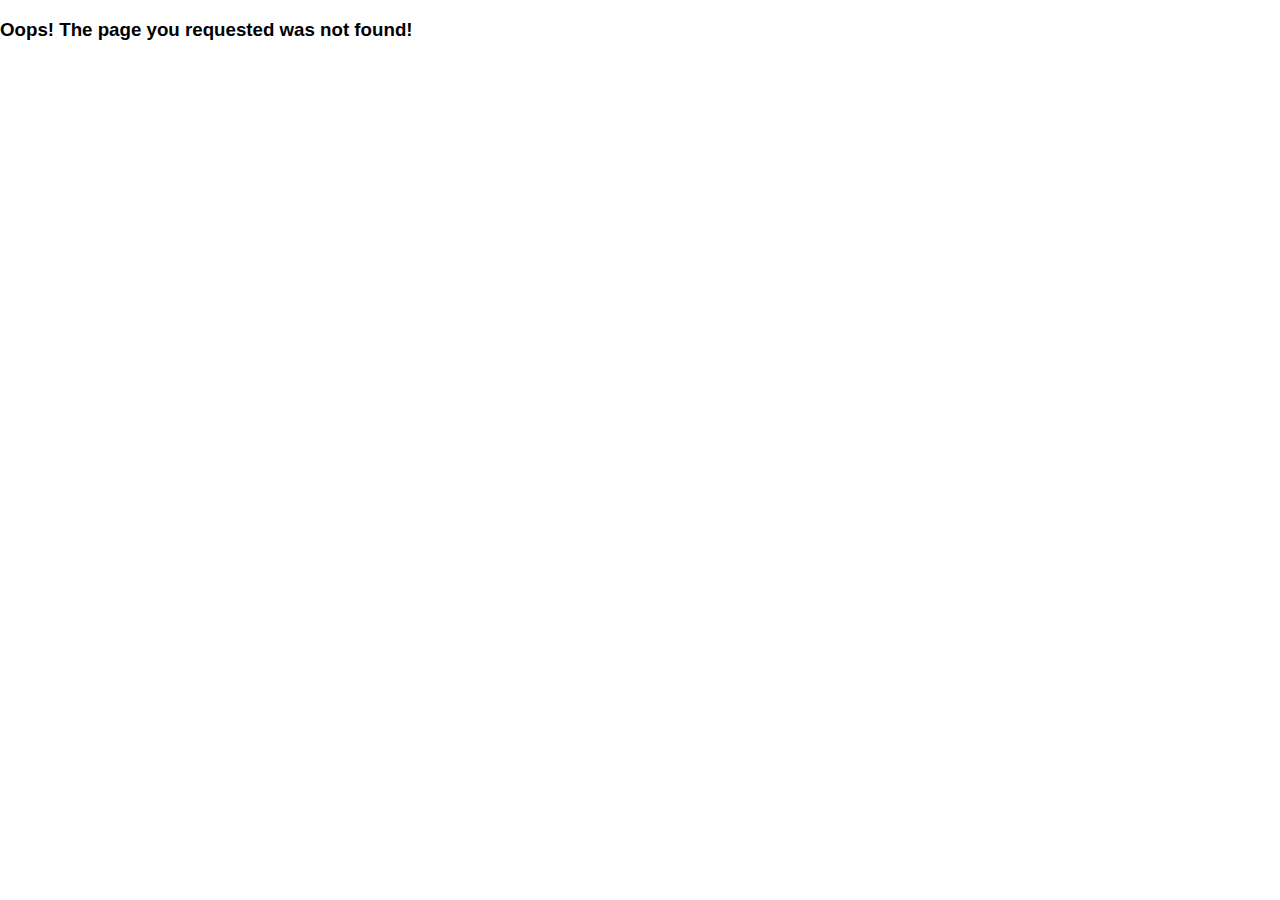
==== index.html @ cba50693 "initial commit" ====
<!DOCTYPE HTML>
<html><head><meta charset="UTF-8"><title>App</title><style>html,head,body { padding:0; margin:0; }
body { font-family: calibri, helvetica, arial, sans-serif; }</style><script type="text/javascript">
(function() {
'use strict';

function F2(fun)
{
  function wrapper(a) { return function(b) { return fun(a,b); }; }
  wrapper.arity = 2;
  wrapper.func = fun;
  return wrapper;
}

function F3(fun)
{
  function wrapper(a) {
    return function(b) { return function(c) { return fun(a, b, c); }; };
  }
  wrapper.arity = 3;
  wrapper.func = fun;
  return wrapper;
}

function F4(fun)
{
  function wrapper(a) { return function(b) { return function(c) {
    return function(d) { return fun(a, b, c, d); }; }; };
  }
  wrapper.arity = 4;
  wrapper.func = fun;
  return wrapper;
}

function F5(fun)
{
  function wrapper(a) { return function(b) { return function(c) {
    return function(d) { return function(e) { return fun(a, b, c, d, e); }; }; }; };
  }
  wrapper.arity = 5;
  wrapper.func = fun;
  return wrapper;
}

function F6(fun)
{
  function wrapper(a) { return function(b) { return function(c) {
    return function(d) { return function(e) { return function(f) {
    return fun(a, b, c, d, e, f); }; }; }; }; };
  }
  wrapper.arity = 6;
  wrapper.func = fun;
  return wrapper;
}

function F7(fun)
{
  function wrapper(a) { return function(b) { return function(c) {
    return function(d) { return function(e) { return function(f) {
    return function(g) { return fun(a, b, c, d, e, f, g); }; }; }; }; }; };
  }
  wrapper.arity = 7;
  wrapper.func = fun;
  return wrapper;
}

function F8(fun)
{
  function wrapper(a) { return function(b) { return function(c) {
    return function(d) { return function(e) { return function(f) {
    return function(g) { return function(h) {
    return fun(a, b, c, d, e, f, g, h); }; }; }; }; }; }; };
  }
  wrapper.arity = 8;
  wrapper.func = fun;
  return wrapper;
}

function F9(fun)
{
  function wrapper(a) { return function(b) { return function(c) {
    return function(d) { return function(e) { return function(f) {
    return function(g) { return function(h) { return function(i) {
    return fun(a, b, c, d, e, f, g, h, i); }; }; }; }; }; }; }; };
  }
  wrapper.arity = 9;
  wrapper.func = fun;
  return wrapper;
}

function A2(fun, a, b)
{
  return fun.arity === 2
    ? fun.func(a, b)
    : fun(a)(b);
}
function A3(fun, a, b, c)
{
  return fun.arity === 3
    ? fun.func(a, b, c)
    : fun(a)(b)(c);
}
function A4(fun, a, b, c, d)
{
  return fun.arity === 4
    ? fun.func(a, b, c, d)
    : fun(a)(b)(c)(d);
}
function A5(fun, a, b, c, d, e)
{
  return fun.arity === 5
    ? fun.func(a, b, c, d, e)
    : fun(a)(b)(c)(d)(e);
}
function A6(fun, a, b, c, d, e, f)
{
  return fun.arity === 6
    ? fun.func(a, b, c, d, e, f)
    : fun(a)(b)(c)(d)(e)(f);
}
function A7(fun, a, b, c, d, e, f, g)
{
  return fun.arity === 7
    ? fun.func(a, b, c, d, e, f, g)
    : fun(a)(b)(c)(d)(e)(f)(g);
}
function A8(fun, a, b, c, d, e, f, g, h)
{
  return fun.arity === 8
    ? fun.func(a, b, c, d, e, f, g, h)
    : fun(a)(b)(c)(d)(e)(f)(g)(h);
}
function A9(fun, a, b, c, d, e, f, g, h, i)
{
  return fun.arity === 9
    ? fun.func(a, b, c, d, e, f, g, h, i)
    : fun(a)(b)(c)(d)(e)(f)(g)(h)(i);
}
//import Native.List //

var _elm_lang$core$Native_Array = function() {

// A RRB-Tree has two distinct data types.
// Leaf -> "height"  is always 0
//         "table"   is an array of elements
// Node -> "height"  is always greater than 0
//         "table"   is an array of child nodes
//         "lengths" is an array of accumulated lengths of the child nodes

// M is the maximal table size. 32 seems fast. E is the allowed increase
// of search steps when concatting to find an index. Lower values will
// decrease balancing, but will increase search steps.
var M = 32;
var E = 2;

// An empty array.
var empty = {
	ctor: '_Array',
	height: 0,
	table: []
};


function get(i, array)
{
	if (i < 0 || i >= length(array))
	{
		throw new Error(
			'Index ' + i + ' is out of range. Check the length of ' +
			'your array first or use getMaybe or getWithDefault.');
	}
	return unsafeGet(i, array);
}


function unsafeGet(i, array)
{
	for (var x = array.height; x > 0; x--)
	{
		var slot = i >> (x * 5);
		while (array.lengths[slot] <= i)
		{
			slot++;
		}
		if (slot > 0)
		{
			i -= array.lengths[slot - 1];
		}
		array = array.table[slot];
	}
	return array.table[i];
}


// Sets the value at the index i. Only the nodes leading to i will get
// copied and updated.
function set(i, item, array)
{
	if (i < 0 || length(array) <= i)
	{
		return array;
	}
	return unsafeSet(i, item, array);
}


function unsafeSet(i, item, array)
{
	array = nodeCopy(array);

	if (array.height === 0)
	{
		array.table[i] = item;
	}
	else
	{
		var slot = getSlot(i, array);
		if (slot > 0)
		{
			i -= array.lengths[slot - 1];
		}
		array.table[slot] = unsafeSet(i, item, array.table[slot]);
	}
	return array;
}


function initialize(len, f)
{
	if (len <= 0)
	{
		return empty;
	}
	var h = Math.floor( Math.log(len) / Math.log(M) );
	return initialize_(f, h, 0, len);
}

function initialize_(f, h, from, to)
{
	if (h === 0)
	{
		var table = new Array((to - from) % (M + 1));
		for (var i = 0; i < table.length; i++)
		{
		  table[i] = f(from + i);
		}
		return {
			ctor: '_Array',
			height: 0,
			table: table
		};
	}

	var step = Math.pow(M, h);
	var table = new Array(Math.ceil((to - from) / step));
	var lengths = new Array(table.length);
	for (var i = 0; i < table.length; i++)
	{
		table[i] = initialize_(f, h - 1, from + (i * step), Math.min(from + ((i + 1) * step), to));
		lengths[i] = length(table[i]) + (i > 0 ? lengths[i-1] : 0);
	}
	return {
		ctor: '_Array',
		height: h,
		table: table,
		lengths: lengths
	};
}

function fromList(list)
{
	if (list.ctor === '[]')
	{
		return empty;
	}

	// Allocate M sized blocks (table) and write list elements to it.
	var table = new Array(M);
	var nodes = [];
	var i = 0;

	while (list.ctor !== '[]')
	{
		table[i] = list._0;
		list = list._1;
		i++;

		// table is full, so we can push a leaf containing it into the
		// next node.
		if (i === M)
		{
			var leaf = {
				ctor: '_Array',
				height: 0,
				table: table
			};
			fromListPush(leaf, nodes);
			table = new Array(M);
			i = 0;
		}
	}

	// Maybe there is something left on the table.
	if (i > 0)
	{
		var leaf = {
			ctor: '_Array',
			height: 0,
			table: table.splice(0, i)
		};
		fromListPush(leaf, nodes);
	}

	// Go through all of the nodes and eventually push them into higher nodes.
	for (var h = 0; h < nodes.length - 1; h++)
	{
		if (nodes[h].table.length > 0)
		{
			fromListPush(nodes[h], nodes);
		}
	}

	var head = nodes[nodes.length - 1];
	if (head.height > 0 && head.table.length === 1)
	{
		return head.table[0];
	}
	else
	{
		return head;
	}
}

// Push a node into a higher node as a child.
function fromListPush(toPush, nodes)
{
	var h = toPush.height;

	// Maybe the node on this height does not exist.
	if (nodes.length === h)
	{
		var node = {
			ctor: '_Array',
			height: h + 1,
			table: [],
			lengths: []
		};
		nodes.push(node);
	}

	nodes[h].table.push(toPush);
	var len = length(toPush);
	if (nodes[h].lengths.length > 0)
	{
		len += nodes[h].lengths[nodes[h].lengths.length - 1];
	}
	nodes[h].lengths.push(len);

	if (nodes[h].table.length === M)
	{
		fromListPush(nodes[h], nodes);
		nodes[h] = {
			ctor: '_Array',
			height: h + 1,
			table: [],
			lengths: []
		};
	}
}

// Pushes an item via push_ to the bottom right of a tree.
function push(item, a)
{
	var pushed = push_(item, a);
	if (pushed !== null)
	{
		return pushed;
	}

	var newTree = create(item, a.height);
	return siblise(a, newTree);
}

// Recursively tries to push an item to the bottom-right most
// tree possible. If there is no space left for the item,
// null will be returned.
function push_(item, a)
{
	// Handle resursion stop at leaf level.
	if (a.height === 0)
	{
		if (a.table.length < M)
		{
			var newA = {
				ctor: '_Array',
				height: 0,
				table: a.table.slice()
			};
			newA.table.push(item);
			return newA;
		}
		else
		{
		  return null;
		}
	}

	// Recursively push
	var pushed = push_(item, botRight(a));

	// There was space in the bottom right tree, so the slot will
	// be updated.
	if (pushed !== null)
	{
		var newA = nodeCopy(a);
		newA.table[newA.table.length - 1] = pushed;
		newA.lengths[newA.lengths.length - 1]++;
		return newA;
	}

	// When there was no space left, check if there is space left
	// for a new slot with a tree which contains only the item
	// at the bottom.
	if (a.table.length < M)
	{
		var newSlot = create(item, a.height - 1);
		var newA = nodeCopy(a);
		newA.table.push(newSlot);
		newA.lengths.push(newA.lengths[newA.lengths.length - 1] + length(newSlot));
		return newA;
	}
	else
	{
		return null;
	}
}

// Converts an array into a list of elements.
function toList(a)
{
	return toList_(_elm_lang$core$Native_List.Nil, a);
}

function toList_(list, a)
{
	for (var i = a.table.length - 1; i >= 0; i--)
	{
		list =
			a.height === 0
				? _elm_lang$core$Native_List.Cons(a.table[i], list)
				: toList_(list, a.table[i]);
	}
	return list;
}

// Maps a function over the elements of an array.
function map(f, a)
{
	var newA = {
		ctor: '_Array',
		height: a.height,
		table: new Array(a.table.length)
	};
	if (a.height > 0)
	{
		newA.lengths = a.lengths;
	}
	for (var i = 0; i < a.table.length; i++)
	{
		newA.table[i] =
			a.height === 0
				? f(a.table[i])
				: map(f, a.table[i]);
	}
	return newA;
}

// Maps a function over the elements with their index as first argument.
function indexedMap(f, a)
{
	return indexedMap_(f, a, 0);
}

function indexedMap_(f, a, from)
{
	var newA = {
		ctor: '_Array',
		height: a.height,
		table: new Array(a.table.length)
	};
	if (a.height > 0)
	{
		newA.lengths = a.lengths;
	}
	for (var i = 0; i < a.table.length; i++)
	{
		newA.table[i] =
			a.height === 0
				? A2(f, from + i, a.table[i])
				: indexedMap_(f, a.table[i], i == 0 ? from : from + a.lengths[i - 1]);
	}
	return newA;
}

function foldl(f, b, a)
{
	if (a.height === 0)
	{
		for (var i = 0; i < a.table.length; i++)
		{
			b = A2(f, a.table[i], b);
		}
	}
	else
	{
		for (var i = 0; i < a.table.length; i++)
		{
			b = foldl(f, b, a.table[i]);
		}
	}
	return b;
}

function foldr(f, b, a)
{
	if (a.height === 0)
	{
		for (var i = a.table.length; i--; )
		{
			b = A2(f, a.table[i], b);
		}
	}
	else
	{
		for (var i = a.table.length; i--; )
		{
			b = foldr(f, b, a.table[i]);
		}
	}
	return b;
}

// TODO: currently, it slices the right, then the left. This can be
// optimized.
function slice(from, to, a)
{
	if (from < 0)
	{
		from += length(a);
	}
	if (to < 0)
	{
		to += length(a);
	}
	return sliceLeft(from, sliceRight(to, a));
}

function sliceRight(to, a)
{
	if (to === length(a))
	{
		return a;
	}

	// Handle leaf level.
	if (a.height === 0)
	{
		var newA = { ctor:'_Array', height:0 };
		newA.table = a.table.slice(0, to);
		return newA;
	}

	// Slice the right recursively.
	var right = getSlot(to, a);
	var sliced = sliceRight(to - (right > 0 ? a.lengths[right - 1] : 0), a.table[right]);

	// Maybe the a node is not even needed, as sliced contains the whole slice.
	if (right === 0)
	{
		return sliced;
	}

	// Create new node.
	var newA = {
		ctor: '_Array',
		height: a.height,
		table: a.table.slice(0, right),
		lengths: a.lengths.slice(0, right)
	};
	if (sliced.table.length > 0)
	{
		newA.table[right] = sliced;
		newA.lengths[right] = length(sliced) + (right > 0 ? newA.lengths[right - 1] : 0);
	}
	return newA;
}

function sliceLeft(from, a)
{
	if (from === 0)
	{
		return a;
	}

	// Handle leaf level.
	if (a.height === 0)
	{
		var newA = { ctor:'_Array', height:0 };
		newA.table = a.table.slice(from, a.table.length + 1);
		return newA;
	}

	// Slice the left recursively.
	var left = getSlot(from, a);
	var sliced = sliceLeft(from - (left > 0 ? a.lengths[left - 1] : 0), a.table[left]);

	// Maybe the a node is not even needed, as sliced contains the whole slice.
	if (left === a.table.length - 1)
	{
		return sliced;
	}

	// Create new node.
	var newA = {
		ctor: '_Array',
		height: a.height,
		table: a.table.slice(left, a.table.length + 1),
		lengths: new Array(a.table.length - left)
	};
	newA.table[0] = sliced;
	var len = 0;
	for (var i = 0; i < newA.table.length; i++)
	{
		len += length(newA.table[i]);
		newA.lengths[i] = len;
	}

	return newA;
}

// Appends two trees.
function append(a,b)
{
	if (a.table.length === 0)
	{
		return b;
	}
	if (b.table.length === 0)
	{
		return a;
	}

	var c = append_(a, b);

	// Check if both nodes can be crunshed together.
	if (c[0].table.length + c[1].table.length <= M)
	{
		if (c[0].table.length === 0)
		{
			return c[1];
		}
		if (c[1].table.length === 0)
		{
			return c[0];
		}

		// Adjust .table and .lengths
		c[0].table = c[0].table.concat(c[1].table);
		if (c[0].height > 0)
		{
			var len = length(c[0]);
			for (var i = 0; i < c[1].lengths.length; i++)
			{
				c[1].lengths[i] += len;
			}
			c[0].lengths = c[0].lengths.concat(c[1].lengths);
		}

		return c[0];
	}

	if (c[0].height > 0)
	{
		var toRemove = calcToRemove(a, b);
		if (toRemove > E)
		{
			c = shuffle(c[0], c[1], toRemove);
		}
	}

	return siblise(c[0], c[1]);
}

// Returns an array of two nodes; right and left. One node _may_ be empty.
function append_(a, b)
{
	if (a.height === 0 && b.height === 0)
	{
		return [a, b];
	}

	if (a.height !== 1 || b.height !== 1)
	{
		if (a.height === b.height)
		{
			a = nodeCopy(a);
			b = nodeCopy(b);
			var appended = append_(botRight(a), botLeft(b));

			insertRight(a, appended[1]);
			insertLeft(b, appended[0]);
		}
		else if (a.height > b.height)
		{
			a = nodeCopy(a);
			var appended = append_(botRight(a), b);

			insertRight(a, appended[0]);
			b = parentise(appended[1], appended[1].height + 1);
		}
		else
		{
			b = nodeCopy(b);
			var appended = append_(a, botLeft(b));

			var left = appended[0].table.length === 0 ? 0 : 1;
			var right = left === 0 ? 1 : 0;
			insertLeft(b, appended[left]);
			a = parentise(appended[right], appended[right].height + 1);
		}
	}

	// Check if balancing is needed and return based on that.
	if (a.table.length === 0 || b.table.length === 0)
	{
		return [a, b];
	}

	var toRemove = calcToRemove(a, b);
	if (toRemove <= E)
	{
		return [a, b];
	}
	return shuffle(a, b, toRemove);
}

// Helperfunctions for append_. Replaces a child node at the side of the parent.
function insertRight(parent, node)
{
	var index = parent.table.length - 1;
	parent.table[index] = node;
	parent.lengths[index] = length(node);
	parent.lengths[index] += index > 0 ? parent.lengths[index - 1] : 0;
}

function insertLeft(parent, node)
{
	if (node.table.length > 0)
	{
		parent.table[0] = node;
		parent.lengths[0] = length(node);

		var len = length(parent.table[0]);
		for (var i = 1; i < parent.lengths.length; i++)
		{
			len += length(parent.table[i]);
			parent.lengths[i] = len;
		}
	}
	else
	{
		parent.table.shift();
		for (var i = 1; i < parent.lengths.length; i++)
		{
			parent.lengths[i] = parent.lengths[i] - parent.lengths[0];
		}
		parent.lengths.shift();
	}
}

// Returns the extra search steps for E. Refer to the paper.
function calcToRemove(a, b)
{
	var subLengths = 0;
	for (var i = 0; i < a.table.length; i++)
	{
		subLengths += a.table[i].table.length;
	}
	for (var i = 0; i < b.table.length; i++)
	{
		subLengths += b.table[i].table.length;
	}

	var toRemove = a.table.length + b.table.length;
	return toRemove - (Math.floor((subLengths - 1) / M) + 1);
}

// get2, set2 and saveSlot are helpers for accessing elements over two arrays.
function get2(a, b, index)
{
	return index < a.length
		? a[index]
		: b[index - a.length];
}

function set2(a, b, index, value)
{
	if (index < a.length)
	{
		a[index] = value;
	}
	else
	{
		b[index - a.length] = value;
	}
}

function saveSlot(a, b, index, slot)
{
	set2(a.table, b.table, index, slot);

	var l = (index === 0 || index === a.lengths.length)
		? 0
		: get2(a.lengths, a.lengths, index - 1);

	set2(a.lengths, b.lengths, index, l + length(slot));
}

// Creates a node or leaf with a given length at their arrays for perfomance.
// Is only used by shuffle.
function createNode(h, length)
{
	if (length < 0)
	{
		length = 0;
	}
	var a = {
		ctor: '_Array',
		height: h,
		table: new Array(length)
	};
	if (h > 0)
	{
		a.lengths = new Array(length);
	}
	return a;
}

// Returns an array of two balanced nodes.
function shuffle(a, b, toRemove)
{
	var newA = createNode(a.height, Math.min(M, a.table.length + b.table.length - toRemove));
	var newB = createNode(a.height, newA.table.length - (a.table.length + b.table.length - toRemove));

	// Skip the slots with size M. More precise: copy the slot references
	// to the new node
	var read = 0;
	while (get2(a.table, b.table, read).table.length % M === 0)
	{
		set2(newA.table, newB.table, read, get2(a.table, b.table, read));
		set2(newA.lengths, newB.lengths, read, get2(a.lengths, b.lengths, read));
		read++;
	}

	// Pulling items from left to right, caching in a slot before writing
	// it into the new nodes.
	var write = read;
	var slot = new createNode(a.height - 1, 0);
	var from = 0;

	// If the current slot is still containing data, then there will be at
	// least one more write, so we do not break this loop yet.
	while (read - write - (slot.table.length > 0 ? 1 : 0) < toRemove)
	{
		// Find out the max possible items for copying.
		var source = get2(a.table, b.table, read);
		var to = Math.min(M - slot.table.length, source.table.length);

		// Copy and adjust size table.
		slot.table = slot.table.concat(source.table.slice(from, to));
		if (slot.height > 0)
		{
			var len = slot.lengths.length;
			for (var i = len; i < len + to - from; i++)
			{
				slot.lengths[i] = length(slot.table[i]);
				slot.lengths[i] += (i > 0 ? slot.lengths[i - 1] : 0);
			}
		}

		from += to;

		// Only proceed to next slots[i] if the current one was
		// fully copied.
		if (source.table.length <= to)
		{
			read++; from = 0;
		}

		// Only create a new slot if the current one is filled up.
		if (slot.table.length === M)
		{
			saveSlot(newA, newB, write, slot);
			slot = createNode(a.height - 1, 0);
			write++;
		}
	}

	// Cleanup after the loop. Copy the last slot into the new nodes.
	if (slot.table.length > 0)
	{
		saveSlot(newA, newB, write, slot);
		write++;
	}

	// Shift the untouched slots to the left
	while (read < a.table.length + b.table.length )
	{
		saveSlot(newA, newB, write, get2(a.table, b.table, read));
		read++;
		write++;
	}

	return [newA, newB];
}

// Navigation functions
function botRight(a)
{
	return a.table[a.table.length - 1];
}
function botLeft(a)
{
	return a.table[0];
}

// Copies a node for updating. Note that you should not use this if
// only updating only one of "table" or "lengths" for performance reasons.
function nodeCopy(a)
{
	var newA = {
		ctor: '_Array',
		height: a.height,
		table: a.table.slice()
	};
	if (a.height > 0)
	{
		newA.lengths = a.lengths.slice();
	}
	return newA;
}

// Returns how many items are in the tree.
function length(array)
{
	if (array.height === 0)
	{
		return array.table.length;
	}
	else
	{
		return array.lengths[array.lengths.length - 1];
	}
}

// Calculates in which slot of "table" the item probably is, then
// find the exact slot via forward searching in  "lengths". Returns the index.
function getSlot(i, a)
{
	var slot = i >> (5 * a.height);
	while (a.lengths[slot] <= i)
	{
		slot++;
	}
	return slot;
}

// Recursively creates a tree with a given height containing
// only the given item.
function create(item, h)
{
	if (h === 0)
	{
		return {
			ctor: '_Array',
			height: 0,
			table: [item]
		};
	}
	return {
		ctor: '_Array',
		height: h,
		table: [create(item, h - 1)],
		lengths: [1]
	};
}

// Recursively creates a tree that contains the given tree.
function parentise(tree, h)
{
	if (h === tree.height)
	{
		return tree;
	}

	return {
		ctor: '_Array',
		height: h,
		table: [parentise(tree, h - 1)],
		lengths: [length(tree)]
	};
}

// Emphasizes blood brotherhood beneath two trees.
function siblise(a, b)
{
	return {
		ctor: '_Array',
		height: a.height + 1,
		table: [a, b],
		lengths: [length(a), length(a) + length(b)]
	};
}

function toJSArray(a)
{
	var jsArray = new Array(length(a));
	toJSArray_(jsArray, 0, a);
	return jsArray;
}

function toJSArray_(jsArray, i, a)
{
	for (var t = 0; t < a.table.length; t++)
	{
		if (a.height === 0)
		{
			jsArray[i + t] = a.table[t];
		}
		else
		{
			var inc = t === 0 ? 0 : a.lengths[t - 1];
			toJSArray_(jsArray, i + inc, a.table[t]);
		}
	}
}

function fromJSArray(jsArray)
{
	if (jsArray.length === 0)
	{
		return empty;
	}
	var h = Math.floor(Math.log(jsArray.length) / Math.log(M));
	return fromJSArray_(jsArray, h, 0, jsArray.length);
}

function fromJSArray_(jsArray, h, from, to)
{
	if (h === 0)
	{
		return {
			ctor: '_Array',
			height: 0,
			table: jsArray.slice(from, to)
		};
	}

	var step = Math.pow(M, h);
	var table = new Array(Math.ceil((to - from) / step));
	var lengths = new Array(table.length);
	for (var i = 0; i < table.length; i++)
	{
		table[i] = fromJSArray_(jsArray, h - 1, from + (i * step), Math.min(from + ((i + 1) * step), to));
		lengths[i] = length(table[i]) + (i > 0 ? lengths[i - 1] : 0);
	}
	return {
		ctor: '_Array',
		height: h,
		table: table,
		lengths: lengths
	};
}

return {
	empty: empty,
	fromList: fromList,
	toList: toList,
	initialize: F2(initialize),
	append: F2(append),
	push: F2(push),
	slice: F3(slice),
	get: F2(get),
	set: F3(set),
	map: F2(map),
	indexedMap: F2(indexedMap),
	foldl: F3(foldl),
	foldr: F3(foldr),
	length: length,

	toJSArray: toJSArray,
	fromJSArray: fromJSArray
};

}();//import Native.Utils //

var _elm_lang$core$Native_Basics = function() {

function div(a, b)
{
	return (a / b) | 0;
}
function rem(a, b)
{
	return a % b;
}
function mod(a, b)
{
	if (b === 0)
	{
		throw new Error('Cannot perform mod 0. Division by zero error.');
	}
	var r = a % b;
	var m = a === 0 ? 0 : (b > 0 ? (a >= 0 ? r : r + b) : -mod(-a, -b));

	return m === b ? 0 : m;
}
function logBase(base, n)
{
	return Math.log(n) / Math.log(base);
}
function negate(n)
{
	return -n;
}
function abs(n)
{
	return n < 0 ? -n : n;
}

function min(a, b)
{
	return _elm_lang$core$Native_Utils.cmp(a, b) < 0 ? a : b;
}
function max(a, b)
{
	return _elm_lang$core$Native_Utils.cmp(a, b) > 0 ? a : b;
}
function clamp(lo, hi, n)
{
	return _elm_lang$core$Native_Utils.cmp(n, lo) < 0
		? lo
		: _elm_lang$core$Native_Utils.cmp(n, hi) > 0
			? hi
			: n;
}

var ord = ['LT', 'EQ', 'GT'];

function compare(x, y)
{
	return { ctor: ord[_elm_lang$core$Native_Utils.cmp(x, y) + 1] };
}

function xor(a, b)
{
	return a !== b;
}
function not(b)
{
	return !b;
}
function isInfinite(n)
{
	return n === Infinity || n === -Infinity;
}

function truncate(n)
{
	return n | 0;
}

function degrees(d)
{
	return d * Math.PI / 180;
}
function turns(t)
{
	return 2 * Math.PI * t;
}
function fromPolar(point)
{
	var r = point._0;
	var t = point._1;
	return _elm_lang$core$Native_Utils.Tuple2(r * Math.cos(t), r * Math.sin(t));
}
function toPolar(point)
{
	var x = point._0;
	var y = point._1;
	return _elm_lang$core$Native_Utils.Tuple2(Math.sqrt(x * x + y * y), Math.atan2(y, x));
}

return {
	div: F2(div),
	rem: F2(rem),
	mod: F2(mod),

	pi: Math.PI,
	e: Math.E,
	cos: Math.cos,
	sin: Math.sin,
	tan: Math.tan,
	acos: Math.acos,
	asin: Math.asin,
	atan: Math.atan,
	atan2: F2(Math.atan2),

	degrees: degrees,
	turns: turns,
	fromPolar: fromPolar,
	toPolar: toPolar,

	sqrt: Math.sqrt,
	logBase: F2(logBase),
	negate: negate,
	abs: abs,
	min: F2(min),
	max: F2(max),
	clamp: F3(clamp),
	compare: F2(compare),

	xor: F2(xor),
	not: not,

	truncate: truncate,
	ceiling: Math.ceil,
	floor: Math.floor,
	round: Math.round,
	toFloat: function(x) { return x; },
	isNaN: isNaN,
	isInfinite: isInfinite
};

}();//import //

var _elm_lang$core$Native_Utils = function() {

// COMPARISONS

function eq(x, y)
{
	var stack = [];
	var isEqual = eqHelp(x, y, 0, stack);
	var pair;
	while (isEqual && (pair = stack.pop()))
	{
		isEqual = eqHelp(pair.x, pair.y, 0, stack);
	}
	return isEqual;
}


function eqHelp(x, y, depth, stack)
{
	if (depth > 100)
	{
		stack.push({ x: x, y: y });
		return true;
	}

	if (x === y)
	{
		return true;
	}

	if (typeof x !== 'object')
	{
		if (typeof x === 'function')
		{
			throw new Error(
				'Trying to use `(==)` on functions. There is no way to know if functions are "the same" in the Elm sense.'
				+ ' Read more about this at http://package.elm-lang.org/packages/elm-lang/core/latest/Basics#=='
				+ ' which describes why it is this way and what the better version will look like.'
			);
		}
		return false;
	}

	if (x === null || y === null)
	{
		return false
	}

	if (x instanceof Date)
	{
		return x.getTime() === y.getTime();
	}

	if (!('ctor' in x))
	{
		for (var key in x)
		{
			if (!eqHelp(x[key], y[key], depth + 1, stack))
			{
				return false;
			}
		}
		return true;
	}

	// convert Dicts and Sets to lists
	if (x.ctor === 'RBNode_elm_builtin' || x.ctor === 'RBEmpty_elm_builtin')
	{
		x = _elm_lang$core$Dict$toList(x);
		y = _elm_lang$core$Dict$toList(y);
	}
	if (x.ctor === 'Set_elm_builtin')
	{
		x = _elm_lang$core$Set$toList(x);
		y = _elm_lang$core$Set$toList(y);
	}

	// check if lists are equal without recursion
	if (x.ctor === '::')
	{
		var a = x;
		var b = y;
		while (a.ctor === '::' && b.ctor === '::')
		{
			if (!eqHelp(a._0, b._0, depth + 1, stack))
			{
				return false;
			}
			a = a._1;
			b = b._1;
		}
		return a.ctor === b.ctor;
	}

	// check if Arrays are equal
	if (x.ctor === '_Array')
	{
		var xs = _elm_lang$core$Native_Array.toJSArray(x);
		var ys = _elm_lang$core$Native_Array.toJSArray(y);
		if (xs.length !== ys.length)
		{
			return false;
		}
		for (var i = 0; i < xs.length; i++)
		{
			if (!eqHelp(xs[i], ys[i], depth + 1, stack))
			{
				return false;
			}
		}
		return true;
	}

	if (!eqHelp(x.ctor, y.ctor, depth + 1, stack))
	{
		return false;
	}

	for (var key in x)
	{
		if (!eqHelp(x[key], y[key], depth + 1, stack))
		{
			return false;
		}
	}
	return true;
}

// Code in Generate/JavaScript.hs, Basics.js, and List.js depends on
// the particular integer values assigned to LT, EQ, and GT.

var LT = -1, EQ = 0, GT = 1;

function cmp(x, y)
{
	if (typeof x !== 'object')
	{
		return x === y ? EQ : x < y ? LT : GT;
	}

	if (x instanceof String)
	{
		var a = x.valueOf();
		var b = y.valueOf();
		return a === b ? EQ : a < b ? LT : GT;
	}

	if (x.ctor === '::' || x.ctor === '[]')
	{
		while (x.ctor === '::' && y.ctor === '::')
		{
			var ord = cmp(x._0, y._0);
			if (ord !== EQ)
			{
				return ord;
			}
			x = x._1;
			y = y._1;
		}
		return x.ctor === y.ctor ? EQ : x.ctor === '[]' ? LT : GT;
	}

	if (x.ctor.slice(0, 6) === '_Tuple')
	{
		var ord;
		var n = x.ctor.slice(6) - 0;
		var err = 'cannot compare tuples with more than 6 elements.';
		if (n === 0) return EQ;
		if (n >= 1) { ord = cmp(x._0, y._0); if (ord !== EQ) return ord;
		if (n >= 2) { ord = cmp(x._1, y._1); if (ord !== EQ) return ord;
		if (n >= 3) { ord = cmp(x._2, y._2); if (ord !== EQ) return ord;
		if (n >= 4) { ord = cmp(x._3, y._3); if (ord !== EQ) return ord;
		if (n >= 5) { ord = cmp(x._4, y._4); if (ord !== EQ) return ord;
		if (n >= 6) { ord = cmp(x._5, y._5); if (ord !== EQ) return ord;
		if (n >= 7) throw new Error('Comparison error: ' + err); } } } } } }
		return EQ;
	}

	throw new Error(
		'Comparison error: comparison is only defined on ints, '
		+ 'floats, times, chars, strings, lists of comparable values, '
		+ 'and tuples of comparable values.'
	);
}


// COMMON VALUES

var Tuple0 = {
	ctor: '_Tuple0'
};

function Tuple2(x, y)
{
	return {
		ctor: '_Tuple2',
		_0: x,
		_1: y
	};
}

function chr(c)
{
	return new String(c);
}


// GUID

var count = 0;
function guid(_)
{
	return count++;
}


// RECORDS

function update(oldRecord, updatedFields)
{
	var newRecord = {};

	for (var key in oldRecord)
	{
		newRecord[key] = oldRecord[key];
	}

	for (var key in updatedFields)
	{
		newRecord[key] = updatedFields[key];
	}

	return newRecord;
}


//// LIST STUFF ////

var Nil = { ctor: '[]' };

function Cons(hd, tl)
{
	return {
		ctor: '::',
		_0: hd,
		_1: tl
	};
}

function append(xs, ys)
{
	// append Strings
	if (typeof xs === 'string')
	{
		return xs + ys;
	}

	// append Lists
	if (xs.ctor === '[]')
	{
		return ys;
	}
	var root = Cons(xs._0, Nil);
	var curr = root;
	xs = xs._1;
	while (xs.ctor !== '[]')
	{
		curr._1 = Cons(xs._0, Nil);
		xs = xs._1;
		curr = curr._1;
	}
	curr._1 = ys;
	return root;
}


// CRASHES

function crash(moduleName, region)
{
	return function(message) {
		throw new Error(
			'Ran into a `Debug.crash` in module `' + moduleName + '` ' + regionToString(region) + '\n'
			+ 'The message provided by the code author is:\n\n    '
			+ message
		);
	};
}

function crashCase(moduleName, region, value)
{
	return function(message) {
		throw new Error(
			'Ran into a `Debug.crash` in module `' + moduleName + '`\n\n'
			+ 'This was caused by the `case` expression ' + regionToString(region) + '.\n'
			+ 'One of the branches ended with a crash and the following value got through:\n\n    ' + toString(value) + '\n\n'
			+ 'The message provided by the code author is:\n\n    '
			+ message
		);
	};
}

function regionToString(region)
{
	if (region.start.line == region.end.line)
	{
		return 'on line ' + region.start.line;
	}
	return 'between lines ' + region.start.line + ' and ' + region.end.line;
}


// TO STRING

function toString(v)
{
	var type = typeof v;
	if (type === 'function')
	{
		return '<function>';
	}

	if (type === 'boolean')
	{
		return v ? 'True' : 'False';
	}

	if (type === 'number')
	{
		return v + '';
	}

	if (v instanceof String)
	{
		return '\'' + addSlashes(v, true) + '\'';
	}

	if (type === 'string')
	{
		return '"' + addSlashes(v, false) + '"';
	}

	if (v === null)
	{
		return 'null';
	}

	if (type === 'object' && 'ctor' in v)
	{
		var ctorStarter = v.ctor.substring(0, 5);

		if (ctorStarter === '_Tupl')
		{
			var output = [];
			for (var k in v)
			{
				if (k === 'ctor') continue;
				output.push(toString(v[k]));
			}
			return '(' + output.join(',') + ')';
		}

		if (ctorStarter === '_Task')
		{
			return '<task>'
		}

		if (v.ctor === '_Array')
		{
			var list = _elm_lang$core$Array$toList(v);
			return 'Array.fromList ' + toString(list);
		}

		if (v.ctor === '<decoder>')
		{
			return '<decoder>';
		}

		if (v.ctor === '_Process')
		{
			return '<process:' + v.id + '>';
		}

		if (v.ctor === '::')
		{
			var output = '[' + toString(v._0);
			v = v._1;
			while (v.ctor === '::')
			{
				output += ',' + toString(v._0);
				v = v._1;
			}
			return output + ']';
		}

		if (v.ctor === '[]')
		{
			return '[]';
		}

		if (v.ctor === 'Set_elm_builtin')
		{
			return 'Set.fromList ' + toString(_elm_lang$core$Set$toList(v));
		}

		if (v.ctor === 'RBNode_elm_builtin' || v.ctor === 'RBEmpty_elm_builtin')
		{
			return 'Dict.fromList ' + toString(_elm_lang$core$Dict$toList(v));
		}

		var output = '';
		for (var i in v)
		{
			if (i === 'ctor') continue;
			var str = toString(v[i]);
			var c0 = str[0];
			var parenless = c0 === '{' || c0 === '(' || c0 === '<' || c0 === '"' || str.indexOf(' ') < 0;
			output += ' ' + (parenless ? str : '(' + str + ')');
		}
		return v.ctor + output;
	}

	if (type === 'object')
	{
		if (v instanceof Date)
		{
			return '<' + v.toString() + '>';
		}

		if (v.elm_web_socket)
		{
			return '<websocket>';
		}

		var output = [];
		for (var k in v)
		{
			output.push(k + ' = ' + toString(v[k]));
		}
		if (output.length === 0)
		{
			return '{}';
		}
		return '{ ' + output.join(', ') + ' }';
	}

	return '<internal structure>';
}

function addSlashes(str, isChar)
{
	var s = str.replace(/\\/g, '\\\\')
			  .replace(/\n/g, '\\n')
			  .replace(/\t/g, '\\t')
			  .replace(/\r/g, '\\r')
			  .replace(/\v/g, '\\v')
			  .replace(/\0/g, '\\0');
	if (isChar)
	{
		return s.replace(/\'/g, '\\\'');
	}
	else
	{
		return s.replace(/\"/g, '\\"');
	}
}


return {
	eq: eq,
	cmp: cmp,
	Tuple0: Tuple0,
	Tuple2: Tuple2,
	chr: chr,
	update: update,
	guid: guid,

	append: F2(append),

	crash: crash,
	crashCase: crashCase,

	toString: toString
};

}();var _elm_lang$core$Basics$never = function (_p0) {
	never:
	while (true) {
		var _p1 = _p0;
		var _v1 = _p1._0;
		_p0 = _v1;
		continue never;
	}
};
var _elm_lang$core$Basics$uncurry = F2(
	function (f, _p2) {
		var _p3 = _p2;
		return A2(f, _p3._0, _p3._1);
	});
var _elm_lang$core$Basics$curry = F3(
	function (f, a, b) {
		return f(
			{ctor: '_Tuple2', _0: a, _1: b});
	});
var _elm_lang$core$Basics$flip = F3(
	function (f, b, a) {
		return A2(f, a, b);
	});
var _elm_lang$core$Basics$always = F2(
	function (a, _p4) {
		return a;
	});
var _elm_lang$core$Basics$identity = function (x) {
	return x;
};
var _elm_lang$core$Basics_ops = _elm_lang$core$Basics_ops || {};
_elm_lang$core$Basics_ops['<|'] = F2(
	function (f, x) {
		return f(x);
	});
var _elm_lang$core$Basics_ops = _elm_lang$core$Basics_ops || {};
_elm_lang$core$Basics_ops['|>'] = F2(
	function (x, f) {
		return f(x);
	});
var _elm_lang$core$Basics_ops = _elm_lang$core$Basics_ops || {};
_elm_lang$core$Basics_ops['>>'] = F3(
	function (f, g, x) {
		return g(
			f(x));
	});
var _elm_lang$core$Basics_ops = _elm_lang$core$Basics_ops || {};
_elm_lang$core$Basics_ops['<<'] = F3(
	function (g, f, x) {
		return g(
			f(x));
	});
var _elm_lang$core$Basics_ops = _elm_lang$core$Basics_ops || {};
_elm_lang$core$Basics_ops['++'] = _elm_lang$core$Native_Utils.append;
var _elm_lang$core$Basics$toString = _elm_lang$core$Native_Utils.toString;
var _elm_lang$core$Basics$isInfinite = _elm_lang$core$Native_Basics.isInfinite;
var _elm_lang$core$Basics$isNaN = _elm_lang$core$Native_Basics.isNaN;
var _elm_lang$core$Basics$toFloat = _elm_lang$core$Native_Basics.toFloat;
var _elm_lang$core$Basics$ceiling = _elm_lang$core$Native_Basics.ceiling;
var _elm_lang$core$Basics$floor = _elm_lang$core$Native_Basics.floor;
var _elm_lang$core$Basics$truncate = _elm_lang$core$Native_Basics.truncate;
var _elm_lang$core$Basics$round = _elm_lang$core$Native_Basics.round;
var _elm_lang$core$Basics$not = _elm_lang$core$Native_Basics.not;
var _elm_lang$core$Basics$xor = _elm_lang$core$Native_Basics.xor;
var _elm_lang$core$Basics_ops = _elm_lang$core$Basics_ops || {};
_elm_lang$core$Basics_ops['||'] = _elm_lang$core$Native_Basics.or;
var _elm_lang$core$Basics_ops = _elm_lang$core$Basics_ops || {};
_elm_lang$core$Basics_ops['&&'] = _elm_lang$core$Native_Basics.and;
var _elm_lang$core$Basics$max = _elm_lang$core$Native_Basics.max;
var _elm_lang$core$Basics$min = _elm_lang$core$Native_Basics.min;
var _elm_lang$core$Basics$compare = _elm_lang$core$Native_Basics.compare;
var _elm_lang$core$Basics_ops = _elm_lang$core$Basics_ops || {};
_elm_lang$core$Basics_ops['>='] = _elm_lang$core$Native_Basics.ge;
var _elm_lang$core$Basics_ops = _elm_lang$core$Basics_ops || {};
_elm_lang$core$Basics_ops['<='] = _elm_lang$core$Native_Basics.le;
var _elm_lang$core$Basics_ops = _elm_lang$core$Basics_ops || {};
_elm_lang$core$Basics_ops['>'] = _elm_lang$core$Native_Basics.gt;
var _elm_lang$core$Basics_ops = _elm_lang$core$Basics_ops || {};
_elm_lang$core$Basics_ops['<'] = _elm_lang$core$Native_Basics.lt;
var _elm_lang$core$Basics_ops = _elm_lang$core$Basics_ops || {};
_elm_lang$core$Basics_ops['/='] = _elm_lang$core$Native_Basics.neq;
var _elm_lang$core$Basics_ops = _elm_lang$core$Basics_ops || {};
_elm_lang$core$Basics_ops['=='] = _elm_lang$core$Native_Basics.eq;
var _elm_lang$core$Basics$e = _elm_lang$core$Native_Basics.e;
var _elm_lang$core$Basics$pi = _elm_lang$core$Native_Basics.pi;
var _elm_lang$core$Basics$clamp = _elm_lang$core$Native_Basics.clamp;
var _elm_lang$core$Basics$logBase = _elm_lang$core$Native_Basics.logBase;
var _elm_lang$core$Basics$abs = _elm_lang$core$Native_Basics.abs;
var _elm_lang$core$Basics$negate = _elm_lang$core$Native_Basics.negate;
var _elm_lang$core$Basics$sqrt = _elm_lang$core$Native_Basics.sqrt;
var _elm_lang$core$Basics$atan2 = _elm_lang$core$Native_Basics.atan2;
var _elm_lang$core$Basics$atan = _elm_lang$core$Native_Basics.atan;
var _elm_lang$core$Basics$asin = _elm_lang$core$Native_Basics.asin;
var _elm_lang$core$Basics$acos = _elm_lang$core$Native_Basics.acos;
var _elm_lang$core$Basics$tan = _elm_lang$core$Native_Basics.tan;
var _elm_lang$core$Basics$sin = _elm_lang$core$Native_Basics.sin;
var _elm_lang$core$Basics$cos = _elm_lang$core$Native_Basics.cos;
var _elm_lang$core$Basics_ops = _elm_lang$core$Basics_ops || {};
_elm_lang$core$Basics_ops['^'] = _elm_lang$core$Native_Basics.exp;
var _elm_lang$core$Basics_ops = _elm_lang$core$Basics_ops || {};
_elm_lang$core$Basics_ops['%'] = _elm_lang$core$Native_Basics.mod;
var _elm_lang$core$Basics$rem = _elm_lang$core$Native_Basics.rem;
var _elm_lang$core$Basics_ops = _elm_lang$core$Basics_ops || {};
_elm_lang$core$Basics_ops['//'] = _elm_lang$core$Native_Basics.div;
var _elm_lang$core$Basics_ops = _elm_lang$core$Basics_ops || {};
_elm_lang$core$Basics_ops['/'] = _elm_lang$core$Native_Basics.floatDiv;
var _elm_lang$core$Basics_ops = _elm_lang$core$Basics_ops || {};
_elm_lang$core$Basics_ops['*'] = _elm_lang$core$Native_Basics.mul;
var _elm_lang$core$Basics_ops = _elm_lang$core$Basics_ops || {};
_elm_lang$core$Basics_ops['-'] = _elm_lang$core$Native_Basics.sub;
var _elm_lang$core$Basics_ops = _elm_lang$core$Basics_ops || {};
_elm_lang$core$Basics_ops['+'] = _elm_lang$core$Native_Basics.add;
var _elm_lang$core$Basics$toPolar = _elm_lang$core$Native_Basics.toPolar;
var _elm_lang$core$Basics$fromPolar = _elm_lang$core$Native_Basics.fromPolar;
var _elm_lang$core$Basics$turns = _elm_lang$core$Native_Basics.turns;
var _elm_lang$core$Basics$degrees = _elm_lang$core$Native_Basics.degrees;
var _elm_lang$core$Basics$radians = function (t) {
	return t;
};
var _elm_lang$core$Basics$GT = {ctor: 'GT'};
var _elm_lang$core$Basics$EQ = {ctor: 'EQ'};
var _elm_lang$core$Basics$LT = {ctor: 'LT'};
var _elm_lang$core$Basics$JustOneMore = function (a) {
	return {ctor: 'JustOneMore', _0: a};
};
var _elm_lang$core$Maybe$withDefault = F2(
	function ($default, maybe) {
		var _p0 = maybe;
		if (_p0.ctor === 'Just') {
			return _p0._0;
		} else {
			return $default;
		}
	});
var _elm_lang$core$Maybe$Nothing = {ctor: 'Nothing'};
var _elm_lang$core$Maybe$andThen = F2(
	function (callback, maybeValue) {
		var _p1 = maybeValue;
		if (_p1.ctor === 'Just') {
			return callback(_p1._0);
		} else {
			return _elm_lang$core$Maybe$Nothing;
		}
	});
var _elm_lang$core$Maybe$Just = function (a) {
	return {ctor: 'Just', _0: a};
};
var _elm_lang$core$Maybe$map = F2(
	function (f, maybe) {
		var _p2 = maybe;
		if (_p2.ctor === 'Just') {
			return _elm_lang$core$Maybe$Just(
				f(_p2._0));
		} else {
			return _elm_lang$core$Maybe$Nothing;
		}
	});
var _elm_lang$core$Maybe$map2 = F3(
	function (func, ma, mb) {
		var _p3 = {ctor: '_Tuple2', _0: ma, _1: mb};
		if (((_p3.ctor === '_Tuple2') && (_p3._0.ctor === 'Just')) && (_p3._1.ctor === 'Just')) {
			return _elm_lang$core$Maybe$Just(
				A2(func, _p3._0._0, _p3._1._0));
		} else {
			return _elm_lang$core$Maybe$Nothing;
		}
	});
var _elm_lang$core$Maybe$map3 = F4(
	function (func, ma, mb, mc) {
		var _p4 = {ctor: '_Tuple3', _0: ma, _1: mb, _2: mc};
		if ((((_p4.ctor === '_Tuple3') && (_p4._0.ctor === 'Just')) && (_p4._1.ctor === 'Just')) && (_p4._2.ctor === 'Just')) {
			return _elm_lang$core$Maybe$Just(
				A3(func, _p4._0._0, _p4._1._0, _p4._2._0));
		} else {
			return _elm_lang$core$Maybe$Nothing;
		}
	});
var _elm_lang$core$Maybe$map4 = F5(
	function (func, ma, mb, mc, md) {
		var _p5 = {ctor: '_Tuple4', _0: ma, _1: mb, _2: mc, _3: md};
		if (((((_p5.ctor === '_Tuple4') && (_p5._0.ctor === 'Just')) && (_p5._1.ctor === 'Just')) && (_p5._2.ctor === 'Just')) && (_p5._3.ctor === 'Just')) {
			return _elm_lang$core$Maybe$Just(
				A4(func, _p5._0._0, _p5._1._0, _p5._2._0, _p5._3._0));
		} else {
			return _elm_lang$core$Maybe$Nothing;
		}
	});
var _elm_lang$core$Maybe$map5 = F6(
	function (func, ma, mb, mc, md, me) {
		var _p6 = {ctor: '_Tuple5', _0: ma, _1: mb, _2: mc, _3: md, _4: me};
		if ((((((_p6.ctor === '_Tuple5') && (_p6._0.ctor === 'Just')) && (_p6._1.ctor === 'Just')) && (_p6._2.ctor === 'Just')) && (_p6._3.ctor === 'Just')) && (_p6._4.ctor === 'Just')) {
			return _elm_lang$core$Maybe$Just(
				A5(func, _p6._0._0, _p6._1._0, _p6._2._0, _p6._3._0, _p6._4._0));
		} else {
			return _elm_lang$core$Maybe$Nothing;
		}
	});
//import Native.Utils //

var _elm_lang$core$Native_List = function() {

var Nil = { ctor: '[]' };

function Cons(hd, tl)
{
	return { ctor: '::', _0: hd, _1: tl };
}

function fromArray(arr)
{
	var out = Nil;
	for (var i = arr.length; i--; )
	{
		out = Cons(arr[i], out);
	}
	return out;
}

function toArray(xs)
{
	var out = [];
	while (xs.ctor !== '[]')
	{
		out.push(xs._0);
		xs = xs._1;
	}
	return out;
}

function foldr(f, b, xs)
{
	var arr = toArray(xs);
	var acc = b;
	for (var i = arr.length; i--; )
	{
		acc = A2(f, arr[i], acc);
	}
	return acc;
}

function map2(f, xs, ys)
{
	var arr = [];
	while (xs.ctor !== '[]' && ys.ctor !== '[]')
	{
		arr.push(A2(f, xs._0, ys._0));
		xs = xs._1;
		ys = ys._1;
	}
	return fromArray(arr);
}

function map3(f, xs, ys, zs)
{
	var arr = [];
	while (xs.ctor !== '[]' && ys.ctor !== '[]' && zs.ctor !== '[]')
	{
		arr.push(A3(f, xs._0, ys._0, zs._0));
		xs = xs._1;
		ys = ys._1;
		zs = zs._1;
	}
	return fromArray(arr);
}

function map4(f, ws, xs, ys, zs)
{
	var arr = [];
	while (   ws.ctor !== '[]'
		   && xs.ctor !== '[]'
		   && ys.ctor !== '[]'
		   && zs.ctor !== '[]')
	{
		arr.push(A4(f, ws._0, xs._0, ys._0, zs._0));
		ws = ws._1;
		xs = xs._1;
		ys = ys._1;
		zs = zs._1;
	}
	return fromArray(arr);
}

function map5(f, vs, ws, xs, ys, zs)
{
	var arr = [];
	while (   vs.ctor !== '[]'
		   && ws.ctor !== '[]'
		   && xs.ctor !== '[]'
		   && ys.ctor !== '[]'
		   && zs.ctor !== '[]')
	{
		arr.push(A5(f, vs._0, ws._0, xs._0, ys._0, zs._0));
		vs = vs._1;
		ws = ws._1;
		xs = xs._1;
		ys = ys._1;
		zs = zs._1;
	}
	return fromArray(arr);
}

function sortBy(f, xs)
{
	return fromArray(toArray(xs).sort(function(a, b) {
		return _elm_lang$core$Native_Utils.cmp(f(a), f(b));
	}));
}

function sortWith(f, xs)
{
	return fromArray(toArray(xs).sort(function(a, b) {
		var ord = f(a)(b).ctor;
		return ord === 'EQ' ? 0 : ord === 'LT' ? -1 : 1;
	}));
}

return {
	Nil: Nil,
	Cons: Cons,
	cons: F2(Cons),
	toArray: toArray,
	fromArray: fromArray,

	foldr: F3(foldr),

	map2: F3(map2),
	map3: F4(map3),
	map4: F5(map4),
	map5: F6(map5),
	sortBy: F2(sortBy),
	sortWith: F2(sortWith)
};

}();var _elm_lang$core$List$sortWith = _elm_lang$core$Native_List.sortWith;
var _elm_lang$core$List$sortBy = _elm_lang$core$Native_List.sortBy;
var _elm_lang$core$List$sort = function (xs) {
	return A2(_elm_lang$core$List$sortBy, _elm_lang$core$Basics$identity, xs);
};
var _elm_lang$core$List$singleton = function (value) {
	return {
		ctor: '::',
		_0: value,
		_1: {ctor: '[]'}
	};
};
var _elm_lang$core$List$drop = F2(
	function (n, list) {
		drop:
		while (true) {
			if (_elm_lang$core$Native_Utils.cmp(n, 0) < 1) {
				return list;
			} else {
				var _p0 = list;
				if (_p0.ctor === '[]') {
					return list;
				} else {
					var _v1 = n - 1,
						_v2 = _p0._1;
					n = _v1;
					list = _v2;
					continue drop;
				}
			}
		}
	});
var _elm_lang$core$List$map5 = _elm_lang$core$Native_List.map5;
var _elm_lang$core$List$map4 = _elm_lang$core$Native_List.map4;
var _elm_lang$core$List$map3 = _elm_lang$core$Native_List.map3;
var _elm_lang$core$List$map2 = _elm_lang$core$Native_List.map2;
var _elm_lang$core$List$any = F2(
	function (isOkay, list) {
		any:
		while (true) {
			var _p1 = list;
			if (_p1.ctor === '[]') {
				return false;
			} else {
				if (isOkay(_p1._0)) {
					return true;
				} else {
					var _v4 = isOkay,
						_v5 = _p1._1;
					isOkay = _v4;
					list = _v5;
					continue any;
				}
			}
		}
	});
var _elm_lang$core$List$all = F2(
	function (isOkay, list) {
		return !A2(
			_elm_lang$core$List$any,
			function (_p2) {
				return !isOkay(_p2);
			},
			list);
	});
var _elm_lang$core$List$foldr = _elm_lang$core$Native_List.foldr;
var _elm_lang$core$List$foldl = F3(
	function (func, acc, list) {
		foldl:
		while (true) {
			var _p3 = list;
			if (_p3.ctor === '[]') {
				return acc;
			} else {
				var _v7 = func,
					_v8 = A2(func, _p3._0, acc),
					_v9 = _p3._1;
				func = _v7;
				acc = _v8;
				list = _v9;
				continue foldl;
			}
		}
	});
var _elm_lang$core$List$length = function (xs) {
	return A3(
		_elm_lang$core$List$foldl,
		F2(
			function (_p4, i) {
				return i + 1;
			}),
		0,
		xs);
};
var _elm_lang$core$List$sum = function (numbers) {
	return A3(
		_elm_lang$core$List$foldl,
		F2(
			function (x, y) {
				return x + y;
			}),
		0,
		numbers);
};
var _elm_lang$core$List$product = function (numbers) {
	return A3(
		_elm_lang$core$List$foldl,
		F2(
			function (x, y) {
				return x * y;
			}),
		1,
		numbers);
};
var _elm_lang$core$List$maximum = function (list) {
	var _p5 = list;
	if (_p5.ctor === '::') {
		return _elm_lang$core$Maybe$Just(
			A3(_elm_lang$core$List$foldl, _elm_lang$core$Basics$max, _p5._0, _p5._1));
	} else {
		return _elm_lang$core$Maybe$Nothing;
	}
};
var _elm_lang$core$List$minimum = function (list) {
	var _p6 = list;
	if (_p6.ctor === '::') {
		return _elm_lang$core$Maybe$Just(
			A3(_elm_lang$core$List$foldl, _elm_lang$core$Basics$min, _p6._0, _p6._1));
	} else {
		return _elm_lang$core$Maybe$Nothing;
	}
};
var _elm_lang$core$List$member = F2(
	function (x, xs) {
		return A2(
			_elm_lang$core$List$any,
			function (a) {
				return _elm_lang$core$Native_Utils.eq(a, x);
			},
			xs);
	});
var _elm_lang$core$List$isEmpty = function (xs) {
	var _p7 = xs;
	if (_p7.ctor === '[]') {
		return true;
	} else {
		return false;
	}
};
var _elm_lang$core$List$tail = function (list) {
	var _p8 = list;
	if (_p8.ctor === '::') {
		return _elm_lang$core$Maybe$Just(_p8._1);
	} else {
		return _elm_lang$core$Maybe$Nothing;
	}
};
var _elm_lang$core$List$head = function (list) {
	var _p9 = list;
	if (_p9.ctor === '::') {
		return _elm_lang$core$Maybe$Just(_p9._0);
	} else {
		return _elm_lang$core$Maybe$Nothing;
	}
};
var _elm_lang$core$List_ops = _elm_lang$core$List_ops || {};
_elm_lang$core$List_ops['::'] = _elm_lang$core$Native_List.cons;
var _elm_lang$core$List$map = F2(
	function (f, xs) {
		return A3(
			_elm_lang$core$List$foldr,
			F2(
				function (x, acc) {
					return {
						ctor: '::',
						_0: f(x),
						_1: acc
					};
				}),
			{ctor: '[]'},
			xs);
	});
var _elm_lang$core$List$filter = F2(
	function (pred, xs) {
		var conditionalCons = F2(
			function (front, back) {
				return pred(front) ? {ctor: '::', _0: front, _1: back} : back;
			});
		return A3(
			_elm_lang$core$List$foldr,
			conditionalCons,
			{ctor: '[]'},
			xs);
	});
var _elm_lang$core$List$maybeCons = F3(
	function (f, mx, xs) {
		var _p10 = f(mx);
		if (_p10.ctor === 'Just') {
			return {ctor: '::', _0: _p10._0, _1: xs};
		} else {
			return xs;
		}
	});
var _elm_lang$core$List$filterMap = F2(
	function (f, xs) {
		return A3(
			_elm_lang$core$List$foldr,
			_elm_lang$core$List$maybeCons(f),
			{ctor: '[]'},
			xs);
	});
var _elm_lang$core$List$reverse = function (list) {
	return A3(
		_elm_lang$core$List$foldl,
		F2(
			function (x, y) {
				return {ctor: '::', _0: x, _1: y};
			}),
		{ctor: '[]'},
		list);
};
var _elm_lang$core$List$scanl = F3(
	function (f, b, xs) {
		var scan1 = F2(
			function (x, accAcc) {
				var _p11 = accAcc;
				if (_p11.ctor === '::') {
					return {
						ctor: '::',
						_0: A2(f, x, _p11._0),
						_1: accAcc
					};
				} else {
					return {ctor: '[]'};
				}
			});
		return _elm_lang$core$List$reverse(
			A3(
				_elm_lang$core$List$foldl,
				scan1,
				{
					ctor: '::',
					_0: b,
					_1: {ctor: '[]'}
				},
				xs));
	});
var _elm_lang$core$List$append = F2(
	function (xs, ys) {
		var _p12 = ys;
		if (_p12.ctor === '[]') {
			return xs;
		} else {
			return A3(
				_elm_lang$core$List$foldr,
				F2(
					function (x, y) {
						return {ctor: '::', _0: x, _1: y};
					}),
				ys,
				xs);
		}
	});
var _elm_lang$core$List$concat = function (lists) {
	return A3(
		_elm_lang$core$List$foldr,
		_elm_lang$core$List$append,
		{ctor: '[]'},
		lists);
};
var _elm_lang$core$List$concatMap = F2(
	function (f, list) {
		return _elm_lang$core$List$concat(
			A2(_elm_lang$core$List$map, f, list));
	});
var _elm_lang$core$List$partition = F2(
	function (pred, list) {
		var step = F2(
			function (x, _p13) {
				var _p14 = _p13;
				var _p16 = _p14._0;
				var _p15 = _p14._1;
				return pred(x) ? {
					ctor: '_Tuple2',
					_0: {ctor: '::', _0: x, _1: _p16},
					_1: _p15
				} : {
					ctor: '_Tuple2',
					_0: _p16,
					_1: {ctor: '::', _0: x, _1: _p15}
				};
			});
		return A3(
			_elm_lang$core$List$foldr,
			step,
			{
				ctor: '_Tuple2',
				_0: {ctor: '[]'},
				_1: {ctor: '[]'}
			},
			list);
	});
var _elm_lang$core$List$unzip = function (pairs) {
	var step = F2(
		function (_p18, _p17) {
			var _p19 = _p18;
			var _p20 = _p17;
			return {
				ctor: '_Tuple2',
				_0: {ctor: '::', _0: _p19._0, _1: _p20._0},
				_1: {ctor: '::', _0: _p19._1, _1: _p20._1}
			};
		});
	return A3(
		_elm_lang$core$List$foldr,
		step,
		{
			ctor: '_Tuple2',
			_0: {ctor: '[]'},
			_1: {ctor: '[]'}
		},
		pairs);
};
var _elm_lang$core$List$intersperse = F2(
	function (sep, xs) {
		var _p21 = xs;
		if (_p21.ctor === '[]') {
			return {ctor: '[]'};
		} else {
			var step = F2(
				function (x, rest) {
					return {
						ctor: '::',
						_0: sep,
						_1: {ctor: '::', _0: x, _1: rest}
					};
				});
			var spersed = A3(
				_elm_lang$core$List$foldr,
				step,
				{ctor: '[]'},
				_p21._1);
			return {ctor: '::', _0: _p21._0, _1: spersed};
		}
	});
var _elm_lang$core$List$takeReverse = F3(
	function (n, list, taken) {
		takeReverse:
		while (true) {
			if (_elm_lang$core$Native_Utils.cmp(n, 0) < 1) {
				return taken;
			} else {
				var _p22 = list;
				if (_p22.ctor === '[]') {
					return taken;
				} else {
					var _v23 = n - 1,
						_v24 = _p22._1,
						_v25 = {ctor: '::', _0: _p22._0, _1: taken};
					n = _v23;
					list = _v24;
					taken = _v25;
					continue takeReverse;
				}
			}
		}
	});
var _elm_lang$core$List$takeTailRec = F2(
	function (n, list) {
		return _elm_lang$core$List$reverse(
			A3(
				_elm_lang$core$List$takeReverse,
				n,
				list,
				{ctor: '[]'}));
	});
var _elm_lang$core$List$takeFast = F3(
	function (ctr, n, list) {
		if (_elm_lang$core$Native_Utils.cmp(n, 0) < 1) {
			return {ctor: '[]'};
		} else {
			var _p23 = {ctor: '_Tuple2', _0: n, _1: list};
			_v26_5:
			do {
				_v26_1:
				do {
					if (_p23.ctor === '_Tuple2') {
						if (_p23._1.ctor === '[]') {
							return list;
						} else {
							if (_p23._1._1.ctor === '::') {
								switch (_p23._0) {
									case 1:
										break _v26_1;
									case 2:
										return {
											ctor: '::',
											_0: _p23._1._0,
											_1: {
												ctor: '::',
												_0: _p23._1._1._0,
												_1: {ctor: '[]'}
											}
										};
									case 3:
										if (_p23._1._1._1.ctor === '::') {
											return {
												ctor: '::',
												_0: _p23._1._0,
												_1: {
													ctor: '::',
													_0: _p23._1._1._0,
													_1: {
														ctor: '::',
														_0: _p23._1._1._1._0,
														_1: {ctor: '[]'}
													}
												}
											};
										} else {
											break _v26_5;
										}
									default:
										if ((_p23._1._1._1.ctor === '::') && (_p23._1._1._1._1.ctor === '::')) {
											var _p28 = _p23._1._1._1._0;
											var _p27 = _p23._1._1._0;
											var _p26 = _p23._1._0;
											var _p25 = _p23._1._1._1._1._0;
											var _p24 = _p23._1._1._1._1._1;
											return (_elm_lang$core$Native_Utils.cmp(ctr, 1000) > 0) ? {
												ctor: '::',
												_0: _p26,
												_1: {
													ctor: '::',
													_0: _p27,
													_1: {
														ctor: '::',
														_0: _p28,
														_1: {
															ctor: '::',
															_0: _p25,
															_1: A2(_elm_lang$core$List$takeTailRec, n - 4, _p24)
														}
													}
												}
											} : {
												ctor: '::',
												_0: _p26,
												_1: {
													ctor: '::',
													_0: _p27,
													_1: {
														ctor: '::',
														_0: _p28,
														_1: {
															ctor: '::',
															_0: _p25,
															_1: A3(_elm_lang$core$List$takeFast, ctr + 1, n - 4, _p24)
														}
													}
												}
											};
										} else {
											break _v26_5;
										}
								}
							} else {
								if (_p23._0 === 1) {
									break _v26_1;
								} else {
									break _v26_5;
								}
							}
						}
					} else {
						break _v26_5;
					}
				} while(false);
				return {
					ctor: '::',
					_0: _p23._1._0,
					_1: {ctor: '[]'}
				};
			} while(false);
			return list;
		}
	});
var _elm_lang$core$List$take = F2(
	function (n, list) {
		return A3(_elm_lang$core$List$takeFast, 0, n, list);
	});
var _elm_lang$core$List$repeatHelp = F3(
	function (result, n, value) {
		repeatHelp:
		while (true) {
			if (_elm_lang$core$Native_Utils.cmp(n, 0) < 1) {
				return result;
			} else {
				var _v27 = {ctor: '::', _0: value, _1: result},
					_v28 = n - 1,
					_v29 = value;
				result = _v27;
				n = _v28;
				value = _v29;
				continue repeatHelp;
			}
		}
	});
var _elm_lang$core$List$repeat = F2(
	function (n, value) {
		return A3(
			_elm_lang$core$List$repeatHelp,
			{ctor: '[]'},
			n,
			value);
	});
var _elm_lang$core$List$rangeHelp = F3(
	function (lo, hi, list) {
		rangeHelp:
		while (true) {
			if (_elm_lang$core$Native_Utils.cmp(lo, hi) < 1) {
				var _v30 = lo,
					_v31 = hi - 1,
					_v32 = {ctor: '::', _0: hi, _1: list};
				lo = _v30;
				hi = _v31;
				list = _v32;
				continue rangeHelp;
			} else {
				return list;
			}
		}
	});
var _elm_lang$core$List$range = F2(
	function (lo, hi) {
		return A3(
			_elm_lang$core$List$rangeHelp,
			lo,
			hi,
			{ctor: '[]'});
	});
var _elm_lang$core$List$indexedMap = F2(
	function (f, xs) {
		return A3(
			_elm_lang$core$List$map2,
			f,
			A2(
				_elm_lang$core$List$range,
				0,
				_elm_lang$core$List$length(xs) - 1),
			xs);
	});
var _elm_lang$core$Array$append = _elm_lang$core$Native_Array.append;
var _elm_lang$core$Array$length = _elm_lang$core$Native_Array.length;
var _elm_lang$core$Array$isEmpty = function (array) {
	return _elm_lang$core$Native_Utils.eq(
		_elm_lang$core$Array$length(array),
		0);
};
var _elm_lang$core$Array$slice = _elm_lang$core$Native_Array.slice;
var _elm_lang$core$Array$set = _elm_lang$core$Native_Array.set;
var _elm_lang$core$Array$get = F2(
	function (i, array) {
		return ((_elm_lang$core$Native_Utils.cmp(0, i) < 1) && (_elm_lang$core$Native_Utils.cmp(
			i,
			_elm_lang$core$Native_Array.length(array)) < 0)) ? _elm_lang$core$Maybe$Just(
			A2(_elm_lang$core$Native_Array.get, i, array)) : _elm_lang$core$Maybe$Nothing;
	});
var _elm_lang$core$Array$push = _elm_lang$core$Native_Array.push;
var _elm_lang$core$Array$empty = _elm_lang$core$Native_Array.empty;
var _elm_lang$core$Array$filter = F2(
	function (isOkay, arr) {
		var update = F2(
			function (x, xs) {
				return isOkay(x) ? A2(_elm_lang$core$Native_Array.push, x, xs) : xs;
			});
		return A3(_elm_lang$core$Native_Array.foldl, update, _elm_lang$core$Native_Array.empty, arr);
	});
var _elm_lang$core$Array$foldr = _elm_lang$core$Native_Array.foldr;
var _elm_lang$core$Array$foldl = _elm_lang$core$Native_Array.foldl;
var _elm_lang$core$Array$indexedMap = _elm_lang$core$Native_Array.indexedMap;
var _elm_lang$core$Array$map = _elm_lang$core$Native_Array.map;
var _elm_lang$core$Array$toIndexedList = function (array) {
	return A3(
		_elm_lang$core$List$map2,
		F2(
			function (v0, v1) {
				return {ctor: '_Tuple2', _0: v0, _1: v1};
			}),
		A2(
			_elm_lang$core$List$range,
			0,
			_elm_lang$core$Native_Array.length(array) - 1),
		_elm_lang$core$Native_Array.toList(array));
};
var _elm_lang$core$Array$toList = _elm_lang$core$Native_Array.toList;
var _elm_lang$core$Array$fromList = _elm_lang$core$Native_Array.fromList;
var _elm_lang$core$Array$initialize = _elm_lang$core$Native_Array.initialize;
var _elm_lang$core$Array$repeat = F2(
	function (n, e) {
		return A2(
			_elm_lang$core$Array$initialize,
			n,
			_elm_lang$core$Basics$always(e));
	});
var _elm_lang$core$Array$Array = {ctor: 'Array'};
//import Native.Utils //

var _elm_lang$core$Native_Debug = function() {

function log(tag, value)
{
	var msg = tag + ': ' + _elm_lang$core$Native_Utils.toString(value);
	var process = process || {};
	if (process.stdout)
	{
		process.stdout.write(msg);
	}
	else
	{
		console.log(msg);
	}
	return value;
}

function crash(message)
{
	throw new Error(message);
}

return {
	crash: crash,
	log: F2(log)
};

}();//import Maybe, Native.List, Native.Utils, Result //

var _elm_lang$core$Native_String = function() {

function isEmpty(str)
{
	return str.length === 0;
}
function cons(chr, str)
{
	return chr + str;
}
function uncons(str)
{
	var hd = str[0];
	if (hd)
	{
		return _elm_lang$core$Maybe$Just(_elm_lang$core$Native_Utils.Tuple2(_elm_lang$core$Native_Utils.chr(hd), str.slice(1)));
	}
	return _elm_lang$core$Maybe$Nothing;
}
function append(a, b)
{
	return a + b;
}
function concat(strs)
{
	return _elm_lang$core$Native_List.toArray(strs).join('');
}
function length(str)
{
	return str.length;
}
function map(f, str)
{
	var out = str.split('');
	for (var i = out.length; i--; )
	{
		out[i] = f(_elm_lang$core$Native_Utils.chr(out[i]));
	}
	return out.join('');
}
function filter(pred, str)
{
	return str.split('').map(_elm_lang$core$Native_Utils.chr).filter(pred).join('');
}
function reverse(str)
{
	return str.split('').reverse().join('');
}
function foldl(f, b, str)
{
	var len = str.length;
	for (var i = 0; i < len; ++i)
	{
		b = A2(f, _elm_lang$core$Native_Utils.chr(str[i]), b);
	}
	return b;
}
function foldr(f, b, str)
{
	for (var i = str.length; i--; )
	{
		b = A2(f, _elm_lang$core$Native_Utils.chr(str[i]), b);
	}
	return b;
}
function split(sep, str)
{
	return _elm_lang$core$Native_List.fromArray(str.split(sep));
}
function join(sep, strs)
{
	return _elm_lang$core$Native_List.toArray(strs).join(sep);
}
function repeat(n, str)
{
	var result = '';
	while (n > 0)
	{
		if (n & 1)
		{
			result += str;
		}
		n >>= 1, str += str;
	}
	return result;
}
function slice(start, end, str)
{
	return str.slice(start, end);
}
function left(n, str)
{
	return n < 1 ? '' : str.slice(0, n);
}
function right(n, str)
{
	return n < 1 ? '' : str.slice(-n);
}
function dropLeft(n, str)
{
	return n < 1 ? str : str.slice(n);
}
function dropRight(n, str)
{
	return n < 1 ? str : str.slice(0, -n);
}
function pad(n, chr, str)
{
	var half = (n - str.length) / 2;
	return repeat(Math.ceil(half), chr) + str + repeat(half | 0, chr);
}
function padRight(n, chr, str)
{
	return str + repeat(n - str.length, chr);
}
function padLeft(n, chr, str)
{
	return repeat(n - str.length, chr) + str;
}

function trim(str)
{
	return str.trim();
}
function trimLeft(str)
{
	return str.replace(/^\s+/, '');
}
function trimRight(str)
{
	return str.replace(/\s+$/, '');
}

function words(str)
{
	return _elm_lang$core$Native_List.fromArray(str.trim().split(/\s+/g));
}
function lines(str)
{
	return _elm_lang$core$Native_List.fromArray(str.split(/\r\n|\r|\n/g));
}

function toUpper(str)
{
	return str.toUpperCase();
}
function toLower(str)
{
	return str.toLowerCase();
}

function any(pred, str)
{
	for (var i = str.length; i--; )
	{
		if (pred(_elm_lang$core$Native_Utils.chr(str[i])))
		{
			return true;
		}
	}
	return false;
}
function all(pred, str)
{
	for (var i = str.length; i--; )
	{
		if (!pred(_elm_lang$core$Native_Utils.chr(str[i])))
		{
			return false;
		}
	}
	return true;
}

function contains(sub, str)
{
	return str.indexOf(sub) > -1;
}
function startsWith(sub, str)
{
	return str.indexOf(sub) === 0;
}
function endsWith(sub, str)
{
	return str.length >= sub.length &&
		str.lastIndexOf(sub) === str.length - sub.length;
}
function indexes(sub, str)
{
	var subLen = sub.length;

	if (subLen < 1)
	{
		return _elm_lang$core$Native_List.Nil;
	}

	var i = 0;
	var is = [];

	while ((i = str.indexOf(sub, i)) > -1)
	{
		is.push(i);
		i = i + subLen;
	}

	return _elm_lang$core$Native_List.fromArray(is);
}


function toInt(s)
{
	var len = s.length;

	// if empty
	if (len === 0)
	{
		return intErr(s);
	}

	// if hex
	var c = s[0];
	if (c === '0' && s[1] === 'x')
	{
		for (var i = 2; i < len; ++i)
		{
			var c = s[i];
			if (('0' <= c && c <= '9') || ('A' <= c && c <= 'F') || ('a' <= c && c <= 'f'))
			{
				continue;
			}
			return intErr(s);
		}
		return _elm_lang$core$Result$Ok(parseInt(s, 16));
	}

	// is decimal
	if (c > '9' || (c < '0' && c !== '-' && c !== '+'))
	{
		return intErr(s);
	}
	for (var i = 1; i < len; ++i)
	{
		var c = s[i];
		if (c < '0' || '9' < c)
		{
			return intErr(s);
		}
	}

	return _elm_lang$core$Result$Ok(parseInt(s, 10));
}

function intErr(s)
{
	return _elm_lang$core$Result$Err("could not convert string '" + s + "' to an Int");
}


function toFloat(s)
{
	// check if it is a hex, octal, or binary number
	if (s.length === 0 || /[\sxbo]/.test(s))
	{
		return floatErr(s);
	}
	var n = +s;
	// faster isNaN check
	return n === n ? _elm_lang$core$Result$Ok(n) : floatErr(s);
}

function floatErr(s)
{
	return _elm_lang$core$Result$Err("could not convert string '" + s + "' to a Float");
}


function toList(str)
{
	return _elm_lang$core$Native_List.fromArray(str.split('').map(_elm_lang$core$Native_Utils.chr));
}
function fromList(chars)
{
	return _elm_lang$core$Native_List.toArray(chars).join('');
}

return {
	isEmpty: isEmpty,
	cons: F2(cons),
	uncons: uncons,
	append: F2(append),
	concat: concat,
	length: length,
	map: F2(map),
	filter: F2(filter),
	reverse: reverse,
	foldl: F3(foldl),
	foldr: F3(foldr),

	split: F2(split),
	join: F2(join),
	repeat: F2(repeat),

	slice: F3(slice),
	left: F2(left),
	right: F2(right),
	dropLeft: F2(dropLeft),
	dropRight: F2(dropRight),

	pad: F3(pad),
	padLeft: F3(padLeft),
	padRight: F3(padRight),

	trim: trim,
	trimLeft: trimLeft,
	trimRight: trimRight,

	words: words,
	lines: lines,

	toUpper: toUpper,
	toLower: toLower,

	any: F2(any),
	all: F2(all),

	contains: F2(contains),
	startsWith: F2(startsWith),
	endsWith: F2(endsWith),
	indexes: F2(indexes),

	toInt: toInt,
	toFloat: toFloat,
	toList: toList,
	fromList: fromList
};

}();
//import Native.Utils //

var _elm_lang$core$Native_Char = function() {

return {
	fromCode: function(c) { return _elm_lang$core$Native_Utils.chr(String.fromCharCode(c)); },
	toCode: function(c) { return c.charCodeAt(0); },
	toUpper: function(c) { return _elm_lang$core$Native_Utils.chr(c.toUpperCase()); },
	toLower: function(c) { return _elm_lang$core$Native_Utils.chr(c.toLowerCase()); },
	toLocaleUpper: function(c) { return _elm_lang$core$Native_Utils.chr(c.toLocaleUpperCase()); },
	toLocaleLower: function(c) { return _elm_lang$core$Native_Utils.chr(c.toLocaleLowerCase()); }
};

}();var _elm_lang$core$Char$fromCode = _elm_lang$core$Native_Char.fromCode;
var _elm_lang$core$Char$toCode = _elm_lang$core$Native_Char.toCode;
var _elm_lang$core$Char$toLocaleLower = _elm_lang$core$Native_Char.toLocaleLower;
var _elm_lang$core$Char$toLocaleUpper = _elm_lang$core$Native_Char.toLocaleUpper;
var _elm_lang$core$Char$toLower = _elm_lang$core$Native_Char.toLower;
var _elm_lang$core$Char$toUpper = _elm_lang$core$Native_Char.toUpper;
var _elm_lang$core$Char$isBetween = F3(
	function (low, high, $char) {
		var code = _elm_lang$core$Char$toCode($char);
		return (_elm_lang$core$Native_Utils.cmp(
			code,
			_elm_lang$core$Char$toCode(low)) > -1) && (_elm_lang$core$Native_Utils.cmp(
			code,
			_elm_lang$core$Char$toCode(high)) < 1);
	});
var _elm_lang$core$Char$isUpper = A2(
	_elm_lang$core$Char$isBetween,
	_elm_lang$core$Native_Utils.chr('A'),
	_elm_lang$core$Native_Utils.chr('Z'));
var _elm_lang$core$Char$isLower = A2(
	_elm_lang$core$Char$isBetween,
	_elm_lang$core$Native_Utils.chr('a'),
	_elm_lang$core$Native_Utils.chr('z'));
var _elm_lang$core$Char$isDigit = A2(
	_elm_lang$core$Char$isBetween,
	_elm_lang$core$Native_Utils.chr('0'),
	_elm_lang$core$Native_Utils.chr('9'));
var _elm_lang$core$Char$isOctDigit = A2(
	_elm_lang$core$Char$isBetween,
	_elm_lang$core$Native_Utils.chr('0'),
	_elm_lang$core$Native_Utils.chr('7'));
var _elm_lang$core$Char$isHexDigit = function ($char) {
	return _elm_lang$core$Char$isDigit($char) || (A3(
		_elm_lang$core$Char$isBetween,
		_elm_lang$core$Native_Utils.chr('a'),
		_elm_lang$core$Native_Utils.chr('f'),
		$char) || A3(
		_elm_lang$core$Char$isBetween,
		_elm_lang$core$Native_Utils.chr('A'),
		_elm_lang$core$Native_Utils.chr('F'),
		$char));
};
var _elm_lang$core$Result$toMaybe = function (result) {
	var _p0 = result;
	if (_p0.ctor === 'Ok') {
		return _elm_lang$core$Maybe$Just(_p0._0);
	} else {
		return _elm_lang$core$Maybe$Nothing;
	}
};
var _elm_lang$core$Result$withDefault = F2(
	function (def, result) {
		var _p1 = result;
		if (_p1.ctor === 'Ok') {
			return _p1._0;
		} else {
			return def;
		}
	});
var _elm_lang$core$Result$Err = function (a) {
	return {ctor: 'Err', _0: a};
};
var _elm_lang$core$Result$andThen = F2(
	function (callback, result) {
		var _p2 = result;
		if (_p2.ctor === 'Ok') {
			return callback(_p2._0);
		} else {
			return _elm_lang$core$Result$Err(_p2._0);
		}
	});
var _elm_lang$core$Result$Ok = function (a) {
	return {ctor: 'Ok', _0: a};
};
var _elm_lang$core$Result$map = F2(
	function (func, ra) {
		var _p3 = ra;
		if (_p3.ctor === 'Ok') {
			return _elm_lang$core$Result$Ok(
				func(_p3._0));
		} else {
			return _elm_lang$core$Result$Err(_p3._0);
		}
	});
var _elm_lang$core$Result$map2 = F3(
	function (func, ra, rb) {
		var _p4 = {ctor: '_Tuple2', _0: ra, _1: rb};
		if (_p4._0.ctor === 'Ok') {
			if (_p4._1.ctor === 'Ok') {
				return _elm_lang$core$Result$Ok(
					A2(func, _p4._0._0, _p4._1._0));
			} else {
				return _elm_lang$core$Result$Err(_p4._1._0);
			}
		} else {
			return _elm_lang$core$Result$Err(_p4._0._0);
		}
	});
var _elm_lang$core$Result$map3 = F4(
	function (func, ra, rb, rc) {
		var _p5 = {ctor: '_Tuple3', _0: ra, _1: rb, _2: rc};
		if (_p5._0.ctor === 'Ok') {
			if (_p5._1.ctor === 'Ok') {
				if (_p5._2.ctor === 'Ok') {
					return _elm_lang$core$Result$Ok(
						A3(func, _p5._0._0, _p5._1._0, _p5._2._0));
				} else {
					return _elm_lang$core$Result$Err(_p5._2._0);
				}
			} else {
				return _elm_lang$core$Result$Err(_p5._1._0);
			}
		} else {
			return _elm_lang$core$Result$Err(_p5._0._0);
		}
	});
var _elm_lang$core$Result$map4 = F5(
	function (func, ra, rb, rc, rd) {
		var _p6 = {ctor: '_Tuple4', _0: ra, _1: rb, _2: rc, _3: rd};
		if (_p6._0.ctor === 'Ok') {
			if (_p6._1.ctor === 'Ok') {
				if (_p6._2.ctor === 'Ok') {
					if (_p6._3.ctor === 'Ok') {
						return _elm_lang$core$Result$Ok(
							A4(func, _p6._0._0, _p6._1._0, _p6._2._0, _p6._3._0));
					} else {
						return _elm_lang$core$Result$Err(_p6._3._0);
					}
				} else {
					return _elm_lang$core$Result$Err(_p6._2._0);
				}
			} else {
				return _elm_lang$core$Result$Err(_p6._1._0);
			}
		} else {
			return _elm_lang$core$Result$Err(_p6._0._0);
		}
	});
var _elm_lang$core$Result$map5 = F6(
	function (func, ra, rb, rc, rd, re) {
		var _p7 = {ctor: '_Tuple5', _0: ra, _1: rb, _2: rc, _3: rd, _4: re};
		if (_p7._0.ctor === 'Ok') {
			if (_p7._1.ctor === 'Ok') {
				if (_p7._2.ctor === 'Ok') {
					if (_p7._3.ctor === 'Ok') {
						if (_p7._4.ctor === 'Ok') {
							return _elm_lang$core$Result$Ok(
								A5(func, _p7._0._0, _p7._1._0, _p7._2._0, _p7._3._0, _p7._4._0));
						} else {
							return _elm_lang$core$Result$Err(_p7._4._0);
						}
					} else {
						return _elm_lang$core$Result$Err(_p7._3._0);
					}
				} else {
					return _elm_lang$core$Result$Err(_p7._2._0);
				}
			} else {
				return _elm_lang$core$Result$Err(_p7._1._0);
			}
		} else {
			return _elm_lang$core$Result$Err(_p7._0._0);
		}
	});
var _elm_lang$core$Result$mapError = F2(
	function (f, result) {
		var _p8 = result;
		if (_p8.ctor === 'Ok') {
			return _elm_lang$core$Result$Ok(_p8._0);
		} else {
			return _elm_lang$core$Result$Err(
				f(_p8._0));
		}
	});
var _elm_lang$core$Result$fromMaybe = F2(
	function (err, maybe) {
		var _p9 = maybe;
		if (_p9.ctor === 'Just') {
			return _elm_lang$core$Result$Ok(_p9._0);
		} else {
			return _elm_lang$core$Result$Err(err);
		}
	});
var _elm_lang$core$String$fromList = _elm_lang$core$Native_String.fromList;
var _elm_lang$core$String$toList = _elm_lang$core$Native_String.toList;
var _elm_lang$core$String$toFloat = _elm_lang$core$Native_String.toFloat;
var _elm_lang$core$String$toInt = _elm_lang$core$Native_String.toInt;
var _elm_lang$core$String$indices = _elm_lang$core$Native_String.indexes;
var _elm_lang$core$String$indexes = _elm_lang$core$Native_String.indexes;
var _elm_lang$core$String$endsWith = _elm_lang$core$Native_String.endsWith;
var _elm_lang$core$String$startsWith = _elm_lang$core$Native_String.startsWith;
var _elm_lang$core$String$contains = _elm_lang$core$Native_String.contains;
var _elm_lang$core$String$all = _elm_lang$core$Native_String.all;
var _elm_lang$core$String$any = _elm_lang$core$Native_String.any;
var _elm_lang$core$String$toLower = _elm_lang$core$Native_String.toLower;
var _elm_lang$core$String$toUpper = _elm_lang$core$Native_String.toUpper;
var _elm_lang$core$String$lines = _elm_lang$core$Native_String.lines;
var _elm_lang$core$String$words = _elm_lang$core$Native_String.words;
var _elm_lang$core$String$trimRight = _elm_lang$core$Native_String.trimRight;
var _elm_lang$core$String$trimLeft = _elm_lang$core$Native_String.trimLeft;
var _elm_lang$core$String$trim = _elm_lang$core$Native_String.trim;
var _elm_lang$core$String$padRight = _elm_lang$core$Native_String.padRight;
var _elm_lang$core$String$padLeft = _elm_lang$core$Native_String.padLeft;
var _elm_lang$core$String$pad = _elm_lang$core$Native_String.pad;
var _elm_lang$core$String$dropRight = _elm_lang$core$Native_String.dropRight;
var _elm_lang$core$String$dropLeft = _elm_lang$core$Native_String.dropLeft;
var _elm_lang$core$String$right = _elm_lang$core$Native_String.right;
var _elm_lang$core$String$left = _elm_lang$core$Native_String.left;
var _elm_lang$core$String$slice = _elm_lang$core$Native_String.slice;
var _elm_lang$core$String$repeat = _elm_lang$core$Native_String.repeat;
var _elm_lang$core$String$join = _elm_lang$core$Native_String.join;
var _elm_lang$core$String$split = _elm_lang$core$Native_String.split;
var _elm_lang$core$String$foldr = _elm_lang$core$Native_String.foldr;
var _elm_lang$core$String$foldl = _elm_lang$core$Native_String.foldl;
var _elm_lang$core$String$reverse = _elm_lang$core$Native_String.reverse;
var _elm_lang$core$String$filter = _elm_lang$core$Native_String.filter;
var _elm_lang$core$String$map = _elm_lang$core$Native_String.map;
var _elm_lang$core$String$length = _elm_lang$core$Native_String.length;
var _elm_lang$core$String$concat = _elm_lang$core$Native_String.concat;
var _elm_lang$core$String$append = _elm_lang$core$Native_String.append;
var _elm_lang$core$String$uncons = _elm_lang$core$Native_String.uncons;
var _elm_lang$core$String$cons = _elm_lang$core$Native_String.cons;
var _elm_lang$core$String$fromChar = function ($char) {
	return A2(_elm_lang$core$String$cons, $char, '');
};
var _elm_lang$core$String$isEmpty = _elm_lang$core$Native_String.isEmpty;
var _elm_lang$core$Dict$foldr = F3(
	function (f, acc, t) {
		foldr:
		while (true) {
			var _p0 = t;
			if (_p0.ctor === 'RBEmpty_elm_builtin') {
				return acc;
			} else {
				var _v1 = f,
					_v2 = A3(
					f,
					_p0._1,
					_p0._2,
					A3(_elm_lang$core$Dict$foldr, f, acc, _p0._4)),
					_v3 = _p0._3;
				f = _v1;
				acc = _v2;
				t = _v3;
				continue foldr;
			}
		}
	});
var _elm_lang$core$Dict$keys = function (dict) {
	return A3(
		_elm_lang$core$Dict$foldr,
		F3(
			function (key, value, keyList) {
				return {ctor: '::', _0: key, _1: keyList};
			}),
		{ctor: '[]'},
		dict);
};
var _elm_lang$core$Dict$values = function (dict) {
	return A3(
		_elm_lang$core$Dict$foldr,
		F3(
			function (key, value, valueList) {
				return {ctor: '::', _0: value, _1: valueList};
			}),
		{ctor: '[]'},
		dict);
};
var _elm_lang$core$Dict$toList = function (dict) {
	return A3(
		_elm_lang$core$Dict$foldr,
		F3(
			function (key, value, list) {
				return {
					ctor: '::',
					_0: {ctor: '_Tuple2', _0: key, _1: value},
					_1: list
				};
			}),
		{ctor: '[]'},
		dict);
};
var _elm_lang$core$Dict$foldl = F3(
	function (f, acc, dict) {
		foldl:
		while (true) {
			var _p1 = dict;
			if (_p1.ctor === 'RBEmpty_elm_builtin') {
				return acc;
			} else {
				var _v5 = f,
					_v6 = A3(
					f,
					_p1._1,
					_p1._2,
					A3(_elm_lang$core$Dict$foldl, f, acc, _p1._3)),
					_v7 = _p1._4;
				f = _v5;
				acc = _v6;
				dict = _v7;
				continue foldl;
			}
		}
	});
var _elm_lang$core$Dict$merge = F6(
	function (leftStep, bothStep, rightStep, leftDict, rightDict, initialResult) {
		var stepState = F3(
			function (rKey, rValue, _p2) {
				stepState:
				while (true) {
					var _p3 = _p2;
					var _p9 = _p3._1;
					var _p8 = _p3._0;
					var _p4 = _p8;
					if (_p4.ctor === '[]') {
						return {
							ctor: '_Tuple2',
							_0: _p8,
							_1: A3(rightStep, rKey, rValue, _p9)
						};
					} else {
						var _p7 = _p4._1;
						var _p6 = _p4._0._1;
						var _p5 = _p4._0._0;
						if (_elm_lang$core$Native_Utils.cmp(_p5, rKey) < 0) {
							var _v10 = rKey,
								_v11 = rValue,
								_v12 = {
								ctor: '_Tuple2',
								_0: _p7,
								_1: A3(leftStep, _p5, _p6, _p9)
							};
							rKey = _v10;
							rValue = _v11;
							_p2 = _v12;
							continue stepState;
						} else {
							if (_elm_lang$core$Native_Utils.cmp(_p5, rKey) > 0) {
								return {
									ctor: '_Tuple2',
									_0: _p8,
									_1: A3(rightStep, rKey, rValue, _p9)
								};
							} else {
								return {
									ctor: '_Tuple2',
									_0: _p7,
									_1: A4(bothStep, _p5, _p6, rValue, _p9)
								};
							}
						}
					}
				}
			});
		var _p10 = A3(
			_elm_lang$core$Dict$foldl,
			stepState,
			{
				ctor: '_Tuple2',
				_0: _elm_lang$core$Dict$toList(leftDict),
				_1: initialResult
			},
			rightDict);
		var leftovers = _p10._0;
		var intermediateResult = _p10._1;
		return A3(
			_elm_lang$core$List$foldl,
			F2(
				function (_p11, result) {
					var _p12 = _p11;
					return A3(leftStep, _p12._0, _p12._1, result);
				}),
			intermediateResult,
			leftovers);
	});
var _elm_lang$core$Dict$reportRemBug = F4(
	function (msg, c, lgot, rgot) {
		return _elm_lang$core$Native_Debug.crash(
			_elm_lang$core$String$concat(
				{
					ctor: '::',
					_0: 'Internal red-black tree invariant violated, expected ',
					_1: {
						ctor: '::',
						_0: msg,
						_1: {
							ctor: '::',
							_0: ' and got ',
							_1: {
								ctor: '::',
								_0: _elm_lang$core$Basics$toString(c),
								_1: {
									ctor: '::',
									_0: '/',
									_1: {
										ctor: '::',
										_0: lgot,
										_1: {
											ctor: '::',
											_0: '/',
											_1: {
												ctor: '::',
												_0: rgot,
												_1: {
													ctor: '::',
													_0: '\nPlease report this bug to <https://github.com/elm-lang/core/issues>',
													_1: {ctor: '[]'}
												}
											}
										}
									}
								}
							}
						}
					}
				}));
	});
var _elm_lang$core$Dict$isBBlack = function (dict) {
	var _p13 = dict;
	_v14_2:
	do {
		if (_p13.ctor === 'RBNode_elm_builtin') {
			if (_p13._0.ctor === 'BBlack') {
				return true;
			} else {
				break _v14_2;
			}
		} else {
			if (_p13._0.ctor === 'LBBlack') {
				return true;
			} else {
				break _v14_2;
			}
		}
	} while(false);
	return false;
};
var _elm_lang$core$Dict$sizeHelp = F2(
	function (n, dict) {
		sizeHelp:
		while (true) {
			var _p14 = dict;
			if (_p14.ctor === 'RBEmpty_elm_builtin') {
				return n;
			} else {
				var _v16 = A2(_elm_lang$core$Dict$sizeHelp, n + 1, _p14._4),
					_v17 = _p14._3;
				n = _v16;
				dict = _v17;
				continue sizeHelp;
			}
		}
	});
var _elm_lang$core$Dict$size = function (dict) {
	return A2(_elm_lang$core$Dict$sizeHelp, 0, dict);
};
var _elm_lang$core$Dict$get = F2(
	function (targetKey, dict) {
		get:
		while (true) {
			var _p15 = dict;
			if (_p15.ctor === 'RBEmpty_elm_builtin') {
				return _elm_lang$core$Maybe$Nothing;
			} else {
				var _p16 = A2(_elm_lang$core$Basics$compare, targetKey, _p15._1);
				switch (_p16.ctor) {
					case 'LT':
						var _v20 = targetKey,
							_v21 = _p15._3;
						targetKey = _v20;
						dict = _v21;
						continue get;
					case 'EQ':
						return _elm_lang$core$Maybe$Just(_p15._2);
					default:
						var _v22 = targetKey,
							_v23 = _p15._4;
						targetKey = _v22;
						dict = _v23;
						continue get;
				}
			}
		}
	});
var _elm_lang$core$Dict$member = F2(
	function (key, dict) {
		var _p17 = A2(_elm_lang$core$Dict$get, key, dict);
		if (_p17.ctor === 'Just') {
			return true;
		} else {
			return false;
		}
	});
var _elm_lang$core$Dict$maxWithDefault = F3(
	function (k, v, r) {
		maxWithDefault:
		while (true) {
			var _p18 = r;
			if (_p18.ctor === 'RBEmpty_elm_builtin') {
				return {ctor: '_Tuple2', _0: k, _1: v};
			} else {
				var _v26 = _p18._1,
					_v27 = _p18._2,
					_v28 = _p18._4;
				k = _v26;
				v = _v27;
				r = _v28;
				continue maxWithDefault;
			}
		}
	});
var _elm_lang$core$Dict$NBlack = {ctor: 'NBlack'};
var _elm_lang$core$Dict$BBlack = {ctor: 'BBlack'};
var _elm_lang$core$Dict$Black = {ctor: 'Black'};
var _elm_lang$core$Dict$blackish = function (t) {
	var _p19 = t;
	if (_p19.ctor === 'RBNode_elm_builtin') {
		var _p20 = _p19._0;
		return _elm_lang$core$Native_Utils.eq(_p20, _elm_lang$core$Dict$Black) || _elm_lang$core$Native_Utils.eq(_p20, _elm_lang$core$Dict$BBlack);
	} else {
		return true;
	}
};
var _elm_lang$core$Dict$Red = {ctor: 'Red'};
var _elm_lang$core$Dict$moreBlack = function (color) {
	var _p21 = color;
	switch (_p21.ctor) {
		case 'Black':
			return _elm_lang$core$Dict$BBlack;
		case 'Red':
			return _elm_lang$core$Dict$Black;
		case 'NBlack':
			return _elm_lang$core$Dict$Red;
		default:
			return _elm_lang$core$Native_Debug.crash('Can\'t make a double black node more black!');
	}
};
var _elm_lang$core$Dict$lessBlack = function (color) {
	var _p22 = color;
	switch (_p22.ctor) {
		case 'BBlack':
			return _elm_lang$core$Dict$Black;
		case 'Black':
			return _elm_lang$core$Dict$Red;
		case 'Red':
			return _elm_lang$core$Dict$NBlack;
		default:
			return _elm_lang$core$Native_Debug.crash('Can\'t make a negative black node less black!');
	}
};
var _elm_lang$core$Dict$LBBlack = {ctor: 'LBBlack'};
var _elm_lang$core$Dict$LBlack = {ctor: 'LBlack'};
var _elm_lang$core$Dict$RBEmpty_elm_builtin = function (a) {
	return {ctor: 'RBEmpty_elm_builtin', _0: a};
};
var _elm_lang$core$Dict$empty = _elm_lang$core$Dict$RBEmpty_elm_builtin(_elm_lang$core$Dict$LBlack);
var _elm_lang$core$Dict$isEmpty = function (dict) {
	return _elm_lang$core$Native_Utils.eq(dict, _elm_lang$core$Dict$empty);
};
var _elm_lang$core$Dict$RBNode_elm_builtin = F5(
	function (a, b, c, d, e) {
		return {ctor: 'RBNode_elm_builtin', _0: a, _1: b, _2: c, _3: d, _4: e};
	});
var _elm_lang$core$Dict$ensureBlackRoot = function (dict) {
	var _p23 = dict;
	if ((_p23.ctor === 'RBNode_elm_builtin') && (_p23._0.ctor === 'Red')) {
		return A5(_elm_lang$core$Dict$RBNode_elm_builtin, _elm_lang$core$Dict$Black, _p23._1, _p23._2, _p23._3, _p23._4);
	} else {
		return dict;
	}
};
var _elm_lang$core$Dict$lessBlackTree = function (dict) {
	var _p24 = dict;
	if (_p24.ctor === 'RBNode_elm_builtin') {
		return A5(
			_elm_lang$core$Dict$RBNode_elm_builtin,
			_elm_lang$core$Dict$lessBlack(_p24._0),
			_p24._1,
			_p24._2,
			_p24._3,
			_p24._4);
	} else {
		return _elm_lang$core$Dict$RBEmpty_elm_builtin(_elm_lang$core$Dict$LBlack);
	}
};
var _elm_lang$core$Dict$balancedTree = function (col) {
	return function (xk) {
		return function (xv) {
			return function (yk) {
				return function (yv) {
					return function (zk) {
						return function (zv) {
							return function (a) {
								return function (b) {
									return function (c) {
										return function (d) {
											return A5(
												_elm_lang$core$Dict$RBNode_elm_builtin,
												_elm_lang$core$Dict$lessBlack(col),
												yk,
												yv,
												A5(_elm_lang$core$Dict$RBNode_elm_builtin, _elm_lang$core$Dict$Black, xk, xv, a, b),
												A5(_elm_lang$core$Dict$RBNode_elm_builtin, _elm_lang$core$Dict$Black, zk, zv, c, d));
										};
									};
								};
							};
						};
					};
				};
			};
		};
	};
};
var _elm_lang$core$Dict$blacken = function (t) {
	var _p25 = t;
	if (_p25.ctor === 'RBEmpty_elm_builtin') {
		return _elm_lang$core$Dict$RBEmpty_elm_builtin(_elm_lang$core$Dict$LBlack);
	} else {
		return A5(_elm_lang$core$Dict$RBNode_elm_builtin, _elm_lang$core$Dict$Black, _p25._1, _p25._2, _p25._3, _p25._4);
	}
};
var _elm_lang$core$Dict$redden = function (t) {
	var _p26 = t;
	if (_p26.ctor === 'RBEmpty_elm_builtin') {
		return _elm_lang$core$Native_Debug.crash('can\'t make a Leaf red');
	} else {
		return A5(_elm_lang$core$Dict$RBNode_elm_builtin, _elm_lang$core$Dict$Red, _p26._1, _p26._2, _p26._3, _p26._4);
	}
};
var _elm_lang$core$Dict$balanceHelp = function (tree) {
	var _p27 = tree;
	_v36_6:
	do {
		_v36_5:
		do {
			_v36_4:
			do {
				_v36_3:
				do {
					_v36_2:
					do {
						_v36_1:
						do {
							_v36_0:
							do {
								if (_p27.ctor === 'RBNode_elm_builtin') {
									if (_p27._3.ctor === 'RBNode_elm_builtin') {
										if (_p27._4.ctor === 'RBNode_elm_builtin') {
											switch (_p27._3._0.ctor) {
												case 'Red':
													switch (_p27._4._0.ctor) {
														case 'Red':
															if ((_p27._3._3.ctor === 'RBNode_elm_builtin') && (_p27._3._3._0.ctor === 'Red')) {
																break _v36_0;
															} else {
																if ((_p27._3._4.ctor === 'RBNode_elm_builtin') && (_p27._3._4._0.ctor === 'Red')) {
																	break _v36_1;
																} else {
																	if ((_p27._4._3.ctor === 'RBNode_elm_builtin') && (_p27._4._3._0.ctor === 'Red')) {
																		break _v36_2;
																	} else {
																		if ((_p27._4._4.ctor === 'RBNode_elm_builtin') && (_p27._4._4._0.ctor === 'Red')) {
																			break _v36_3;
																		} else {
																			break _v36_6;
																		}
																	}
																}
															}
														case 'NBlack':
															if ((_p27._3._3.ctor === 'RBNode_elm_builtin') && (_p27._3._3._0.ctor === 'Red')) {
																break _v36_0;
															} else {
																if ((_p27._3._4.ctor === 'RBNode_elm_builtin') && (_p27._3._4._0.ctor === 'Red')) {
																	break _v36_1;
																} else {
																	if (((((_p27._0.ctor === 'BBlack') && (_p27._4._3.ctor === 'RBNode_elm_builtin')) && (_p27._4._3._0.ctor === 'Black')) && (_p27._4._4.ctor === 'RBNode_elm_builtin')) && (_p27._4._4._0.ctor === 'Black')) {
																		break _v36_4;
																	} else {
																		break _v36_6;
																	}
																}
															}
														default:
															if ((_p27._3._3.ctor === 'RBNode_elm_builtin') && (_p27._3._3._0.ctor === 'Red')) {
																break _v36_0;
															} else {
																if ((_p27._3._4.ctor === 'RBNode_elm_builtin') && (_p27._3._4._0.ctor === 'Red')) {
																	break _v36_1;
																} else {
																	break _v36_6;
																}
															}
													}
												case 'NBlack':
													switch (_p27._4._0.ctor) {
														case 'Red':
															if ((_p27._4._3.ctor === 'RBNode_elm_builtin') && (_p27._4._3._0.ctor === 'Red')) {
																break _v36_2;
															} else {
																if ((_p27._4._4.ctor === 'RBNode_elm_builtin') && (_p27._4._4._0.ctor === 'Red')) {
																	break _v36_3;
																} else {
																	if (((((_p27._0.ctor === 'BBlack') && (_p27._3._3.ctor === 'RBNode_elm_builtin')) && (_p27._3._3._0.ctor === 'Black')) && (_p27._3._4.ctor === 'RBNode_elm_builtin')) && (_p27._3._4._0.ctor === 'Black')) {
																		break _v36_5;
																	} else {
																		break _v36_6;
																	}
																}
															}
														case 'NBlack':
															if (_p27._0.ctor === 'BBlack') {
																if ((((_p27._4._3.ctor === 'RBNode_elm_builtin') && (_p27._4._3._0.ctor === 'Black')) && (_p27._4._4.ctor === 'RBNode_elm_builtin')) && (_p27._4._4._0.ctor === 'Black')) {
																	break _v36_4;
																} else {
																	if ((((_p27._3._3.ctor === 'RBNode_elm_builtin') && (_p27._3._3._0.ctor === 'Black')) && (_p27._3._4.ctor === 'RBNode_elm_builtin')) && (_p27._3._4._0.ctor === 'Black')) {
																		break _v36_5;
																	} else {
																		break _v36_6;
																	}
																}
															} else {
																break _v36_6;
															}
														default:
															if (((((_p27._0.ctor === 'BBlack') && (_p27._3._3.ctor === 'RBNode_elm_builtin')) && (_p27._3._3._0.ctor === 'Black')) && (_p27._3._4.ctor === 'RBNode_elm_builtin')) && (_p27._3._4._0.ctor === 'Black')) {
																break _v36_5;
															} else {
																break _v36_6;
															}
													}
												default:
													switch (_p27._4._0.ctor) {
														case 'Red':
															if ((_p27._4._3.ctor === 'RBNode_elm_builtin') && (_p27._4._3._0.ctor === 'Red')) {
																break _v36_2;
															} else {
																if ((_p27._4._4.ctor === 'RBNode_elm_builtin') && (_p27._4._4._0.ctor === 'Red')) {
																	break _v36_3;
																} else {
																	break _v36_6;
																}
															}
														case 'NBlack':
															if (((((_p27._0.ctor === 'BBlack') && (_p27._4._3.ctor === 'RBNode_elm_builtin')) && (_p27._4._3._0.ctor === 'Black')) && (_p27._4._4.ctor === 'RBNode_elm_builtin')) && (_p27._4._4._0.ctor === 'Black')) {
																break _v36_4;
															} else {
																break _v36_6;
															}
														default:
															break _v36_6;
													}
											}
										} else {
											switch (_p27._3._0.ctor) {
												case 'Red':
													if ((_p27._3._3.ctor === 'RBNode_elm_builtin') && (_p27._3._3._0.ctor === 'Red')) {
														break _v36_0;
													} else {
														if ((_p27._3._4.ctor === 'RBNode_elm_builtin') && (_p27._3._4._0.ctor === 'Red')) {
															break _v36_1;
														} else {
															break _v36_6;
														}
													}
												case 'NBlack':
													if (((((_p27._0.ctor === 'BBlack') && (_p27._3._3.ctor === 'RBNode_elm_builtin')) && (_p27._3._3._0.ctor === 'Black')) && (_p27._3._4.ctor === 'RBNode_elm_builtin')) && (_p27._3._4._0.ctor === 'Black')) {
														break _v36_5;
													} else {
														break _v36_6;
													}
												default:
													break _v36_6;
											}
										}
									} else {
										if (_p27._4.ctor === 'RBNode_elm_builtin') {
											switch (_p27._4._0.ctor) {
												case 'Red':
													if ((_p27._4._3.ctor === 'RBNode_elm_builtin') && (_p27._4._3._0.ctor === 'Red')) {
														break _v36_2;
													} else {
														if ((_p27._4._4.ctor === 'RBNode_elm_builtin') && (_p27._4._4._0.ctor === 'Red')) {
															break _v36_3;
														} else {
															break _v36_6;
														}
													}
												case 'NBlack':
													if (((((_p27._0.ctor === 'BBlack') && (_p27._4._3.ctor === 'RBNode_elm_builtin')) && (_p27._4._3._0.ctor === 'Black')) && (_p27._4._4.ctor === 'RBNode_elm_builtin')) && (_p27._4._4._0.ctor === 'Black')) {
														break _v36_4;
													} else {
														break _v36_6;
													}
												default:
													break _v36_6;
											}
										} else {
											break _v36_6;
										}
									}
								} else {
									break _v36_6;
								}
							} while(false);
							return _elm_lang$core$Dict$balancedTree(_p27._0)(_p27._3._3._1)(_p27._3._3._2)(_p27._3._1)(_p27._3._2)(_p27._1)(_p27._2)(_p27._3._3._3)(_p27._3._3._4)(_p27._3._4)(_p27._4);
						} while(false);
						return _elm_lang$core$Dict$balancedTree(_p27._0)(_p27._3._1)(_p27._3._2)(_p27._3._4._1)(_p27._3._4._2)(_p27._1)(_p27._2)(_p27._3._3)(_p27._3._4._3)(_p27._3._4._4)(_p27._4);
					} while(false);
					return _elm_lang$core$Dict$balancedTree(_p27._0)(_p27._1)(_p27._2)(_p27._4._3._1)(_p27._4._3._2)(_p27._4._1)(_p27._4._2)(_p27._3)(_p27._4._3._3)(_p27._4._3._4)(_p27._4._4);
				} while(false);
				return _elm_lang$core$Dict$balancedTree(_p27._0)(_p27._1)(_p27._2)(_p27._4._1)(_p27._4._2)(_p27._4._4._1)(_p27._4._4._2)(_p27._3)(_p27._4._3)(_p27._4._4._3)(_p27._4._4._4);
			} while(false);
			return A5(
				_elm_lang$core$Dict$RBNode_elm_builtin,
				_elm_lang$core$Dict$Black,
				_p27._4._3._1,
				_p27._4._3._2,
				A5(_elm_lang$core$Dict$RBNode_elm_builtin, _elm_lang$core$Dict$Black, _p27._1, _p27._2, _p27._3, _p27._4._3._3),
				A5(
					_elm_lang$core$Dict$balance,
					_elm_lang$core$Dict$Black,
					_p27._4._1,
					_p27._4._2,
					_p27._4._3._4,
					_elm_lang$core$Dict$redden(_p27._4._4)));
		} while(false);
		return A5(
			_elm_lang$core$Dict$RBNode_elm_builtin,
			_elm_lang$core$Dict$Black,
			_p27._3._4._1,
			_p27._3._4._2,
			A5(
				_elm_lang$core$Dict$balance,
				_elm_lang$core$Dict$Black,
				_p27._3._1,
				_p27._3._2,
				_elm_lang$core$Dict$redden(_p27._3._3),
				_p27._3._4._3),
			A5(_elm_lang$core$Dict$RBNode_elm_builtin, _elm_lang$core$Dict$Black, _p27._1, _p27._2, _p27._3._4._4, _p27._4));
	} while(false);
	return tree;
};
var _elm_lang$core$Dict$balance = F5(
	function (c, k, v, l, r) {
		var tree = A5(_elm_lang$core$Dict$RBNode_elm_builtin, c, k, v, l, r);
		return _elm_lang$core$Dict$blackish(tree) ? _elm_lang$core$Dict$balanceHelp(tree) : tree;
	});
var _elm_lang$core$Dict$bubble = F5(
	function (c, k, v, l, r) {
		return (_elm_lang$core$Dict$isBBlack(l) || _elm_lang$core$Dict$isBBlack(r)) ? A5(
			_elm_lang$core$Dict$balance,
			_elm_lang$core$Dict$moreBlack(c),
			k,
			v,
			_elm_lang$core$Dict$lessBlackTree(l),
			_elm_lang$core$Dict$lessBlackTree(r)) : A5(_elm_lang$core$Dict$RBNode_elm_builtin, c, k, v, l, r);
	});
var _elm_lang$core$Dict$removeMax = F5(
	function (c, k, v, l, r) {
		var _p28 = r;
		if (_p28.ctor === 'RBEmpty_elm_builtin') {
			return A3(_elm_lang$core$Dict$rem, c, l, r);
		} else {
			return A5(
				_elm_lang$core$Dict$bubble,
				c,
				k,
				v,
				l,
				A5(_elm_lang$core$Dict$removeMax, _p28._0, _p28._1, _p28._2, _p28._3, _p28._4));
		}
	});
var _elm_lang$core$Dict$rem = F3(
	function (color, left, right) {
		var _p29 = {ctor: '_Tuple2', _0: left, _1: right};
		if (_p29._0.ctor === 'RBEmpty_elm_builtin') {
			if (_p29._1.ctor === 'RBEmpty_elm_builtin') {
				var _p30 = color;
				switch (_p30.ctor) {
					case 'Red':
						return _elm_lang$core$Dict$RBEmpty_elm_builtin(_elm_lang$core$Dict$LBlack);
					case 'Black':
						return _elm_lang$core$Dict$RBEmpty_elm_builtin(_elm_lang$core$Dict$LBBlack);
					default:
						return _elm_lang$core$Native_Debug.crash('cannot have bblack or nblack nodes at this point');
				}
			} else {
				var _p33 = _p29._1._0;
				var _p32 = _p29._0._0;
				var _p31 = {ctor: '_Tuple3', _0: color, _1: _p32, _2: _p33};
				if ((((_p31.ctor === '_Tuple3') && (_p31._0.ctor === 'Black')) && (_p31._1.ctor === 'LBlack')) && (_p31._2.ctor === 'Red')) {
					return A5(_elm_lang$core$Dict$RBNode_elm_builtin, _elm_lang$core$Dict$Black, _p29._1._1, _p29._1._2, _p29._1._3, _p29._1._4);
				} else {
					return A4(
						_elm_lang$core$Dict$reportRemBug,
						'Black/LBlack/Red',
						color,
						_elm_lang$core$Basics$toString(_p32),
						_elm_lang$core$Basics$toString(_p33));
				}
			}
		} else {
			if (_p29._1.ctor === 'RBEmpty_elm_builtin') {
				var _p36 = _p29._1._0;
				var _p35 = _p29._0._0;
				var _p34 = {ctor: '_Tuple3', _0: color, _1: _p35, _2: _p36};
				if ((((_p34.ctor === '_Tuple3') && (_p34._0.ctor === 'Black')) && (_p34._1.ctor === 'Red')) && (_p34._2.ctor === 'LBlack')) {
					return A5(_elm_lang$core$Dict$RBNode_elm_builtin, _elm_lang$core$Dict$Black, _p29._0._1, _p29._0._2, _p29._0._3, _p29._0._4);
				} else {
					return A4(
						_elm_lang$core$Dict$reportRemBug,
						'Black/Red/LBlack',
						color,
						_elm_lang$core$Basics$toString(_p35),
						_elm_lang$core$Basics$toString(_p36));
				}
			} else {
				var _p40 = _p29._0._2;
				var _p39 = _p29._0._4;
				var _p38 = _p29._0._1;
				var newLeft = A5(_elm_lang$core$Dict$removeMax, _p29._0._0, _p38, _p40, _p29._0._3, _p39);
				var _p37 = A3(_elm_lang$core$Dict$maxWithDefault, _p38, _p40, _p39);
				var k = _p37._0;
				var v = _p37._1;
				return A5(_elm_lang$core$Dict$bubble, color, k, v, newLeft, right);
			}
		}
	});
var _elm_lang$core$Dict$map = F2(
	function (f, dict) {
		var _p41 = dict;
		if (_p41.ctor === 'RBEmpty_elm_builtin') {
			return _elm_lang$core$Dict$RBEmpty_elm_builtin(_elm_lang$core$Dict$LBlack);
		} else {
			var _p42 = _p41._1;
			return A5(
				_elm_lang$core$Dict$RBNode_elm_builtin,
				_p41._0,
				_p42,
				A2(f, _p42, _p41._2),
				A2(_elm_lang$core$Dict$map, f, _p41._3),
				A2(_elm_lang$core$Dict$map, f, _p41._4));
		}
	});
var _elm_lang$core$Dict$Same = {ctor: 'Same'};
var _elm_lang$core$Dict$Remove = {ctor: 'Remove'};
var _elm_lang$core$Dict$Insert = {ctor: 'Insert'};
var _elm_lang$core$Dict$update = F3(
	function (k, alter, dict) {
		var up = function (dict) {
			var _p43 = dict;
			if (_p43.ctor === 'RBEmpty_elm_builtin') {
				var _p44 = alter(_elm_lang$core$Maybe$Nothing);
				if (_p44.ctor === 'Nothing') {
					return {ctor: '_Tuple2', _0: _elm_lang$core$Dict$Same, _1: _elm_lang$core$Dict$empty};
				} else {
					return {
						ctor: '_Tuple2',
						_0: _elm_lang$core$Dict$Insert,
						_1: A5(_elm_lang$core$Dict$RBNode_elm_builtin, _elm_lang$core$Dict$Red, k, _p44._0, _elm_lang$core$Dict$empty, _elm_lang$core$Dict$empty)
					};
				}
			} else {
				var _p55 = _p43._2;
				var _p54 = _p43._4;
				var _p53 = _p43._3;
				var _p52 = _p43._1;
				var _p51 = _p43._0;
				var _p45 = A2(_elm_lang$core$Basics$compare, k, _p52);
				switch (_p45.ctor) {
					case 'EQ':
						var _p46 = alter(
							_elm_lang$core$Maybe$Just(_p55));
						if (_p46.ctor === 'Nothing') {
							return {
								ctor: '_Tuple2',
								_0: _elm_lang$core$Dict$Remove,
								_1: A3(_elm_lang$core$Dict$rem, _p51, _p53, _p54)
							};
						} else {
							return {
								ctor: '_Tuple2',
								_0: _elm_lang$core$Dict$Same,
								_1: A5(_elm_lang$core$Dict$RBNode_elm_builtin, _p51, _p52, _p46._0, _p53, _p54)
							};
						}
					case 'LT':
						var _p47 = up(_p53);
						var flag = _p47._0;
						var newLeft = _p47._1;
						var _p48 = flag;
						switch (_p48.ctor) {
							case 'Same':
								return {
									ctor: '_Tuple2',
									_0: _elm_lang$core$Dict$Same,
									_1: A5(_elm_lang$core$Dict$RBNode_elm_builtin, _p51, _p52, _p55, newLeft, _p54)
								};
							case 'Insert':
								return {
									ctor: '_Tuple2',
									_0: _elm_lang$core$Dict$Insert,
									_1: A5(_elm_lang$core$Dict$balance, _p51, _p52, _p55, newLeft, _p54)
								};
							default:
								return {
									ctor: '_Tuple2',
									_0: _elm_lang$core$Dict$Remove,
									_1: A5(_elm_lang$core$Dict$bubble, _p51, _p52, _p55, newLeft, _p54)
								};
						}
					default:
						var _p49 = up(_p54);
						var flag = _p49._0;
						var newRight = _p49._1;
						var _p50 = flag;
						switch (_p50.ctor) {
							case 'Same':
								return {
									ctor: '_Tuple2',
									_0: _elm_lang$core$Dict$Same,
									_1: A5(_elm_lang$core$Dict$RBNode_elm_builtin, _p51, _p52, _p55, _p53, newRight)
								};
							case 'Insert':
								return {
									ctor: '_Tuple2',
									_0: _elm_lang$core$Dict$Insert,
									_1: A5(_elm_lang$core$Dict$balance, _p51, _p52, _p55, _p53, newRight)
								};
							default:
								return {
									ctor: '_Tuple2',
									_0: _elm_lang$core$Dict$Remove,
									_1: A5(_elm_lang$core$Dict$bubble, _p51, _p52, _p55, _p53, newRight)
								};
						}
				}
			}
		};
		var _p56 = up(dict);
		var flag = _p56._0;
		var updatedDict = _p56._1;
		var _p57 = flag;
		switch (_p57.ctor) {
			case 'Same':
				return updatedDict;
			case 'Insert':
				return _elm_lang$core$Dict$ensureBlackRoot(updatedDict);
			default:
				return _elm_lang$core$Dict$blacken(updatedDict);
		}
	});
var _elm_lang$core$Dict$insert = F3(
	function (key, value, dict) {
		return A3(
			_elm_lang$core$Dict$update,
			key,
			_elm_lang$core$Basics$always(
				_elm_lang$core$Maybe$Just(value)),
			dict);
	});
var _elm_lang$core$Dict$singleton = F2(
	function (key, value) {
		return A3(_elm_lang$core$Dict$insert, key, value, _elm_lang$core$Dict$empty);
	});
var _elm_lang$core$Dict$union = F2(
	function (t1, t2) {
		return A3(_elm_lang$core$Dict$foldl, _elm_lang$core$Dict$insert, t2, t1);
	});
var _elm_lang$core$Dict$filter = F2(
	function (predicate, dictionary) {
		var add = F3(
			function (key, value, dict) {
				return A2(predicate, key, value) ? A3(_elm_lang$core$Dict$insert, key, value, dict) : dict;
			});
		return A3(_elm_lang$core$Dict$foldl, add, _elm_lang$core$Dict$empty, dictionary);
	});
var _elm_lang$core$Dict$intersect = F2(
	function (t1, t2) {
		return A2(
			_elm_lang$core$Dict$filter,
			F2(
				function (k, _p58) {
					return A2(_elm_lang$core$Dict$member, k, t2);
				}),
			t1);
	});
var _elm_lang$core$Dict$partition = F2(
	function (predicate, dict) {
		var add = F3(
			function (key, value, _p59) {
				var _p60 = _p59;
				var _p62 = _p60._1;
				var _p61 = _p60._0;
				return A2(predicate, key, value) ? {
					ctor: '_Tuple2',
					_0: A3(_elm_lang$core$Dict$insert, key, value, _p61),
					_1: _p62
				} : {
					ctor: '_Tuple2',
					_0: _p61,
					_1: A3(_elm_lang$core$Dict$insert, key, value, _p62)
				};
			});
		return A3(
			_elm_lang$core$Dict$foldl,
			add,
			{ctor: '_Tuple2', _0: _elm_lang$core$Dict$empty, _1: _elm_lang$core$Dict$empty},
			dict);
	});
var _elm_lang$core$Dict$fromList = function (assocs) {
	return A3(
		_elm_lang$core$List$foldl,
		F2(
			function (_p63, dict) {
				var _p64 = _p63;
				return A3(_elm_lang$core$Dict$insert, _p64._0, _p64._1, dict);
			}),
		_elm_lang$core$Dict$empty,
		assocs);
};
var _elm_lang$core$Dict$remove = F2(
	function (key, dict) {
		return A3(
			_elm_lang$core$Dict$update,
			key,
			_elm_lang$core$Basics$always(_elm_lang$core$Maybe$Nothing),
			dict);
	});
var _elm_lang$core$Dict$diff = F2(
	function (t1, t2) {
		return A3(
			_elm_lang$core$Dict$foldl,
			F3(
				function (k, v, t) {
					return A2(_elm_lang$core$Dict$remove, k, t);
				}),
			t1,
			t2);
	});
//import Maybe, Native.Array, Native.List, Native.Utils, Result //

var _elm_lang$core$Native_Json = function() {


// CORE DECODERS

function succeed(msg)
{
	return {
		ctor: '<decoder>',
		tag: 'succeed',
		msg: msg
	};
}

function fail(msg)
{
	return {
		ctor: '<decoder>',
		tag: 'fail',
		msg: msg
	};
}

function decodePrimitive(tag)
{
	return {
		ctor: '<decoder>',
		tag: tag
	};
}

function decodeContainer(tag, decoder)
{
	return {
		ctor: '<decoder>',
		tag: tag,
		decoder: decoder
	};
}

function decodeNull(value)
{
	return {
		ctor: '<decoder>',
		tag: 'null',
		value: value
	};
}

function decodeField(field, decoder)
{
	return {
		ctor: '<decoder>',
		tag: 'field',
		field: field,
		decoder: decoder
	};
}

function decodeIndex(index, decoder)
{
	return {
		ctor: '<decoder>',
		tag: 'index',
		index: index,
		decoder: decoder
	};
}

function decodeKeyValuePairs(decoder)
{
	return {
		ctor: '<decoder>',
		tag: 'key-value',
		decoder: decoder
	};
}

function mapMany(f, decoders)
{
	return {
		ctor: '<decoder>',
		tag: 'map-many',
		func: f,
		decoders: decoders
	};
}

function andThen(callback, decoder)
{
	return {
		ctor: '<decoder>',
		tag: 'andThen',
		decoder: decoder,
		callback: callback
	};
}

function oneOf(decoders)
{
	return {
		ctor: '<decoder>',
		tag: 'oneOf',
		decoders: decoders
	};
}


// DECODING OBJECTS

function map1(f, d1)
{
	return mapMany(f, [d1]);
}

function map2(f, d1, d2)
{
	return mapMany(f, [d1, d2]);
}

function map3(f, d1, d2, d3)
{
	return mapMany(f, [d1, d2, d3]);
}

function map4(f, d1, d2, d3, d4)
{
	return mapMany(f, [d1, d2, d3, d4]);
}

function map5(f, d1, d2, d3, d4, d5)
{
	return mapMany(f, [d1, d2, d3, d4, d5]);
}

function map6(f, d1, d2, d3, d4, d5, d6)
{
	return mapMany(f, [d1, d2, d3, d4, d5, d6]);
}

function map7(f, d1, d2, d3, d4, d5, d6, d7)
{
	return mapMany(f, [d1, d2, d3, d4, d5, d6, d7]);
}

function map8(f, d1, d2, d3, d4, d5, d6, d7, d8)
{
	return mapMany(f, [d1, d2, d3, d4, d5, d6, d7, d8]);
}


// DECODE HELPERS

function ok(value)
{
	return { tag: 'ok', value: value };
}

function badPrimitive(type, value)
{
	return { tag: 'primitive', type: type, value: value };
}

function badIndex(index, nestedProblems)
{
	return { tag: 'index', index: index, rest: nestedProblems };
}

function badField(field, nestedProblems)
{
	return { tag: 'field', field: field, rest: nestedProblems };
}

function badIndex(index, nestedProblems)
{
	return { tag: 'index', index: index, rest: nestedProblems };
}

function badOneOf(problems)
{
	return { tag: 'oneOf', problems: problems };
}

function bad(msg)
{
	return { tag: 'fail', msg: msg };
}

function badToString(problem)
{
	var context = '_';
	while (problem)
	{
		switch (problem.tag)
		{
			case 'primitive':
				return 'Expecting ' + problem.type
					+ (context === '_' ? '' : ' at ' + context)
					+ ' but instead got: ' + jsToString(problem.value);

			case 'index':
				context += '[' + problem.index + ']';
				problem = problem.rest;
				break;

			case 'field':
				context += '.' + problem.field;
				problem = problem.rest;
				break;

			case 'oneOf':
				var problems = problem.problems;
				for (var i = 0; i < problems.length; i++)
				{
					problems[i] = badToString(problems[i]);
				}
				return 'I ran into the following problems'
					+ (context === '_' ? '' : ' at ' + context)
					+ ':\n\n' + problems.join('\n');

			case 'fail':
				return 'I ran into a `fail` decoder'
					+ (context === '_' ? '' : ' at ' + context)
					+ ': ' + problem.msg;
		}
	}
}

function jsToString(value)
{
	return value === undefined
		? 'undefined'
		: JSON.stringify(value);
}


// DECODE

function runOnString(decoder, string)
{
	var json;
	try
	{
		json = JSON.parse(string);
	}
	catch (e)
	{
		return _elm_lang$core$Result$Err('Given an invalid JSON: ' + e.message);
	}
	return run(decoder, json);
}

function run(decoder, value)
{
	var result = runHelp(decoder, value);
	return (result.tag === 'ok')
		? _elm_lang$core$Result$Ok(result.value)
		: _elm_lang$core$Result$Err(badToString(result));
}

function runHelp(decoder, value)
{
	switch (decoder.tag)
	{
		case 'bool':
			return (typeof value === 'boolean')
				? ok(value)
				: badPrimitive('a Bool', value);

		case 'int':
			if (typeof value !== 'number') {
				return badPrimitive('an Int', value);
			}

			if (-2147483647 < value && value < 2147483647 && (value | 0) === value) {
				return ok(value);
			}

			if (isFinite(value) && !(value % 1)) {
				return ok(value);
			}

			return badPrimitive('an Int', value);

		case 'float':
			return (typeof value === 'number')
				? ok(value)
				: badPrimitive('a Float', value);

		case 'string':
			return (typeof value === 'string')
				? ok(value)
				: (value instanceof String)
					? ok(value + '')
					: badPrimitive('a String', value);

		case 'null':
			return (value === null)
				? ok(decoder.value)
				: badPrimitive('null', value);

		case 'value':
			return ok(value);

		case 'list':
			if (!(value instanceof Array))
			{
				return badPrimitive('a List', value);
			}

			var list = _elm_lang$core$Native_List.Nil;
			for (var i = value.length; i--; )
			{
				var result = runHelp(decoder.decoder, value[i]);
				if (result.tag !== 'ok')
				{
					return badIndex(i, result)
				}
				list = _elm_lang$core$Native_List.Cons(result.value, list);
			}
			return ok(list);

		case 'array':
			if (!(value instanceof Array))
			{
				return badPrimitive('an Array', value);
			}

			var len = value.length;
			var array = new Array(len);
			for (var i = len; i--; )
			{
				var result = runHelp(decoder.decoder, value[i]);
				if (result.tag !== 'ok')
				{
					return badIndex(i, result);
				}
				array[i] = result.value;
			}
			return ok(_elm_lang$core$Native_Array.fromJSArray(array));

		case 'maybe':
			var result = runHelp(decoder.decoder, value);
			return (result.tag === 'ok')
				? ok(_elm_lang$core$Maybe$Just(result.value))
				: ok(_elm_lang$core$Maybe$Nothing);

		case 'field':
			var field = decoder.field;
			if (typeof value !== 'object' || value === null || !(field in value))
			{
				return badPrimitive('an object with a field named `' + field + '`', value);
			}

			var result = runHelp(decoder.decoder, value[field]);
			return (result.tag === 'ok') ? result : badField(field, result);

		case 'index':
			var index = decoder.index;
			if (!(value instanceof Array))
			{
				return badPrimitive('an array', value);
			}
			if (index >= value.length)
			{
				return badPrimitive('a longer array. Need index ' + index + ' but there are only ' + value.length + ' entries', value);
			}

			var result = runHelp(decoder.decoder, value[index]);
			return (result.tag === 'ok') ? result : badIndex(index, result);

		case 'key-value':
			if (typeof value !== 'object' || value === null || value instanceof Array)
			{
				return badPrimitive('an object', value);
			}

			var keyValuePairs = _elm_lang$core$Native_List.Nil;
			for (var key in value)
			{
				var result = runHelp(decoder.decoder, value[key]);
				if (result.tag !== 'ok')
				{
					return badField(key, result);
				}
				var pair = _elm_lang$core$Native_Utils.Tuple2(key, result.value);
				keyValuePairs = _elm_lang$core$Native_List.Cons(pair, keyValuePairs);
			}
			return ok(keyValuePairs);

		case 'map-many':
			var answer = decoder.func;
			var decoders = decoder.decoders;
			for (var i = 0; i < decoders.length; i++)
			{
				var result = runHelp(decoders[i], value);
				if (result.tag !== 'ok')
				{
					return result;
				}
				answer = answer(result.value);
			}
			return ok(answer);

		case 'andThen':
			var result = runHelp(decoder.decoder, value);
			return (result.tag !== 'ok')
				? result
				: runHelp(decoder.callback(result.value), value);

		case 'oneOf':
			var errors = [];
			var temp = decoder.decoders;
			while (temp.ctor !== '[]')
			{
				var result = runHelp(temp._0, value);

				if (result.tag === 'ok')
				{
					return result;
				}

				errors.push(result);

				temp = temp._1;
			}
			return badOneOf(errors);

		case 'fail':
			return bad(decoder.msg);

		case 'succeed':
			return ok(decoder.msg);
	}
}


// EQUALITY

function equality(a, b)
{
	if (a === b)
	{
		return true;
	}

	if (a.tag !== b.tag)
	{
		return false;
	}

	switch (a.tag)
	{
		case 'succeed':
		case 'fail':
			return a.msg === b.msg;

		case 'bool':
		case 'int':
		case 'float':
		case 'string':
		case 'value':
			return true;

		case 'null':
			return a.value === b.value;

		case 'list':
		case 'array':
		case 'maybe':
		case 'key-value':
			return equality(a.decoder, b.decoder);

		case 'field':
			return a.field === b.field && equality(a.decoder, b.decoder);

		case 'index':
			return a.index === b.index && equality(a.decoder, b.decoder);

		case 'map-many':
			if (a.func !== b.func)
			{
				return false;
			}
			return listEquality(a.decoders, b.decoders);

		case 'andThen':
			return a.callback === b.callback && equality(a.decoder, b.decoder);

		case 'oneOf':
			return listEquality(a.decoders, b.decoders);
	}
}

function listEquality(aDecoders, bDecoders)
{
	var len = aDecoders.length;
	if (len !== bDecoders.length)
	{
		return false;
	}
	for (var i = 0; i < len; i++)
	{
		if (!equality(aDecoders[i], bDecoders[i]))
		{
			return false;
		}
	}
	return true;
}


// ENCODE

function encode(indentLevel, value)
{
	return JSON.stringify(value, null, indentLevel);
}

function identity(value)
{
	return value;
}

function encodeObject(keyValuePairs)
{
	var obj = {};
	while (keyValuePairs.ctor !== '[]')
	{
		var pair = keyValuePairs._0;
		obj[pair._0] = pair._1;
		keyValuePairs = keyValuePairs._1;
	}
	return obj;
}

return {
	encode: F2(encode),
	runOnString: F2(runOnString),
	run: F2(run),

	decodeNull: decodeNull,
	decodePrimitive: decodePrimitive,
	decodeContainer: F2(decodeContainer),

	decodeField: F2(decodeField),
	decodeIndex: F2(decodeIndex),

	map1: F2(map1),
	map2: F3(map2),
	map3: F4(map3),
	map4: F5(map4),
	map5: F6(map5),
	map6: F7(map6),
	map7: F8(map7),
	map8: F9(map8),
	decodeKeyValuePairs: decodeKeyValuePairs,

	andThen: F2(andThen),
	fail: fail,
	succeed: succeed,
	oneOf: oneOf,

	identity: identity,
	encodeNull: null,
	encodeArray: _elm_lang$core$Native_Array.toJSArray,
	encodeList: _elm_lang$core$Native_List.toArray,
	encodeObject: encodeObject,

	equality: equality
};

}();
var _elm_lang$core$Json_Encode$list = _elm_lang$core$Native_Json.encodeList;
var _elm_lang$core$Json_Encode$array = _elm_lang$core$Native_Json.encodeArray;
var _elm_lang$core$Json_Encode$object = _elm_lang$core$Native_Json.encodeObject;
var _elm_lang$core$Json_Encode$null = _elm_lang$core$Native_Json.encodeNull;
var _elm_lang$core$Json_Encode$bool = _elm_lang$core$Native_Json.identity;
var _elm_lang$core$Json_Encode$float = _elm_lang$core$Native_Json.identity;
var _elm_lang$core$Json_Encode$int = _elm_lang$core$Native_Json.identity;
var _elm_lang$core$Json_Encode$string = _elm_lang$core$Native_Json.identity;
var _elm_lang$core$Json_Encode$encode = _elm_lang$core$Native_Json.encode;
var _elm_lang$core$Json_Encode$Value = {ctor: 'Value'};
var _elm_lang$core$Json_Decode$null = _elm_lang$core$Native_Json.decodeNull;
var _elm_lang$core$Json_Decode$value = _elm_lang$core$Native_Json.decodePrimitive('value');
var _elm_lang$core$Json_Decode$andThen = _elm_lang$core$Native_Json.andThen;
var _elm_lang$core$Json_Decode$fail = _elm_lang$core$Native_Json.fail;
var _elm_lang$core$Json_Decode$succeed = _elm_lang$core$Native_Json.succeed;
var _elm_lang$core$Json_Decode$lazy = function (thunk) {
	return A2(
		_elm_lang$core$Json_Decode$andThen,
		thunk,
		_elm_lang$core$Json_Decode$succeed(
			{ctor: '_Tuple0'}));
};
var _elm_lang$core$Json_Decode$decodeValue = _elm_lang$core$Native_Json.run;
var _elm_lang$core$Json_Decode$decodeString = _elm_lang$core$Native_Json.runOnString;
var _elm_lang$core$Json_Decode$map8 = _elm_lang$core$Native_Json.map8;
var _elm_lang$core$Json_Decode$map7 = _elm_lang$core$Native_Json.map7;
var _elm_lang$core$Json_Decode$map6 = _elm_lang$core$Native_Json.map6;
var _elm_lang$core$Json_Decode$map5 = _elm_lang$core$Native_Json.map5;
var _elm_lang$core$Json_Decode$map4 = _elm_lang$core$Native_Json.map4;
var _elm_lang$core$Json_Decode$map3 = _elm_lang$core$Native_Json.map3;
var _elm_lang$core$Json_Decode$map2 = _elm_lang$core$Native_Json.map2;
var _elm_lang$core$Json_Decode$map = _elm_lang$core$Native_Json.map1;
var _elm_lang$core$Json_Decode$oneOf = _elm_lang$core$Native_Json.oneOf;
var _elm_lang$core$Json_Decode$maybe = function (decoder) {
	return A2(_elm_lang$core$Native_Json.decodeContainer, 'maybe', decoder);
};
var _elm_lang$core$Json_Decode$index = _elm_lang$core$Native_Json.decodeIndex;
var _elm_lang$core$Json_Decode$field = _elm_lang$core$Native_Json.decodeField;
var _elm_lang$core$Json_Decode$at = F2(
	function (fields, decoder) {
		return A3(_elm_lang$core$List$foldr, _elm_lang$core$Json_Decode$field, decoder, fields);
	});
var _elm_lang$core$Json_Decode$keyValuePairs = _elm_lang$core$Native_Json.decodeKeyValuePairs;
var _elm_lang$core$Json_Decode$dict = function (decoder) {
	return A2(
		_elm_lang$core$Json_Decode$map,
		_elm_lang$core$Dict$fromList,
		_elm_lang$core$Json_Decode$keyValuePairs(decoder));
};
var _elm_lang$core$Json_Decode$array = function (decoder) {
	return A2(_elm_lang$core$Native_Json.decodeContainer, 'array', decoder);
};
var _elm_lang$core$Json_Decode$list = function (decoder) {
	return A2(_elm_lang$core$Native_Json.decodeContainer, 'list', decoder);
};
var _elm_lang$core$Json_Decode$nullable = function (decoder) {
	return _elm_lang$core$Json_Decode$oneOf(
		{
			ctor: '::',
			_0: _elm_lang$core$Json_Decode$null(_elm_lang$core$Maybe$Nothing),
			_1: {
				ctor: '::',
				_0: A2(_elm_lang$core$Json_Decode$map, _elm_lang$core$Maybe$Just, decoder),
				_1: {ctor: '[]'}
			}
		});
};
var _elm_lang$core$Json_Decode$float = _elm_lang$core$Native_Json.decodePrimitive('float');
var _elm_lang$core$Json_Decode$int = _elm_lang$core$Native_Json.decodePrimitive('int');
var _elm_lang$core$Json_Decode$bool = _elm_lang$core$Native_Json.decodePrimitive('bool');
var _elm_lang$core$Json_Decode$string = _elm_lang$core$Native_Json.decodePrimitive('string');
var _elm_lang$core$Json_Decode$Decoder = {ctor: 'Decoder'};
var _elm_lang$core$Debug$crash = _elm_lang$core$Native_Debug.crash;
var _elm_lang$core$Debug$log = _elm_lang$core$Native_Debug.log;
var _elm_lang$core$Tuple$mapSecond = F2(
	function (func, _p0) {
		var _p1 = _p0;
		return {
			ctor: '_Tuple2',
			_0: _p1._0,
			_1: func(_p1._1)
		};
	});
var _elm_lang$core$Tuple$mapFirst = F2(
	function (func, _p2) {
		var _p3 = _p2;
		return {
			ctor: '_Tuple2',
			_0: func(_p3._0),
			_1: _p3._1
		};
	});
var _elm_lang$core$Tuple$second = function (_p4) {
	var _p5 = _p4;
	return _p5._1;
};
var _elm_lang$core$Tuple$first = function (_p6) {
	var _p7 = _p6;
	return _p7._0;
};
//import //

var _elm_lang$core$Native_Platform = function() {


// PROGRAMS

function program(impl)
{
	return function(flagDecoder)
	{
		return function(object, moduleName)
		{
			object['worker'] = function worker(flags)
			{
				if (typeof flags !== 'undefined')
				{
					throw new Error(
						'The `' + moduleName + '` module does not need flags.\n'
						+ 'Call ' + moduleName + '.worker() with no arguments and you should be all set!'
					);
				}

				return initialize(
					impl.init,
					impl.update,
					impl.subscriptions,
					renderer
				);
			};
		};
	};
}

function programWithFlags(impl)
{
	return function(flagDecoder)
	{
		return function(object, moduleName)
		{
			object['worker'] = function worker(flags)
			{
				if (typeof flagDecoder === 'undefined')
				{
					throw new Error(
						'Are you trying to sneak a Never value into Elm? Trickster!\n'
						+ 'It looks like ' + moduleName + '.main is defined with `programWithFlags` but has type `Program Never`.\n'
						+ 'Use `program` instead if you do not want flags.'
					);
				}

				var result = A2(_elm_lang$core$Native_Json.run, flagDecoder, flags);
				if (result.ctor === 'Err')
				{
					throw new Error(
						moduleName + '.worker(...) was called with an unexpected argument.\n'
						+ 'I tried to convert it to an Elm value, but ran into this problem:\n\n'
						+ result._0
					);
				}

				return initialize(
					impl.init(result._0),
					impl.update,
					impl.subscriptions,
					renderer
				);
			};
		};
	};
}

function renderer(enqueue, _)
{
	return function(_) {};
}


// HTML TO PROGRAM

function htmlToProgram(vnode)
{
	var emptyBag = batch(_elm_lang$core$Native_List.Nil);
	var noChange = _elm_lang$core$Native_Utils.Tuple2(
		_elm_lang$core$Native_Utils.Tuple0,
		emptyBag
	);

	return _elm_lang$virtual_dom$VirtualDom$program({
		init: noChange,
		view: function(model) { return main; },
		update: F2(function(msg, model) { return noChange; }),
		subscriptions: function (model) { return emptyBag; }
	});
}


// INITIALIZE A PROGRAM

function initialize(init, update, subscriptions, renderer)
{
	// ambient state
	var managers = {};
	var updateView;

	// init and update state in main process
	var initApp = _elm_lang$core$Native_Scheduler.nativeBinding(function(callback) {
		var model = init._0;
		updateView = renderer(enqueue, model);
		var cmds = init._1;
		var subs = subscriptions(model);
		dispatchEffects(managers, cmds, subs);
		callback(_elm_lang$core$Native_Scheduler.succeed(model));
	});

	function onMessage(msg, model)
	{
		return _elm_lang$core$Native_Scheduler.nativeBinding(function(callback) {
			var results = A2(update, msg, model);
			model = results._0;
			updateView(model);
			var cmds = results._1;
			var subs = subscriptions(model);
			dispatchEffects(managers, cmds, subs);
			callback(_elm_lang$core$Native_Scheduler.succeed(model));
		});
	}

	var mainProcess = spawnLoop(initApp, onMessage);

	function enqueue(msg)
	{
		_elm_lang$core$Native_Scheduler.rawSend(mainProcess, msg);
	}

	var ports = setupEffects(managers, enqueue);

	return ports ? { ports: ports } : {};
}


// EFFECT MANAGERS

var effectManagers = {};

function setupEffects(managers, callback)
{
	var ports;

	// setup all necessary effect managers
	for (var key in effectManagers)
	{
		var manager = effectManagers[key];

		if (manager.isForeign)
		{
			ports = ports || {};
			ports[key] = manager.tag === 'cmd'
				? setupOutgoingPort(key)
				: setupIncomingPort(key, callback);
		}

		managers[key] = makeManager(manager, callback);
	}

	return ports;
}

function makeManager(info, callback)
{
	var router = {
		main: callback,
		self: undefined
	};

	var tag = info.tag;
	var onEffects = info.onEffects;
	var onSelfMsg = info.onSelfMsg;

	function onMessage(msg, state)
	{
		if (msg.ctor === 'self')
		{
			return A3(onSelfMsg, router, msg._0, state);
		}

		var fx = msg._0;
		switch (tag)
		{
			case 'cmd':
				return A3(onEffects, router, fx.cmds, state);

			case 'sub':
				return A3(onEffects, router, fx.subs, state);

			case 'fx':
				return A4(onEffects, router, fx.cmds, fx.subs, state);
		}
	}

	var process = spawnLoop(info.init, onMessage);
	router.self = process;
	return process;
}

function sendToApp(router, msg)
{
	return _elm_lang$core$Native_Scheduler.nativeBinding(function(callback)
	{
		router.main(msg);
		callback(_elm_lang$core$Native_Scheduler.succeed(_elm_lang$core$Native_Utils.Tuple0));
	});
}

function sendToSelf(router, msg)
{
	return A2(_elm_lang$core$Native_Scheduler.send, router.self, {
		ctor: 'self',
		_0: msg
	});
}


// HELPER for STATEFUL LOOPS

function spawnLoop(init, onMessage)
{
	var andThen = _elm_lang$core$Native_Scheduler.andThen;

	function loop(state)
	{
		var handleMsg = _elm_lang$core$Native_Scheduler.receive(function(msg) {
			return onMessage(msg, state);
		});
		return A2(andThen, loop, handleMsg);
	}

	var task = A2(andThen, loop, init);

	return _elm_lang$core$Native_Scheduler.rawSpawn(task);
}


// BAGS

function leaf(home)
{
	return function(value)
	{
		return {
			type: 'leaf',
			home: home,
			value: value
		};
	};
}

function batch(list)
{
	return {
		type: 'node',
		branches: list
	};
}

function map(tagger, bag)
{
	return {
		type: 'map',
		tagger: tagger,
		tree: bag
	}
}


// PIPE BAGS INTO EFFECT MANAGERS

function dispatchEffects(managers, cmdBag, subBag)
{
	var effectsDict = {};
	gatherEffects(true, cmdBag, effectsDict, null);
	gatherEffects(false, subBag, effectsDict, null);

	for (var home in managers)
	{
		var fx = home in effectsDict
			? effectsDict[home]
			: {
				cmds: _elm_lang$core$Native_List.Nil,
				subs: _elm_lang$core$Native_List.Nil
			};

		_elm_lang$core$Native_Scheduler.rawSend(managers[home], { ctor: 'fx', _0: fx });
	}
}

function gatherEffects(isCmd, bag, effectsDict, taggers)
{
	switch (bag.type)
	{
		case 'leaf':
			var home = bag.home;
			var effect = toEffect(isCmd, home, taggers, bag.value);
			effectsDict[home] = insert(isCmd, effect, effectsDict[home]);
			return;

		case 'node':
			var list = bag.branches;
			while (list.ctor !== '[]')
			{
				gatherEffects(isCmd, list._0, effectsDict, taggers);
				list = list._1;
			}
			return;

		case 'map':
			gatherEffects(isCmd, bag.tree, effectsDict, {
				tagger: bag.tagger,
				rest: taggers
			});
			return;
	}
}

function toEffect(isCmd, home, taggers, value)
{
	function applyTaggers(x)
	{
		var temp = taggers;
		while (temp)
		{
			x = temp.tagger(x);
			temp = temp.rest;
		}
		return x;
	}

	var map = isCmd
		? effectManagers[home].cmdMap
		: effectManagers[home].subMap;

	return A2(map, applyTaggers, value)
}

function insert(isCmd, newEffect, effects)
{
	effects = effects || {
		cmds: _elm_lang$core$Native_List.Nil,
		subs: _elm_lang$core$Native_List.Nil
	};
	if (isCmd)
	{
		effects.cmds = _elm_lang$core$Native_List.Cons(newEffect, effects.cmds);
		return effects;
	}
	effects.subs = _elm_lang$core$Native_List.Cons(newEffect, effects.subs);
	return effects;
}


// PORTS

function checkPortName(name)
{
	if (name in effectManagers)
	{
		throw new Error('There can only be one port named `' + name + '`, but your program has multiple.');
	}
}


// OUTGOING PORTS

function outgoingPort(name, converter)
{
	checkPortName(name);
	effectManagers[name] = {
		tag: 'cmd',
		cmdMap: outgoingPortMap,
		converter: converter,
		isForeign: true
	};
	return leaf(name);
}

var outgoingPortMap = F2(function cmdMap(tagger, value) {
	return value;
});

function setupOutgoingPort(name)
{
	var subs = [];
	var converter = effectManagers[name].converter;

	// CREATE MANAGER

	var init = _elm_lang$core$Native_Scheduler.succeed(null);

	function onEffects(router, cmdList, state)
	{
		while (cmdList.ctor !== '[]')
		{
			// grab a separate reference to subs in case unsubscribe is called
			var currentSubs = subs;
			var value = converter(cmdList._0);
			for (var i = 0; i < currentSubs.length; i++)
			{
				currentSubs[i](value);
			}
			cmdList = cmdList._1;
		}
		return init;
	}

	effectManagers[name].init = init;
	effectManagers[name].onEffects = F3(onEffects);

	// PUBLIC API

	function subscribe(callback)
	{
		subs.push(callback);
	}

	function unsubscribe(callback)
	{
		// copy subs into a new array in case unsubscribe is called within a
		// subscribed callback
		subs = subs.slice();
		var index = subs.indexOf(callback);
		if (index >= 0)
		{
			subs.splice(index, 1);
		}
	}

	return {
		subscribe: subscribe,
		unsubscribe: unsubscribe
	};
}


// INCOMING PORTS

function incomingPort(name, converter)
{
	checkPortName(name);
	effectManagers[name] = {
		tag: 'sub',
		subMap: incomingPortMap,
		converter: converter,
		isForeign: true
	};
	return leaf(name);
}

var incomingPortMap = F2(function subMap(tagger, finalTagger)
{
	return function(value)
	{
		return tagger(finalTagger(value));
	};
});

function setupIncomingPort(name, callback)
{
	var sentBeforeInit = [];
	var subs = _elm_lang$core$Native_List.Nil;
	var converter = effectManagers[name].converter;
	var currentOnEffects = preInitOnEffects;
	var currentSend = preInitSend;

	// CREATE MANAGER

	var init = _elm_lang$core$Native_Scheduler.succeed(null);

	function preInitOnEffects(router, subList, state)
	{
		var postInitResult = postInitOnEffects(router, subList, state);

		for(var i = 0; i < sentBeforeInit.length; i++)
		{
			postInitSend(sentBeforeInit[i]);
		}

		sentBeforeInit = null; // to release objects held in queue
		currentSend = postInitSend;
		currentOnEffects = postInitOnEffects;
		return postInitResult;
	}

	function postInitOnEffects(router, subList, state)
	{
		subs = subList;
		return init;
	}

	function onEffects(router, subList, state)
	{
		return currentOnEffects(router, subList, state);
	}

	effectManagers[name].init = init;
	effectManagers[name].onEffects = F3(onEffects);

	// PUBLIC API

	function preInitSend(value)
	{
		sentBeforeInit.push(value);
	}

	function postInitSend(value)
	{
		var temp = subs;
		while (temp.ctor !== '[]')
		{
			callback(temp._0(value));
			temp = temp._1;
		}
	}

	function send(incomingValue)
	{
		var result = A2(_elm_lang$core$Json_Decode$decodeValue, converter, incomingValue);
		if (result.ctor === 'Err')
		{
			throw new Error('Trying to send an unexpected type of value through port `' + name + '`:\n' + result._0);
		}

		currentSend(result._0);
	}

	return { send: send };
}

return {
	// routers
	sendToApp: F2(sendToApp),
	sendToSelf: F2(sendToSelf),

	// global setup
	effectManagers: effectManagers,
	outgoingPort: outgoingPort,
	incomingPort: incomingPort,

	htmlToProgram: htmlToProgram,
	program: program,
	programWithFlags: programWithFlags,
	initialize: initialize,

	// effect bags
	leaf: leaf,
	batch: batch,
	map: F2(map)
};

}();
//import Native.Utils //

var _elm_lang$core$Native_Scheduler = function() {

var MAX_STEPS = 10000;


// TASKS

function succeed(value)
{
	return {
		ctor: '_Task_succeed',
		value: value
	};
}

function fail(error)
{
	return {
		ctor: '_Task_fail',
		value: error
	};
}

function nativeBinding(callback)
{
	return {
		ctor: '_Task_nativeBinding',
		callback: callback,
		cancel: null
	};
}

function andThen(callback, task)
{
	return {
		ctor: '_Task_andThen',
		callback: callback,
		task: task
	};
}

function onError(callback, task)
{
	return {
		ctor: '_Task_onError',
		callback: callback,
		task: task
	};
}

function receive(callback)
{
	return {
		ctor: '_Task_receive',
		callback: callback
	};
}


// PROCESSES

function rawSpawn(task)
{
	var process = {
		ctor: '_Process',
		id: _elm_lang$core$Native_Utils.guid(),
		root: task,
		stack: null,
		mailbox: []
	};

	enqueue(process);

	return process;
}

function spawn(task)
{
	return nativeBinding(function(callback) {
		var process = rawSpawn(task);
		callback(succeed(process));
	});
}

function rawSend(process, msg)
{
	process.mailbox.push(msg);
	enqueue(process);
}

function send(process, msg)
{
	return nativeBinding(function(callback) {
		rawSend(process, msg);
		callback(succeed(_elm_lang$core$Native_Utils.Tuple0));
	});
}

function kill(process)
{
	return nativeBinding(function(callback) {
		var root = process.root;
		if (root.ctor === '_Task_nativeBinding' && root.cancel)
		{
			root.cancel();
		}

		process.root = null;

		callback(succeed(_elm_lang$core$Native_Utils.Tuple0));
	});
}

function sleep(time)
{
	return nativeBinding(function(callback) {
		var id = setTimeout(function() {
			callback(succeed(_elm_lang$core$Native_Utils.Tuple0));
		}, time);

		return function() { clearTimeout(id); };
	});
}


// STEP PROCESSES

function step(numSteps, process)
{
	while (numSteps < MAX_STEPS)
	{
		var ctor = process.root.ctor;

		if (ctor === '_Task_succeed')
		{
			while (process.stack && process.stack.ctor === '_Task_onError')
			{
				process.stack = process.stack.rest;
			}
			if (process.stack === null)
			{
				break;
			}
			process.root = process.stack.callback(process.root.value);
			process.stack = process.stack.rest;
			++numSteps;
			continue;
		}

		if (ctor === '_Task_fail')
		{
			while (process.stack && process.stack.ctor === '_Task_andThen')
			{
				process.stack = process.stack.rest;
			}
			if (process.stack === null)
			{
				break;
			}
			process.root = process.stack.callback(process.root.value);
			process.stack = process.stack.rest;
			++numSteps;
			continue;
		}

		if (ctor === '_Task_andThen')
		{
			process.stack = {
				ctor: '_Task_andThen',
				callback: process.root.callback,
				rest: process.stack
			};
			process.root = process.root.task;
			++numSteps;
			continue;
		}

		if (ctor === '_Task_onError')
		{
			process.stack = {
				ctor: '_Task_onError',
				callback: process.root.callback,
				rest: process.stack
			};
			process.root = process.root.task;
			++numSteps;
			continue;
		}

		if (ctor === '_Task_nativeBinding')
		{
			process.root.cancel = process.root.callback(function(newRoot) {
				process.root = newRoot;
				enqueue(process);
			});

			break;
		}

		if (ctor === '_Task_receive')
		{
			var mailbox = process.mailbox;
			if (mailbox.length === 0)
			{
				break;
			}

			process.root = process.root.callback(mailbox.shift());
			++numSteps;
			continue;
		}

		throw new Error(ctor);
	}

	if (numSteps < MAX_STEPS)
	{
		return numSteps + 1;
	}
	enqueue(process);

	return numSteps;
}


// WORK QUEUE

var working = false;
var workQueue = [];

function enqueue(process)
{
	workQueue.push(process);

	if (!working)
	{
		setTimeout(work, 0);
		working = true;
	}
}

function work()
{
	var numSteps = 0;
	var process;
	while (numSteps < MAX_STEPS && (process = workQueue.shift()))
	{
		if (process.root)
		{
			numSteps = step(numSteps, process);
		}
	}
	if (!process)
	{
		working = false;
		return;
	}
	setTimeout(work, 0);
}


return {
	succeed: succeed,
	fail: fail,
	nativeBinding: nativeBinding,
	andThen: F2(andThen),
	onError: F2(onError),
	receive: receive,

	spawn: spawn,
	kill: kill,
	sleep: sleep,
	send: F2(send),

	rawSpawn: rawSpawn,
	rawSend: rawSend
};

}();var _elm_lang$core$Platform_Cmd$batch = _elm_lang$core$Native_Platform.batch;
var _elm_lang$core$Platform_Cmd$none = _elm_lang$core$Platform_Cmd$batch(
	{ctor: '[]'});
var _elm_lang$core$Platform_Cmd_ops = _elm_lang$core$Platform_Cmd_ops || {};
_elm_lang$core$Platform_Cmd_ops['!'] = F2(
	function (model, commands) {
		return {
			ctor: '_Tuple2',
			_0: model,
			_1: _elm_lang$core$Platform_Cmd$batch(commands)
		};
	});
var _elm_lang$core$Platform_Cmd$map = _elm_lang$core$Native_Platform.map;
var _elm_lang$core$Platform_Cmd$Cmd = {ctor: 'Cmd'};
var _elm_lang$core$Platform_Sub$batch = _elm_lang$core$Native_Platform.batch;
var _elm_lang$core$Platform_Sub$none = _elm_lang$core$Platform_Sub$batch(
	{ctor: '[]'});
var _elm_lang$core$Platform_Sub$map = _elm_lang$core$Native_Platform.map;
var _elm_lang$core$Platform_Sub$Sub = {ctor: 'Sub'};
var _elm_lang$core$Platform$hack = _elm_lang$core$Native_Scheduler.succeed;
var _elm_lang$core$Platform$sendToSelf = _elm_lang$core$Native_Platform.sendToSelf;
var _elm_lang$core$Platform$sendToApp = _elm_lang$core$Native_Platform.sendToApp;
var _elm_lang$core$Platform$programWithFlags = _elm_lang$core$Native_Platform.programWithFlags;
var _elm_lang$core$Platform$program = _elm_lang$core$Native_Platform.program;
var _elm_lang$core$Platform$Program = {ctor: 'Program'};
var _elm_lang$core$Platform$Task = {ctor: 'Task'};
var _elm_lang$core$Platform$ProcessId = {ctor: 'ProcessId'};
var _elm_lang$core$Platform$Router = {ctor: 'Router'};
var _NoRedInk$elm_decode_pipeline$Json_Decode_Pipeline$decode = _elm_lang$core$Json_Decode$succeed;
var _NoRedInk$elm_decode_pipeline$Json_Decode_Pipeline$resolve = _elm_lang$core$Json_Decode$andThen(_elm_lang$core$Basics$identity);
var _NoRedInk$elm_decode_pipeline$Json_Decode_Pipeline$custom = _elm_lang$core$Json_Decode$map2(
	F2(
		function (x, y) {
			return y(x);
		}));
var _NoRedInk$elm_decode_pipeline$Json_Decode_Pipeline$hardcoded = function (_p0) {
	return _NoRedInk$elm_decode_pipeline$Json_Decode_Pipeline$custom(
		_elm_lang$core$Json_Decode$succeed(_p0));
};
var _NoRedInk$elm_decode_pipeline$Json_Decode_Pipeline$optionalDecoder = F3(
	function (pathDecoder, valDecoder, fallback) {
		var nullOr = function (decoder) {
			return _elm_lang$core$Json_Decode$oneOf(
				{
					ctor: '::',
					_0: decoder,
					_1: {
						ctor: '::',
						_0: _elm_lang$core$Json_Decode$null(fallback),
						_1: {ctor: '[]'}
					}
				});
		};
		var handleResult = function (input) {
			var _p1 = A2(_elm_lang$core$Json_Decode$decodeValue, pathDecoder, input);
			if (_p1.ctor === 'Ok') {
				var _p2 = A2(
					_elm_lang$core$Json_Decode$decodeValue,
					nullOr(valDecoder),
					_p1._0);
				if (_p2.ctor === 'Ok') {
					return _elm_lang$core$Json_Decode$succeed(_p2._0);
				} else {
					return _elm_lang$core$Json_Decode$fail(_p2._0);
				}
			} else {
				return _elm_lang$core$Json_Decode$succeed(fallback);
			}
		};
		return A2(_elm_lang$core$Json_Decode$andThen, handleResult, _elm_lang$core$Json_Decode$value);
	});
var _NoRedInk$elm_decode_pipeline$Json_Decode_Pipeline$optionalAt = F4(
	function (path, valDecoder, fallback, decoder) {
		return A2(
			_NoRedInk$elm_decode_pipeline$Json_Decode_Pipeline$custom,
			A3(
				_NoRedInk$elm_decode_pipeline$Json_Decode_Pipeline$optionalDecoder,
				A2(_elm_lang$core$Json_Decode$at, path, _elm_lang$core$Json_Decode$value),
				valDecoder,
				fallback),
			decoder);
	});
var _NoRedInk$elm_decode_pipeline$Json_Decode_Pipeline$optional = F4(
	function (key, valDecoder, fallback, decoder) {
		return A2(
			_NoRedInk$elm_decode_pipeline$Json_Decode_Pipeline$custom,
			A3(
				_NoRedInk$elm_decode_pipeline$Json_Decode_Pipeline$optionalDecoder,
				A2(_elm_lang$core$Json_Decode$field, key, _elm_lang$core$Json_Decode$value),
				valDecoder,
				fallback),
			decoder);
	});
var _NoRedInk$elm_decode_pipeline$Json_Decode_Pipeline$requiredAt = F3(
	function (path, valDecoder, decoder) {
		return A2(
			_NoRedInk$elm_decode_pipeline$Json_Decode_Pipeline$custom,
			A2(_elm_lang$core$Json_Decode$at, path, valDecoder),
			decoder);
	});
var _NoRedInk$elm_decode_pipeline$Json_Decode_Pipeline$required = F3(
	function (key, valDecoder, decoder) {
		return A2(
			_NoRedInk$elm_decode_pipeline$Json_Decode_Pipeline$custom,
			A2(_elm_lang$core$Json_Decode$field, key, valDecoder),
			decoder);
	});
var _elm_lang$core$Task$onError = _elm_lang$core$Native_Scheduler.onError;
var _elm_lang$core$Task$andThen = _elm_lang$core$Native_Scheduler.andThen;
var _elm_lang$core$Task$spawnCmd = F2(
	function (router, _p0) {
		var _p1 = _p0;
		return _elm_lang$core$Native_Scheduler.spawn(
			A2(
				_elm_lang$core$Task$andThen,
				_elm_lang$core$Platform$sendToApp(router),
				_p1._0));
	});
var _elm_lang$core$Task$fail = _elm_lang$core$Native_Scheduler.fail;
var _elm_lang$core$Task$mapError = F2(
	function (convert, task) {
		return A2(
			_elm_lang$core$Task$onError,
			function (_p2) {
				return _elm_lang$core$Task$fail(
					convert(_p2));
			},
			task);
	});
var _elm_lang$core$Task$succeed = _elm_lang$core$Native_Scheduler.succeed;
var _elm_lang$core$Task$map = F2(
	function (func, taskA) {
		return A2(
			_elm_lang$core$Task$andThen,
			function (a) {
				return _elm_lang$core$Task$succeed(
					func(a));
			},
			taskA);
	});
var _elm_lang$core$Task$map2 = F3(
	function (func, taskA, taskB) {
		return A2(
			_elm_lang$core$Task$andThen,
			function (a) {
				return A2(
					_elm_lang$core$Task$andThen,
					function (b) {
						return _elm_lang$core$Task$succeed(
							A2(func, a, b));
					},
					taskB);
			},
			taskA);
	});
var _elm_lang$core$Task$map3 = F4(
	function (func, taskA, taskB, taskC) {
		return A2(
			_elm_lang$core$Task$andThen,
			function (a) {
				return A2(
					_elm_lang$core$Task$andThen,
					function (b) {
						return A2(
							_elm_lang$core$Task$andThen,
							function (c) {
								return _elm_lang$core$Task$succeed(
									A3(func, a, b, c));
							},
							taskC);
					},
					taskB);
			},
			taskA);
	});
var _elm_lang$core$Task$map4 = F5(
	function (func, taskA, taskB, taskC, taskD) {
		return A2(
			_elm_lang$core$Task$andThen,
			function (a) {
				return A2(
					_elm_lang$core$Task$andThen,
					function (b) {
						return A2(
							_elm_lang$core$Task$andThen,
							function (c) {
								return A2(
									_elm_lang$core$Task$andThen,
									function (d) {
										return _elm_lang$core$Task$succeed(
											A4(func, a, b, c, d));
									},
									taskD);
							},
							taskC);
					},
					taskB);
			},
			taskA);
	});
var _elm_lang$core$Task$map5 = F6(
	function (func, taskA, taskB, taskC, taskD, taskE) {
		return A2(
			_elm_lang$core$Task$andThen,
			function (a) {
				return A2(
					_elm_lang$core$Task$andThen,
					function (b) {
						return A2(
							_elm_lang$core$Task$andThen,
							function (c) {
								return A2(
									_elm_lang$core$Task$andThen,
									function (d) {
										return A2(
											_elm_lang$core$Task$andThen,
											function (e) {
												return _elm_lang$core$Task$succeed(
													A5(func, a, b, c, d, e));
											},
											taskE);
									},
									taskD);
							},
							taskC);
					},
					taskB);
			},
			taskA);
	});
var _elm_lang$core$Task$sequence = function (tasks) {
	var _p3 = tasks;
	if (_p3.ctor === '[]') {
		return _elm_lang$core$Task$succeed(
			{ctor: '[]'});
	} else {
		return A3(
			_elm_lang$core$Task$map2,
			F2(
				function (x, y) {
					return {ctor: '::', _0: x, _1: y};
				}),
			_p3._0,
			_elm_lang$core$Task$sequence(_p3._1));
	}
};
var _elm_lang$core$Task$onEffects = F3(
	function (router, commands, state) {
		return A2(
			_elm_lang$core$Task$map,
			function (_p4) {
				return {ctor: '_Tuple0'};
			},
			_elm_lang$core$Task$sequence(
				A2(
					_elm_lang$core$List$map,
					_elm_lang$core$Task$spawnCmd(router),
					commands)));
	});
var _elm_lang$core$Task$init = _elm_lang$core$Task$succeed(
	{ctor: '_Tuple0'});
var _elm_lang$core$Task$onSelfMsg = F3(
	function (_p7, _p6, _p5) {
		return _elm_lang$core$Task$succeed(
			{ctor: '_Tuple0'});
	});
var _elm_lang$core$Task$command = _elm_lang$core$Native_Platform.leaf('Task');
var _elm_lang$core$Task$Perform = function (a) {
	return {ctor: 'Perform', _0: a};
};
var _elm_lang$core$Task$perform = F2(
	function (toMessage, task) {
		return _elm_lang$core$Task$command(
			_elm_lang$core$Task$Perform(
				A2(_elm_lang$core$Task$map, toMessage, task)));
	});
var _elm_lang$core$Task$attempt = F2(
	function (resultToMessage, task) {
		return _elm_lang$core$Task$command(
			_elm_lang$core$Task$Perform(
				A2(
					_elm_lang$core$Task$onError,
					function (_p8) {
						return _elm_lang$core$Task$succeed(
							resultToMessage(
								_elm_lang$core$Result$Err(_p8)));
					},
					A2(
						_elm_lang$core$Task$andThen,
						function (_p9) {
							return _elm_lang$core$Task$succeed(
								resultToMessage(
									_elm_lang$core$Result$Ok(_p9)));
						},
						task))));
	});
var _elm_lang$core$Task$cmdMap = F2(
	function (tagger, _p10) {
		var _p11 = _p10;
		return _elm_lang$core$Task$Perform(
			A2(_elm_lang$core$Task$map, tagger, _p11._0));
	});
_elm_lang$core$Native_Platform.effectManagers['Task'] = {pkg: 'elm-lang/core', init: _elm_lang$core$Task$init, onEffects: _elm_lang$core$Task$onEffects, onSelfMsg: _elm_lang$core$Task$onSelfMsg, tag: 'cmd', cmdMap: _elm_lang$core$Task$cmdMap};
//import Native.Scheduler //

var _elm_lang$core$Native_Time = function() {

var now = _elm_lang$core$Native_Scheduler.nativeBinding(function(callback)
{
	callback(_elm_lang$core$Native_Scheduler.succeed(Date.now()));
});

function setInterval_(interval, task)
{
	return _elm_lang$core$Native_Scheduler.nativeBinding(function(callback)
	{
		var id = setInterval(function() {
			_elm_lang$core$Native_Scheduler.rawSpawn(task);
		}, interval);

		return function() { clearInterval(id); };
	});
}

return {
	now: now,
	setInterval_: F2(setInterval_)
};

}();var _elm_lang$core$Time$setInterval = _elm_lang$core$Native_Time.setInterval_;
var _elm_lang$core$Time$spawnHelp = F3(
	function (router, intervals, processes) {
		var _p0 = intervals;
		if (_p0.ctor === '[]') {
			return _elm_lang$core$Task$succeed(processes);
		} else {
			var _p1 = _p0._0;
			var spawnRest = function (id) {
				return A3(
					_elm_lang$core$Time$spawnHelp,
					router,
					_p0._1,
					A3(_elm_lang$core$Dict$insert, _p1, id, processes));
			};
			var spawnTimer = _elm_lang$core$Native_Scheduler.spawn(
				A2(
					_elm_lang$core$Time$setInterval,
					_p1,
					A2(_elm_lang$core$Platform$sendToSelf, router, _p1)));
			return A2(_elm_lang$core$Task$andThen, spawnRest, spawnTimer);
		}
	});
var _elm_lang$core$Time$addMySub = F2(
	function (_p2, state) {
		var _p3 = _p2;
		var _p6 = _p3._1;
		var _p5 = _p3._0;
		var _p4 = A2(_elm_lang$core$Dict$get, _p5, state);
		if (_p4.ctor === 'Nothing') {
			return A3(
				_elm_lang$core$Dict$insert,
				_p5,
				{
					ctor: '::',
					_0: _p6,
					_1: {ctor: '[]'}
				},
				state);
		} else {
			return A3(
				_elm_lang$core$Dict$insert,
				_p5,
				{ctor: '::', _0: _p6, _1: _p4._0},
				state);
		}
	});
var _elm_lang$core$Time$inMilliseconds = function (t) {
	return t;
};
var _elm_lang$core$Time$millisecond = 1;
var _elm_lang$core$Time$second = 1000 * _elm_lang$core$Time$millisecond;
var _elm_lang$core$Time$minute = 60 * _elm_lang$core$Time$second;
var _elm_lang$core$Time$hour = 60 * _elm_lang$core$Time$minute;
var _elm_lang$core$Time$inHours = function (t) {
	return t / _elm_lang$core$Time$hour;
};
var _elm_lang$core$Time$inMinutes = function (t) {
	return t / _elm_lang$core$Time$minute;
};
var _elm_lang$core$Time$inSeconds = function (t) {
	return t / _elm_lang$core$Time$second;
};
var _elm_lang$core$Time$now = _elm_lang$core$Native_Time.now;
var _elm_lang$core$Time$onSelfMsg = F3(
	function (router, interval, state) {
		var _p7 = A2(_elm_lang$core$Dict$get, interval, state.taggers);
		if (_p7.ctor === 'Nothing') {
			return _elm_lang$core$Task$succeed(state);
		} else {
			var tellTaggers = function (time) {
				return _elm_lang$core$Task$sequence(
					A2(
						_elm_lang$core$List$map,
						function (tagger) {
							return A2(
								_elm_lang$core$Platform$sendToApp,
								router,
								tagger(time));
						},
						_p7._0));
			};
			return A2(
				_elm_lang$core$Task$andThen,
				function (_p8) {
					return _elm_lang$core$Task$succeed(state);
				},
				A2(_elm_lang$core$Task$andThen, tellTaggers, _elm_lang$core$Time$now));
		}
	});
var _elm_lang$core$Time$subscription = _elm_lang$core$Native_Platform.leaf('Time');
var _elm_lang$core$Time$State = F2(
	function (a, b) {
		return {taggers: a, processes: b};
	});
var _elm_lang$core$Time$init = _elm_lang$core$Task$succeed(
	A2(_elm_lang$core$Time$State, _elm_lang$core$Dict$empty, _elm_lang$core$Dict$empty));
var _elm_lang$core$Time$onEffects = F3(
	function (router, subs, _p9) {
		var _p10 = _p9;
		var rightStep = F3(
			function (_p12, id, _p11) {
				var _p13 = _p11;
				return {
					ctor: '_Tuple3',
					_0: _p13._0,
					_1: _p13._1,
					_2: A2(
						_elm_lang$core$Task$andThen,
						function (_p14) {
							return _p13._2;
						},
						_elm_lang$core$Native_Scheduler.kill(id))
				};
			});
		var bothStep = F4(
			function (interval, taggers, id, _p15) {
				var _p16 = _p15;
				return {
					ctor: '_Tuple3',
					_0: _p16._0,
					_1: A3(_elm_lang$core$Dict$insert, interval, id, _p16._1),
					_2: _p16._2
				};
			});
		var leftStep = F3(
			function (interval, taggers, _p17) {
				var _p18 = _p17;
				return {
					ctor: '_Tuple3',
					_0: {ctor: '::', _0: interval, _1: _p18._0},
					_1: _p18._1,
					_2: _p18._2
				};
			});
		var newTaggers = A3(_elm_lang$core$List$foldl, _elm_lang$core$Time$addMySub, _elm_lang$core$Dict$empty, subs);
		var _p19 = A6(
			_elm_lang$core$Dict$merge,
			leftStep,
			bothStep,
			rightStep,
			newTaggers,
			_p10.processes,
			{
				ctor: '_Tuple3',
				_0: {ctor: '[]'},
				_1: _elm_lang$core$Dict$empty,
				_2: _elm_lang$core$Task$succeed(
					{ctor: '_Tuple0'})
			});
		var spawnList = _p19._0;
		var existingDict = _p19._1;
		var killTask = _p19._2;
		return A2(
			_elm_lang$core$Task$andThen,
			function (newProcesses) {
				return _elm_lang$core$Task$succeed(
					A2(_elm_lang$core$Time$State, newTaggers, newProcesses));
			},
			A2(
				_elm_lang$core$Task$andThen,
				function (_p20) {
					return A3(_elm_lang$core$Time$spawnHelp, router, spawnList, existingDict);
				},
				killTask));
	});
var _elm_lang$core$Time$Every = F2(
	function (a, b) {
		return {ctor: 'Every', _0: a, _1: b};
	});
var _elm_lang$core$Time$every = F2(
	function (interval, tagger) {
		return _elm_lang$core$Time$subscription(
			A2(_elm_lang$core$Time$Every, interval, tagger));
	});
var _elm_lang$core$Time$subMap = F2(
	function (f, _p21) {
		var _p22 = _p21;
		return A2(
			_elm_lang$core$Time$Every,
			_p22._0,
			function (_p23) {
				return f(
					_p22._1(_p23));
			});
	});
_elm_lang$core$Native_Platform.effectManagers['Time'] = {pkg: 'elm-lang/core', init: _elm_lang$core$Time$init, onEffects: _elm_lang$core$Time$onEffects, onSelfMsg: _elm_lang$core$Time$onSelfMsg, tag: 'sub', subMap: _elm_lang$core$Time$subMap};
var _elm_lang$core$Process$kill = _elm_lang$core$Native_Scheduler.kill;
var _elm_lang$core$Process$sleep = _elm_lang$core$Native_Scheduler.sleep;
var _elm_lang$core$Process$spawn = _elm_lang$core$Native_Scheduler.spawn;
var _elm_lang$dom$Native_Dom = function() {

var fakeNode = {
	addEventListener: function() {},
	removeEventListener: function() {}
};

var onDocument = on(typeof document !== 'undefined' ? document : fakeNode);
var onWindow = on(typeof window !== 'undefined' ? window : fakeNode);

function on(node)
{
	return function(eventName, decoder, toTask)
	{
		return _elm_lang$core$Native_Scheduler.nativeBinding(function(callback) {

			function performTask(event)
			{
				var result = A2(_elm_lang$core$Json_Decode$decodeValue, decoder, event);
				if (result.ctor === 'Ok')
				{
					_elm_lang$core$Native_Scheduler.rawSpawn(toTask(result._0));
				}
			}

			node.addEventListener(eventName, performTask);

			return function()
			{
				node.removeEventListener(eventName, performTask);
			};
		});
	};
}

var rAF = typeof requestAnimationFrame !== 'undefined'
	? requestAnimationFrame
	: function(callback) { callback(); };

function withNode(id, doStuff)
{
	return _elm_lang$core$Native_Scheduler.nativeBinding(function(callback)
	{
		rAF(function()
		{
			var node = document.getElementById(id);
			if (node === null)
			{
				callback(_elm_lang$core$Native_Scheduler.fail({ ctor: 'NotFound', _0: id }));
				return;
			}
			callback(_elm_lang$core$Native_Scheduler.succeed(doStuff(node)));
		});
	});
}


// FOCUS

function focus(id)
{
	return withNode(id, function(node) {
		node.focus();
		return _elm_lang$core$Native_Utils.Tuple0;
	});
}

function blur(id)
{
	return withNode(id, function(node) {
		node.blur();
		return _elm_lang$core$Native_Utils.Tuple0;
	});
}


// SCROLLING

function getScrollTop(id)
{
	return withNode(id, function(node) {
		return node.scrollTop;
	});
}

function setScrollTop(id, desiredScrollTop)
{
	return withNode(id, function(node) {
		node.scrollTop = desiredScrollTop;
		return _elm_lang$core$Native_Utils.Tuple0;
	});
}

function toBottom(id)
{
	return withNode(id, function(node) {
		node.scrollTop = node.scrollHeight;
		return _elm_lang$core$Native_Utils.Tuple0;
	});
}

function getScrollLeft(id)
{
	return withNode(id, function(node) {
		return node.scrollLeft;
	});
}

function setScrollLeft(id, desiredScrollLeft)
{
	return withNode(id, function(node) {
		node.scrollLeft = desiredScrollLeft;
		return _elm_lang$core$Native_Utils.Tuple0;
	});
}

function toRight(id)
{
	return withNode(id, function(node) {
		node.scrollLeft = node.scrollWidth;
		return _elm_lang$core$Native_Utils.Tuple0;
	});
}


// SIZE

function width(options, id)
{
	return withNode(id, function(node) {
		switch (options.ctor)
		{
			case 'Content':
				return node.scrollWidth;
			case 'VisibleContent':
				return node.clientWidth;
			case 'VisibleContentWithBorders':
				return node.offsetWidth;
			case 'VisibleContentWithBordersAndMargins':
				var rect = node.getBoundingClientRect();
				return rect.right - rect.left;
		}
	});
}

function height(options, id)
{
	return withNode(id, function(node) {
		switch (options.ctor)
		{
			case 'Content':
				return node.scrollHeight;
			case 'VisibleContent':
				return node.clientHeight;
			case 'VisibleContentWithBorders':
				return node.offsetHeight;
			case 'VisibleContentWithBordersAndMargins':
				var rect = node.getBoundingClientRect();
				return rect.bottom - rect.top;
		}
	});
}

return {
	onDocument: F3(onDocument),
	onWindow: F3(onWindow),

	focus: focus,
	blur: blur,

	getScrollTop: getScrollTop,
	setScrollTop: F2(setScrollTop),
	getScrollLeft: getScrollLeft,
	setScrollLeft: F2(setScrollLeft),
	toBottom: toBottom,
	toRight: toRight,

	height: F2(height),
	width: F2(width)
};

}();
var _elm_lang$dom$Dom_LowLevel$onWindow = _elm_lang$dom$Native_Dom.onWindow;
var _elm_lang$dom$Dom_LowLevel$onDocument = _elm_lang$dom$Native_Dom.onDocument;
var _elm_lang$virtual_dom$VirtualDom_Debug$wrap;
var _elm_lang$virtual_dom$VirtualDom_Debug$wrapWithFlags;

var _elm_lang$virtual_dom$Native_VirtualDom = function() {

var STYLE_KEY = 'STYLE';
var EVENT_KEY = 'EVENT';
var ATTR_KEY = 'ATTR';
var ATTR_NS_KEY = 'ATTR_NS';

var localDoc = typeof document !== 'undefined' ? document : {};


////////////  VIRTUAL DOM NODES  ////////////


function text(string)
{
	return {
		type: 'text',
		text: string
	};
}


function node(tag)
{
	return F2(function(factList, kidList) {
		return nodeHelp(tag, factList, kidList);
	});
}


function nodeHelp(tag, factList, kidList)
{
	var organized = organizeFacts(factList);
	var namespace = organized.namespace;
	var facts = organized.facts;

	var children = [];
	var descendantsCount = 0;
	while (kidList.ctor !== '[]')
	{
		var kid = kidList._0;
		descendantsCount += (kid.descendantsCount || 0);
		children.push(kid);
		kidList = kidList._1;
	}
	descendantsCount += children.length;

	return {
		type: 'node',
		tag: tag,
		facts: facts,
		children: children,
		namespace: namespace,
		descendantsCount: descendantsCount
	};
}


function keyedNode(tag, factList, kidList)
{
	var organized = organizeFacts(factList);
	var namespace = organized.namespace;
	var facts = organized.facts;

	var children = [];
	var descendantsCount = 0;
	while (kidList.ctor !== '[]')
	{
		var kid = kidList._0;
		descendantsCount += (kid._1.descendantsCount || 0);
		children.push(kid);
		kidList = kidList._1;
	}
	descendantsCount += children.length;

	return {
		type: 'keyed-node',
		tag: tag,
		facts: facts,
		children: children,
		namespace: namespace,
		descendantsCount: descendantsCount
	};
}


function custom(factList, model, impl)
{
	var facts = organizeFacts(factList).facts;

	return {
		type: 'custom',
		facts: facts,
		model: model,
		impl: impl
	};
}


function map(tagger, node)
{
	return {
		type: 'tagger',
		tagger: tagger,
		node: node,
		descendantsCount: 1 + (node.descendantsCount || 0)
	};
}


function thunk(func, args, thunk)
{
	return {
		type: 'thunk',
		func: func,
		args: args,
		thunk: thunk,
		node: undefined
	};
}

function lazy(fn, a)
{
	return thunk(fn, [a], function() {
		return fn(a);
	});
}

function lazy2(fn, a, b)
{
	return thunk(fn, [a,b], function() {
		return A2(fn, a, b);
	});
}

function lazy3(fn, a, b, c)
{
	return thunk(fn, [a,b,c], function() {
		return A3(fn, a, b, c);
	});
}



// FACTS


function organizeFacts(factList)
{
	var namespace, facts = {};

	while (factList.ctor !== '[]')
	{
		var entry = factList._0;
		var key = entry.key;

		if (key === ATTR_KEY || key === ATTR_NS_KEY || key === EVENT_KEY)
		{
			var subFacts = facts[key] || {};
			subFacts[entry.realKey] = entry.value;
			facts[key] = subFacts;
		}
		else if (key === STYLE_KEY)
		{
			var styles = facts[key] || {};
			var styleList = entry.value;
			while (styleList.ctor !== '[]')
			{
				var style = styleList._0;
				styles[style._0] = style._1;
				styleList = styleList._1;
			}
			facts[key] = styles;
		}
		else if (key === 'namespace')
		{
			namespace = entry.value;
		}
		else if (key === 'className')
		{
			var classes = facts[key];
			facts[key] = typeof classes === 'undefined'
				? entry.value
				: classes + ' ' + entry.value;
		}
 		else
		{
			facts[key] = entry.value;
		}
		factList = factList._1;
	}

	return {
		facts: facts,
		namespace: namespace
	};
}



////////////  PROPERTIES AND ATTRIBUTES  ////////////


function style(value)
{
	return {
		key: STYLE_KEY,
		value: value
	};
}


function property(key, value)
{
	return {
		key: key,
		value: value
	};
}


function attribute(key, value)
{
	return {
		key: ATTR_KEY,
		realKey: key,
		value: value
	};
}


function attributeNS(namespace, key, value)
{
	return {
		key: ATTR_NS_KEY,
		realKey: key,
		value: {
			value: value,
			namespace: namespace
		}
	};
}


function on(name, options, decoder)
{
	return {
		key: EVENT_KEY,
		realKey: name,
		value: {
			options: options,
			decoder: decoder
		}
	};
}


function equalEvents(a, b)
{
	if (a.options !== b.options)
	{
		if (a.options.stopPropagation !== b.options.stopPropagation || a.options.preventDefault !== b.options.preventDefault)
		{
			return false;
		}
	}
	return _elm_lang$core$Native_Json.equality(a.decoder, b.decoder);
}


function mapProperty(func, property)
{
	if (property.key !== EVENT_KEY)
	{
		return property;
	}
	return on(
		property.realKey,
		property.value.options,
		A2(_elm_lang$core$Json_Decode$map, func, property.value.decoder)
	);
}


////////////  RENDER  ////////////


function render(vNode, eventNode)
{
	switch (vNode.type)
	{
		case 'thunk':
			if (!vNode.node)
			{
				vNode.node = vNode.thunk();
			}
			return render(vNode.node, eventNode);

		case 'tagger':
			var subNode = vNode.node;
			var tagger = vNode.tagger;

			while (subNode.type === 'tagger')
			{
				typeof tagger !== 'object'
					? tagger = [tagger, subNode.tagger]
					: tagger.push(subNode.tagger);

				subNode = subNode.node;
			}

			var subEventRoot = { tagger: tagger, parent: eventNode };
			var domNode = render(subNode, subEventRoot);
			domNode.elm_event_node_ref = subEventRoot;
			return domNode;

		case 'text':
			return localDoc.createTextNode(vNode.text);

		case 'node':
			var domNode = vNode.namespace
				? localDoc.createElementNS(vNode.namespace, vNode.tag)
				: localDoc.createElement(vNode.tag);

			applyFacts(domNode, eventNode, vNode.facts);

			var children = vNode.children;

			for (var i = 0; i < children.length; i++)
			{
				domNode.appendChild(render(children[i], eventNode));
			}

			return domNode;

		case 'keyed-node':
			var domNode = vNode.namespace
				? localDoc.createElementNS(vNode.namespace, vNode.tag)
				: localDoc.createElement(vNode.tag);

			applyFacts(domNode, eventNode, vNode.facts);

			var children = vNode.children;

			for (var i = 0; i < children.length; i++)
			{
				domNode.appendChild(render(children[i]._1, eventNode));
			}

			return domNode;

		case 'custom':
			var domNode = vNode.impl.render(vNode.model);
			applyFacts(domNode, eventNode, vNode.facts);
			return domNode;
	}
}



////////////  APPLY FACTS  ////////////


function applyFacts(domNode, eventNode, facts)
{
	for (var key in facts)
	{
		var value = facts[key];

		switch (key)
		{
			case STYLE_KEY:
				applyStyles(domNode, value);
				break;

			case EVENT_KEY:
				applyEvents(domNode, eventNode, value);
				break;

			case ATTR_KEY:
				applyAttrs(domNode, value);
				break;

			case ATTR_NS_KEY:
				applyAttrsNS(domNode, value);
				break;

			case 'value':
				if (domNode[key] !== value)
				{
					domNode[key] = value;
				}
				break;

			default:
				domNode[key] = value;
				break;
		}
	}
}

function applyStyles(domNode, styles)
{
	var domNodeStyle = domNode.style;

	for (var key in styles)
	{
		domNodeStyle[key] = styles[key];
	}
}

function applyEvents(domNode, eventNode, events)
{
	var allHandlers = domNode.elm_handlers || {};

	for (var key in events)
	{
		var handler = allHandlers[key];
		var value = events[key];

		if (typeof value === 'undefined')
		{
			domNode.removeEventListener(key, handler);
			allHandlers[key] = undefined;
		}
		else if (typeof handler === 'undefined')
		{
			var handler = makeEventHandler(eventNode, value);
			domNode.addEventListener(key, handler);
			allHandlers[key] = handler;
		}
		else
		{
			handler.info = value;
		}
	}

	domNode.elm_handlers = allHandlers;
}

function makeEventHandler(eventNode, info)
{
	function eventHandler(event)
	{
		var info = eventHandler.info;

		var value = A2(_elm_lang$core$Native_Json.run, info.decoder, event);

		if (value.ctor === 'Ok')
		{
			var options = info.options;
			if (options.stopPropagation)
			{
				event.stopPropagation();
			}
			if (options.preventDefault)
			{
				event.preventDefault();
			}

			var message = value._0;

			var currentEventNode = eventNode;
			while (currentEventNode)
			{
				var tagger = currentEventNode.tagger;
				if (typeof tagger === 'function')
				{
					message = tagger(message);
				}
				else
				{
					for (var i = tagger.length; i--; )
					{
						message = tagger[i](message);
					}
				}
				currentEventNode = currentEventNode.parent;
			}
		}
	};

	eventHandler.info = info;

	return eventHandler;
}

function applyAttrs(domNode, attrs)
{
	for (var key in attrs)
	{
		var value = attrs[key];
		if (typeof value === 'undefined')
		{
			domNode.removeAttribute(key);
		}
		else
		{
			domNode.setAttribute(key, value);
		}
	}
}

function applyAttrsNS(domNode, nsAttrs)
{
	for (var key in nsAttrs)
	{
		var pair = nsAttrs[key];
		var namespace = pair.namespace;
		var value = pair.value;

		if (typeof value === 'undefined')
		{
			domNode.removeAttributeNS(namespace, key);
		}
		else
		{
			domNode.setAttributeNS(namespace, key, value);
		}
	}
}



////////////  DIFF  ////////////


function diff(a, b)
{
	var patches = [];
	diffHelp(a, b, patches, 0);
	return patches;
}


function makePatch(type, index, data)
{
	return {
		index: index,
		type: type,
		data: data,
		domNode: undefined,
		eventNode: undefined
	};
}


function diffHelp(a, b, patches, index)
{
	if (a === b)
	{
		return;
	}

	var aType = a.type;
	var bType = b.type;

	// Bail if you run into different types of nodes. Implies that the
	// structure has changed significantly and it's not worth a diff.
	if (aType !== bType)
	{
		patches.push(makePatch('p-redraw', index, b));
		return;
	}

	// Now we know that both nodes are the same type.
	switch (bType)
	{
		case 'thunk':
			var aArgs = a.args;
			var bArgs = b.args;
			var i = aArgs.length;
			var same = a.func === b.func && i === bArgs.length;
			while (same && i--)
			{
				same = aArgs[i] === bArgs[i];
			}
			if (same)
			{
				b.node = a.node;
				return;
			}
			b.node = b.thunk();
			var subPatches = [];
			diffHelp(a.node, b.node, subPatches, 0);
			if (subPatches.length > 0)
			{
				patches.push(makePatch('p-thunk', index, subPatches));
			}
			return;

		case 'tagger':
			// gather nested taggers
			var aTaggers = a.tagger;
			var bTaggers = b.tagger;
			var nesting = false;

			var aSubNode = a.node;
			while (aSubNode.type === 'tagger')
			{
				nesting = true;

				typeof aTaggers !== 'object'
					? aTaggers = [aTaggers, aSubNode.tagger]
					: aTaggers.push(aSubNode.tagger);

				aSubNode = aSubNode.node;
			}

			var bSubNode = b.node;
			while (bSubNode.type === 'tagger')
			{
				nesting = true;

				typeof bTaggers !== 'object'
					? bTaggers = [bTaggers, bSubNode.tagger]
					: bTaggers.push(bSubNode.tagger);

				bSubNode = bSubNode.node;
			}

			// Just bail if different numbers of taggers. This implies the
			// structure of the virtual DOM has changed.
			if (nesting && aTaggers.length !== bTaggers.length)
			{
				patches.push(makePatch('p-redraw', index, b));
				return;
			}

			// check if taggers are "the same"
			if (nesting ? !pairwiseRefEqual(aTaggers, bTaggers) : aTaggers !== bTaggers)
			{
				patches.push(makePatch('p-tagger', index, bTaggers));
			}

			// diff everything below the taggers
			diffHelp(aSubNode, bSubNode, patches, index + 1);
			return;

		case 'text':
			if (a.text !== b.text)
			{
				patches.push(makePatch('p-text', index, b.text));
				return;
			}

			return;

		case 'node':
			// Bail if obvious indicators have changed. Implies more serious
			// structural changes such that it's not worth it to diff.
			if (a.tag !== b.tag || a.namespace !== b.namespace)
			{
				patches.push(makePatch('p-redraw', index, b));
				return;
			}

			var factsDiff = diffFacts(a.facts, b.facts);

			if (typeof factsDiff !== 'undefined')
			{
				patches.push(makePatch('p-facts', index, factsDiff));
			}

			diffChildren(a, b, patches, index);
			return;

		case 'keyed-node':
			// Bail if obvious indicators have changed. Implies more serious
			// structural changes such that it's not worth it to diff.
			if (a.tag !== b.tag || a.namespace !== b.namespace)
			{
				patches.push(makePatch('p-redraw', index, b));
				return;
			}

			var factsDiff = diffFacts(a.facts, b.facts);

			if (typeof factsDiff !== 'undefined')
			{
				patches.push(makePatch('p-facts', index, factsDiff));
			}

			diffKeyedChildren(a, b, patches, index);
			return;

		case 'custom':
			if (a.impl !== b.impl)
			{
				patches.push(makePatch('p-redraw', index, b));
				return;
			}

			var factsDiff = diffFacts(a.facts, b.facts);
			if (typeof factsDiff !== 'undefined')
			{
				patches.push(makePatch('p-facts', index, factsDiff));
			}

			var patch = b.impl.diff(a,b);
			if (patch)
			{
				patches.push(makePatch('p-custom', index, patch));
				return;
			}

			return;
	}
}


// assumes the incoming arrays are the same length
function pairwiseRefEqual(as, bs)
{
	for (var i = 0; i < as.length; i++)
	{
		if (as[i] !== bs[i])
		{
			return false;
		}
	}

	return true;
}


// TODO Instead of creating a new diff object, it's possible to just test if
// there *is* a diff. During the actual patch, do the diff again and make the
// modifications directly. This way, there's no new allocations. Worth it?
function diffFacts(a, b, category)
{
	var diff;

	// look for changes and removals
	for (var aKey in a)
	{
		if (aKey === STYLE_KEY || aKey === EVENT_KEY || aKey === ATTR_KEY || aKey === ATTR_NS_KEY)
		{
			var subDiff = diffFacts(a[aKey], b[aKey] || {}, aKey);
			if (subDiff)
			{
				diff = diff || {};
				diff[aKey] = subDiff;
			}
			continue;
		}

		// remove if not in the new facts
		if (!(aKey in b))
		{
			diff = diff || {};
			diff[aKey] =
				(typeof category === 'undefined')
					? (typeof a[aKey] === 'string' ? '' : null)
					:
				(category === STYLE_KEY)
					? ''
					:
				(category === EVENT_KEY || category === ATTR_KEY)
					? undefined
					:
				{ namespace: a[aKey].namespace, value: undefined };

			continue;
		}

		var aValue = a[aKey];
		var bValue = b[aKey];

		// reference equal, so don't worry about it
		if (aValue === bValue && aKey !== 'value'
			|| category === EVENT_KEY && equalEvents(aValue, bValue))
		{
			continue;
		}

		diff = diff || {};
		diff[aKey] = bValue;
	}

	// add new stuff
	for (var bKey in b)
	{
		if (!(bKey in a))
		{
			diff = diff || {};
			diff[bKey] = b[bKey];
		}
	}

	return diff;
}


function diffChildren(aParent, bParent, patches, rootIndex)
{
	var aChildren = aParent.children;
	var bChildren = bParent.children;

	var aLen = aChildren.length;
	var bLen = bChildren.length;

	// FIGURE OUT IF THERE ARE INSERTS OR REMOVALS

	if (aLen > bLen)
	{
		patches.push(makePatch('p-remove-last', rootIndex, aLen - bLen));
	}
	else if (aLen < bLen)
	{
		patches.push(makePatch('p-append', rootIndex, bChildren.slice(aLen)));
	}

	// PAIRWISE DIFF EVERYTHING ELSE

	var index = rootIndex;
	var minLen = aLen < bLen ? aLen : bLen;
	for (var i = 0; i < minLen; i++)
	{
		index++;
		var aChild = aChildren[i];
		diffHelp(aChild, bChildren[i], patches, index);
		index += aChild.descendantsCount || 0;
	}
}



////////////  KEYED DIFF  ////////////


function diffKeyedChildren(aParent, bParent, patches, rootIndex)
{
	var localPatches = [];

	var changes = {}; // Dict String Entry
	var inserts = []; // Array { index : Int, entry : Entry }
	// type Entry = { tag : String, vnode : VNode, index : Int, data : _ }

	var aChildren = aParent.children;
	var bChildren = bParent.children;
	var aLen = aChildren.length;
	var bLen = bChildren.length;
	var aIndex = 0;
	var bIndex = 0;

	var index = rootIndex;

	while (aIndex < aLen && bIndex < bLen)
	{
		var a = aChildren[aIndex];
		var b = bChildren[bIndex];

		var aKey = a._0;
		var bKey = b._0;
		var aNode = a._1;
		var bNode = b._1;

		// check if keys match

		if (aKey === bKey)
		{
			index++;
			diffHelp(aNode, bNode, localPatches, index);
			index += aNode.descendantsCount || 0;

			aIndex++;
			bIndex++;
			continue;
		}

		// look ahead 1 to detect insertions and removals.

		var aLookAhead = aIndex + 1 < aLen;
		var bLookAhead = bIndex + 1 < bLen;

		if (aLookAhead)
		{
			var aNext = aChildren[aIndex + 1];
			var aNextKey = aNext._0;
			var aNextNode = aNext._1;
			var oldMatch = bKey === aNextKey;
		}

		if (bLookAhead)
		{
			var bNext = bChildren[bIndex + 1];
			var bNextKey = bNext._0;
			var bNextNode = bNext._1;
			var newMatch = aKey === bNextKey;
		}


		// swap a and b
		if (aLookAhead && bLookAhead && newMatch && oldMatch)
		{
			index++;
			diffHelp(aNode, bNextNode, localPatches, index);
			insertNode(changes, localPatches, aKey, bNode, bIndex, inserts);
			index += aNode.descendantsCount || 0;

			index++;
			removeNode(changes, localPatches, aKey, aNextNode, index);
			index += aNextNode.descendantsCount || 0;

			aIndex += 2;
			bIndex += 2;
			continue;
		}

		// insert b
		if (bLookAhead && newMatch)
		{
			index++;
			insertNode(changes, localPatches, bKey, bNode, bIndex, inserts);
			diffHelp(aNode, bNextNode, localPatches, index);
			index += aNode.descendantsCount || 0;

			aIndex += 1;
			bIndex += 2;
			continue;
		}

		// remove a
		if (aLookAhead && oldMatch)
		{
			index++;
			removeNode(changes, localPatches, aKey, aNode, index);
			index += aNode.descendantsCount || 0;

			index++;
			diffHelp(aNextNode, bNode, localPatches, index);
			index += aNextNode.descendantsCount || 0;

			aIndex += 2;
			bIndex += 1;
			continue;
		}

		// remove a, insert b
		if (aLookAhead && bLookAhead && aNextKey === bNextKey)
		{
			index++;
			removeNode(changes, localPatches, aKey, aNode, index);
			insertNode(changes, localPatches, bKey, bNode, bIndex, inserts);
			index += aNode.descendantsCount || 0;

			index++;
			diffHelp(aNextNode, bNextNode, localPatches, index);
			index += aNextNode.descendantsCount || 0;

			aIndex += 2;
			bIndex += 2;
			continue;
		}

		break;
	}

	// eat up any remaining nodes with removeNode and insertNode

	while (aIndex < aLen)
	{
		index++;
		var a = aChildren[aIndex];
		var aNode = a._1;
		removeNode(changes, localPatches, a._0, aNode, index);
		index += aNode.descendantsCount || 0;
		aIndex++;
	}

	var endInserts;
	while (bIndex < bLen)
	{
		endInserts = endInserts || [];
		var b = bChildren[bIndex];
		insertNode(changes, localPatches, b._0, b._1, undefined, endInserts);
		bIndex++;
	}

	if (localPatches.length > 0 || inserts.length > 0 || typeof endInserts !== 'undefined')
	{
		patches.push(makePatch('p-reorder', rootIndex, {
			patches: localPatches,
			inserts: inserts,
			endInserts: endInserts
		}));
	}
}



////////////  CHANGES FROM KEYED DIFF  ////////////


var POSTFIX = '_elmW6BL';


function insertNode(changes, localPatches, key, vnode, bIndex, inserts)
{
	var entry = changes[key];

	// never seen this key before
	if (typeof entry === 'undefined')
	{
		entry = {
			tag: 'insert',
			vnode: vnode,
			index: bIndex,
			data: undefined
		};

		inserts.push({ index: bIndex, entry: entry });
		changes[key] = entry;

		return;
	}

	// this key was removed earlier, a match!
	if (entry.tag === 'remove')
	{
		inserts.push({ index: bIndex, entry: entry });

		entry.tag = 'move';
		var subPatches = [];
		diffHelp(entry.vnode, vnode, subPatches, entry.index);
		entry.index = bIndex;
		entry.data.data = {
			patches: subPatches,
			entry: entry
		};

		return;
	}

	// this key has already been inserted or moved, a duplicate!
	insertNode(changes, localPatches, key + POSTFIX, vnode, bIndex, inserts);
}


function removeNode(changes, localPatches, key, vnode, index)
{
	var entry = changes[key];

	// never seen this key before
	if (typeof entry === 'undefined')
	{
		var patch = makePatch('p-remove', index, undefined);
		localPatches.push(patch);

		changes[key] = {
			tag: 'remove',
			vnode: vnode,
			index: index,
			data: patch
		};

		return;
	}

	// this key was inserted earlier, a match!
	if (entry.tag === 'insert')
	{
		entry.tag = 'move';
		var subPatches = [];
		diffHelp(vnode, entry.vnode, subPatches, index);

		var patch = makePatch('p-remove', index, {
			patches: subPatches,
			entry: entry
		});
		localPatches.push(patch);

		return;
	}

	// this key has already been removed or moved, a duplicate!
	removeNode(changes, localPatches, key + POSTFIX, vnode, index);
}



////////////  ADD DOM NODES  ////////////
//
// Each DOM node has an "index" assigned in order of traversal. It is important
// to minimize our crawl over the actual DOM, so these indexes (along with the
// descendantsCount of virtual nodes) let us skip touching entire subtrees of
// the DOM if we know there are no patches there.


function addDomNodes(domNode, vNode, patches, eventNode)
{
	addDomNodesHelp(domNode, vNode, patches, 0, 0, vNode.descendantsCount, eventNode);
}


// assumes `patches` is non-empty and indexes increase monotonically.
function addDomNodesHelp(domNode, vNode, patches, i, low, high, eventNode)
{
	var patch = patches[i];
	var index = patch.index;

	while (index === low)
	{
		var patchType = patch.type;

		if (patchType === 'p-thunk')
		{
			addDomNodes(domNode, vNode.node, patch.data, eventNode);
		}
		else if (patchType === 'p-reorder')
		{
			patch.domNode = domNode;
			patch.eventNode = eventNode;

			var subPatches = patch.data.patches;
			if (subPatches.length > 0)
			{
				addDomNodesHelp(domNode, vNode, subPatches, 0, low, high, eventNode);
			}
		}
		else if (patchType === 'p-remove')
		{
			patch.domNode = domNode;
			patch.eventNode = eventNode;

			var data = patch.data;
			if (typeof data !== 'undefined')
			{
				data.entry.data = domNode;
				var subPatches = data.patches;
				if (subPatches.length > 0)
				{
					addDomNodesHelp(domNode, vNode, subPatches, 0, low, high, eventNode);
				}
			}
		}
		else
		{
			patch.domNode = domNode;
			patch.eventNode = eventNode;
		}

		i++;

		if (!(patch = patches[i]) || (index = patch.index) > high)
		{
			return i;
		}
	}

	switch (vNode.type)
	{
		case 'tagger':
			var subNode = vNode.node;

			while (subNode.type === "tagger")
			{
				subNode = subNode.node;
			}

			return addDomNodesHelp(domNode, subNode, patches, i, low + 1, high, domNode.elm_event_node_ref);

		case 'node':
			var vChildren = vNode.children;
			var childNodes = domNode.childNodes;
			for (var j = 0; j < vChildren.length; j++)
			{
				low++;
				var vChild = vChildren[j];
				var nextLow = low + (vChild.descendantsCount || 0);
				if (low <= index && index <= nextLow)
				{
					i = addDomNodesHelp(childNodes[j], vChild, patches, i, low, nextLow, eventNode);
					if (!(patch = patches[i]) || (index = patch.index) > high)
					{
						return i;
					}
				}
				low = nextLow;
			}
			return i;

		case 'keyed-node':
			var vChildren = vNode.children;
			var childNodes = domNode.childNodes;
			for (var j = 0; j < vChildren.length; j++)
			{
				low++;
				var vChild = vChildren[j]._1;
				var nextLow = low + (vChild.descendantsCount || 0);
				if (low <= index && index <= nextLow)
				{
					i = addDomNodesHelp(childNodes[j], vChild, patches, i, low, nextLow, eventNode);
					if (!(patch = patches[i]) || (index = patch.index) > high)
					{
						return i;
					}
				}
				low = nextLow;
			}
			return i;

		case 'text':
		case 'thunk':
			throw new Error('should never traverse `text` or `thunk` nodes like this');
	}
}



////////////  APPLY PATCHES  ////////////


function applyPatches(rootDomNode, oldVirtualNode, patches, eventNode)
{
	if (patches.length === 0)
	{
		return rootDomNode;
	}

	addDomNodes(rootDomNode, oldVirtualNode, patches, eventNode);
	return applyPatchesHelp(rootDomNode, patches);
}

function applyPatchesHelp(rootDomNode, patches)
{
	for (var i = 0; i < patches.length; i++)
	{
		var patch = patches[i];
		var localDomNode = patch.domNode
		var newNode = applyPatch(localDomNode, patch);
		if (localDomNode === rootDomNode)
		{
			rootDomNode = newNode;
		}
	}
	return rootDomNode;
}

function applyPatch(domNode, patch)
{
	switch (patch.type)
	{
		case 'p-redraw':
			return applyPatchRedraw(domNode, patch.data, patch.eventNode);

		case 'p-facts':
			applyFacts(domNode, patch.eventNode, patch.data);
			return domNode;

		case 'p-text':
			domNode.replaceData(0, domNode.length, patch.data);
			return domNode;

		case 'p-thunk':
			return applyPatchesHelp(domNode, patch.data);

		case 'p-tagger':
			if (typeof domNode.elm_event_node_ref !== 'undefined')
			{
				domNode.elm_event_node_ref.tagger = patch.data;
			}
			else
			{
				domNode.elm_event_node_ref = { tagger: patch.data, parent: patch.eventNode };
			}
			return domNode;

		case 'p-remove-last':
			var i = patch.data;
			while (i--)
			{
				domNode.removeChild(domNode.lastChild);
			}
			return domNode;

		case 'p-append':
			var newNodes = patch.data;
			for (var i = 0; i < newNodes.length; i++)
			{
				domNode.appendChild(render(newNodes[i], patch.eventNode));
			}
			return domNode;

		case 'p-remove':
			var data = patch.data;
			if (typeof data === 'undefined')
			{
				domNode.parentNode.removeChild(domNode);
				return domNode;
			}
			var entry = data.entry;
			if (typeof entry.index !== 'undefined')
			{
				domNode.parentNode.removeChild(domNode);
			}
			entry.data = applyPatchesHelp(domNode, data.patches);
			return domNode;

		case 'p-reorder':
			return applyPatchReorder(domNode, patch);

		case 'p-custom':
			var impl = patch.data;
			return impl.applyPatch(domNode, impl.data);

		default:
			throw new Error('Ran into an unknown patch!');
	}
}


function applyPatchRedraw(domNode, vNode, eventNode)
{
	var parentNode = domNode.parentNode;
	var newNode = render(vNode, eventNode);

	if (typeof newNode.elm_event_node_ref === 'undefined')
	{
		newNode.elm_event_node_ref = domNode.elm_event_node_ref;
	}

	if (parentNode && newNode !== domNode)
	{
		parentNode.replaceChild(newNode, domNode);
	}
	return newNode;
}


function applyPatchReorder(domNode, patch)
{
	var data = patch.data;

	// remove end inserts
	var frag = applyPatchReorderEndInsertsHelp(data.endInserts, patch);

	// removals
	domNode = applyPatchesHelp(domNode, data.patches);

	// inserts
	var inserts = data.inserts;
	for (var i = 0; i < inserts.length; i++)
	{
		var insert = inserts[i];
		var entry = insert.entry;
		var node = entry.tag === 'move'
			? entry.data
			: render(entry.vnode, patch.eventNode);
		domNode.insertBefore(node, domNode.childNodes[insert.index]);
	}

	// add end inserts
	if (typeof frag !== 'undefined')
	{
		domNode.appendChild(frag);
	}

	return domNode;
}


function applyPatchReorderEndInsertsHelp(endInserts, patch)
{
	if (typeof endInserts === 'undefined')
	{
		return;
	}

	var frag = localDoc.createDocumentFragment();
	for (var i = 0; i < endInserts.length; i++)
	{
		var insert = endInserts[i];
		var entry = insert.entry;
		frag.appendChild(entry.tag === 'move'
			? entry.data
			: render(entry.vnode, patch.eventNode)
		);
	}
	return frag;
}


// PROGRAMS

var program = makeProgram(checkNoFlags);
var programWithFlags = makeProgram(checkYesFlags);

function makeProgram(flagChecker)
{
	return F2(function(debugWrap, impl)
	{
		return function(flagDecoder)
		{
			return function(object, moduleName, debugMetadata)
			{
				var checker = flagChecker(flagDecoder, moduleName);
				if (typeof debugMetadata === 'undefined')
				{
					normalSetup(impl, object, moduleName, checker);
				}
				else
				{
					debugSetup(A2(debugWrap, debugMetadata, impl), object, moduleName, checker);
				}
			};
		};
	});
}

function staticProgram(vNode)
{
	var nothing = _elm_lang$core$Native_Utils.Tuple2(
		_elm_lang$core$Native_Utils.Tuple0,
		_elm_lang$core$Platform_Cmd$none
	);
	return A2(program, _elm_lang$virtual_dom$VirtualDom_Debug$wrap, {
		init: nothing,
		view: function() { return vNode; },
		update: F2(function() { return nothing; }),
		subscriptions: function() { return _elm_lang$core$Platform_Sub$none; }
	})();
}


// FLAG CHECKERS

function checkNoFlags(flagDecoder, moduleName)
{
	return function(init, flags, domNode)
	{
		if (typeof flags === 'undefined')
		{
			return init;
		}

		var errorMessage =
			'The `' + moduleName + '` module does not need flags.\n'
			+ 'Initialize it with no arguments and you should be all set!';

		crash(errorMessage, domNode);
	};
}

function checkYesFlags(flagDecoder, moduleName)
{
	return function(init, flags, domNode)
	{
		if (typeof flagDecoder === 'undefined')
		{
			var errorMessage =
				'Are you trying to sneak a Never value into Elm? Trickster!\n'
				+ 'It looks like ' + moduleName + '.main is defined with `programWithFlags` but has type `Program Never`.\n'
				+ 'Use `program` instead if you do not want flags.'

			crash(errorMessage, domNode);
		}

		var result = A2(_elm_lang$core$Native_Json.run, flagDecoder, flags);
		if (result.ctor === 'Ok')
		{
			return init(result._0);
		}

		var errorMessage =
			'Trying to initialize the `' + moduleName + '` module with an unexpected flag.\n'
			+ 'I tried to convert it to an Elm value, but ran into this problem:\n\n'
			+ result._0;

		crash(errorMessage, domNode);
	};
}

function crash(errorMessage, domNode)
{
	if (domNode)
	{
		domNode.innerHTML =
			'<div style="padding-left:1em;">'
			+ '<h2 style="font-weight:normal;"><b>Oops!</b> Something went wrong when starting your Elm program.</h2>'
			+ '<pre style="padding-left:1em;">' + errorMessage + '</pre>'
			+ '</div>';
	}

	throw new Error(errorMessage);
}


//  NORMAL SETUP

function normalSetup(impl, object, moduleName, flagChecker)
{
	object['embed'] = function embed(node, flags)
	{
		while (node.lastChild)
		{
			node.removeChild(node.lastChild);
		}

		return _elm_lang$core$Native_Platform.initialize(
			flagChecker(impl.init, flags, node),
			impl.update,
			impl.subscriptions,
			normalRenderer(node, impl.view)
		);
	};

	object['fullscreen'] = function fullscreen(flags)
	{
		return _elm_lang$core$Native_Platform.initialize(
			flagChecker(impl.init, flags, document.body),
			impl.update,
			impl.subscriptions,
			normalRenderer(document.body, impl.view)
		);
	};
}

function normalRenderer(parentNode, view)
{
	return function(tagger, initialModel)
	{
		var eventNode = { tagger: tagger, parent: undefined };
		var initialVirtualNode = view(initialModel);
		var domNode = render(initialVirtualNode, eventNode);
		parentNode.appendChild(domNode);
		return makeStepper(domNode, view, initialVirtualNode, eventNode);
	};
}


// STEPPER

var rAF =
	typeof requestAnimationFrame !== 'undefined'
		? requestAnimationFrame
		: function(callback) { setTimeout(callback, 1000 / 60); };

function makeStepper(domNode, view, initialVirtualNode, eventNode)
{
	var state = 'NO_REQUEST';
	var currNode = initialVirtualNode;
	var nextModel;

	function updateIfNeeded()
	{
		switch (state)
		{
			case 'NO_REQUEST':
				throw new Error(
					'Unexpected draw callback.\n' +
					'Please report this to <https://github.com/elm-lang/virtual-dom/issues>.'
				);

			case 'PENDING_REQUEST':
				rAF(updateIfNeeded);
				state = 'EXTRA_REQUEST';

				var nextNode = view(nextModel);
				var patches = diff(currNode, nextNode);
				domNode = applyPatches(domNode, currNode, patches, eventNode);
				currNode = nextNode;

				return;

			case 'EXTRA_REQUEST':
				state = 'NO_REQUEST';
				return;
		}
	}

	return function stepper(model)
	{
		if (state === 'NO_REQUEST')
		{
			rAF(updateIfNeeded);
		}
		state = 'PENDING_REQUEST';
		nextModel = model;
	};
}


// DEBUG SETUP

function debugSetup(impl, object, moduleName, flagChecker)
{
	object['fullscreen'] = function fullscreen(flags)
	{
		var popoutRef = { doc: undefined };
		return _elm_lang$core$Native_Platform.initialize(
			flagChecker(impl.init, flags, document.body),
			impl.update(scrollTask(popoutRef)),
			impl.subscriptions,
			debugRenderer(moduleName, document.body, popoutRef, impl.view, impl.viewIn, impl.viewOut)
		);
	};

	object['embed'] = function fullscreen(node, flags)
	{
		var popoutRef = { doc: undefined };
		return _elm_lang$core$Native_Platform.initialize(
			flagChecker(impl.init, flags, node),
			impl.update(scrollTask(popoutRef)),
			impl.subscriptions,
			debugRenderer(moduleName, node, popoutRef, impl.view, impl.viewIn, impl.viewOut)
		);
	};
}

function scrollTask(popoutRef)
{
	return _elm_lang$core$Native_Scheduler.nativeBinding(function(callback)
	{
		var doc = popoutRef.doc;
		if (doc)
		{
			var msgs = doc.getElementsByClassName('debugger-sidebar-messages')[0];
			if (msgs)
			{
				msgs.scrollTop = msgs.scrollHeight;
			}
		}
		callback(_elm_lang$core$Native_Scheduler.succeed(_elm_lang$core$Native_Utils.Tuple0));
	});
}


function debugRenderer(moduleName, parentNode, popoutRef, view, viewIn, viewOut)
{
	return function(tagger, initialModel)
	{
		var appEventNode = { tagger: tagger, parent: undefined };
		var eventNode = { tagger: tagger, parent: undefined };

		// make normal stepper
		var appVirtualNode = view(initialModel);
		var appNode = render(appVirtualNode, appEventNode);
		parentNode.appendChild(appNode);
		var appStepper = makeStepper(appNode, view, appVirtualNode, appEventNode);

		// make overlay stepper
		var overVirtualNode = viewIn(initialModel)._1;
		var overNode = render(overVirtualNode, eventNode);
		parentNode.appendChild(overNode);
		var wrappedViewIn = wrapViewIn(appEventNode, overNode, viewIn);
		var overStepper = makeStepper(overNode, wrappedViewIn, overVirtualNode, eventNode);

		// make debugger stepper
		var debugStepper = makeDebugStepper(initialModel, viewOut, eventNode, parentNode, moduleName, popoutRef);

		return function stepper(model)
		{
			appStepper(model);
			overStepper(model);
			debugStepper(model);
		}
	};
}

function makeDebugStepper(initialModel, view, eventNode, parentNode, moduleName, popoutRef)
{
	var curr;
	var domNode;

	return function stepper(model)
	{
		if (!model.isDebuggerOpen)
		{
			return;
		}

		if (!popoutRef.doc)
		{
			curr = view(model);
			domNode = openDebugWindow(moduleName, popoutRef, curr, eventNode);
			return;
		}

		// switch to document of popout
		localDoc = popoutRef.doc;

		var next = view(model);
		var patches = diff(curr, next);
		domNode = applyPatches(domNode, curr, patches, eventNode);
		curr = next;

		// switch back to normal document
		localDoc = document;
	};
}

function openDebugWindow(moduleName, popoutRef, virtualNode, eventNode)
{
	var w = 900;
	var h = 360;
	var x = screen.width - w;
	var y = screen.height - h;
	var debugWindow = window.open('', '', 'width=' + w + ',height=' + h + ',left=' + x + ',top=' + y);

	// switch to window document
	localDoc = debugWindow.document;

	popoutRef.doc = localDoc;
	localDoc.title = 'Debugger - ' + moduleName;
	localDoc.body.style.margin = '0';
	localDoc.body.style.padding = '0';
	var domNode = render(virtualNode, eventNode);
	localDoc.body.appendChild(domNode);

	localDoc.addEventListener('keydown', function(event) {
		if (event.metaKey && event.which === 82)
		{
			window.location.reload();
		}
		if (event.which === 38)
		{
			eventNode.tagger({ ctor: 'Up' });
			event.preventDefault();
		}
		if (event.which === 40)
		{
			eventNode.tagger({ ctor: 'Down' });
			event.preventDefault();
		}
	});

	function close()
	{
		popoutRef.doc = undefined;
		debugWindow.close();
	}
	window.addEventListener('unload', close);
	debugWindow.addEventListener('unload', function() {
		popoutRef.doc = undefined;
		window.removeEventListener('unload', close);
		eventNode.tagger({ ctor: 'Close' });
	});

	// switch back to the normal document
	localDoc = document;

	return domNode;
}


// BLOCK EVENTS

function wrapViewIn(appEventNode, overlayNode, viewIn)
{
	var ignorer = makeIgnorer(overlayNode);
	var blocking = 'Normal';
	var overflow;

	var normalTagger = appEventNode.tagger;
	var blockTagger = function() {};

	return function(model)
	{
		var tuple = viewIn(model);
		var newBlocking = tuple._0.ctor;
		appEventNode.tagger = newBlocking === 'Normal' ? normalTagger : blockTagger;
		if (blocking !== newBlocking)
		{
			traverse('removeEventListener', ignorer, blocking);
			traverse('addEventListener', ignorer, newBlocking);

			if (blocking === 'Normal')
			{
				overflow = document.body.style.overflow;
				document.body.style.overflow = 'hidden';
			}

			if (newBlocking === 'Normal')
			{
				document.body.style.overflow = overflow;
			}

			blocking = newBlocking;
		}
		return tuple._1;
	}
}

function traverse(verbEventListener, ignorer, blocking)
{
	switch(blocking)
	{
		case 'Normal':
			return;

		case 'Pause':
			return traverseHelp(verbEventListener, ignorer, mostEvents);

		case 'Message':
			return traverseHelp(verbEventListener, ignorer, allEvents);
	}
}

function traverseHelp(verbEventListener, handler, eventNames)
{
	for (var i = 0; i < eventNames.length; i++)
	{
		document.body[verbEventListener](eventNames[i], handler, true);
	}
}

function makeIgnorer(overlayNode)
{
	return function(event)
	{
		if (event.type === 'keydown' && event.metaKey && event.which === 82)
		{
			return;
		}

		var isScroll = event.type === 'scroll' || event.type === 'wheel';

		var node = event.target;
		while (node !== null)
		{
			if (node.className === 'elm-overlay-message-details' && isScroll)
			{
				return;
			}

			if (node === overlayNode && !isScroll)
			{
				return;
			}
			node = node.parentNode;
		}

		event.stopPropagation();
		event.preventDefault();
	}
}

var mostEvents = [
	'click', 'dblclick', 'mousemove',
	'mouseup', 'mousedown', 'mouseenter', 'mouseleave',
	'touchstart', 'touchend', 'touchcancel', 'touchmove',
	'pointerdown', 'pointerup', 'pointerover', 'pointerout',
	'pointerenter', 'pointerleave', 'pointermove', 'pointercancel',
	'dragstart', 'drag', 'dragend', 'dragenter', 'dragover', 'dragleave', 'drop',
	'keyup', 'keydown', 'keypress',
	'input', 'change',
	'focus', 'blur'
];

var allEvents = mostEvents.concat('wheel', 'scroll');


return {
	node: node,
	text: text,
	custom: custom,
	map: F2(map),

	on: F3(on),
	style: style,
	property: F2(property),
	attribute: F2(attribute),
	attributeNS: F3(attributeNS),
	mapProperty: F2(mapProperty),

	lazy: F2(lazy),
	lazy2: F3(lazy2),
	lazy3: F4(lazy3),
	keyedNode: F3(keyedNode),

	program: program,
	programWithFlags: programWithFlags,
	staticProgram: staticProgram
};

}();
var _elm_lang$virtual_dom$VirtualDom$programWithFlags = function (impl) {
	return A2(_elm_lang$virtual_dom$Native_VirtualDom.programWithFlags, _elm_lang$virtual_dom$VirtualDom_Debug$wrapWithFlags, impl);
};
var _elm_lang$virtual_dom$VirtualDom$program = function (impl) {
	return A2(_elm_lang$virtual_dom$Native_VirtualDom.program, _elm_lang$virtual_dom$VirtualDom_Debug$wrap, impl);
};
var _elm_lang$virtual_dom$VirtualDom$keyedNode = _elm_lang$virtual_dom$Native_VirtualDom.keyedNode;
var _elm_lang$virtual_dom$VirtualDom$lazy3 = _elm_lang$virtual_dom$Native_VirtualDom.lazy3;
var _elm_lang$virtual_dom$VirtualDom$lazy2 = _elm_lang$virtual_dom$Native_VirtualDom.lazy2;
var _elm_lang$virtual_dom$VirtualDom$lazy = _elm_lang$virtual_dom$Native_VirtualDom.lazy;
var _elm_lang$virtual_dom$VirtualDom$defaultOptions = {stopPropagation: false, preventDefault: false};
var _elm_lang$virtual_dom$VirtualDom$onWithOptions = _elm_lang$virtual_dom$Native_VirtualDom.on;
var _elm_lang$virtual_dom$VirtualDom$on = F2(
	function (eventName, decoder) {
		return A3(_elm_lang$virtual_dom$VirtualDom$onWithOptions, eventName, _elm_lang$virtual_dom$VirtualDom$defaultOptions, decoder);
	});
var _elm_lang$virtual_dom$VirtualDom$style = _elm_lang$virtual_dom$Native_VirtualDom.style;
var _elm_lang$virtual_dom$VirtualDom$mapProperty = _elm_lang$virtual_dom$Native_VirtualDom.mapProperty;
var _elm_lang$virtual_dom$VirtualDom$attributeNS = _elm_lang$virtual_dom$Native_VirtualDom.attributeNS;
var _elm_lang$virtual_dom$VirtualDom$attribute = _elm_lang$virtual_dom$Native_VirtualDom.attribute;
var _elm_lang$virtual_dom$VirtualDom$property = _elm_lang$virtual_dom$Native_VirtualDom.property;
var _elm_lang$virtual_dom$VirtualDom$map = _elm_lang$virtual_dom$Native_VirtualDom.map;
var _elm_lang$virtual_dom$VirtualDom$text = _elm_lang$virtual_dom$Native_VirtualDom.text;
var _elm_lang$virtual_dom$VirtualDom$node = _elm_lang$virtual_dom$Native_VirtualDom.node;
var _elm_lang$virtual_dom$VirtualDom$Options = F2(
	function (a, b) {
		return {stopPropagation: a, preventDefault: b};
	});
var _elm_lang$virtual_dom$VirtualDom$Node = {ctor: 'Node'};
var _elm_lang$virtual_dom$VirtualDom$Property = {ctor: 'Property'};
var _elm_lang$html$Html$programWithFlags = _elm_lang$virtual_dom$VirtualDom$programWithFlags;
var _elm_lang$html$Html$program = _elm_lang$virtual_dom$VirtualDom$program;
var _elm_lang$html$Html$beginnerProgram = function (_p0) {
	var _p1 = _p0;
	return _elm_lang$html$Html$program(
		{
			init: A2(
				_elm_lang$core$Platform_Cmd_ops['!'],
				_p1.model,
				{ctor: '[]'}),
			update: F2(
				function (msg, model) {
					return A2(
						_elm_lang$core$Platform_Cmd_ops['!'],
						A2(_p1.update, msg, model),
						{ctor: '[]'});
				}),
			view: _p1.view,
			subscriptions: function (_p2) {
				return _elm_lang$core$Platform_Sub$none;
			}
		});
};
var _elm_lang$html$Html$map = _elm_lang$virtual_dom$VirtualDom$map;
var _elm_lang$html$Html$text = _elm_lang$virtual_dom$VirtualDom$text;
var _elm_lang$html$Html$node = _elm_lang$virtual_dom$VirtualDom$node;
var _elm_lang$html$Html$body = _elm_lang$html$Html$node('body');
var _elm_lang$html$Html$section = _elm_lang$html$Html$node('section');
var _elm_lang$html$Html$nav = _elm_lang$html$Html$node('nav');
var _elm_lang$html$Html$article = _elm_lang$html$Html$node('article');
var _elm_lang$html$Html$aside = _elm_lang$html$Html$node('aside');
var _elm_lang$html$Html$h1 = _elm_lang$html$Html$node('h1');
var _elm_lang$html$Html$h2 = _elm_lang$html$Html$node('h2');
var _elm_lang$html$Html$h3 = _elm_lang$html$Html$node('h3');
var _elm_lang$html$Html$h4 = _elm_lang$html$Html$node('h4');
var _elm_lang$html$Html$h5 = _elm_lang$html$Html$node('h5');
var _elm_lang$html$Html$h6 = _elm_lang$html$Html$node('h6');
var _elm_lang$html$Html$header = _elm_lang$html$Html$node('header');
var _elm_lang$html$Html$footer = _elm_lang$html$Html$node('footer');
var _elm_lang$html$Html$address = _elm_lang$html$Html$node('address');
var _elm_lang$html$Html$main_ = _elm_lang$html$Html$node('main');
var _elm_lang$html$Html$p = _elm_lang$html$Html$node('p');
var _elm_lang$html$Html$hr = _elm_lang$html$Html$node('hr');
var _elm_lang$html$Html$pre = _elm_lang$html$Html$node('pre');
var _elm_lang$html$Html$blockquote = _elm_lang$html$Html$node('blockquote');
var _elm_lang$html$Html$ol = _elm_lang$html$Html$node('ol');
var _elm_lang$html$Html$ul = _elm_lang$html$Html$node('ul');
var _elm_lang$html$Html$li = _elm_lang$html$Html$node('li');
var _elm_lang$html$Html$dl = _elm_lang$html$Html$node('dl');
var _elm_lang$html$Html$dt = _elm_lang$html$Html$node('dt');
var _elm_lang$html$Html$dd = _elm_lang$html$Html$node('dd');
var _elm_lang$html$Html$figure = _elm_lang$html$Html$node('figure');
var _elm_lang$html$Html$figcaption = _elm_lang$html$Html$node('figcaption');
var _elm_lang$html$Html$div = _elm_lang$html$Html$node('div');
var _elm_lang$html$Html$a = _elm_lang$html$Html$node('a');
var _elm_lang$html$Html$em = _elm_lang$html$Html$node('em');
var _elm_lang$html$Html$strong = _elm_lang$html$Html$node('strong');
var _elm_lang$html$Html$small = _elm_lang$html$Html$node('small');
var _elm_lang$html$Html$s = _elm_lang$html$Html$node('s');
var _elm_lang$html$Html$cite = _elm_lang$html$Html$node('cite');
var _elm_lang$html$Html$q = _elm_lang$html$Html$node('q');
var _elm_lang$html$Html$dfn = _elm_lang$html$Html$node('dfn');
var _elm_lang$html$Html$abbr = _elm_lang$html$Html$node('abbr');
var _elm_lang$html$Html$time = _elm_lang$html$Html$node('time');
var _elm_lang$html$Html$code = _elm_lang$html$Html$node('code');
var _elm_lang$html$Html$var = _elm_lang$html$Html$node('var');
var _elm_lang$html$Html$samp = _elm_lang$html$Html$node('samp');
var _elm_lang$html$Html$kbd = _elm_lang$html$Html$node('kbd');
var _elm_lang$html$Html$sub = _elm_lang$html$Html$node('sub');
var _elm_lang$html$Html$sup = _elm_lang$html$Html$node('sup');
var _elm_lang$html$Html$i = _elm_lang$html$Html$node('i');
var _elm_lang$html$Html$b = _elm_lang$html$Html$node('b');
var _elm_lang$html$Html$u = _elm_lang$html$Html$node('u');
var _elm_lang$html$Html$mark = _elm_lang$html$Html$node('mark');
var _elm_lang$html$Html$ruby = _elm_lang$html$Html$node('ruby');
var _elm_lang$html$Html$rt = _elm_lang$html$Html$node('rt');
var _elm_lang$html$Html$rp = _elm_lang$html$Html$node('rp');
var _elm_lang$html$Html$bdi = _elm_lang$html$Html$node('bdi');
var _elm_lang$html$Html$bdo = _elm_lang$html$Html$node('bdo');
var _elm_lang$html$Html$span = _elm_lang$html$Html$node('span');
var _elm_lang$html$Html$br = _elm_lang$html$Html$node('br');
var _elm_lang$html$Html$wbr = _elm_lang$html$Html$node('wbr');
var _elm_lang$html$Html$ins = _elm_lang$html$Html$node('ins');
var _elm_lang$html$Html$del = _elm_lang$html$Html$node('del');
var _elm_lang$html$Html$img = _elm_lang$html$Html$node('img');
var _elm_lang$html$Html$iframe = _elm_lang$html$Html$node('iframe');
var _elm_lang$html$Html$embed = _elm_lang$html$Html$node('embed');
var _elm_lang$html$Html$object = _elm_lang$html$Html$node('object');
var _elm_lang$html$Html$param = _elm_lang$html$Html$node('param');
var _elm_lang$html$Html$video = _elm_lang$html$Html$node('video');
var _elm_lang$html$Html$audio = _elm_lang$html$Html$node('audio');
var _elm_lang$html$Html$source = _elm_lang$html$Html$node('source');
var _elm_lang$html$Html$track = _elm_lang$html$Html$node('track');
var _elm_lang$html$Html$canvas = _elm_lang$html$Html$node('canvas');
var _elm_lang$html$Html$math = _elm_lang$html$Html$node('math');
var _elm_lang$html$Html$table = _elm_lang$html$Html$node('table');
var _elm_lang$html$Html$caption = _elm_lang$html$Html$node('caption');
var _elm_lang$html$Html$colgroup = _elm_lang$html$Html$node('colgroup');
var _elm_lang$html$Html$col = _elm_lang$html$Html$node('col');
var _elm_lang$html$Html$tbody = _elm_lang$html$Html$node('tbody');
var _elm_lang$html$Html$thead = _elm_lang$html$Html$node('thead');
var _elm_lang$html$Html$tfoot = _elm_lang$html$Html$node('tfoot');
var _elm_lang$html$Html$tr = _elm_lang$html$Html$node('tr');
var _elm_lang$html$Html$td = _elm_lang$html$Html$node('td');
var _elm_lang$html$Html$th = _elm_lang$html$Html$node('th');
var _elm_lang$html$Html$form = _elm_lang$html$Html$node('form');
var _elm_lang$html$Html$fieldset = _elm_lang$html$Html$node('fieldset');
var _elm_lang$html$Html$legend = _elm_lang$html$Html$node('legend');
var _elm_lang$html$Html$label = _elm_lang$html$Html$node('label');
var _elm_lang$html$Html$input = _elm_lang$html$Html$node('input');
var _elm_lang$html$Html$button = _elm_lang$html$Html$node('button');
var _elm_lang$html$Html$select = _elm_lang$html$Html$node('select');
var _elm_lang$html$Html$datalist = _elm_lang$html$Html$node('datalist');
var _elm_lang$html$Html$optgroup = _elm_lang$html$Html$node('optgroup');
var _elm_lang$html$Html$option = _elm_lang$html$Html$node('option');
var _elm_lang$html$Html$textarea = _elm_lang$html$Html$node('textarea');
var _elm_lang$html$Html$keygen = _elm_lang$html$Html$node('keygen');
var _elm_lang$html$Html$output = _elm_lang$html$Html$node('output');
var _elm_lang$html$Html$progress = _elm_lang$html$Html$node('progress');
var _elm_lang$html$Html$meter = _elm_lang$html$Html$node('meter');
var _elm_lang$html$Html$details = _elm_lang$html$Html$node('details');
var _elm_lang$html$Html$summary = _elm_lang$html$Html$node('summary');
var _elm_lang$html$Html$menuitem = _elm_lang$html$Html$node('menuitem');
var _elm_lang$html$Html$menu = _elm_lang$html$Html$node('menu');
var _elm_lang$html$Html_Attributes$map = _elm_lang$virtual_dom$VirtualDom$mapProperty;
var _elm_lang$html$Html_Attributes$attribute = _elm_lang$virtual_dom$VirtualDom$attribute;
var _elm_lang$html$Html_Attributes$contextmenu = function (value) {
	return A2(_elm_lang$html$Html_Attributes$attribute, 'contextmenu', value);
};
var _elm_lang$html$Html_Attributes$draggable = function (value) {
	return A2(_elm_lang$html$Html_Attributes$attribute, 'draggable', value);
};
var _elm_lang$html$Html_Attributes$itemprop = function (value) {
	return A2(_elm_lang$html$Html_Attributes$attribute, 'itemprop', value);
};
var _elm_lang$html$Html_Attributes$tabindex = function (n) {
	return A2(
		_elm_lang$html$Html_Attributes$attribute,
		'tabIndex',
		_elm_lang$core$Basics$toString(n));
};
var _elm_lang$html$Html_Attributes$charset = function (value) {
	return A2(_elm_lang$html$Html_Attributes$attribute, 'charset', value);
};
var _elm_lang$html$Html_Attributes$height = function (value) {
	return A2(
		_elm_lang$html$Html_Attributes$attribute,
		'height',
		_elm_lang$core$Basics$toString(value));
};
var _elm_lang$html$Html_Attributes$width = function (value) {
	return A2(
		_elm_lang$html$Html_Attributes$attribute,
		'width',
		_elm_lang$core$Basics$toString(value));
};
var _elm_lang$html$Html_Attributes$formaction = function (value) {
	return A2(_elm_lang$html$Html_Attributes$attribute, 'formAction', value);
};
var _elm_lang$html$Html_Attributes$list = function (value) {
	return A2(_elm_lang$html$Html_Attributes$attribute, 'list', value);
};
var _elm_lang$html$Html_Attributes$minlength = function (n) {
	return A2(
		_elm_lang$html$Html_Attributes$attribute,
		'minLength',
		_elm_lang$core$Basics$toString(n));
};
var _elm_lang$html$Html_Attributes$maxlength = function (n) {
	return A2(
		_elm_lang$html$Html_Attributes$attribute,
		'maxlength',
		_elm_lang$core$Basics$toString(n));
};
var _elm_lang$html$Html_Attributes$size = function (n) {
	return A2(
		_elm_lang$html$Html_Attributes$attribute,
		'size',
		_elm_lang$core$Basics$toString(n));
};
var _elm_lang$html$Html_Attributes$form = function (value) {
	return A2(_elm_lang$html$Html_Attributes$attribute, 'form', value);
};
var _elm_lang$html$Html_Attributes$cols = function (n) {
	return A2(
		_elm_lang$html$Html_Attributes$attribute,
		'cols',
		_elm_lang$core$Basics$toString(n));
};
var _elm_lang$html$Html_Attributes$rows = function (n) {
	return A2(
		_elm_lang$html$Html_Attributes$attribute,
		'rows',
		_elm_lang$core$Basics$toString(n));
};
var _elm_lang$html$Html_Attributes$challenge = function (value) {
	return A2(_elm_lang$html$Html_Attributes$attribute, 'challenge', value);
};
var _elm_lang$html$Html_Attributes$media = function (value) {
	return A2(_elm_lang$html$Html_Attributes$attribute, 'media', value);
};
var _elm_lang$html$Html_Attributes$rel = function (value) {
	return A2(_elm_lang$html$Html_Attributes$attribute, 'rel', value);
};
var _elm_lang$html$Html_Attributes$datetime = function (value) {
	return A2(_elm_lang$html$Html_Attributes$attribute, 'datetime', value);
};
var _elm_lang$html$Html_Attributes$pubdate = function (value) {
	return A2(_elm_lang$html$Html_Attributes$attribute, 'pubdate', value);
};
var _elm_lang$html$Html_Attributes$colspan = function (n) {
	return A2(
		_elm_lang$html$Html_Attributes$attribute,
		'colspan',
		_elm_lang$core$Basics$toString(n));
};
var _elm_lang$html$Html_Attributes$rowspan = function (n) {
	return A2(
		_elm_lang$html$Html_Attributes$attribute,
		'rowspan',
		_elm_lang$core$Basics$toString(n));
};
var _elm_lang$html$Html_Attributes$manifest = function (value) {
	return A2(_elm_lang$html$Html_Attributes$attribute, 'manifest', value);
};
var _elm_lang$html$Html_Attributes$property = _elm_lang$virtual_dom$VirtualDom$property;
var _elm_lang$html$Html_Attributes$stringProperty = F2(
	function (name, string) {
		return A2(
			_elm_lang$html$Html_Attributes$property,
			name,
			_elm_lang$core$Json_Encode$string(string));
	});
var _elm_lang$html$Html_Attributes$class = function (name) {
	return A2(_elm_lang$html$Html_Attributes$stringProperty, 'className', name);
};
var _elm_lang$html$Html_Attributes$id = function (name) {
	return A2(_elm_lang$html$Html_Attributes$stringProperty, 'id', name);
};
var _elm_lang$html$Html_Attributes$title = function (name) {
	return A2(_elm_lang$html$Html_Attributes$stringProperty, 'title', name);
};
var _elm_lang$html$Html_Attributes$accesskey = function ($char) {
	return A2(
		_elm_lang$html$Html_Attributes$stringProperty,
		'accessKey',
		_elm_lang$core$String$fromChar($char));
};
var _elm_lang$html$Html_Attributes$dir = function (value) {
	return A2(_elm_lang$html$Html_Attributes$stringProperty, 'dir', value);
};
var _elm_lang$html$Html_Attributes$dropzone = function (value) {
	return A2(_elm_lang$html$Html_Attributes$stringProperty, 'dropzone', value);
};
var _elm_lang$html$Html_Attributes$lang = function (value) {
	return A2(_elm_lang$html$Html_Attributes$stringProperty, 'lang', value);
};
var _elm_lang$html$Html_Attributes$content = function (value) {
	return A2(_elm_lang$html$Html_Attributes$stringProperty, 'content', value);
};
var _elm_lang$html$Html_Attributes$httpEquiv = function (value) {
	return A2(_elm_lang$html$Html_Attributes$stringProperty, 'httpEquiv', value);
};
var _elm_lang$html$Html_Attributes$language = function (value) {
	return A2(_elm_lang$html$Html_Attributes$stringProperty, 'language', value);
};
var _elm_lang$html$Html_Attributes$src = function (value) {
	return A2(_elm_lang$html$Html_Attributes$stringProperty, 'src', value);
};
var _elm_lang$html$Html_Attributes$alt = function (value) {
	return A2(_elm_lang$html$Html_Attributes$stringProperty, 'alt', value);
};
var _elm_lang$html$Html_Attributes$preload = function (value) {
	return A2(_elm_lang$html$Html_Attributes$stringProperty, 'preload', value);
};
var _elm_lang$html$Html_Attributes$poster = function (value) {
	return A2(_elm_lang$html$Html_Attributes$stringProperty, 'poster', value);
};
var _elm_lang$html$Html_Attributes$kind = function (value) {
	return A2(_elm_lang$html$Html_Attributes$stringProperty, 'kind', value);
};
var _elm_lang$html$Html_Attributes$srclang = function (value) {
	return A2(_elm_lang$html$Html_Attributes$stringProperty, 'srclang', value);
};
var _elm_lang$html$Html_Attributes$sandbox = function (value) {
	return A2(_elm_lang$html$Html_Attributes$stringProperty, 'sandbox', value);
};
var _elm_lang$html$Html_Attributes$srcdoc = function (value) {
	return A2(_elm_lang$html$Html_Attributes$stringProperty, 'srcdoc', value);
};
var _elm_lang$html$Html_Attributes$type_ = function (value) {
	return A2(_elm_lang$html$Html_Attributes$stringProperty, 'type', value);
};
var _elm_lang$html$Html_Attributes$value = function (value) {
	return A2(_elm_lang$html$Html_Attributes$stringProperty, 'value', value);
};
var _elm_lang$html$Html_Attributes$defaultValue = function (value) {
	return A2(_elm_lang$html$Html_Attributes$stringProperty, 'defaultValue', value);
};
var _elm_lang$html$Html_Attributes$placeholder = function (value) {
	return A2(_elm_lang$html$Html_Attributes$stringProperty, 'placeholder', value);
};
var _elm_lang$html$Html_Attributes$accept = function (value) {
	return A2(_elm_lang$html$Html_Attributes$stringProperty, 'accept', value);
};
var _elm_lang$html$Html_Attributes$acceptCharset = function (value) {
	return A2(_elm_lang$html$Html_Attributes$stringProperty, 'acceptCharset', value);
};
var _elm_lang$html$Html_Attributes$action = function (value) {
	return A2(_elm_lang$html$Html_Attributes$stringProperty, 'action', value);
};
var _elm_lang$html$Html_Attributes$autocomplete = function (bool) {
	return A2(
		_elm_lang$html$Html_Attributes$stringProperty,
		'autocomplete',
		bool ? 'on' : 'off');
};
var _elm_lang$html$Html_Attributes$enctype = function (value) {
	return A2(_elm_lang$html$Html_Attributes$stringProperty, 'enctype', value);
};
var _elm_lang$html$Html_Attributes$method = function (value) {
	return A2(_elm_lang$html$Html_Attributes$stringProperty, 'method', value);
};
var _elm_lang$html$Html_Attributes$name = function (value) {
	return A2(_elm_lang$html$Html_Attributes$stringProperty, 'name', value);
};
var _elm_lang$html$Html_Attributes$pattern = function (value) {
	return A2(_elm_lang$html$Html_Attributes$stringProperty, 'pattern', value);
};
var _elm_lang$html$Html_Attributes$for = function (value) {
	return A2(_elm_lang$html$Html_Attributes$stringProperty, 'htmlFor', value);
};
var _elm_lang$html$Html_Attributes$max = function (value) {
	return A2(_elm_lang$html$Html_Attributes$stringProperty, 'max', value);
};
var _elm_lang$html$Html_Attributes$min = function (value) {
	return A2(_elm_lang$html$Html_Attributes$stringProperty, 'min', value);
};
var _elm_lang$html$Html_Attributes$step = function (n) {
	return A2(_elm_lang$html$Html_Attributes$stringProperty, 'step', n);
};
var _elm_lang$html$Html_Attributes$wrap = function (value) {
	return A2(_elm_lang$html$Html_Attributes$stringProperty, 'wrap', value);
};
var _elm_lang$html$Html_Attributes$usemap = function (value) {
	return A2(_elm_lang$html$Html_Attributes$stringProperty, 'useMap', value);
};
var _elm_lang$html$Html_Attributes$shape = function (value) {
	return A2(_elm_lang$html$Html_Attributes$stringProperty, 'shape', value);
};
var _elm_lang$html$Html_Attributes$coords = function (value) {
	return A2(_elm_lang$html$Html_Attributes$stringProperty, 'coords', value);
};
var _elm_lang$html$Html_Attributes$keytype = function (value) {
	return A2(_elm_lang$html$Html_Attributes$stringProperty, 'keytype', value);
};
var _elm_lang$html$Html_Attributes$align = function (value) {
	return A2(_elm_lang$html$Html_Attributes$stringProperty, 'align', value);
};
var _elm_lang$html$Html_Attributes$cite = function (value) {
	return A2(_elm_lang$html$Html_Attributes$stringProperty, 'cite', value);
};
var _elm_lang$html$Html_Attributes$href = function (value) {
	return A2(_elm_lang$html$Html_Attributes$stringProperty, 'href', value);
};
var _elm_lang$html$Html_Attributes$target = function (value) {
	return A2(_elm_lang$html$Html_Attributes$stringProperty, 'target', value);
};
var _elm_lang$html$Html_Attributes$downloadAs = function (value) {
	return A2(_elm_lang$html$Html_Attributes$stringProperty, 'download', value);
};
var _elm_lang$html$Html_Attributes$hreflang = function (value) {
	return A2(_elm_lang$html$Html_Attributes$stringProperty, 'hreflang', value);
};
var _elm_lang$html$Html_Attributes$ping = function (value) {
	return A2(_elm_lang$html$Html_Attributes$stringProperty, 'ping', value);
};
var _elm_lang$html$Html_Attributes$start = function (n) {
	return A2(
		_elm_lang$html$Html_Attributes$stringProperty,
		'start',
		_elm_lang$core$Basics$toString(n));
};
var _elm_lang$html$Html_Attributes$headers = function (value) {
	return A2(_elm_lang$html$Html_Attributes$stringProperty, 'headers', value);
};
var _elm_lang$html$Html_Attributes$scope = function (value) {
	return A2(_elm_lang$html$Html_Attributes$stringProperty, 'scope', value);
};
var _elm_lang$html$Html_Attributes$boolProperty = F2(
	function (name, bool) {
		return A2(
			_elm_lang$html$Html_Attributes$property,
			name,
			_elm_lang$core$Json_Encode$bool(bool));
	});
var _elm_lang$html$Html_Attributes$hidden = function (bool) {
	return A2(_elm_lang$html$Html_Attributes$boolProperty, 'hidden', bool);
};
var _elm_lang$html$Html_Attributes$contenteditable = function (bool) {
	return A2(_elm_lang$html$Html_Attributes$boolProperty, 'contentEditable', bool);
};
var _elm_lang$html$Html_Attributes$spellcheck = function (bool) {
	return A2(_elm_lang$html$Html_Attributes$boolProperty, 'spellcheck', bool);
};
var _elm_lang$html$Html_Attributes$async = function (bool) {
	return A2(_elm_lang$html$Html_Attributes$boolProperty, 'async', bool);
};
var _elm_lang$html$Html_Attributes$defer = function (bool) {
	return A2(_elm_lang$html$Html_Attributes$boolProperty, 'defer', bool);
};
var _elm_lang$html$Html_Attributes$scoped = function (bool) {
	return A2(_elm_lang$html$Html_Attributes$boolProperty, 'scoped', bool);
};
var _elm_lang$html$Html_Attributes$autoplay = function (bool) {
	return A2(_elm_lang$html$Html_Attributes$boolProperty, 'autoplay', bool);
};
var _elm_lang$html$Html_Attributes$controls = function (bool) {
	return A2(_elm_lang$html$Html_Attributes$boolProperty, 'controls', bool);
};
var _elm_lang$html$Html_Attributes$loop = function (bool) {
	return A2(_elm_lang$html$Html_Attributes$boolProperty, 'loop', bool);
};
var _elm_lang$html$Html_Attributes$default = function (bool) {
	return A2(_elm_lang$html$Html_Attributes$boolProperty, 'default', bool);
};
var _elm_lang$html$Html_Attributes$seamless = function (bool) {
	return A2(_elm_lang$html$Html_Attributes$boolProperty, 'seamless', bool);
};
var _elm_lang$html$Html_Attributes$checked = function (bool) {
	return A2(_elm_lang$html$Html_Attributes$boolProperty, 'checked', bool);
};
var _elm_lang$html$Html_Attributes$selected = function (bool) {
	return A2(_elm_lang$html$Html_Attributes$boolProperty, 'selected', bool);
};
var _elm_lang$html$Html_Attributes$autofocus = function (bool) {
	return A2(_elm_lang$html$Html_Attributes$boolProperty, 'autofocus', bool);
};
var _elm_lang$html$Html_Attributes$disabled = function (bool) {
	return A2(_elm_lang$html$Html_Attributes$boolProperty, 'disabled', bool);
};
var _elm_lang$html$Html_Attributes$multiple = function (bool) {
	return A2(_elm_lang$html$Html_Attributes$boolProperty, 'multiple', bool);
};
var _elm_lang$html$Html_Attributes$novalidate = function (bool) {
	return A2(_elm_lang$html$Html_Attributes$boolProperty, 'noValidate', bool);
};
var _elm_lang$html$Html_Attributes$readonly = function (bool) {
	return A2(_elm_lang$html$Html_Attributes$boolProperty, 'readOnly', bool);
};
var _elm_lang$html$Html_Attributes$required = function (bool) {
	return A2(_elm_lang$html$Html_Attributes$boolProperty, 'required', bool);
};
var _elm_lang$html$Html_Attributes$ismap = function (value) {
	return A2(_elm_lang$html$Html_Attributes$boolProperty, 'isMap', value);
};
var _elm_lang$html$Html_Attributes$download = function (bool) {
	return A2(_elm_lang$html$Html_Attributes$boolProperty, 'download', bool);
};
var _elm_lang$html$Html_Attributes$reversed = function (bool) {
	return A2(_elm_lang$html$Html_Attributes$boolProperty, 'reversed', bool);
};
var _elm_lang$html$Html_Attributes$classList = function (list) {
	return _elm_lang$html$Html_Attributes$class(
		A2(
			_elm_lang$core$String$join,
			' ',
			A2(
				_elm_lang$core$List$map,
				_elm_lang$core$Tuple$first,
				A2(_elm_lang$core$List$filter, _elm_lang$core$Tuple$second, list))));
};
var _elm_lang$html$Html_Attributes$style = _elm_lang$virtual_dom$VirtualDom$style;
var _elm_lang$html$Html_Events$keyCode = A2(_elm_lang$core$Json_Decode$field, 'keyCode', _elm_lang$core$Json_Decode$int);
var _elm_lang$html$Html_Events$targetChecked = A2(
	_elm_lang$core$Json_Decode$at,
	{
		ctor: '::',
		_0: 'target',
		_1: {
			ctor: '::',
			_0: 'checked',
			_1: {ctor: '[]'}
		}
	},
	_elm_lang$core$Json_Decode$bool);
var _elm_lang$html$Html_Events$targetValue = A2(
	_elm_lang$core$Json_Decode$at,
	{
		ctor: '::',
		_0: 'target',
		_1: {
			ctor: '::',
			_0: 'value',
			_1: {ctor: '[]'}
		}
	},
	_elm_lang$core$Json_Decode$string);
var _elm_lang$html$Html_Events$defaultOptions = _elm_lang$virtual_dom$VirtualDom$defaultOptions;
var _elm_lang$html$Html_Events$onWithOptions = _elm_lang$virtual_dom$VirtualDom$onWithOptions;
var _elm_lang$html$Html_Events$on = _elm_lang$virtual_dom$VirtualDom$on;
var _elm_lang$html$Html_Events$onFocus = function (msg) {
	return A2(
		_elm_lang$html$Html_Events$on,
		'focus',
		_elm_lang$core$Json_Decode$succeed(msg));
};
var _elm_lang$html$Html_Events$onBlur = function (msg) {
	return A2(
		_elm_lang$html$Html_Events$on,
		'blur',
		_elm_lang$core$Json_Decode$succeed(msg));
};
var _elm_lang$html$Html_Events$onSubmitOptions = _elm_lang$core$Native_Utils.update(
	_elm_lang$html$Html_Events$defaultOptions,
	{preventDefault: true});
var _elm_lang$html$Html_Events$onSubmit = function (msg) {
	return A3(
		_elm_lang$html$Html_Events$onWithOptions,
		'submit',
		_elm_lang$html$Html_Events$onSubmitOptions,
		_elm_lang$core$Json_Decode$succeed(msg));
};
var _elm_lang$html$Html_Events$onCheck = function (tagger) {
	return A2(
		_elm_lang$html$Html_Events$on,
		'change',
		A2(_elm_lang$core$Json_Decode$map, tagger, _elm_lang$html$Html_Events$targetChecked));
};
var _elm_lang$html$Html_Events$onInput = function (tagger) {
	return A2(
		_elm_lang$html$Html_Events$on,
		'input',
		A2(_elm_lang$core$Json_Decode$map, tagger, _elm_lang$html$Html_Events$targetValue));
};
var _elm_lang$html$Html_Events$onMouseOut = function (msg) {
	return A2(
		_elm_lang$html$Html_Events$on,
		'mouseout',
		_elm_lang$core$Json_Decode$succeed(msg));
};
var _elm_lang$html$Html_Events$onMouseOver = function (msg) {
	return A2(
		_elm_lang$html$Html_Events$on,
		'mouseover',
		_elm_lang$core$Json_Decode$succeed(msg));
};
var _elm_lang$html$Html_Events$onMouseLeave = function (msg) {
	return A2(
		_elm_lang$html$Html_Events$on,
		'mouseleave',
		_elm_lang$core$Json_Decode$succeed(msg));
};
var _elm_lang$html$Html_Events$onMouseEnter = function (msg) {
	return A2(
		_elm_lang$html$Html_Events$on,
		'mouseenter',
		_elm_lang$core$Json_Decode$succeed(msg));
};
var _elm_lang$html$Html_Events$onMouseUp = function (msg) {
	return A2(
		_elm_lang$html$Html_Events$on,
		'mouseup',
		_elm_lang$core$Json_Decode$succeed(msg));
};
var _elm_lang$html$Html_Events$onMouseDown = function (msg) {
	return A2(
		_elm_lang$html$Html_Events$on,
		'mousedown',
		_elm_lang$core$Json_Decode$succeed(msg));
};
var _elm_lang$html$Html_Events$onDoubleClick = function (msg) {
	return A2(
		_elm_lang$html$Html_Events$on,
		'dblclick',
		_elm_lang$core$Json_Decode$succeed(msg));
};
var _elm_lang$html$Html_Events$onClick = function (msg) {
	return A2(
		_elm_lang$html$Html_Events$on,
		'click',
		_elm_lang$core$Json_Decode$succeed(msg));
};
var _elm_lang$html$Html_Events$Options = F2(
	function (a, b) {
		return {stopPropagation: a, preventDefault: b};
	});
var _elm_lang$http$Native_Http = function() {


// ENCODING AND DECODING

function encodeUri(string)
{
	return encodeURIComponent(string);
}

function decodeUri(string)
{
	try
	{
		return _elm_lang$core$Maybe$Just(decodeURIComponent(string));
	}
	catch(e)
	{
		return _elm_lang$core$Maybe$Nothing;
	}
}


// SEND REQUEST

function toTask(request, maybeProgress)
{
	return _elm_lang$core$Native_Scheduler.nativeBinding(function(callback)
	{
		var xhr = new XMLHttpRequest();

		configureProgress(xhr, maybeProgress);

		xhr.addEventListener('error', function() {
			callback(_elm_lang$core$Native_Scheduler.fail({ ctor: 'NetworkError' }));
		});
		xhr.addEventListener('timeout', function() {
			callback(_elm_lang$core$Native_Scheduler.fail({ ctor: 'Timeout' }));
		});
		xhr.addEventListener('load', function() {
			callback(handleResponse(xhr, request.expect.responseToResult));
		});

		try
		{
			xhr.open(request.method, request.url, true);
		}
		catch (e)
		{
			return callback(_elm_lang$core$Native_Scheduler.fail({ ctor: 'BadUrl', _0: request.url }));
		}

		configureRequest(xhr, request);
		send(xhr, request.body);

		return function() { xhr.abort(); };
	});
}

function configureProgress(xhr, maybeProgress)
{
	if (maybeProgress.ctor === 'Nothing')
	{
		return;
	}

	xhr.addEventListener('progress', function(event) {
		if (!event.lengthComputable)
		{
			return;
		}
		_elm_lang$core$Native_Scheduler.rawSpawn(maybeProgress._0({
			bytes: event.loaded,
			bytesExpected: event.total
		}));
	});
}

function configureRequest(xhr, request)
{
	function setHeader(pair)
	{
		xhr.setRequestHeader(pair._0, pair._1);
	}

	A2(_elm_lang$core$List$map, setHeader, request.headers);
	xhr.responseType = request.expect.responseType;
	xhr.withCredentials = request.withCredentials;

	if (request.timeout.ctor === 'Just')
	{
		xhr.timeout = request.timeout._0;
	}
}

function send(xhr, body)
{
	switch (body.ctor)
	{
		case 'EmptyBody':
			xhr.send();
			return;

		case 'StringBody':
			xhr.setRequestHeader('Content-Type', body._0);
			xhr.send(body._1);
			return;

		case 'FormDataBody':
			xhr.send(body._0);
			return;
	}
}


// RESPONSES

function handleResponse(xhr, responseToResult)
{
	var response = toResponse(xhr);

	if (xhr.status < 200 || 300 <= xhr.status)
	{
		response.body = xhr.responseText;
		return _elm_lang$core$Native_Scheduler.fail({
			ctor: 'BadStatus',
			_0: response
		});
	}

	var result = responseToResult(response);

	if (result.ctor === 'Ok')
	{
		return _elm_lang$core$Native_Scheduler.succeed(result._0);
	}
	else
	{
		response.body = xhr.responseText;
		return _elm_lang$core$Native_Scheduler.fail({
			ctor: 'BadPayload',
			_0: result._0,
			_1: response
		});
	}
}

function toResponse(xhr)
{
	return {
		status: { code: xhr.status, message: xhr.statusText },
		headers: parseHeaders(xhr.getAllResponseHeaders()),
		url: xhr.responseURL,
		body: xhr.response
	};
}

function parseHeaders(rawHeaders)
{
	var headers = _elm_lang$core$Dict$empty;

	if (!rawHeaders)
	{
		return headers;
	}

	var headerPairs = rawHeaders.split('\u000d\u000a');
	for (var i = headerPairs.length; i--; )
	{
		var headerPair = headerPairs[i];
		var index = headerPair.indexOf('\u003a\u0020');
		if (index > 0)
		{
			var key = headerPair.substring(0, index);
			var value = headerPair.substring(index + 2);

			headers = A3(_elm_lang$core$Dict$update, key, function(oldValue) {
				if (oldValue.ctor === 'Just')
				{
					return _elm_lang$core$Maybe$Just(value + ', ' + oldValue._0);
				}
				return _elm_lang$core$Maybe$Just(value);
			}, headers);
		}
	}

	return headers;
}


// EXPECTORS

function expectStringResponse(responseToResult)
{
	return {
		responseType: 'text',
		responseToResult: responseToResult
	};
}

function mapExpect(func, expect)
{
	return {
		responseType: expect.responseType,
		responseToResult: function(response) {
			var convertedResponse = expect.responseToResult(response);
			return A2(_elm_lang$core$Result$map, func, convertedResponse);
		}
	};
}


// BODY

function multipart(parts)
{
	var formData = new FormData();

	while (parts.ctor !== '[]')
	{
		var part = parts._0;
		formData.append(part._0, part._1);
		parts = parts._1;
	}

	return { ctor: 'FormDataBody', _0: formData };
}

return {
	toTask: F2(toTask),
	expectStringResponse: expectStringResponse,
	mapExpect: F2(mapExpect),
	multipart: multipart,
	encodeUri: encodeUri,
	decodeUri: decodeUri
};

}();
var _elm_lang$http$Http_Internal$map = F2(
	function (func, request) {
		return _elm_lang$core$Native_Utils.update(
			request,
			{
				expect: A2(_elm_lang$http$Native_Http.mapExpect, func, request.expect)
			});
	});
var _elm_lang$http$Http_Internal$RawRequest = F7(
	function (a, b, c, d, e, f, g) {
		return {method: a, headers: b, url: c, body: d, expect: e, timeout: f, withCredentials: g};
	});
var _elm_lang$http$Http_Internal$Request = function (a) {
	return {ctor: 'Request', _0: a};
};
var _elm_lang$http$Http_Internal$Expect = {ctor: 'Expect'};
var _elm_lang$http$Http_Internal$FormDataBody = {ctor: 'FormDataBody'};
var _elm_lang$http$Http_Internal$StringBody = F2(
	function (a, b) {
		return {ctor: 'StringBody', _0: a, _1: b};
	});
var _elm_lang$http$Http_Internal$EmptyBody = {ctor: 'EmptyBody'};
var _elm_lang$http$Http_Internal$Header = F2(
	function (a, b) {
		return {ctor: 'Header', _0: a, _1: b};
	});
var _elm_lang$http$Http$decodeUri = _elm_lang$http$Native_Http.decodeUri;
var _elm_lang$http$Http$encodeUri = _elm_lang$http$Native_Http.encodeUri;
var _elm_lang$http$Http$expectStringResponse = _elm_lang$http$Native_Http.expectStringResponse;
var _elm_lang$http$Http$expectJson = function (decoder) {
	return _elm_lang$http$Http$expectStringResponse(
		function (response) {
			return A2(_elm_lang$core$Json_Decode$decodeString, decoder, response.body);
		});
};
var _elm_lang$http$Http$expectString = _elm_lang$http$Http$expectStringResponse(
	function (response) {
		return _elm_lang$core$Result$Ok(response.body);
	});
var _elm_lang$http$Http$multipartBody = _elm_lang$http$Native_Http.multipart;
var _elm_lang$http$Http$stringBody = _elm_lang$http$Http_Internal$StringBody;
var _elm_lang$http$Http$jsonBody = function (value) {
	return A2(
		_elm_lang$http$Http_Internal$StringBody,
		'application/json',
		A2(_elm_lang$core$Json_Encode$encode, 0, value));
};
var _elm_lang$http$Http$emptyBody = _elm_lang$http$Http_Internal$EmptyBody;
var _elm_lang$http$Http$header = _elm_lang$http$Http_Internal$Header;
var _elm_lang$http$Http$request = _elm_lang$http$Http_Internal$Request;
var _elm_lang$http$Http$post = F3(
	function (url, body, decoder) {
		return _elm_lang$http$Http$request(
			{
				method: 'POST',
				headers: {ctor: '[]'},
				url: url,
				body: body,
				expect: _elm_lang$http$Http$expectJson(decoder),
				timeout: _elm_lang$core$Maybe$Nothing,
				withCredentials: false
			});
	});
var _elm_lang$http$Http$get = F2(
	function (url, decoder) {
		return _elm_lang$http$Http$request(
			{
				method: 'GET',
				headers: {ctor: '[]'},
				url: url,
				body: _elm_lang$http$Http$emptyBody,
				expect: _elm_lang$http$Http$expectJson(decoder),
				timeout: _elm_lang$core$Maybe$Nothing,
				withCredentials: false
			});
	});
var _elm_lang$http$Http$getString = function (url) {
	return _elm_lang$http$Http$request(
		{
			method: 'GET',
			headers: {ctor: '[]'},
			url: url,
			body: _elm_lang$http$Http$emptyBody,
			expect: _elm_lang$http$Http$expectString,
			timeout: _elm_lang$core$Maybe$Nothing,
			withCredentials: false
		});
};
var _elm_lang$http$Http$toTask = function (_p0) {
	var _p1 = _p0;
	return A2(_elm_lang$http$Native_Http.toTask, _p1._0, _elm_lang$core$Maybe$Nothing);
};
var _elm_lang$http$Http$send = F2(
	function (resultToMessage, request) {
		return A2(
			_elm_lang$core$Task$attempt,
			resultToMessage,
			_elm_lang$http$Http$toTask(request));
	});
var _elm_lang$http$Http$Response = F4(
	function (a, b, c, d) {
		return {url: a, status: b, headers: c, body: d};
	});
var _elm_lang$http$Http$BadPayload = F2(
	function (a, b) {
		return {ctor: 'BadPayload', _0: a, _1: b};
	});
var _elm_lang$http$Http$BadStatus = function (a) {
	return {ctor: 'BadStatus', _0: a};
};
var _elm_lang$http$Http$NetworkError = {ctor: 'NetworkError'};
var _elm_lang$http$Http$Timeout = {ctor: 'Timeout'};
var _elm_lang$http$Http$BadUrl = function (a) {
	return {ctor: 'BadUrl', _0: a};
};
var _elm_lang$http$Http$StringPart = F2(
	function (a, b) {
		return {ctor: 'StringPart', _0: a, _1: b};
	});
var _elm_lang$http$Http$stringPart = _elm_lang$http$Http$StringPart;
var _elm_lang$navigation$Native_Navigation = function() {


// FAKE NAVIGATION

function go(n)
{
	return _elm_lang$core$Native_Scheduler.nativeBinding(function(callback)
	{
		if (n !== 0)
		{
			history.go(n);
		}
		callback(_elm_lang$core$Native_Scheduler.succeed(_elm_lang$core$Native_Utils.Tuple0));
	});
}

function pushState(url)
{
	return _elm_lang$core$Native_Scheduler.nativeBinding(function(callback)
	{
		history.pushState({}, '', url);
		callback(_elm_lang$core$Native_Scheduler.succeed(getLocation()));
	});
}

function replaceState(url)
{
	return _elm_lang$core$Native_Scheduler.nativeBinding(function(callback)
	{
		history.replaceState({}, '', url);
		callback(_elm_lang$core$Native_Scheduler.succeed(getLocation()));
	});
}


// REAL NAVIGATION

function reloadPage(skipCache)
{
	return _elm_lang$core$Native_Scheduler.nativeBinding(function(callback)
	{
		document.location.reload(skipCache);
		callback(_elm_lang$core$Native_Scheduler.succeed(_elm_lang$core$Native_Utils.Tuple0));
	});
}

function setLocation(url)
{
	return _elm_lang$core$Native_Scheduler.nativeBinding(function(callback)
	{
		try
		{
			window.location = url;
		}
		catch(err)
		{
			// Only Firefox can throw a NS_ERROR_MALFORMED_URI exception here.
			// Other browsers reload the page, so let's be consistent about that.
			document.location.reload(false);
		}
		callback(_elm_lang$core$Native_Scheduler.succeed(_elm_lang$core$Native_Utils.Tuple0));
	});
}


// GET LOCATION

function getLocation()
{
	var location = document.location;

	return {
		href: location.href,
		host: location.host,
		hostname: location.hostname,
		protocol: location.protocol,
		origin: location.origin,
		port_: location.port,
		pathname: location.pathname,
		search: location.search,
		hash: location.hash,
		username: location.username,
		password: location.password
	};
}


// DETECT IE11 PROBLEMS

function isInternetExplorer11()
{
	return window.navigator.userAgent.indexOf('Trident') !== -1;
}


return {
	go: go,
	setLocation: setLocation,
	reloadPage: reloadPage,
	pushState: pushState,
	replaceState: replaceState,
	getLocation: getLocation,
	isInternetExplorer11: isInternetExplorer11
};

}();
var _elm_lang$navigation$Navigation$replaceState = _elm_lang$navigation$Native_Navigation.replaceState;
var _elm_lang$navigation$Navigation$pushState = _elm_lang$navigation$Native_Navigation.pushState;
var _elm_lang$navigation$Navigation$go = _elm_lang$navigation$Native_Navigation.go;
var _elm_lang$navigation$Navigation$reloadPage = _elm_lang$navigation$Native_Navigation.reloadPage;
var _elm_lang$navigation$Navigation$setLocation = _elm_lang$navigation$Native_Navigation.setLocation;
var _elm_lang$navigation$Navigation_ops = _elm_lang$navigation$Navigation_ops || {};
_elm_lang$navigation$Navigation_ops['&>'] = F2(
	function (task1, task2) {
		return A2(
			_elm_lang$core$Task$andThen,
			function (_p0) {
				return task2;
			},
			task1);
	});
var _elm_lang$navigation$Navigation$notify = F3(
	function (router, subs, location) {
		var send = function (_p1) {
			var _p2 = _p1;
			return A2(
				_elm_lang$core$Platform$sendToApp,
				router,
				_p2._0(location));
		};
		return A2(
			_elm_lang$navigation$Navigation_ops['&>'],
			_elm_lang$core$Task$sequence(
				A2(_elm_lang$core$List$map, send, subs)),
			_elm_lang$core$Task$succeed(
				{ctor: '_Tuple0'}));
	});
var _elm_lang$navigation$Navigation$cmdHelp = F3(
	function (router, subs, cmd) {
		var _p3 = cmd;
		switch (_p3.ctor) {
			case 'Jump':
				return _elm_lang$navigation$Navigation$go(_p3._0);
			case 'New':
				return A2(
					_elm_lang$core$Task$andThen,
					A2(_elm_lang$navigation$Navigation$notify, router, subs),
					_elm_lang$navigation$Navigation$pushState(_p3._0));
			case 'Modify':
				return A2(
					_elm_lang$core$Task$andThen,
					A2(_elm_lang$navigation$Navigation$notify, router, subs),
					_elm_lang$navigation$Navigation$replaceState(_p3._0));
			case 'Visit':
				return _elm_lang$navigation$Navigation$setLocation(_p3._0);
			default:
				return _elm_lang$navigation$Navigation$reloadPage(_p3._0);
		}
	});
var _elm_lang$navigation$Navigation$killPopWatcher = function (popWatcher) {
	var _p4 = popWatcher;
	if (_p4.ctor === 'Normal') {
		return _elm_lang$core$Process$kill(_p4._0);
	} else {
		return A2(
			_elm_lang$navigation$Navigation_ops['&>'],
			_elm_lang$core$Process$kill(_p4._0),
			_elm_lang$core$Process$kill(_p4._1));
	}
};
var _elm_lang$navigation$Navigation$onSelfMsg = F3(
	function (router, location, state) {
		return A2(
			_elm_lang$navigation$Navigation_ops['&>'],
			A3(_elm_lang$navigation$Navigation$notify, router, state.subs, location),
			_elm_lang$core$Task$succeed(state));
	});
var _elm_lang$navigation$Navigation$subscription = _elm_lang$core$Native_Platform.leaf('Navigation');
var _elm_lang$navigation$Navigation$command = _elm_lang$core$Native_Platform.leaf('Navigation');
var _elm_lang$navigation$Navigation$Location = function (a) {
	return function (b) {
		return function (c) {
			return function (d) {
				return function (e) {
					return function (f) {
						return function (g) {
							return function (h) {
								return function (i) {
									return function (j) {
										return function (k) {
											return {href: a, host: b, hostname: c, protocol: d, origin: e, port_: f, pathname: g, search: h, hash: i, username: j, password: k};
										};
									};
								};
							};
						};
					};
				};
			};
		};
	};
};
var _elm_lang$navigation$Navigation$State = F2(
	function (a, b) {
		return {subs: a, popWatcher: b};
	});
var _elm_lang$navigation$Navigation$init = _elm_lang$core$Task$succeed(
	A2(
		_elm_lang$navigation$Navigation$State,
		{ctor: '[]'},
		_elm_lang$core$Maybe$Nothing));
var _elm_lang$navigation$Navigation$Reload = function (a) {
	return {ctor: 'Reload', _0: a};
};
var _elm_lang$navigation$Navigation$reload = _elm_lang$navigation$Navigation$command(
	_elm_lang$navigation$Navigation$Reload(false));
var _elm_lang$navigation$Navigation$reloadAndSkipCache = _elm_lang$navigation$Navigation$command(
	_elm_lang$navigation$Navigation$Reload(true));
var _elm_lang$navigation$Navigation$Visit = function (a) {
	return {ctor: 'Visit', _0: a};
};
var _elm_lang$navigation$Navigation$load = function (url) {
	return _elm_lang$navigation$Navigation$command(
		_elm_lang$navigation$Navigation$Visit(url));
};
var _elm_lang$navigation$Navigation$Modify = function (a) {
	return {ctor: 'Modify', _0: a};
};
var _elm_lang$navigation$Navigation$modifyUrl = function (url) {
	return _elm_lang$navigation$Navigation$command(
		_elm_lang$navigation$Navigation$Modify(url));
};
var _elm_lang$navigation$Navigation$New = function (a) {
	return {ctor: 'New', _0: a};
};
var _elm_lang$navigation$Navigation$newUrl = function (url) {
	return _elm_lang$navigation$Navigation$command(
		_elm_lang$navigation$Navigation$New(url));
};
var _elm_lang$navigation$Navigation$Jump = function (a) {
	return {ctor: 'Jump', _0: a};
};
var _elm_lang$navigation$Navigation$back = function (n) {
	return _elm_lang$navigation$Navigation$command(
		_elm_lang$navigation$Navigation$Jump(0 - n));
};
var _elm_lang$navigation$Navigation$forward = function (n) {
	return _elm_lang$navigation$Navigation$command(
		_elm_lang$navigation$Navigation$Jump(n));
};
var _elm_lang$navigation$Navigation$cmdMap = F2(
	function (_p5, myCmd) {
		var _p6 = myCmd;
		switch (_p6.ctor) {
			case 'Jump':
				return _elm_lang$navigation$Navigation$Jump(_p6._0);
			case 'New':
				return _elm_lang$navigation$Navigation$New(_p6._0);
			case 'Modify':
				return _elm_lang$navigation$Navigation$Modify(_p6._0);
			case 'Visit':
				return _elm_lang$navigation$Navigation$Visit(_p6._0);
			default:
				return _elm_lang$navigation$Navigation$Reload(_p6._0);
		}
	});
var _elm_lang$navigation$Navigation$Monitor = function (a) {
	return {ctor: 'Monitor', _0: a};
};
var _elm_lang$navigation$Navigation$program = F2(
	function (locationToMessage, stuff) {
		var init = stuff.init(
			_elm_lang$navigation$Native_Navigation.getLocation(
				{ctor: '_Tuple0'}));
		var subs = function (model) {
			return _elm_lang$core$Platform_Sub$batch(
				{
					ctor: '::',
					_0: _elm_lang$navigation$Navigation$subscription(
						_elm_lang$navigation$Navigation$Monitor(locationToMessage)),
					_1: {
						ctor: '::',
						_0: stuff.subscriptions(model),
						_1: {ctor: '[]'}
					}
				});
		};
		return _elm_lang$html$Html$program(
			{init: init, view: stuff.view, update: stuff.update, subscriptions: subs});
	});
var _elm_lang$navigation$Navigation$programWithFlags = F2(
	function (locationToMessage, stuff) {
		var init = function (flags) {
			return A2(
				stuff.init,
				flags,
				_elm_lang$navigation$Native_Navigation.getLocation(
					{ctor: '_Tuple0'}));
		};
		var subs = function (model) {
			return _elm_lang$core$Platform_Sub$batch(
				{
					ctor: '::',
					_0: _elm_lang$navigation$Navigation$subscription(
						_elm_lang$navigation$Navigation$Monitor(locationToMessage)),
					_1: {
						ctor: '::',
						_0: stuff.subscriptions(model),
						_1: {ctor: '[]'}
					}
				});
		};
		return _elm_lang$html$Html$programWithFlags(
			{init: init, view: stuff.view, update: stuff.update, subscriptions: subs});
	});
var _elm_lang$navigation$Navigation$subMap = F2(
	function (func, _p7) {
		var _p8 = _p7;
		return _elm_lang$navigation$Navigation$Monitor(
			function (_p9) {
				return func(
					_p8._0(_p9));
			});
	});
var _elm_lang$navigation$Navigation$InternetExplorer = F2(
	function (a, b) {
		return {ctor: 'InternetExplorer', _0: a, _1: b};
	});
var _elm_lang$navigation$Navigation$Normal = function (a) {
	return {ctor: 'Normal', _0: a};
};
var _elm_lang$navigation$Navigation$spawnPopWatcher = function (router) {
	var reportLocation = function (_p10) {
		return A2(
			_elm_lang$core$Platform$sendToSelf,
			router,
			_elm_lang$navigation$Native_Navigation.getLocation(
				{ctor: '_Tuple0'}));
	};
	return _elm_lang$navigation$Native_Navigation.isInternetExplorer11(
		{ctor: '_Tuple0'}) ? A3(
		_elm_lang$core$Task$map2,
		_elm_lang$navigation$Navigation$InternetExplorer,
		_elm_lang$core$Process$spawn(
			A3(_elm_lang$dom$Dom_LowLevel$onWindow, 'popstate', _elm_lang$core$Json_Decode$value, reportLocation)),
		_elm_lang$core$Process$spawn(
			A3(_elm_lang$dom$Dom_LowLevel$onWindow, 'hashchange', _elm_lang$core$Json_Decode$value, reportLocation))) : A2(
		_elm_lang$core$Task$map,
		_elm_lang$navigation$Navigation$Normal,
		_elm_lang$core$Process$spawn(
			A3(_elm_lang$dom$Dom_LowLevel$onWindow, 'popstate', _elm_lang$core$Json_Decode$value, reportLocation)));
};
var _elm_lang$navigation$Navigation$onEffects = F4(
	function (router, cmds, subs, _p11) {
		var _p12 = _p11;
		var _p15 = _p12.popWatcher;
		var stepState = function () {
			var _p13 = {ctor: '_Tuple2', _0: subs, _1: _p15};
			_v6_2:
			do {
				if (_p13._0.ctor === '[]') {
					if (_p13._1.ctor === 'Just') {
						return A2(
							_elm_lang$navigation$Navigation_ops['&>'],
							_elm_lang$navigation$Navigation$killPopWatcher(_p13._1._0),
							_elm_lang$core$Task$succeed(
								A2(_elm_lang$navigation$Navigation$State, subs, _elm_lang$core$Maybe$Nothing)));
					} else {
						break _v6_2;
					}
				} else {
					if (_p13._1.ctor === 'Nothing') {
						return A2(
							_elm_lang$core$Task$map,
							function (_p14) {
								return A2(
									_elm_lang$navigation$Navigation$State,
									subs,
									_elm_lang$core$Maybe$Just(_p14));
							},
							_elm_lang$navigation$Navigation$spawnPopWatcher(router));
					} else {
						break _v6_2;
					}
				}
			} while(false);
			return _elm_lang$core$Task$succeed(
				A2(_elm_lang$navigation$Navigation$State, subs, _p15));
		}();
		return A2(
			_elm_lang$navigation$Navigation_ops['&>'],
			_elm_lang$core$Task$sequence(
				A2(
					_elm_lang$core$List$map,
					A2(_elm_lang$navigation$Navigation$cmdHelp, router, subs),
					cmds)),
			stepState);
	});
_elm_lang$core$Native_Platform.effectManagers['Navigation'] = {pkg: 'elm-lang/navigation', init: _elm_lang$navigation$Navigation$init, onEffects: _elm_lang$navigation$Navigation$onEffects, onSelfMsg: _elm_lang$navigation$Navigation$onSelfMsg, tag: 'fx', cmdMap: _elm_lang$navigation$Navigation$cmdMap, subMap: _elm_lang$navigation$Navigation$subMap};
var _evancz$url_parser$UrlParser$toKeyValuePair = function (segment) {
	var _p0 = A2(_elm_lang$core$String$split, '=', segment);
	if (((_p0.ctor === '::') && (_p0._1.ctor === '::')) && (_p0._1._1.ctor === '[]')) {
		return A3(
			_elm_lang$core$Maybe$map2,
			F2(
				function (v0, v1) {
					return {ctor: '_Tuple2', _0: v0, _1: v1};
				}),
			_elm_lang$http$Http$decodeUri(_p0._0),
			_elm_lang$http$Http$decodeUri(_p0._1._0));
	} else {
		return _elm_lang$core$Maybe$Nothing;
	}
};
var _evancz$url_parser$UrlParser$parseParams = function (queryString) {
	return _elm_lang$core$Dict$fromList(
		A2(
			_elm_lang$core$List$filterMap,
			_evancz$url_parser$UrlParser$toKeyValuePair,
			A2(
				_elm_lang$core$String$split,
				'&',
				A2(_elm_lang$core$String$dropLeft, 1, queryString))));
};
var _evancz$url_parser$UrlParser$splitUrl = function (url) {
	var _p1 = A2(_elm_lang$core$String$split, '/', url);
	if ((_p1.ctor === '::') && (_p1._0 === '')) {
		return _p1._1;
	} else {
		return _p1;
	}
};
var _evancz$url_parser$UrlParser$parseHelp = function (states) {
	parseHelp:
	while (true) {
		var _p2 = states;
		if (_p2.ctor === '[]') {
			return _elm_lang$core$Maybe$Nothing;
		} else {
			var _p4 = _p2._0;
			var _p3 = _p4.unvisited;
			if (_p3.ctor === '[]') {
				return _elm_lang$core$Maybe$Just(_p4.value);
			} else {
				if ((_p3._0 === '') && (_p3._1.ctor === '[]')) {
					return _elm_lang$core$Maybe$Just(_p4.value);
				} else {
					var _v4 = _p2._1;
					states = _v4;
					continue parseHelp;
				}
			}
		}
	}
};
var _evancz$url_parser$UrlParser$parse = F3(
	function (_p5, url, params) {
		var _p6 = _p5;
		return _evancz$url_parser$UrlParser$parseHelp(
			_p6._0(
				{
					visited: {ctor: '[]'},
					unvisited: _evancz$url_parser$UrlParser$splitUrl(url),
					params: params,
					value: _elm_lang$core$Basics$identity
				}));
	});
var _evancz$url_parser$UrlParser$parseHash = F2(
	function (parser, location) {
		return A3(
			_evancz$url_parser$UrlParser$parse,
			parser,
			A2(_elm_lang$core$String$dropLeft, 1, location.hash),
			_evancz$url_parser$UrlParser$parseParams(location.search));
	});
var _evancz$url_parser$UrlParser$parsePath = F2(
	function (parser, location) {
		return A3(
			_evancz$url_parser$UrlParser$parse,
			parser,
			location.pathname,
			_evancz$url_parser$UrlParser$parseParams(location.search));
	});
var _evancz$url_parser$UrlParser$intParamHelp = function (maybeValue) {
	var _p7 = maybeValue;
	if (_p7.ctor === 'Nothing') {
		return _elm_lang$core$Maybe$Nothing;
	} else {
		return _elm_lang$core$Result$toMaybe(
			_elm_lang$core$String$toInt(_p7._0));
	}
};
var _evancz$url_parser$UrlParser$mapHelp = F2(
	function (func, _p8) {
		var _p9 = _p8;
		return {
			visited: _p9.visited,
			unvisited: _p9.unvisited,
			params: _p9.params,
			value: func(_p9.value)
		};
	});
var _evancz$url_parser$UrlParser$State = F4(
	function (a, b, c, d) {
		return {visited: a, unvisited: b, params: c, value: d};
	});
var _evancz$url_parser$UrlParser$Parser = function (a) {
	return {ctor: 'Parser', _0: a};
};
var _evancz$url_parser$UrlParser$s = function (str) {
	return _evancz$url_parser$UrlParser$Parser(
		function (_p10) {
			var _p11 = _p10;
			var _p12 = _p11.unvisited;
			if (_p12.ctor === '[]') {
				return {ctor: '[]'};
			} else {
				var _p13 = _p12._0;
				return _elm_lang$core$Native_Utils.eq(_p13, str) ? {
					ctor: '::',
					_0: A4(
						_evancz$url_parser$UrlParser$State,
						{ctor: '::', _0: _p13, _1: _p11.visited},
						_p12._1,
						_p11.params,
						_p11.value),
					_1: {ctor: '[]'}
				} : {ctor: '[]'};
			}
		});
};
var _evancz$url_parser$UrlParser$custom = F2(
	function (tipe, stringToSomething) {
		return _evancz$url_parser$UrlParser$Parser(
			function (_p14) {
				var _p15 = _p14;
				var _p16 = _p15.unvisited;
				if (_p16.ctor === '[]') {
					return {ctor: '[]'};
				} else {
					var _p18 = _p16._0;
					var _p17 = stringToSomething(_p18);
					if (_p17.ctor === 'Ok') {
						return {
							ctor: '::',
							_0: A4(
								_evancz$url_parser$UrlParser$State,
								{ctor: '::', _0: _p18, _1: _p15.visited},
								_p16._1,
								_p15.params,
								_p15.value(_p17._0)),
							_1: {ctor: '[]'}
						};
					} else {
						return {ctor: '[]'};
					}
				}
			});
	});
var _evancz$url_parser$UrlParser$string = A2(_evancz$url_parser$UrlParser$custom, 'STRING', _elm_lang$core$Result$Ok);
var _evancz$url_parser$UrlParser$int = A2(_evancz$url_parser$UrlParser$custom, 'NUMBER', _elm_lang$core$String$toInt);
var _evancz$url_parser$UrlParser_ops = _evancz$url_parser$UrlParser_ops || {};
_evancz$url_parser$UrlParser_ops['</>'] = F2(
	function (_p20, _p19) {
		var _p21 = _p20;
		var _p22 = _p19;
		return _evancz$url_parser$UrlParser$Parser(
			function (state) {
				return A2(
					_elm_lang$core$List$concatMap,
					_p22._0,
					_p21._0(state));
			});
	});
var _evancz$url_parser$UrlParser$map = F2(
	function (subValue, _p23) {
		var _p24 = _p23;
		return _evancz$url_parser$UrlParser$Parser(
			function (_p25) {
				var _p26 = _p25;
				return A2(
					_elm_lang$core$List$map,
					_evancz$url_parser$UrlParser$mapHelp(_p26.value),
					_p24._0(
						{visited: _p26.visited, unvisited: _p26.unvisited, params: _p26.params, value: subValue}));
			});
	});
var _evancz$url_parser$UrlParser$oneOf = function (parsers) {
	return _evancz$url_parser$UrlParser$Parser(
		function (state) {
			return A2(
				_elm_lang$core$List$concatMap,
				function (_p27) {
					var _p28 = _p27;
					return _p28._0(state);
				},
				parsers);
		});
};
var _evancz$url_parser$UrlParser$top = _evancz$url_parser$UrlParser$Parser(
	function (state) {
		return {
			ctor: '::',
			_0: state,
			_1: {ctor: '[]'}
		};
	});
var _evancz$url_parser$UrlParser_ops = _evancz$url_parser$UrlParser_ops || {};
_evancz$url_parser$UrlParser_ops['<?>'] = F2(
	function (_p30, _p29) {
		var _p31 = _p30;
		var _p32 = _p29;
		return _evancz$url_parser$UrlParser$Parser(
			function (state) {
				return A2(
					_elm_lang$core$List$concatMap,
					_p32._0,
					_p31._0(state));
			});
	});
var _evancz$url_parser$UrlParser$QueryParser = function (a) {
	return {ctor: 'QueryParser', _0: a};
};
var _evancz$url_parser$UrlParser$customParam = F2(
	function (key, func) {
		return _evancz$url_parser$UrlParser$QueryParser(
			function (_p33) {
				var _p34 = _p33;
				var _p35 = _p34.params;
				return {
					ctor: '::',
					_0: A4(
						_evancz$url_parser$UrlParser$State,
						_p34.visited,
						_p34.unvisited,
						_p35,
						_p34.value(
							func(
								A2(_elm_lang$core$Dict$get, key, _p35)))),
					_1: {ctor: '[]'}
				};
			});
	});
var _evancz$url_parser$UrlParser$stringParam = function (name) {
	return A2(_evancz$url_parser$UrlParser$customParam, name, _elm_lang$core$Basics$identity);
};
var _evancz$url_parser$UrlParser$intParam = function (name) {
	return A2(_evancz$url_parser$UrlParser$customParam, name, _evancz$url_parser$UrlParser$intParamHelp);
};
var _krisajenkins$remotedata$RemoteData$isNotAsked = function (data) {
	var _p0 = data;
	if (_p0.ctor === 'NotAsked') {
		return true;
	} else {
		return false;
	}
};
var _krisajenkins$remotedata$RemoteData$isLoading = function (data) {
	var _p1 = data;
	if (_p1.ctor === 'Loading') {
		return true;
	} else {
		return false;
	}
};
var _krisajenkins$remotedata$RemoteData$isFailure = function (data) {
	var _p2 = data;
	if (_p2.ctor === 'Failure') {
		return true;
	} else {
		return false;
	}
};
var _krisajenkins$remotedata$RemoteData$isSuccess = function (data) {
	var _p3 = data;
	if (_p3.ctor === 'Success') {
		return true;
	} else {
		return false;
	}
};
var _krisajenkins$remotedata$RemoteData$withDefault = F2(
	function ($default, data) {
		var _p4 = data;
		if (_p4.ctor === 'Success') {
			return _p4._0;
		} else {
			return $default;
		}
	});
var _krisajenkins$remotedata$RemoteData$Success = function (a) {
	return {ctor: 'Success', _0: a};
};
var _krisajenkins$remotedata$RemoteData$succeed = _krisajenkins$remotedata$RemoteData$Success;
var _krisajenkins$remotedata$RemoteData$prism = {
	reverseGet: _krisajenkins$remotedata$RemoteData$Success,
	getOption: function (data) {
		var _p5 = data;
		if (_p5.ctor === 'Success') {
			return _elm_lang$core$Maybe$Just(_p5._0);
		} else {
			return _elm_lang$core$Maybe$Nothing;
		}
	}
};
var _krisajenkins$remotedata$RemoteData$Failure = function (a) {
	return {ctor: 'Failure', _0: a};
};
var _krisajenkins$remotedata$RemoteData$fromResult = function (result) {
	var _p6 = result;
	if (_p6.ctor === 'Err') {
		return _krisajenkins$remotedata$RemoteData$Failure(_p6._0);
	} else {
		return _krisajenkins$remotedata$RemoteData$Success(_p6._0);
	}
};
var _krisajenkins$remotedata$RemoteData$asCmd = _elm_lang$core$Task$attempt(_krisajenkins$remotedata$RemoteData$fromResult);
var _krisajenkins$remotedata$RemoteData$sendRequest = _elm_lang$http$Http$send(_krisajenkins$remotedata$RemoteData$fromResult);
var _krisajenkins$remotedata$RemoteData$fromTask = function (_p7) {
	return A2(
		_elm_lang$core$Task$onError,
		function (_p8) {
			return _elm_lang$core$Task$succeed(
				_krisajenkins$remotedata$RemoteData$Failure(_p8));
		},
		A2(_elm_lang$core$Task$map, _krisajenkins$remotedata$RemoteData$Success, _p7));
};
var _krisajenkins$remotedata$RemoteData$Loading = {ctor: 'Loading'};
var _krisajenkins$remotedata$RemoteData$NotAsked = {ctor: 'NotAsked'};
var _krisajenkins$remotedata$RemoteData$map = F2(
	function (f, data) {
		var _p9 = data;
		switch (_p9.ctor) {
			case 'Success':
				return _krisajenkins$remotedata$RemoteData$Success(
					f(_p9._0));
			case 'Loading':
				return _krisajenkins$remotedata$RemoteData$Loading;
			case 'NotAsked':
				return _krisajenkins$remotedata$RemoteData$NotAsked;
			default:
				return _krisajenkins$remotedata$RemoteData$Failure(_p9._0);
		}
	});
var _krisajenkins$remotedata$RemoteData$toMaybe = function (_p10) {
	return A2(
		_krisajenkins$remotedata$RemoteData$withDefault,
		_elm_lang$core$Maybe$Nothing,
		A2(_krisajenkins$remotedata$RemoteData$map, _elm_lang$core$Maybe$Just, _p10));
};
var _krisajenkins$remotedata$RemoteData$mapError = F2(
	function (f, data) {
		var _p11 = data;
		switch (_p11.ctor) {
			case 'Success':
				return _krisajenkins$remotedata$RemoteData$Success(_p11._0);
			case 'Failure':
				return _krisajenkins$remotedata$RemoteData$Failure(
					f(_p11._0));
			case 'Loading':
				return _krisajenkins$remotedata$RemoteData$Loading;
			default:
				return _krisajenkins$remotedata$RemoteData$NotAsked;
		}
	});
var _krisajenkins$remotedata$RemoteData$mapBoth = F2(
	function (successFn, errorFn) {
		return function (_p12) {
			return A2(
				_krisajenkins$remotedata$RemoteData$mapError,
				errorFn,
				A2(_krisajenkins$remotedata$RemoteData$map, successFn, _p12));
		};
	});
var _krisajenkins$remotedata$RemoteData$andThen = F2(
	function (f, data) {
		var _p13 = data;
		switch (_p13.ctor) {
			case 'Success':
				return f(_p13._0);
			case 'Failure':
				return _krisajenkins$remotedata$RemoteData$Failure(_p13._0);
			case 'NotAsked':
				return _krisajenkins$remotedata$RemoteData$NotAsked;
			default:
				return _krisajenkins$remotedata$RemoteData$Loading;
		}
	});
var _krisajenkins$remotedata$RemoteData$andMap = F2(
	function (wrappedValue, wrappedFunction) {
		var _p14 = {ctor: '_Tuple2', _0: wrappedFunction, _1: wrappedValue};
		_v10_5:
		do {
			_v10_4:
			do {
				_v10_3:
				do {
					_v10_2:
					do {
						switch (_p14._0.ctor) {
							case 'Success':
								switch (_p14._1.ctor) {
									case 'Success':
										return _krisajenkins$remotedata$RemoteData$Success(
											_p14._0._0(_p14._1._0));
									case 'Failure':
										break _v10_2;
									case 'Loading':
										break _v10_4;
									default:
										return _krisajenkins$remotedata$RemoteData$NotAsked;
								}
							case 'Failure':
								return _krisajenkins$remotedata$RemoteData$Failure(_p14._0._0);
							case 'Loading':
								switch (_p14._1.ctor) {
									case 'Failure':
										break _v10_2;
									case 'Loading':
										break _v10_3;
									case 'NotAsked':
										break _v10_3;
									default:
										break _v10_3;
								}
							default:
								switch (_p14._1.ctor) {
									case 'Failure':
										break _v10_2;
									case 'Loading':
										break _v10_4;
									case 'NotAsked':
										break _v10_5;
									default:
										break _v10_5;
								}
						}
					} while(false);
					return _krisajenkins$remotedata$RemoteData$Failure(_p14._1._0);
				} while(false);
				return _krisajenkins$remotedata$RemoteData$Loading;
			} while(false);
			return _krisajenkins$remotedata$RemoteData$Loading;
		} while(false);
		return _krisajenkins$remotedata$RemoteData$NotAsked;
	});
var _krisajenkins$remotedata$RemoteData$map2 = F3(
	function (f, a, b) {
		return A2(
			_krisajenkins$remotedata$RemoteData$andMap,
			b,
			A2(_krisajenkins$remotedata$RemoteData$map, f, a));
	});
var _krisajenkins$remotedata$RemoteData$fromList = A2(
	_elm_lang$core$List$foldr,
	_krisajenkins$remotedata$RemoteData$map2(
		F2(
			function (x, y) {
				return {ctor: '::', _0: x, _1: y};
			})),
	_krisajenkins$remotedata$RemoteData$Success(
		{ctor: '[]'}));
var _krisajenkins$remotedata$RemoteData$map3 = F4(
	function (f, a, b, c) {
		return A2(
			_krisajenkins$remotedata$RemoteData$andMap,
			c,
			A2(
				_krisajenkins$remotedata$RemoteData$andMap,
				b,
				A2(_krisajenkins$remotedata$RemoteData$map, f, a)));
	});
var _krisajenkins$remotedata$RemoteData$append = F2(
	function (a, b) {
		return A2(
			_krisajenkins$remotedata$RemoteData$andMap,
			b,
			A2(
				_krisajenkins$remotedata$RemoteData$map,
				F2(
					function (v0, v1) {
						return {ctor: '_Tuple2', _0: v0, _1: v1};
					}),
				a));
	});
var _krisajenkins$remotedata$RemoteData$update = F2(
	function (f, remoteData) {
		var _p15 = remoteData;
		switch (_p15.ctor) {
			case 'Success':
				var _p16 = f(_p15._0);
				var first = _p16._0;
				var second = _p16._1;
				return {
					ctor: '_Tuple2',
					_0: _krisajenkins$remotedata$RemoteData$Success(first),
					_1: second
				};
			case 'NotAsked':
				return {ctor: '_Tuple2', _0: _krisajenkins$remotedata$RemoteData$NotAsked, _1: _elm_lang$core$Platform_Cmd$none};
			case 'Loading':
				return {ctor: '_Tuple2', _0: _krisajenkins$remotedata$RemoteData$Loading, _1: _elm_lang$core$Platform_Cmd$none};
			default:
				return {
					ctor: '_Tuple2',
					_0: _krisajenkins$remotedata$RemoteData$Failure(_p15._0),
					_1: _elm_lang$core$Platform_Cmd$none
				};
		}
	});
var _user$project$Types$Author = F2(
	function (a, b) {
		return {name: a, url: b};
	});
var _user$project$Types$Post = F3(
	function (a, b, c) {
		return {id: a, title: b, author: c};
	});
var _user$project$Types$Model = F3(
	function (a, b, c) {
		return {posts: a, currentRoute: b, newPost: c};
	});
var _user$project$Types$PostCreated = function (a) {
	return {ctor: 'PostCreated', _0: a};
};
var _user$project$Types$CreateNewPost = {ctor: 'CreateNewPost'};
var _user$project$Types$NewAuthorUrl = function (a) {
	return {ctor: 'NewAuthorUrl', _0: a};
};
var _user$project$Types$NewAuthorName = function (a) {
	return {ctor: 'NewAuthorName', _0: a};
};
var _user$project$Types$NewPostTitle = function (a) {
	return {ctor: 'NewPostTitle', _0: a};
};
var _user$project$Types$PostDeleted = function (a) {
	return {ctor: 'PostDeleted', _0: a};
};
var _user$project$Types$DeletePost = function (a) {
	return {ctor: 'DeletePost', _0: a};
};
var _user$project$Types$PostUpdated = function (a) {
	return {ctor: 'PostUpdated', _0: a};
};
var _user$project$Types$SubmitUpdatedPost = function (a) {
	return {ctor: 'SubmitUpdatedPost', _0: a};
};
var _user$project$Types$UpdateAuthorUrl = F2(
	function (a, b) {
		return {ctor: 'UpdateAuthorUrl', _0: a, _1: b};
	});
var _user$project$Types$UpdateAuthorName = F2(
	function (a, b) {
		return {ctor: 'UpdateAuthorName', _0: a, _1: b};
	});
var _user$project$Types$UpdateTitle = F2(
	function (a, b) {
		return {ctor: 'UpdateTitle', _0: a, _1: b};
	});
var _user$project$Types$LocationChanged = function (a) {
	return {ctor: 'LocationChanged', _0: a};
};
var _user$project$Types$PostsReceived = function (a) {
	return {ctor: 'PostsReceived', _0: a};
};
var _user$project$Types$FetchPosts = {ctor: 'FetchPosts'};
var _user$project$Types$NewPostRoute = {ctor: 'NewPostRoute'};
var _user$project$Types$NotFoundRoute = {ctor: 'NotFoundRoute'};
var _user$project$Types$PostRoute = function (a) {
	return {ctor: 'PostRoute', _0: a};
};
var _user$project$Types$PostsRoute = {ctor: 'PostsRoute'};
var _user$project$Rest$authorEncoder = function (author) {
	return _elm_lang$core$Json_Encode$object(
		{
			ctor: '::',
			_0: {
				ctor: '_Tuple2',
				_0: 'name',
				_1: _elm_lang$core$Json_Encode$string(author.name)
			},
			_1: {
				ctor: '::',
				_0: {
					ctor: '_Tuple2',
					_0: 'url',
					_1: _elm_lang$core$Json_Encode$string(author.url)
				},
				_1: {ctor: '[]'}
			}
		});
};
var _user$project$Rest$newPostEncoder = function (post) {
	return _elm_lang$core$Json_Encode$object(
		{
			ctor: '::',
			_0: {
				ctor: '_Tuple2',
				_0: 'title',
				_1: _elm_lang$core$Json_Encode$string(post.title)
			},
			_1: {
				ctor: '::',
				_0: {
					ctor: '_Tuple2',
					_0: 'author',
					_1: _user$project$Rest$authorEncoder(post.author)
				},
				_1: {ctor: '[]'}
			}
		});
};
var _user$project$Rest$postEncoder = function (post) {
	return _elm_lang$core$Json_Encode$object(
		{
			ctor: '::',
			_0: {
				ctor: '_Tuple2',
				_0: 'id',
				_1: _elm_lang$core$Json_Encode$int(post.id)
			},
			_1: {
				ctor: '::',
				_0: {
					ctor: '_Tuple2',
					_0: 'title',
					_1: _elm_lang$core$Json_Encode$string(post.title)
				},
				_1: {
					ctor: '::',
					_0: {
						ctor: '_Tuple2',
						_0: 'author',
						_1: _user$project$Rest$authorEncoder(post.author)
					},
					_1: {ctor: '[]'}
				}
			}
		});
};
var _user$project$Rest$deletePostRequest = function (post) {
	return _elm_lang$http$Http$request(
		{
			method: 'DELETE',
			headers: {ctor: '[]'},
			url: A2(
				_elm_lang$core$Basics_ops['++'],
				'http://localhost:5019/posts/',
				_elm_lang$core$Basics$toString(post.id)),
			body: _elm_lang$http$Http$emptyBody,
			expect: _elm_lang$http$Http$expectString,
			timeout: _elm_lang$core$Maybe$Nothing,
			withCredentials: false
		});
};
var _user$project$Rest$deletePostCommand = function (post) {
	return A2(
		_elm_lang$http$Http$send,
		_user$project$Types$PostDeleted,
		_user$project$Rest$deletePostRequest(post));
};
var _user$project$Rest$authorDecoder = A3(
	_NoRedInk$elm_decode_pipeline$Json_Decode_Pipeline$required,
	'url',
	_elm_lang$core$Json_Decode$string,
	A3(
		_NoRedInk$elm_decode_pipeline$Json_Decode_Pipeline$required,
		'name',
		_elm_lang$core$Json_Decode$string,
		_NoRedInk$elm_decode_pipeline$Json_Decode_Pipeline$decode(_user$project$Types$Author)));
var _user$project$Rest$postDecoder = A3(
	_NoRedInk$elm_decode_pipeline$Json_Decode_Pipeline$required,
	'author',
	_user$project$Rest$authorDecoder,
	A3(
		_NoRedInk$elm_decode_pipeline$Json_Decode_Pipeline$required,
		'title',
		_elm_lang$core$Json_Decode$string,
		A3(
			_NoRedInk$elm_decode_pipeline$Json_Decode_Pipeline$required,
			'id',
			_elm_lang$core$Json_Decode$int,
			_NoRedInk$elm_decode_pipeline$Json_Decode_Pipeline$decode(_user$project$Types$Post))));
var _user$project$Rest$fetchPostsCommand = A2(
	_elm_lang$core$Platform_Cmd$map,
	_user$project$Types$PostsReceived,
	_krisajenkins$remotedata$RemoteData$sendRequest(
		A2(
			_elm_lang$http$Http$get,
			'http://localhost:5019/posts',
			_elm_lang$core$Json_Decode$list(_user$project$Rest$postDecoder))));
var _user$project$Rest$updatePostRequest = function (post) {
	return _elm_lang$http$Http$request(
		{
			method: 'PATCH',
			headers: {ctor: '[]'},
			url: A2(
				_elm_lang$core$Basics_ops['++'],
				'http://localhost:5019/posts/',
				_elm_lang$core$Basics$toString(post.id)),
			body: _elm_lang$http$Http$jsonBody(
				_user$project$Rest$postEncoder(post)),
			expect: _elm_lang$http$Http$expectJson(_user$project$Rest$postDecoder),
			timeout: _elm_lang$core$Maybe$Nothing,
			withCredentials: false
		});
};
var _user$project$Rest$updatePostCommand = function (post) {
	return A2(
		_elm_lang$http$Http$send,
		_user$project$Types$PostUpdated,
		_user$project$Rest$updatePostRequest(post));
};
var _user$project$Rest$createPostRequest = function (post) {
	return _elm_lang$http$Http$request(
		{
			method: 'POST',
			headers: {ctor: '[]'},
			url: 'http://localhost:5019/posts',
			body: _elm_lang$http$Http$jsonBody(
				_user$project$Rest$newPostEncoder(post)),
			expect: _elm_lang$http$Http$expectJson(_user$project$Rest$postDecoder),
			timeout: _elm_lang$core$Maybe$Nothing,
			withCredentials: false
		});
};
var _user$project$Rest$createPostCommand = function (post) {
	return A2(
		_elm_lang$http$Http$send,
		_user$project$Types$PostCreated,
		_user$project$Rest$createPostRequest(post));
};
var _user$project$Routing$matchRoute = _evancz$url_parser$UrlParser$oneOf(
	{
		ctor: '::',
		_0: A2(_evancz$url_parser$UrlParser$map, _user$project$Types$PostsRoute, _evancz$url_parser$UrlParser$top),
		_1: {
			ctor: '::',
			_0: A2(
				_evancz$url_parser$UrlParser$map,
				_user$project$Types$PostsRoute,
				_evancz$url_parser$UrlParser$s('posts')),
			_1: {
				ctor: '::',
				_0: A2(
					_evancz$url_parser$UrlParser$map,
					_user$project$Types$PostRoute,
					A2(
						_evancz$url_parser$UrlParser_ops['</>'],
						_evancz$url_parser$UrlParser$s('posts'),
						_evancz$url_parser$UrlParser$int)),
				_1: {
					ctor: '::',
					_0: A2(
						_evancz$url_parser$UrlParser$map,
						_user$project$Types$NewPostRoute,
						A2(
							_evancz$url_parser$UrlParser_ops['</>'],
							_evancz$url_parser$UrlParser$s('posts'),
							_evancz$url_parser$UrlParser$s('new'))),
					_1: {ctor: '[]'}
				}
			}
		}
	});
var _user$project$Routing$extractRoute = function (location) {
	var _p0 = A2(_evancz$url_parser$UrlParser$parsePath, _user$project$Routing$matchRoute, location);
	if (_p0.ctor === 'Just') {
		return _p0._0;
	} else {
		return _user$project$Types$NotFoundRoute;
	}
};
var _user$project$Misc$findPostById = F2(
	function (postId, posts) {
		var _p0 = _krisajenkins$remotedata$RemoteData$toMaybe(posts);
		if (_p0.ctor === 'Just') {
			return _elm_lang$core$List$head(
				A2(
					_elm_lang$core$List$filter,
					function (post) {
						return _elm_lang$core$Native_Utils.eq(post.id, postId);
					},
					_p0._0));
		} else {
			return _elm_lang$core$Maybe$Nothing;
		}
	});
var _user$project$State$setAuthorUrl = F2(
	function (newUrl, post) {
		var oldAuthor = post.author;
		return _elm_lang$core$Native_Utils.update(
			post,
			{
				author: _elm_lang$core$Native_Utils.update(
					oldAuthor,
					{
						url: A2(_elm_lang$core$Debug$log, 'The new url is: ', newUrl)
					})
			});
	});
var _user$project$State$setAuthorName = F2(
	function (newName, post) {
		var oldAuthor = post.author;
		return _elm_lang$core$Native_Utils.update(
			post,
			{
				author: _elm_lang$core$Native_Utils.update(
					oldAuthor,
					{
						name: A2(_elm_lang$core$Debug$log, 'The new name is: ', newName)
					})
			});
	});
var _user$project$State$setTitle = F2(
	function (newTitle, post) {
		return _elm_lang$core$Native_Utils.update(
			post,
			{
				title: A2(_elm_lang$core$Debug$log, 'The new title is: ', newTitle)
			});
	});
var _user$project$State$updateField = F4(
	function (postId, newValue, updateFunction, model) {
		var updatePost = function (post) {
			return _elm_lang$core$Native_Utils.eq(post.id, postId) ? A2(updateFunction, newValue, post) : post;
		};
		var updatePosts = function (posts) {
			return A2(_elm_lang$core$List$map, updatePost, posts);
		};
		var updatedPosts = A2(_krisajenkins$remotedata$RemoteData$map, updatePosts, model.posts);
		return {
			ctor: '_Tuple2',
			_0: _elm_lang$core$Native_Utils.update(
				model,
				{posts: updatedPosts}),
			_1: _elm_lang$core$Platform_Cmd$none
		};
	});
var _user$project$State$updateNewPost = F3(
	function (newValue, updateFunction, model) {
		var updatedNewPost = A2(updateFunction, newValue, model.newPost);
		return {
			ctor: '_Tuple2',
			_0: _elm_lang$core$Native_Utils.update(
				model,
				{newPost: updatedNewPost}),
			_1: _elm_lang$core$Platform_Cmd$none
		};
	});
var _user$project$State$addNewPost = F2(
	function (newPost, posts) {
		var appendPost = function (listOfPosts) {
			return A2(
				_elm_lang$core$List$append,
				listOfPosts,
				{
					ctor: '::',
					_0: newPost,
					_1: {ctor: '[]'}
				});
		};
		return A2(_krisajenkins$remotedata$RemoteData$map, appendPost, posts);
	});
var _user$project$State$tempPostId = -1;
var _user$project$State$emptyPost = A3(
	_user$project$Types$Post,
	_user$project$State$tempPostId,
	'',
	A2(_user$project$Types$Author, '', ''));
var _user$project$State$initialModel = function (route) {
	return {posts: _krisajenkins$remotedata$RemoteData$Loading, currentRoute: route, newPost: _user$project$State$emptyPost};
};
var _user$project$State$init = function (location) {
	var currentRoute = _user$project$Routing$extractRoute(location);
	return {
		ctor: '_Tuple2',
		_0: _user$project$State$initialModel(currentRoute),
		_1: _user$project$Rest$fetchPostsCommand
	};
};
var _user$project$State$update = F2(
	function (msg, model) {
		var _p0 = msg;
		switch (_p0.ctor) {
			case 'FetchPosts':
				return {
					ctor: '_Tuple2',
					_0: _elm_lang$core$Native_Utils.update(
						model,
						{posts: _krisajenkins$remotedata$RemoteData$Loading}),
					_1: _user$project$Rest$fetchPostsCommand
				};
			case 'PostsReceived':
				return {
					ctor: '_Tuple2',
					_0: _elm_lang$core$Native_Utils.update(
						model,
						{posts: _p0._0}),
					_1: _elm_lang$core$Platform_Cmd$none
				};
			case 'LocationChanged':
				return {
					ctor: '_Tuple2',
					_0: _elm_lang$core$Native_Utils.update(
						model,
						{
							currentRoute: _user$project$Routing$extractRoute(_p0._0)
						}),
					_1: _elm_lang$core$Platform_Cmd$none
				};
			case 'UpdateTitle':
				return A4(_user$project$State$updateField, _p0._0, _p0._1, _user$project$State$setTitle, model);
			case 'UpdateAuthorName':
				return A4(_user$project$State$updateField, _p0._0, _p0._1, _user$project$State$setAuthorName, model);
			case 'UpdateAuthorUrl':
				return A4(_user$project$State$updateField, _p0._0, _p0._1, _user$project$State$setAuthorUrl, model);
			case 'SubmitUpdatedPost':
				var _p1 = A2(_user$project$Misc$findPostById, _p0._0, model.posts);
				if (_p1.ctor === 'Just') {
					return {
						ctor: '_Tuple2',
						_0: model,
						_1: _user$project$Rest$updatePostCommand(_p1._0)
					};
				} else {
					return {ctor: '_Tuple2', _0: model, _1: _elm_lang$core$Platform_Cmd$none};
				}
			case 'PostUpdated':
				return {ctor: '_Tuple2', _0: model, _1: _elm_lang$core$Platform_Cmd$none};
			case 'DeletePost':
				var _p2 = A2(_user$project$Misc$findPostById, _p0._0, model.posts);
				if (_p2.ctor === 'Just') {
					return A2(
						_elm_lang$core$Debug$log,
						'Found!!!',
						{
							ctor: '_Tuple2',
							_0: model,
							_1: _user$project$Rest$deletePostCommand(_p2._0)
						});
				} else {
					return A2(
						_elm_lang$core$Debug$log,
						'Not found ...',
						{ctor: '_Tuple2', _0: model, _1: _elm_lang$core$Platform_Cmd$none});
				}
			case 'PostDeleted':
				return {ctor: '_Tuple2', _0: model, _1: _user$project$Rest$fetchPostsCommand};
			case 'NewPostTitle':
				return A3(_user$project$State$updateNewPost, _p0._0, _user$project$State$setTitle, model);
			case 'NewAuthorName':
				return A3(_user$project$State$updateNewPost, _p0._0, _user$project$State$setAuthorName, model);
			case 'NewAuthorUrl':
				return A3(_user$project$State$updateNewPost, _p0._0, _user$project$State$setAuthorUrl, model);
			case 'CreateNewPost':
				return {
					ctor: '_Tuple2',
					_0: model,
					_1: _user$project$Rest$createPostCommand(model.newPost)
				};
			default:
				if (_p0._0.ctor === 'Ok') {
					return {
						ctor: '_Tuple2',
						_0: _elm_lang$core$Native_Utils.update(
							model,
							{
								posts: A2(_user$project$State$addNewPost, _p0._0._0, model.posts),
								newPost: _user$project$State$emptyPost
							}),
						_1: _elm_lang$core$Platform_Cmd$none
					};
				} else {
					return {ctor: '_Tuple2', _0: model, _1: _elm_lang$core$Platform_Cmd$none};
				}
		}
	});
var _user$project$Views_List$createErrorMessage = function (httpError) {
	var _p0 = httpError;
	switch (_p0.ctor) {
		case 'BadUrl':
			return _p0._0;
		case 'Timeout':
			return 'Server is taking too long to respond. Please try again later.';
		case 'NetworkError':
			return 'It appears you don\'t have an  Internet connection right now.';
		case 'BadStatus':
			return _p0._0.status.message;
		default:
			return _p0._0;
	}
};
var _user$project$Views_List$viewPost = function (post) {
	var postPath = A2(
		_elm_lang$core$Basics_ops['++'],
		'/posts/',
		_elm_lang$core$Basics$toString(post.id));
	return A2(
		_elm_lang$html$Html$tr,
		{ctor: '[]'},
		{
			ctor: '::',
			_0: A2(
				_elm_lang$html$Html$td,
				{ctor: '[]'},
				{
					ctor: '::',
					_0: _elm_lang$html$Html$text(
						_elm_lang$core$Basics$toString(post.id)),
					_1: {ctor: '[]'}
				}),
			_1: {
				ctor: '::',
				_0: A2(
					_elm_lang$html$Html$td,
					{ctor: '[]'},
					{
						ctor: '::',
						_0: _elm_lang$html$Html$text(post.title),
						_1: {ctor: '[]'}
					}),
				_1: {
					ctor: '::',
					_0: A2(
						_elm_lang$html$Html$td,
						{ctor: '[]'},
						{
							ctor: '::',
							_0: A2(
								_elm_lang$html$Html$a,
								{
									ctor: '::',
									_0: _elm_lang$html$Html_Attributes$href(post.author.url),
									_1: {ctor: '[]'}
								},
								{
									ctor: '::',
									_0: _elm_lang$html$Html$text(post.author.name),
									_1: {ctor: '[]'}
								}),
							_1: {ctor: '[]'}
						}),
					_1: {
						ctor: '::',
						_0: A2(
							_elm_lang$html$Html$td,
							{ctor: '[]'},
							{
								ctor: '::',
								_0: A2(
									_elm_lang$html$Html$a,
									{
										ctor: '::',
										_0: _elm_lang$html$Html_Attributes$href(postPath),
										_1: {ctor: '[]'}
									},
									{
										ctor: '::',
										_0: _elm_lang$html$Html$text('Edit'),
										_1: {ctor: '[]'}
									}),
								_1: {ctor: '[]'}
							}),
						_1: {
							ctor: '::',
							_0: A2(
								_elm_lang$html$Html$td,
								{ctor: '[]'},
								{
									ctor: '::',
									_0: A2(
										_elm_lang$html$Html$button,
										{
											ctor: '::',
											_0: _elm_lang$html$Html_Events$onClick(
												_user$project$Types$DeletePost(post.id)),
											_1: {ctor: '[]'}
										},
										{
											ctor: '::',
											_0: _elm_lang$html$Html$text('Delete'),
											_1: {ctor: '[]'}
										}),
									_1: {ctor: '[]'}
								}),
							_1: {ctor: '[]'}
						}
					}
				}
			}
		});
};
var _user$project$Views_List$viewTableHeader = A2(
	_elm_lang$html$Html$tr,
	{ctor: '[]'},
	{
		ctor: '::',
		_0: A2(
			_elm_lang$html$Html$th,
			{ctor: '[]'},
			{
				ctor: '::',
				_0: _elm_lang$html$Html$text('ID'),
				_1: {ctor: '[]'}
			}),
		_1: {
			ctor: '::',
			_0: A2(
				_elm_lang$html$Html$th,
				{ctor: '[]'},
				{
					ctor: '::',
					_0: _elm_lang$html$Html$text('Title'),
					_1: {ctor: '[]'}
				}),
			_1: {
				ctor: '::',
				_0: A2(
					_elm_lang$html$Html$th,
					{ctor: '[]'},
					{
						ctor: '::',
						_0: _elm_lang$html$Html$text('Author'),
						_1: {ctor: '[]'}
					}),
				_1: {ctor: '[]'}
			}
		}
	});
var _user$project$Views_List$viewPosts = function (posts) {
	return A2(
		_elm_lang$html$Html$div,
		{ctor: '[]'},
		{
			ctor: '::',
			_0: A2(
				_elm_lang$html$Html$h3,
				{ctor: '[]'},
				{
					ctor: '::',
					_0: _elm_lang$html$Html$text('Posts'),
					_1: {ctor: '[]'}
				}),
			_1: {
				ctor: '::',
				_0: A2(
					_elm_lang$html$Html$table,
					{ctor: '[]'},
					A2(
						_elm_lang$core$Basics_ops['++'],
						{
							ctor: '::',
							_0: _user$project$Views_List$viewTableHeader,
							_1: {ctor: '[]'}
						},
						A2(_elm_lang$core$List$map, _user$project$Views_List$viewPost, posts))),
				_1: {ctor: '[]'}
			}
		});
};
var _user$project$Views_List$viewError = function (errorMessage) {
	var errorHeading = 'Couldn\'t fetch data at this time.';
	return A2(
		_elm_lang$html$Html$div,
		{ctor: '[]'},
		{
			ctor: '::',
			_0: A2(
				_elm_lang$html$Html$h3,
				{ctor: '[]'},
				{
					ctor: '::',
					_0: _elm_lang$html$Html$text(errorHeading),
					_1: {ctor: '[]'}
				}),
			_1: {
				ctor: '::',
				_0: _elm_lang$html$Html$text(errorMessage),
				_1: {ctor: '[]'}
			}
		});
};
var _user$project$Views_List$viewPostsOrError = function (model) {
	var _p1 = model.posts;
	switch (_p1.ctor) {
		case 'NotAsked':
			return _elm_lang$html$Html$text('');
		case 'Loading':
			return A2(
				_elm_lang$html$Html$div,
				{ctor: '[]'},
				{
					ctor: '::',
					_0: _elm_lang$html$Html$text('Loading ...'),
					_1: {ctor: '[]'}
				});
		case 'Success':
			return _user$project$Views_List$viewPosts(_p1._0);
		default:
			return _user$project$Views_List$viewError(
				_user$project$Views_List$createErrorMessage(_p1._0));
	}
};
var _user$project$Views_List$view = function (model) {
	return A2(
		_elm_lang$html$Html$div,
		{ctor: '[]'},
		{
			ctor: '::',
			_0: A2(
				_elm_lang$html$Html$button,
				{
					ctor: '::',
					_0: _elm_lang$html$Html_Events$onClick(_user$project$Types$FetchPosts),
					_1: {ctor: '[]'}
				},
				{
					ctor: '::',
					_0: _elm_lang$html$Html$text('Refresh posts'),
					_1: {ctor: '[]'}
				}),
			_1: {
				ctor: '::',
				_0: A2(
					_elm_lang$html$Html$br,
					{ctor: '[]'},
					{ctor: '[]'}),
				_1: {
					ctor: '::',
					_0: A2(
						_elm_lang$html$Html$br,
						{ctor: '[]'},
						{ctor: '[]'}),
					_1: {
						ctor: '::',
						_0: A2(
							_elm_lang$html$Html$a,
							{
								ctor: '::',
								_0: _elm_lang$html$Html_Attributes$href('/posts/new'),
								_1: {ctor: '[]'}
							},
							{
								ctor: '::',
								_0: _elm_lang$html$Html$text('Create new post'),
								_1: {ctor: '[]'}
							}),
						_1: {
							ctor: '::',
							_0: _user$project$Views_List$viewPostsOrError(model),
							_1: {ctor: '[]'}
						}
					}
				}
			}
		});
};
var _user$project$Views_Edit$editForm = function (post) {
	return A2(
		_elm_lang$html$Html$form,
		{ctor: '[]'},
		{
			ctor: '::',
			_0: A2(
				_elm_lang$html$Html$div,
				{ctor: '[]'},
				{
					ctor: '::',
					_0: _elm_lang$html$Html$text('Title'),
					_1: {
						ctor: '::',
						_0: A2(
							_elm_lang$html$Html$br,
							{ctor: '[]'},
							{ctor: '[]'}),
						_1: {
							ctor: '::',
							_0: A2(
								_elm_lang$html$Html$input,
								{
									ctor: '::',
									_0: _elm_lang$html$Html_Attributes$type_('text'),
									_1: {
										ctor: '::',
										_0: _elm_lang$html$Html_Attributes$value(post.title),
										_1: {
											ctor: '::',
											_0: _elm_lang$html$Html_Events$onInput(
												_user$project$Types$UpdateTitle(post.id)),
											_1: {ctor: '[]'}
										}
									}
								},
								{ctor: '[]'}),
							_1: {ctor: '[]'}
						}
					}
				}),
			_1: {
				ctor: '::',
				_0: A2(
					_elm_lang$html$Html$br,
					{ctor: '[]'},
					{ctor: '[]'}),
				_1: {
					ctor: '::',
					_0: A2(
						_elm_lang$html$Html$div,
						{ctor: '[]'},
						{
							ctor: '::',
							_0: _elm_lang$html$Html$text('Author Name'),
							_1: {
								ctor: '::',
								_0: A2(
									_elm_lang$html$Html$br,
									{ctor: '[]'},
									{ctor: '[]'}),
								_1: {
									ctor: '::',
									_0: A2(
										_elm_lang$html$Html$input,
										{
											ctor: '::',
											_0: _elm_lang$html$Html_Attributes$type_('text'),
											_1: {
												ctor: '::',
												_0: _elm_lang$html$Html_Attributes$value(post.author.name),
												_1: {
													ctor: '::',
													_0: _elm_lang$html$Html_Events$onInput(
														_user$project$Types$UpdateAuthorName(post.id)),
													_1: {ctor: '[]'}
												}
											}
										},
										{ctor: '[]'}),
									_1: {ctor: '[]'}
								}
							}
						}),
					_1: {
						ctor: '::',
						_0: A2(
							_elm_lang$html$Html$br,
							{ctor: '[]'},
							{ctor: '[]'}),
						_1: {
							ctor: '::',
							_0: A2(
								_elm_lang$html$Html$div,
								{ctor: '[]'},
								{
									ctor: '::',
									_0: _elm_lang$html$Html$text('Author URL'),
									_1: {
										ctor: '::',
										_0: A2(
											_elm_lang$html$Html$br,
											{ctor: '[]'},
											{ctor: '[]'}),
										_1: {
											ctor: '::',
											_0: A2(
												_elm_lang$html$Html$input,
												{
													ctor: '::',
													_0: _elm_lang$html$Html_Attributes$type_('text'),
													_1: {
														ctor: '::',
														_0: _elm_lang$html$Html_Attributes$value(post.author.url),
														_1: {
															ctor: '::',
															_0: _elm_lang$html$Html_Events$onInput(
																_user$project$Types$UpdateAuthorUrl(post.id)),
															_1: {ctor: '[]'}
														}
													}
												},
												{ctor: '[]'}),
											_1: {ctor: '[]'}
										}
									}
								}),
							_1: {
								ctor: '::',
								_0: A2(
									_elm_lang$html$Html$br,
									{ctor: '[]'},
									{ctor: '[]'}),
								_1: {
									ctor: '::',
									_0: A2(
										_elm_lang$html$Html$div,
										{ctor: '[]'},
										{
											ctor: '::',
											_0: A2(
												_elm_lang$html$Html$button,
												{
													ctor: '::',
													_0: _elm_lang$html$Html_Events$onClick(
														_user$project$Types$SubmitUpdatedPost(post.id)),
													_1: {ctor: '[]'}
												},
												{
													ctor: '::',
													_0: _elm_lang$html$Html$text('Submit'),
													_1: {ctor: '[]'}
												}),
											_1: {ctor: '[]'}
										}),
									_1: {ctor: '[]'}
								}
							}
						}
					}
				}
			}
		});
};
var _user$project$Views_Edit$view = function (post) {
	return A2(
		_elm_lang$html$Html$div,
		{ctor: '[]'},
		{
			ctor: '::',
			_0: A2(
				_elm_lang$html$Html$a,
				{
					ctor: '::',
					_0: _elm_lang$html$Html_Attributes$href('/posts'),
					_1: {ctor: '[]'}
				},
				{
					ctor: '::',
					_0: _elm_lang$html$Html$text('Back'),
					_1: {ctor: '[]'}
				}),
			_1: {
				ctor: '::',
				_0: A2(
					_elm_lang$html$Html$h3,
					{ctor: '[]'},
					{
						ctor: '::',
						_0: _elm_lang$html$Html$text('Edit Post'),
						_1: {ctor: '[]'}
					}),
				_1: {
					ctor: '::',
					_0: _user$project$Views_Edit$editForm(post),
					_1: {ctor: '[]'}
				}
			}
		});
};
var _user$project$Views_New$newPostForm = A2(
	_elm_lang$html$Html$form,
	{ctor: '[]'},
	{
		ctor: '::',
		_0: A2(
			_elm_lang$html$Html$div,
			{ctor: '[]'},
			{
				ctor: '::',
				_0: _elm_lang$html$Html$text('Title'),
				_1: {ctor: '[]'}
			}),
		_1: {
			ctor: '::',
			_0: A2(
				_elm_lang$html$Html$br,
				{ctor: '[]'},
				{ctor: '[]'}),
			_1: {
				ctor: '::',
				_0: A2(
					_elm_lang$html$Html$input,
					{
						ctor: '::',
						_0: _elm_lang$html$Html_Attributes$type_('text'),
						_1: {
							ctor: '::',
							_0: _elm_lang$html$Html_Events$onInput(_user$project$Types$NewPostTitle),
							_1: {ctor: '[]'}
						}
					},
					{ctor: '[]'}),
				_1: {
					ctor: '::',
					_0: A2(
						_elm_lang$html$Html$br,
						{ctor: '[]'},
						{ctor: '[]'}),
					_1: {
						ctor: '::',
						_0: A2(
							_elm_lang$html$Html$br,
							{ctor: '[]'},
							{ctor: '[]'}),
						_1: {
							ctor: '::',
							_0: A2(
								_elm_lang$html$Html$div,
								{ctor: '[]'},
								{
									ctor: '::',
									_0: _elm_lang$html$Html$text('Author Name'),
									_1: {ctor: '[]'}
								}),
							_1: {
								ctor: '::',
								_0: A2(
									_elm_lang$html$Html$br,
									{ctor: '[]'},
									{ctor: '[]'}),
								_1: {
									ctor: '::',
									_0: A2(
										_elm_lang$html$Html$input,
										{
											ctor: '::',
											_0: _elm_lang$html$Html_Attributes$type_('text'),
											_1: {
												ctor: '::',
												_0: _elm_lang$html$Html_Events$onInput(_user$project$Types$NewAuthorName),
												_1: {ctor: '[]'}
											}
										},
										{ctor: '[]'}),
									_1: {
										ctor: '::',
										_0: A2(
											_elm_lang$html$Html$br,
											{ctor: '[]'},
											{ctor: '[]'}),
										_1: {
											ctor: '::',
											_0: A2(
												_elm_lang$html$Html$br,
												{ctor: '[]'},
												{ctor: '[]'}),
											_1: {
												ctor: '::',
												_0: A2(
													_elm_lang$html$Html$div,
													{ctor: '[]'},
													{
														ctor: '::',
														_0: _elm_lang$html$Html$text('Author URL'),
														_1: {ctor: '[]'}
													}),
												_1: {
													ctor: '::',
													_0: A2(
														_elm_lang$html$Html$br,
														{ctor: '[]'},
														{ctor: '[]'}),
													_1: {
														ctor: '::',
														_0: A2(
															_elm_lang$html$Html$input,
															{
																ctor: '::',
																_0: _elm_lang$html$Html_Attributes$type_('text'),
																_1: {
																	ctor: '::',
																	_0: _elm_lang$html$Html_Events$onInput(_user$project$Types$NewAuthorUrl),
																	_1: {ctor: '[]'}
																}
															},
															{ctor: '[]'}),
														_1: {
															ctor: '::',
															_0: A2(
																_elm_lang$html$Html$br,
																{ctor: '[]'},
																{ctor: '[]'}),
															_1: {
																ctor: '::',
																_0: A2(
																	_elm_lang$html$Html$br,
																	{ctor: '[]'},
																	{ctor: '[]'}),
																_1: {
																	ctor: '::',
																	_0: A2(
																		_elm_lang$html$Html$button,
																		{
																			ctor: '::',
																			_0: _elm_lang$html$Html_Events$onClick(_user$project$Types$CreateNewPost),
																			_1: {ctor: '[]'}
																		},
																		{
																			ctor: '::',
																			_0: _elm_lang$html$Html$text('Submit'),
																			_1: {ctor: '[]'}
																		}),
																	_1: {ctor: '[]'}
																}
															}
														}
													}
												}
											}
										}
									}
								}
							}
						}
					}
				}
			}
		}
	});
var _user$project$Views_New$view = A2(
	_elm_lang$html$Html$div,
	{ctor: '[]'},
	{
		ctor: '::',
		_0: A2(
			_elm_lang$html$Html$a,
			{
				ctor: '::',
				_0: _elm_lang$html$Html_Attributes$href('/posts'),
				_1: {ctor: '[]'}
			},
			{
				ctor: '::',
				_0: _elm_lang$html$Html$text('Back'),
				_1: {ctor: '[]'}
			}),
		_1: {
			ctor: '::',
			_0: A2(
				_elm_lang$html$Html$h3,
				{ctor: '[]'},
				{
					ctor: '::',
					_0: _elm_lang$html$Html$text('Create New Post'),
					_1: {ctor: '[]'}
				}),
			_1: {
				ctor: '::',
				_0: _user$project$Views_New$newPostForm,
				_1: {ctor: '[]'}
			}
		}
	});
var _user$project$View$notFoundView = A2(
	_elm_lang$html$Html$h3,
	{ctor: '[]'},
	{
		ctor: '::',
		_0: _elm_lang$html$Html$text('Oops! The page you requested was not found!'),
		_1: {ctor: '[]'}
	});
var _user$project$View$view = function (model) {
	var _p0 = model.currentRoute;
	switch (_p0.ctor) {
		case 'PostsRoute':
			return _user$project$Views_List$view(model);
		case 'PostRoute':
			var _p1 = A2(_user$project$Misc$findPostById, _p0._0, model.posts);
			if (_p1.ctor === 'Just') {
				return _user$project$Views_Edit$view(_p1._0);
			} else {
				return _user$project$View$notFoundView;
			}
		case 'NotFoundRoute':
			return _user$project$View$notFoundView;
		default:
			return _user$project$Views_New$view;
	}
};
var _user$project$App$main = A2(
	_elm_lang$navigation$Navigation$program,
	_user$project$Types$LocationChanged,
	{
		init: _user$project$State$init,
		view: _user$project$View$view,
		update: _user$project$State$update,
		subscriptions: function (_p0) {
			return _elm_lang$core$Platform_Sub$none;
		}
	})();
var Elm = {};
Elm['App'] = Elm['App'] || {};
if (typeof _user$project$App$main !== 'undefined') {
    _user$project$App$main(Elm['App'], 'App', undefined);
}

if (typeof define === "function" && define['amd'])
{
  define([], function() { return Elm; });
  return;
}

if (typeof module === "object")
{
  module['exports'] = Elm;
  return;
}

var globalElm = this['Elm'];
if (typeof globalElm === "undefined")
{
  this['Elm'] = Elm;
  return;
}

for (var publicModule in Elm)
{
  if (publicModule in globalElm)
  {
    throw new Error('There are two Elm modules called `' + publicModule + '` on this page! Rename one of them.');
  }
  globalElm[publicModule] = Elm[publicModule];
}

}).call(this);
</script></head><body><script type="text/javascript">Elm.App.fullscreen()</script></body></html>
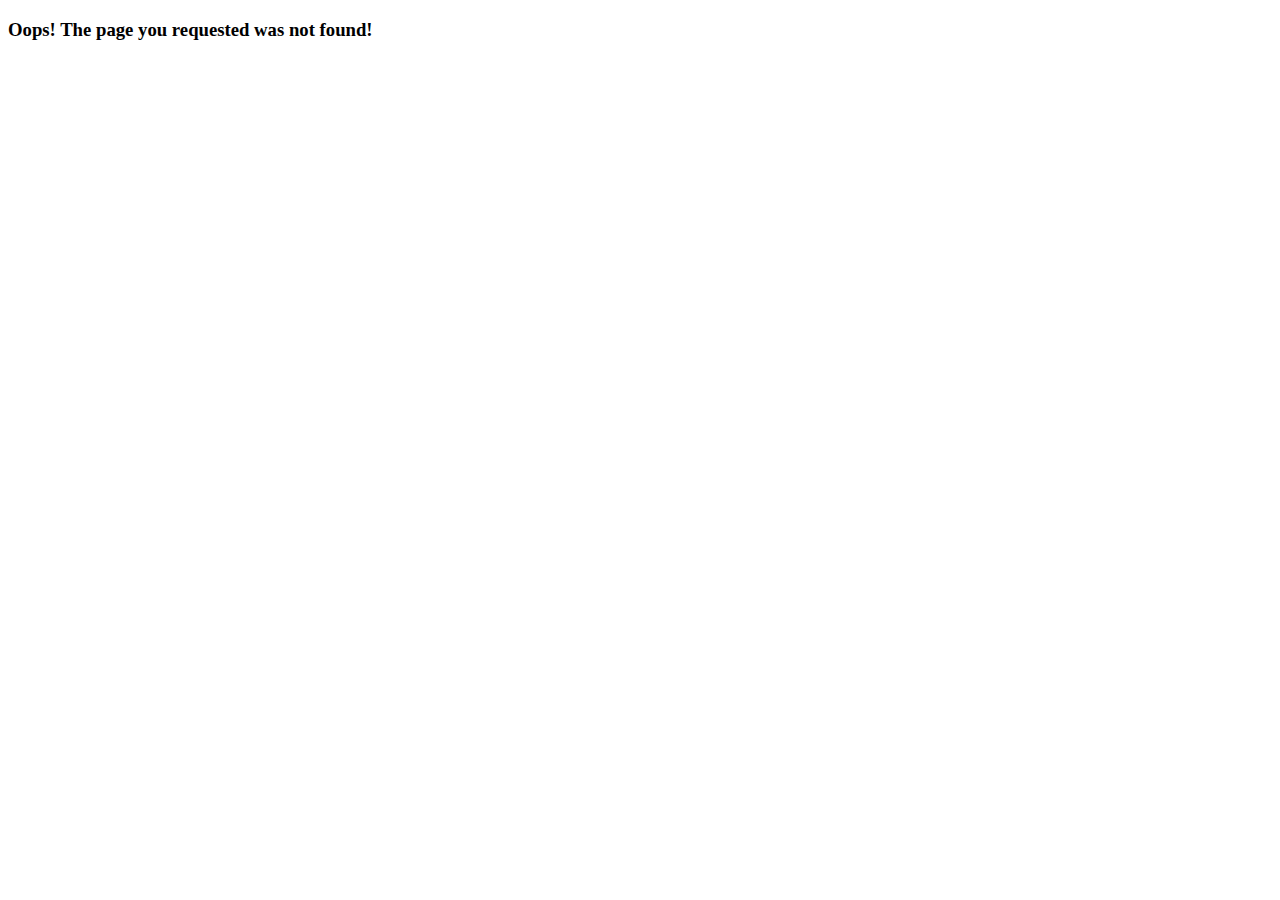
==== commit a840b622: "added local storage loading from init" ====
--- a/index.html
+++ b/index.html
@@ -1,11392 +1,23 @@
-<!DOCTYPE HTML>
-<html><head><meta charset="UTF-8"><title>App</title><style>html,head,body { padding:0; margin:0; }
-body { font-family: calibri, helvetica, arial, sans-serif; }</style><script type="text/javascript">
-(function() {
-'use strict';
+<!DOCTYPE html>
+<html>
+<body>
+    <div id="elm-code-is-loaded-here"></div>
+    <script src="/elm.js"></script>
+    <script>
+		var storedState = localStorage.getItem('post-app-save');
+		console.log("Retrieved state: ", storedState);
+		var startingState = storedState ? JSON.parse(storedState) : null;
 
-function F2(fun)
-{
-  function wrapper(a) { return function(b) { return fun(a,b); }; }
-  wrapper.arity = 2;
-  wrapper.func = fun;
-  return wrapper;
-}
+        var element = document.getElementById("elm-code-is-loaded-here");
+        var app = Elm.App.embed(element, startingState);
 
-function F3(fun)
-{
-  function wrapper(a) {
-    return function(b) { return function(c) { return fun(a, b, c); }; };
-  }
-  wrapper.arity = 3;
-  wrapper.func = fun;
-  return wrapper;
-}
-
-function F4(fun)
-{
-  function wrapper(a) { return function(b) { return function(c) {
-    return function(d) { return fun(a, b, c, d); }; }; };
-  }
-  wrapper.arity = 4;
-  wrapper.func = fun;
-  return wrapper;
-}
-
-function F5(fun)
-{
-  function wrapper(a) { return function(b) { return function(c) {
-    return function(d) { return function(e) { return fun(a, b, c, d, e); }; }; }; };
-  }
-  wrapper.arity = 5;
-  wrapper.func = fun;
-  return wrapper;
-}
-
-function F6(fun)
-{
-  function wrapper(a) { return function(b) { return function(c) {
-    return function(d) { return function(e) { return function(f) {
-    return fun(a, b, c, d, e, f); }; }; }; }; };
-  }
-  wrapper.arity = 6;
-  wrapper.func = fun;
-  return wrapper;
-}
-
-function F7(fun)
-{
-  function wrapper(a) { return function(b) { return function(c) {
-    return function(d) { return function(e) { return function(f) {
-    return function(g) { return fun(a, b, c, d, e, f, g); }; }; }; }; }; };
-  }
-  wrapper.arity = 7;
-  wrapper.func = fun;
-  return wrapper;
-}
-
-function F8(fun)
-{
-  function wrapper(a) { return function(b) { return function(c) {
-    return function(d) { return function(e) { return function(f) {
-    return function(g) { return function(h) {
-    return fun(a, b, c, d, e, f, g, h); }; }; }; }; }; }; };
-  }
-  wrapper.arity = 8;
-  wrapper.func = fun;
-  return wrapper;
-}
-
-function F9(fun)
-{
-  function wrapper(a) { return function(b) { return function(c) {
-    return function(d) { return function(e) { return function(f) {
-    return function(g) { return function(h) { return function(i) {
-    return fun(a, b, c, d, e, f, g, h, i); }; }; }; }; }; }; }; };
-  }
-  wrapper.arity = 9;
-  wrapper.func = fun;
-  return wrapper;
-}
-
-function A2(fun, a, b)
-{
-  return fun.arity === 2
-    ? fun.func(a, b)
-    : fun(a)(b);
-}
-function A3(fun, a, b, c)
-{
-  return fun.arity === 3
-    ? fun.func(a, b, c)
-    : fun(a)(b)(c);
-}
-function A4(fun, a, b, c, d)
-{
-  return fun.arity === 4
-    ? fun.func(a, b, c, d)
-    : fun(a)(b)(c)(d);
-}
-function A5(fun, a, b, c, d, e)
-{
-  return fun.arity === 5
-    ? fun.func(a, b, c, d, e)
-    : fun(a)(b)(c)(d)(e);
-}
-function A6(fun, a, b, c, d, e, f)
-{
-  return fun.arity === 6
-    ? fun.func(a, b, c, d, e, f)
-    : fun(a)(b)(c)(d)(e)(f);
-}
-function A7(fun, a, b, c, d, e, f, g)
-{
-  return fun.arity === 7
-    ? fun.func(a, b, c, d, e, f, g)
-    : fun(a)(b)(c)(d)(e)(f)(g);
-}
-function A8(fun, a, b, c, d, e, f, g, h)
-{
-  return fun.arity === 8
-    ? fun.func(a, b, c, d, e, f, g, h)
-    : fun(a)(b)(c)(d)(e)(f)(g)(h);
-}
-function A9(fun, a, b, c, d, e, f, g, h, i)
-{
-  return fun.arity === 9
-    ? fun.func(a, b, c, d, e, f, g, h, i)
-    : fun(a)(b)(c)(d)(e)(f)(g)(h)(i);
-}
-//import Native.List //
-
-var _elm_lang$core$Native_Array = function() {
-
-// A RRB-Tree has two distinct data types.
-// Leaf -> "height"  is always 0
-//         "table"   is an array of elements
-// Node -> "height"  is always greater than 0
-//         "table"   is an array of child nodes
-//         "lengths" is an array of accumulated lengths of the child nodes
-
-// M is the maximal table size. 32 seems fast. E is the allowed increase
-// of search steps when concatting to find an index. Lower values will
-// decrease balancing, but will increase search steps.
-var M = 32;
-var E = 2;
-
-// An empty array.
-var empty = {
-	ctor: '_Array',
-	height: 0,
-	table: []
-};
-
-
-function get(i, array)
-{
-	if (i < 0 || i >= length(array))
-	{
-		throw new Error(
-			'Index ' + i + ' is out of range. Check the length of ' +
-			'your array first or use getMaybe or getWithDefault.');
-	}
-	return unsafeGet(i, array);
-}
-
-
-function unsafeGet(i, array)
-{
-	for (var x = array.height; x > 0; x--)
-	{
-		var slot = i >> (x * 5);
-		while (array.lengths[slot] <= i)
-		{
-			slot++;
-		}
-		if (slot > 0)
-		{
-			i -= array.lengths[slot - 1];
-		}
-		array = array.table[slot];
-	}
-	return array.table[i];
-}
-
-
-// Sets the value at the index i. Only the nodes leading to i will get
-// copied and updated.
-function set(i, item, array)
-{
-	if (i < 0 || length(array) <= i)
-	{
-		return array;
-	}
-	return unsafeSet(i, item, array);
-}
-
-
-function unsafeSet(i, item, array)
-{
-	array = nodeCopy(array);
-
-	if (array.height === 0)
-	{
-		array.table[i] = item;
-	}
-	else
-	{
-		var slot = getSlot(i, array);
-		if (slot > 0)
-		{
-			i -= array.lengths[slot - 1];
-		}
-		array.table[slot] = unsafeSet(i, item, array.table[slot]);
-	}
-	return array;
-}
-
-
-function initialize(len, f)
-{
-	if (len <= 0)
-	{
-		return empty;
-	}
-	var h = Math.floor( Math.log(len) / Math.log(M) );
-	return initialize_(f, h, 0, len);
-}
-
-function initialize_(f, h, from, to)
-{
-	if (h === 0)
-	{
-		var table = new Array((to - from) % (M + 1));
-		for (var i = 0; i < table.length; i++)
-		{
-		  table[i] = f(from + i);
-		}
-		return {
-			ctor: '_Array',
-			height: 0,
-			table: table
-		};
-	}
-
-	var step = Math.pow(M, h);
-	var table = new Array(Math.ceil((to - from) / step));
-	var lengths = new Array(table.length);
-	for (var i = 0; i < table.length; i++)
-	{
-		table[i] = initialize_(f, h - 1, from + (i * step), Math.min(from + ((i + 1) * step), to));
-		lengths[i] = length(table[i]) + (i > 0 ? lengths[i-1] : 0);
-	}
-	return {
-		ctor: '_Array',
-		height: h,
-		table: table,
-		lengths: lengths
-	};
-}
-
-function fromList(list)
-{
-	if (list.ctor === '[]')
-	{
-		return empty;
-	}
-
-	// Allocate M sized blocks (table) and write list elements to it.
-	var table = new Array(M);
-	var nodes = [];
-	var i = 0;
-
-	while (list.ctor !== '[]')
-	{
-		table[i] = list._0;
-		list = list._1;
-		i++;
-
-		// table is full, so we can push a leaf containing it into the
-		// next node.
-		if (i === M)
-		{
-			var leaf = {
-				ctor: '_Array',
-				height: 0,
-				table: table
-			};
-			fromListPush(leaf, nodes);
-			table = new Array(M);
-			i = 0;
-		}
-	}
-
-	// Maybe there is something left on the table.
-	if (i > 0)
-	{
-		var leaf = {
-			ctor: '_Array',
-			height: 0,
-			table: table.splice(0, i)
-		};
-		fromListPush(leaf, nodes);
-	}
-
-	// Go through all of the nodes and eventually push them into higher nodes.
-	for (var h = 0; h < nodes.length - 1; h++)
-	{
-		if (nodes[h].table.length > 0)
-		{
-			fromListPush(nodes[h], nodes);
-		}
-	}
-
-	var head = nodes[nodes.length - 1];
-	if (head.height > 0 && head.table.length === 1)
-	{
-		return head.table[0];
-	}
-	else
-	{
-		return head;
-	}
-}
-
-// Push a node into a higher node as a child.
-function fromListPush(toPush, nodes)
-{
-	var h = toPush.height;
-
-	// Maybe the node on this height does not exist.
-	if (nodes.length === h)
-	{
-		var node = {
-			ctor: '_Array',
-			height: h + 1,
-			table: [],
-			lengths: []
-		};
-		nodes.push(node);
-	}
-
-	nodes[h].table.push(toPush);
-	var len = length(toPush);
-	if (nodes[h].lengths.length > 0)
-	{
-		len += nodes[h].lengths[nodes[h].lengths.length - 1];
-	}
-	nodes[h].lengths.push(len);
-
-	if (nodes[h].table.length === M)
-	{
-		fromListPush(nodes[h], nodes);
-		nodes[h] = {
-			ctor: '_Array',
-			height: h + 1,
-			table: [],
-			lengths: []
-		};
-	}
-}
-
-// Pushes an item via push_ to the bottom right of a tree.
-function push(item, a)
-{
-	var pushed = push_(item, a);
-	if (pushed !== null)
-	{
-		return pushed;
-	}
-
-	var newTree = create(item, a.height);
-	return siblise(a, newTree);
-}
-
-// Recursively tries to push an item to the bottom-right most
-// tree possible. If there is no space left for the item,
-// null will be returned.
-function push_(item, a)
-{
-	// Handle resursion stop at leaf level.
-	if (a.height === 0)
-	{
-		if (a.table.length < M)
-		{
-			var newA = {
-				ctor: '_Array',
-				height: 0,
-				table: a.table.slice()
-			};
-			newA.table.push(item);
-			return newA;
-		}
-		else
-		{
-		  return null;
-		}
-	}
-
-	// Recursively push
-	var pushed = push_(item, botRight(a));
-
-	// There was space in the bottom right tree, so the slot will
-	// be updated.
-	if (pushed !== null)
-	{
-		var newA = nodeCopy(a);
-		newA.table[newA.table.length - 1] = pushed;
-		newA.lengths[newA.lengths.length - 1]++;
-		return newA;
-	}
-
-	// When there was no space left, check if there is space left
-	// for a new slot with a tree which contains only the item
-	// at the bottom.
-	if (a.table.length < M)
-	{
-		var newSlot = create(item, a.height - 1);
-		var newA = nodeCopy(a);
-		newA.table.push(newSlot);
-		newA.lengths.push(newA.lengths[newA.lengths.length - 1] + length(newSlot));
-		return newA;
-	}
-	else
-	{
-		return null;
-	}
-}
-
-// Converts an array into a list of elements.
-function toList(a)
-{
-	return toList_(_elm_lang$core$Native_List.Nil, a);
-}
-
-function toList_(list, a)
-{
-	for (var i = a.table.length - 1; i >= 0; i--)
-	{
-		list =
-			a.height === 0
-				? _elm_lang$core$Native_List.Cons(a.table[i], list)
-				: toList_(list, a.table[i]);
-	}
-	return list;
-}
-
-// Maps a function over the elements of an array.
-function map(f, a)
-{
-	var newA = {
-		ctor: '_Array',
-		height: a.height,
-		table: new Array(a.table.length)
-	};
-	if (a.height > 0)
-	{
-		newA.lengths = a.lengths;
-	}
-	for (var i = 0; i < a.table.length; i++)
-	{
-		newA.table[i] =
-			a.height === 0
-				? f(a.table[i])
-				: map(f, a.table[i]);
-	}
-	return newA;
-}
-
-// Maps a function over the elements with their index as first argument.
-function indexedMap(f, a)
-{
-	return indexedMap_(f, a, 0);
-}
-
-function indexedMap_(f, a, from)
-{
-	var newA = {
-		ctor: '_Array',
-		height: a.height,
-		table: new Array(a.table.length)
-	};
-	if (a.height > 0)
-	{
-		newA.lengths = a.lengths;
-	}
-	for (var i = 0; i < a.table.length; i++)
-	{
-		newA.table[i] =
-			a.height === 0
-				? A2(f, from + i, a.table[i])
-				: indexedMap_(f, a.table[i], i == 0 ? from : from + a.lengths[i - 1]);
-	}
-	return newA;
-}
-
-function foldl(f, b, a)
-{
-	if (a.height === 0)
-	{
-		for (var i = 0; i < a.table.length; i++)
-		{
-			b = A2(f, a.table[i], b);
-		}
-	}
-	else
-	{
-		for (var i = 0; i < a.table.length; i++)
-		{
-			b = foldl(f, b, a.table[i]);
-		}
-	}
-	return b;
-}
-
-function foldr(f, b, a)
-{
-	if (a.height === 0)
-	{
-		for (var i = a.table.length; i--; )
-		{
-			b = A2(f, a.table[i], b);
-		}
-	}
-	else
-	{
-		for (var i = a.table.length; i--; )
-		{
-			b = foldr(f, b, a.table[i]);
-		}
-	}
-	return b;
-}
-
-// TODO: currently, it slices the right, then the left. This can be
-// optimized.
-function slice(from, to, a)
-{
-	if (from < 0)
-	{
-		from += length(a);
-	}
-	if (to < 0)
-	{
-		to += length(a);
-	}
-	return sliceLeft(from, sliceRight(to, a));
-}
-
-function sliceRight(to, a)
-{
-	if (to === length(a))
-	{
-		return a;
-	}
-
-	// Handle leaf level.
-	if (a.height === 0)
-	{
-		var newA = { ctor:'_Array', height:0 };
-		newA.table = a.table.slice(0, to);
-		return newA;
-	}
-
-	// Slice the right recursively.
-	var right = getSlot(to, a);
-	var sliced = sliceRight(to - (right > 0 ? a.lengths[right - 1] : 0), a.table[right]);
-
-	// Maybe the a node is not even needed, as sliced contains the whole slice.
-	if (right === 0)
-	{
-		return sliced;
-	}
-
-	// Create new node.
-	var newA = {
-		ctor: '_Array',
-		height: a.height,
-		table: a.table.slice(0, right),
-		lengths: a.lengths.slice(0, right)
-	};
-	if (sliced.table.length > 0)
-	{
-		newA.table[right] = sliced;
-		newA.lengths[right] = length(sliced) + (right > 0 ? newA.lengths[right - 1] : 0);
-	}
-	return newA;
-}
-
-function sliceLeft(from, a)
-{
-	if (from === 0)
-	{
-		return a;
-	}
-
-	// Handle leaf level.
-	if (a.height === 0)
-	{
-		var newA = { ctor:'_Array', height:0 };
-		newA.table = a.table.slice(from, a.table.length + 1);
-		return newA;
-	}
-
-	// Slice the left recursively.
-	var left = getSlot(from, a);
-	var sliced = sliceLeft(from - (left > 0 ? a.lengths[left - 1] : 0), a.table[left]);
-
-	// Maybe the a node is not even needed, as sliced contains the whole slice.
-	if (left === a.table.length - 1)
-	{
-		return sliced;
-	}
-
-	// Create new node.
-	var newA = {
-		ctor: '_Array',
-		height: a.height,
-		table: a.table.slice(left, a.table.length + 1),
-		lengths: new Array(a.table.length - left)
-	};
-	newA.table[0] = sliced;
-	var len = 0;
-	for (var i = 0; i < newA.table.length; i++)
-	{
-		len += length(newA.table[i]);
-		newA.lengths[i] = len;
-	}
-
-	return newA;
-}
-
-// Appends two trees.
-function append(a,b)
-{
-	if (a.table.length === 0)
-	{
-		return b;
-	}
-	if (b.table.length === 0)
-	{
-		return a;
-	}
-
-	var c = append_(a, b);
-
-	// Check if both nodes can be crunshed together.
-	if (c[0].table.length + c[1].table.length <= M)
-	{
-		if (c[0].table.length === 0)
-		{
-			return c[1];
-		}
-		if (c[1].table.length === 0)
-		{
-			return c[0];
-		}
-
-		// Adjust .table and .lengths
-		c[0].table = c[0].table.concat(c[1].table);
-		if (c[0].height > 0)
-		{
-			var len = length(c[0]);
-			for (var i = 0; i < c[1].lengths.length; i++)
-			{
-				c[1].lengths[i] += len;
-			}
-			c[0].lengths = c[0].lengths.concat(c[1].lengths);
-		}
-
-		return c[0];
-	}
-
-	if (c[0].height > 0)
-	{
-		var toRemove = calcToRemove(a, b);
-		if (toRemove > E)
-		{
-			c = shuffle(c[0], c[1], toRemove);
-		}
-	}
-
-	return siblise(c[0], c[1]);
-}
-
-// Returns an array of two nodes; right and left. One node _may_ be empty.
-function append_(a, b)
-{
-	if (a.height === 0 && b.height === 0)
-	{
-		return [a, b];
-	}
-
-	if (a.height !== 1 || b.height !== 1)
-	{
-		if (a.height === b.height)
-		{
-			a = nodeCopy(a);
-			b = nodeCopy(b);
-			var appended = append_(botRight(a), botLeft(b));
-
-			insertRight(a, appended[1]);
-			insertLeft(b, appended[0]);
-		}
-		else if (a.height > b.height)
-		{
-			a = nodeCopy(a);
-			var appended = append_(botRight(a), b);
-
-			insertRight(a, appended[0]);
-			b = parentise(appended[1], appended[1].height + 1);
-		}
-		else
-		{
-			b = nodeCopy(b);
-			var appended = append_(a, botLeft(b));
-
-			var left = appended[0].table.length === 0 ? 0 : 1;
-			var right = left === 0 ? 1 : 0;
-			insertLeft(b, appended[left]);
-			a = parentise(appended[right], appended[right].height + 1);
-		}
-	}
-
-	// Check if balancing is needed and return based on that.
-	if (a.table.length === 0 || b.table.length === 0)
-	{
-		return [a, b];
-	}
-
-	var toRemove = calcToRemove(a, b);
-	if (toRemove <= E)
-	{
-		return [a, b];
-	}
-	return shuffle(a, b, toRemove);
-}
-
-// Helperfunctions for append_. Replaces a child node at the side of the parent.
-function insertRight(parent, node)
-{
-	var index = parent.table.length - 1;
-	parent.table[index] = node;
-	parent.lengths[index] = length(node);
-	parent.lengths[index] += index > 0 ? parent.lengths[index - 1] : 0;
-}
-
-function insertLeft(parent, node)
-{
-	if (node.table.length > 0)
-	{
-		parent.table[0] = node;
-		parent.lengths[0] = length(node);
-
-		var len = length(parent.table[0]);
-		for (var i = 1; i < parent.lengths.length; i++)
-		{
-			len += length(parent.table[i]);
-			parent.lengths[i] = len;
-		}
-	}
-	else
-	{
-		parent.table.shift();
-		for (var i = 1; i < parent.lengths.length; i++)
-		{
-			parent.lengths[i] = parent.lengths[i] - parent.lengths[0];
-		}
-		parent.lengths.shift();
-	}
-}
-
-// Returns the extra search steps for E. Refer to the paper.
-function calcToRemove(a, b)
-{
-	var subLengths = 0;
-	for (var i = 0; i < a.table.length; i++)
-	{
-		subLengths += a.table[i].table.length;
-	}
-	for (var i = 0; i < b.table.length; i++)
-	{
-		subLengths += b.table[i].table.length;
-	}
-
-	var toRemove = a.table.length + b.table.length;
-	return toRemove - (Math.floor((subLengths - 1) / M) + 1);
-}
-
-// get2, set2 and saveSlot are helpers for accessing elements over two arrays.
-function get2(a, b, index)
-{
-	return index < a.length
-		? a[index]
-		: b[index - a.length];
-}
-
-function set2(a, b, index, value)
-{
-	if (index < a.length)
-	{
-		a[index] = value;
-	}
-	else
-	{
-		b[index - a.length] = value;
-	}
-}
-
-function saveSlot(a, b, index, slot)
-{
-	set2(a.table, b.table, index, slot);
-
-	var l = (index === 0 || index === a.lengths.length)
-		? 0
-		: get2(a.lengths, a.lengths, index - 1);
-
-	set2(a.lengths, b.lengths, index, l + length(slot));
-}
-
-// Creates a node or leaf with a given length at their arrays for perfomance.
-// Is only used by shuffle.
-function createNode(h, length)
-{
-	if (length < 0)
-	{
-		length = 0;
-	}
-	var a = {
-		ctor: '_Array',
-		height: h,
-		table: new Array(length)
-	};
-	if (h > 0)
-	{
-		a.lengths = new Array(length);
-	}
-	return a;
-}
-
-// Returns an array of two balanced nodes.
-function shuffle(a, b, toRemove)
-{
-	var newA = createNode(a.height, Math.min(M, a.table.length + b.table.length - toRemove));
-	var newB = createNode(a.height, newA.table.length - (a.table.length + b.table.length - toRemove));
-
-	// Skip the slots with size M. More precise: copy the slot references
-	// to the new node
-	var read = 0;
-	while (get2(a.table, b.table, read).table.length % M === 0)
-	{
-		set2(newA.table, newB.table, read, get2(a.table, b.table, read));
-		set2(newA.lengths, newB.lengths, read, get2(a.lengths, b.lengths, read));
-		read++;
-	}
-
-	// Pulling items from left to right, caching in a slot before writing
-	// it into the new nodes.
-	var write = read;
-	var slot = new createNode(a.height - 1, 0);
-	var from = 0;
-
-	// If the current slot is still containing data, then there will be at
-	// least one more write, so we do not break this loop yet.
-	while (read - write - (slot.table.length > 0 ? 1 : 0) < toRemove)
-	{
-		// Find out the max possible items for copying.
-		var source = get2(a.table, b.table, read);
-		var to = Math.min(M - slot.table.length, source.table.length);
-
-		// Copy and adjust size table.
-		slot.table = slot.table.concat(source.table.slice(from, to));
-		if (slot.height > 0)
-		{
-			var len = slot.lengths.length;
-			for (var i = len; i < len + to - from; i++)
-			{
-				slot.lengths[i] = length(slot.table[i]);
-				slot.lengths[i] += (i > 0 ? slot.lengths[i - 1] : 0);
-			}
-		}
-
-		from += to;
-
-		// Only proceed to next slots[i] if the current one was
-		// fully copied.
-		if (source.table.length <= to)
-		{
-			read++; from = 0;
-		}
-
-		// Only create a new slot if the current one is filled up.
-		if (slot.table.length === M)
-		{
-			saveSlot(newA, newB, write, slot);
-			slot = createNode(a.height - 1, 0);
-			write++;
-		}
-	}
-
-	// Cleanup after the loop. Copy the last slot into the new nodes.
-	if (slot.table.length > 0)
-	{
-		saveSlot(newA, newB, write, slot);
-		write++;
-	}
-
-	// Shift the untouched slots to the left
-	while (read < a.table.length + b.table.length )
-	{
-		saveSlot(newA, newB, write, get2(a.table, b.table, read));
-		read++;
-		write++;
-	}
-
-	return [newA, newB];
-}
-
-// Navigation functions
-function botRight(a)
-{
-	return a.table[a.table.length - 1];
-}
-function botLeft(a)
-{
-	return a.table[0];
-}
-
-// Copies a node for updating. Note that you should not use this if
-// only updating only one of "table" or "lengths" for performance reasons.
-function nodeCopy(a)
-{
-	var newA = {
-		ctor: '_Array',
-		height: a.height,
-		table: a.table.slice()
-	};
-	if (a.height > 0)
-	{
-		newA.lengths = a.lengths.slice();
-	}
-	return newA;
-}
-
-// Returns how many items are in the tree.
-function length(array)
-{
-	if (array.height === 0)
-	{
-		return array.table.length;
-	}
-	else
-	{
-		return array.lengths[array.lengths.length - 1];
-	}
-}
-
-// Calculates in which slot of "table" the item probably is, then
-// find the exact slot via forward searching in  "lengths". Returns the index.
-function getSlot(i, a)
-{
-	var slot = i >> (5 * a.height);
-	while (a.lengths[slot] <= i)
-	{
-		slot++;
-	}
-	return slot;
-}
-
-// Recursively creates a tree with a given height containing
-// only the given item.
-function create(item, h)
-{
-	if (h === 0)
-	{
-		return {
-			ctor: '_Array',
-			height: 0,
-			table: [item]
-		};
-	}
-	return {
-		ctor: '_Array',
-		height: h,
-		table: [create(item, h - 1)],
-		lengths: [1]
-	};
-}
-
-// Recursively creates a tree that contains the given tree.
-function parentise(tree, h)
-{
-	if (h === tree.height)
-	{
-		return tree;
-	}
-
-	return {
-		ctor: '_Array',
-		height: h,
-		table: [parentise(tree, h - 1)],
-		lengths: [length(tree)]
-	};
-}
-
-// Emphasizes blood brotherhood beneath two trees.
-function siblise(a, b)
-{
-	return {
-		ctor: '_Array',
-		height: a.height + 1,
-		table: [a, b],
-		lengths: [length(a), length(a) + length(b)]
-	};
-}
-
-function toJSArray(a)
-{
-	var jsArray = new Array(length(a));
-	toJSArray_(jsArray, 0, a);
-	return jsArray;
-}
-
-function toJSArray_(jsArray, i, a)
-{
-	for (var t = 0; t < a.table.length; t++)
-	{
-		if (a.height === 0)
-		{
-			jsArray[i + t] = a.table[t];
-		}
-		else
-		{
-			var inc = t === 0 ? 0 : a.lengths[t - 1];
-			toJSArray_(jsArray, i + inc, a.table[t]);
-		}
-	}
-}
-
-function fromJSArray(jsArray)
-{
-	if (jsArray.length === 0)
-	{
-		return empty;
-	}
-	var h = Math.floor(Math.log(jsArray.length) / Math.log(M));
-	return fromJSArray_(jsArray, h, 0, jsArray.length);
-}
-
-function fromJSArray_(jsArray, h, from, to)
-{
-	if (h === 0)
-	{
-		return {
-			ctor: '_Array',
-			height: 0,
-			table: jsArray.slice(from, to)
-		};
-	}
-
-	var step = Math.pow(M, h);
-	var table = new Array(Math.ceil((to - from) / step));
-	var lengths = new Array(table.length);
-	for (var i = 0; i < table.length; i++)
-	{
-		table[i] = fromJSArray_(jsArray, h - 1, from + (i * step), Math.min(from + ((i + 1) * step), to));
-		lengths[i] = length(table[i]) + (i > 0 ? lengths[i - 1] : 0);
-	}
-	return {
-		ctor: '_Array',
-		height: h,
-		table: table,
-		lengths: lengths
-	};
-}
-
-return {
-	empty: empty,
-	fromList: fromList,
-	toList: toList,
-	initialize: F2(initialize),
-	append: F2(append),
-	push: F2(push),
-	slice: F3(slice),
-	get: F2(get),
-	set: F3(set),
-	map: F2(map),
-	indexedMap: F2(indexedMap),
-	foldl: F3(foldl),
-	foldr: F3(foldr),
-	length: length,
-
-	toJSArray: toJSArray,
-	fromJSArray: fromJSArray
-};
-
-}();//import Native.Utils //
-
-var _elm_lang$core$Native_Basics = function() {
-
-function div(a, b)
-{
-	return (a / b) | 0;
-}
-function rem(a, b)
-{
-	return a % b;
-}
-function mod(a, b)
-{
-	if (b === 0)
-	{
-		throw new Error('Cannot perform mod 0. Division by zero error.');
-	}
-	var r = a % b;
-	var m = a === 0 ? 0 : (b > 0 ? (a >= 0 ? r : r + b) : -mod(-a, -b));
-
-	return m === b ? 0 : m;
-}
-function logBase(base, n)
-{
-	return Math.log(n) / Math.log(base);
-}
-function negate(n)
-{
-	return -n;
-}
-function abs(n)
-{
-	return n < 0 ? -n : n;
-}
-
-function min(a, b)
-{
-	return _elm_lang$core$Native_Utils.cmp(a, b) < 0 ? a : b;
-}
-function max(a, b)
-{
-	return _elm_lang$core$Native_Utils.cmp(a, b) > 0 ? a : b;
-}
-function clamp(lo, hi, n)
-{
-	return _elm_lang$core$Native_Utils.cmp(n, lo) < 0
-		? lo
-		: _elm_lang$core$Native_Utils.cmp(n, hi) > 0
-			? hi
-			: n;
-}
-
-var ord = ['LT', 'EQ', 'GT'];
-
-function compare(x, y)
-{
-	return { ctor: ord[_elm_lang$core$Native_Utils.cmp(x, y) + 1] };
-}
-
-function xor(a, b)
-{
-	return a !== b;
-}
-function not(b)
-{
-	return !b;
-}
-function isInfinite(n)
-{
-	return n === Infinity || n === -Infinity;
-}
-
-function truncate(n)
-{
-	return n | 0;
-}
-
-function degrees(d)
-{
-	return d * Math.PI / 180;
-}
-function turns(t)
-{
-	return 2 * Math.PI * t;
-}
-function fromPolar(point)
-{
-	var r = point._0;
-	var t = point._1;
-	return _elm_lang$core$Native_Utils.Tuple2(r * Math.cos(t), r * Math.sin(t));
-}
-function toPolar(point)
-{
-	var x = point._0;
-	var y = point._1;
-	return _elm_lang$core$Native_Utils.Tuple2(Math.sqrt(x * x + y * y), Math.atan2(y, x));
-}
-
-return {
-	div: F2(div),
-	rem: F2(rem),
-	mod: F2(mod),
-
-	pi: Math.PI,
-	e: Math.E,
-	cos: Math.cos,
-	sin: Math.sin,
-	tan: Math.tan,
-	acos: Math.acos,
-	asin: Math.asin,
-	atan: Math.atan,
-	atan2: F2(Math.atan2),
-
-	degrees: degrees,
-	turns: turns,
-	fromPolar: fromPolar,
-	toPolar: toPolar,
-
-	sqrt: Math.sqrt,
-	logBase: F2(logBase),
-	negate: negate,
-	abs: abs,
-	min: F2(min),
-	max: F2(max),
-	clamp: F3(clamp),
-	compare: F2(compare),
-
-	xor: F2(xor),
-	not: not,
-
-	truncate: truncate,
-	ceiling: Math.ceil,
-	floor: Math.floor,
-	round: Math.round,
-	toFloat: function(x) { return x; },
-	isNaN: isNaN,
-	isInfinite: isInfinite
-};
-
-}();//import //
-
-var _elm_lang$core$Native_Utils = function() {
-
-// COMPARISONS
-
-function eq(x, y)
-{
-	var stack = [];
-	var isEqual = eqHelp(x, y, 0, stack);
-	var pair;
-	while (isEqual && (pair = stack.pop()))
-	{
-		isEqual = eqHelp(pair.x, pair.y, 0, stack);
-	}
-	return isEqual;
-}
-
-
-function eqHelp(x, y, depth, stack)
-{
-	if (depth > 100)
-	{
-		stack.push({ x: x, y: y });
-		return true;
-	}
-
-	if (x === y)
-	{
-		return true;
-	}
-
-	if (typeof x !== 'object')
-	{
-		if (typeof x === 'function')
-		{
-			throw new Error(
-				'Trying to use `(==)` on functions. There is no way to know if functions are "the same" in the Elm sense.'
-				+ ' Read more about this at http://package.elm-lang.org/packages/elm-lang/core/latest/Basics#=='
-				+ ' which describes why it is this way and what the better version will look like.'
-			);
-		}
-		return false;
-	}
-
-	if (x === null || y === null)
-	{
-		return false
-	}
-
-	if (x instanceof Date)
-	{
-		return x.getTime() === y.getTime();
-	}
-
-	if (!('ctor' in x))
-	{
-		for (var key in x)
-		{
-			if (!eqHelp(x[key], y[key], depth + 1, stack))
-			{
-				return false;
-			}
-		}
-		return true;
-	}
-
-	// convert Dicts and Sets to lists
-	if (x.ctor === 'RBNode_elm_builtin' || x.ctor === 'RBEmpty_elm_builtin')
-	{
-		x = _elm_lang$core$Dict$toList(x);
-		y = _elm_lang$core$Dict$toList(y);
-	}
-	if (x.ctor === 'Set_elm_builtin')
-	{
-		x = _elm_lang$core$Set$toList(x);
-		y = _elm_lang$core$Set$toList(y);
-	}
-
-	// check if lists are equal without recursion
-	if (x.ctor === '::')
-	{
-		var a = x;
-		var b = y;
-		while (a.ctor === '::' && b.ctor === '::')
-		{
-			if (!eqHelp(a._0, b._0, depth + 1, stack))
-			{
-				return false;
-			}
-			a = a._1;
-			b = b._1;
-		}
-		return a.ctor === b.ctor;
-	}
-
-	// check if Arrays are equal
-	if (x.ctor === '_Array')
-	{
-		var xs = _elm_lang$core$Native_Array.toJSArray(x);
-		var ys = _elm_lang$core$Native_Array.toJSArray(y);
-		if (xs.length !== ys.length)
-		{
-			return false;
-		}
-		for (var i = 0; i < xs.length; i++)
-		{
-			if (!eqHelp(xs[i], ys[i], depth + 1, stack))
-			{
-				return false;
-			}
-		}
-		return true;
-	}
-
-	if (!eqHelp(x.ctor, y.ctor, depth + 1, stack))
-	{
-		return false;
-	}
-
-	for (var key in x)
-	{
-		if (!eqHelp(x[key], y[key], depth + 1, stack))
-		{
-			return false;
-		}
-	}
-	return true;
-}
-
-// Code in Generate/JavaScript.hs, Basics.js, and List.js depends on
-// the particular integer values assigned to LT, EQ, and GT.
-
-var LT = -1, EQ = 0, GT = 1;
-
-function cmp(x, y)
-{
-	if (typeof x !== 'object')
-	{
-		return x === y ? EQ : x < y ? LT : GT;
-	}
-
-	if (x instanceof String)
-	{
-		var a = x.valueOf();
-		var b = y.valueOf();
-		return a === b ? EQ : a < b ? LT : GT;
-	}
-
-	if (x.ctor === '::' || x.ctor === '[]')
-	{
-		while (x.ctor === '::' && y.ctor === '::')
-		{
-			var ord = cmp(x._0, y._0);
-			if (ord !== EQ)
-			{
-				return ord;
-			}
-			x = x._1;
-			y = y._1;
-		}
-		return x.ctor === y.ctor ? EQ : x.ctor === '[]' ? LT : GT;
-	}
-
-	if (x.ctor.slice(0, 6) === '_Tuple')
-	{
-		var ord;
-		var n = x.ctor.slice(6) - 0;
-		var err = 'cannot compare tuples with more than 6 elements.';
-		if (n === 0) return EQ;
-		if (n >= 1) { ord = cmp(x._0, y._0); if (ord !== EQ) return ord;
-		if (n >= 2) { ord = cmp(x._1, y._1); if (ord !== EQ) return ord;
-		if (n >= 3) { ord = cmp(x._2, y._2); if (ord !== EQ) return ord;
-		if (n >= 4) { ord = cmp(x._3, y._3); if (ord !== EQ) return ord;
-		if (n >= 5) { ord = cmp(x._4, y._4); if (ord !== EQ) return ord;
-		if (n >= 6) { ord = cmp(x._5, y._5); if (ord !== EQ) return ord;
-		if (n >= 7) throw new Error('Comparison error: ' + err); } } } } } }
-		return EQ;
-	}
-
-	throw new Error(
-		'Comparison error: comparison is only defined on ints, '
-		+ 'floats, times, chars, strings, lists of comparable values, '
-		+ 'and tuples of comparable values.'
-	);
-}
-
-
-// COMMON VALUES
-
-var Tuple0 = {
-	ctor: '_Tuple0'
-};
-
-function Tuple2(x, y)
-{
-	return {
-		ctor: '_Tuple2',
-		_0: x,
-		_1: y
-	};
-}
-
-function chr(c)
-{
-	return new String(c);
-}
-
-
-// GUID
-
-var count = 0;
-function guid(_)
-{
-	return count++;
-}
-
-
-// RECORDS
-
-function update(oldRecord, updatedFields)
-{
-	var newRecord = {};
-
-	for (var key in oldRecord)
-	{
-		newRecord[key] = oldRecord[key];
-	}
-
-	for (var key in updatedFields)
-	{
-		newRecord[key] = updatedFields[key];
-	}
-
-	return newRecord;
-}
-
-
-//// LIST STUFF ////
-
-var Nil = { ctor: '[]' };
-
-function Cons(hd, tl)
-{
-	return {
-		ctor: '::',
-		_0: hd,
-		_1: tl
-	};
-}
-
-function append(xs, ys)
-{
-	// append Strings
-	if (typeof xs === 'string')
-	{
-		return xs + ys;
-	}
-
-	// append Lists
-	if (xs.ctor === '[]')
-	{
-		return ys;
-	}
-	var root = Cons(xs._0, Nil);
-	var curr = root;
-	xs = xs._1;
-	while (xs.ctor !== '[]')
-	{
-		curr._1 = Cons(xs._0, Nil);
-		xs = xs._1;
-		curr = curr._1;
-	}
-	curr._1 = ys;
-	return root;
-}
-
-
-// CRASHES
-
-function crash(moduleName, region)
-{
-	return function(message) {
-		throw new Error(
-			'Ran into a `Debug.crash` in module `' + moduleName + '` ' + regionToString(region) + '\n'
-			+ 'The message provided by the code author is:\n\n    '
-			+ message
-		);
-	};
-}
-
-function crashCase(moduleName, region, value)
-{
-	return function(message) {
-		throw new Error(
-			'Ran into a `Debug.crash` in module `' + moduleName + '`\n\n'
-			+ 'This was caused by the `case` expression ' + regionToString(region) + '.\n'
-			+ 'One of the branches ended with a crash and the following value got through:\n\n    ' + toString(value) + '\n\n'
-			+ 'The message provided by the code author is:\n\n    '
-			+ message
-		);
-	};
-}
-
-function regionToString(region)
-{
-	if (region.start.line == region.end.line)
-	{
-		return 'on line ' + region.start.line;
-	}
-	return 'between lines ' + region.start.line + ' and ' + region.end.line;
-}
-
-
-// TO STRING
-
-function toString(v)
-{
-	var type = typeof v;
-	if (type === 'function')
-	{
-		return '<function>';
-	}
-
-	if (type === 'boolean')
-	{
-		return v ? 'True' : 'False';
-	}
-
-	if (type === 'number')
-	{
-		return v + '';
-	}
-
-	if (v instanceof String)
-	{
-		return '\'' + addSlashes(v, true) + '\'';
-	}
-
-	if (type === 'string')
-	{
-		return '"' + addSlashes(v, false) + '"';
-	}
-
-	if (v === null)
-	{
-		return 'null';
-	}
-
-	if (type === 'object' && 'ctor' in v)
-	{
-		var ctorStarter = v.ctor.substring(0, 5);
-
-		if (ctorStarter === '_Tupl')
-		{
-			var output = [];
-			for (var k in v)
-			{
-				if (k === 'ctor') continue;
-				output.push(toString(v[k]));
-			}
-			return '(' + output.join(',') + ')';
-		}
-
-		if (ctorStarter === '_Task')
-		{
-			return '<task>'
-		}
-
-		if (v.ctor === '_Array')
-		{
-			var list = _elm_lang$core$Array$toList(v);
-			return 'Array.fromList ' + toString(list);
-		}
-
-		if (v.ctor === '<decoder>')
-		{
-			return '<decoder>';
-		}
-
-		if (v.ctor === '_Process')
-		{
-			return '<process:' + v.id + '>';
-		}
-
-		if (v.ctor === '::')
-		{
-			var output = '[' + toString(v._0);
-			v = v._1;
-			while (v.ctor === '::')
-			{
-				output += ',' + toString(v._0);
-				v = v._1;
-			}
-			return output + ']';
-		}
-
-		if (v.ctor === '[]')
-		{
-			return '[]';
-		}
-
-		if (v.ctor === 'Set_elm_builtin')
-		{
-			return 'Set.fromList ' + toString(_elm_lang$core$Set$toList(v));
-		}
-
-		if (v.ctor === 'RBNode_elm_builtin' || v.ctor === 'RBEmpty_elm_builtin')
-		{
-			return 'Dict.fromList ' + toString(_elm_lang$core$Dict$toList(v));
-		}
-
-		var output = '';
-		for (var i in v)
-		{
-			if (i === 'ctor') continue;
-			var str = toString(v[i]);
-			var c0 = str[0];
-			var parenless = c0 === '{' || c0 === '(' || c0 === '<' || c0 === '"' || str.indexOf(' ') < 0;
-			output += ' ' + (parenless ? str : '(' + str + ')');
-		}
-		return v.ctor + output;
-	}
-
-	if (type === 'object')
-	{
-		if (v instanceof Date)
-		{
-			return '<' + v.toString() + '>';
-		}
-
-		if (v.elm_web_socket)
-		{
-			return '<websocket>';
-		}
-
-		var output = [];
-		for (var k in v)
-		{
-			output.push(k + ' = ' + toString(v[k]));
-		}
-		if (output.length === 0)
-		{
-			return '{}';
-		}
-		return '{ ' + output.join(', ') + ' }';
-	}
-
-	return '<internal structure>';
-}
-
-function addSlashes(str, isChar)
-{
-	var s = str.replace(/\\/g, '\\\\')
-			  .replace(/\n/g, '\\n')
-			  .replace(/\t/g, '\\t')
-			  .replace(/\r/g, '\\r')
-			  .replace(/\v/g, '\\v')
-			  .replace(/\0/g, '\\0');
-	if (isChar)
-	{
-		return s.replace(/\'/g, '\\\'');
-	}
-	else
-	{
-		return s.replace(/\"/g, '\\"');
-	}
-}
-
-
-return {
-	eq: eq,
-	cmp: cmp,
-	Tuple0: Tuple0,
-	Tuple2: Tuple2,
-	chr: chr,
-	update: update,
-	guid: guid,
-
-	append: F2(append),
-
-	crash: crash,
-	crashCase: crashCase,
-
-	toString: toString
-};
-
-}();var _elm_lang$core$Basics$never = function (_p0) {
-	never:
-	while (true) {
-		var _p1 = _p0;
-		var _v1 = _p1._0;
-		_p0 = _v1;
-		continue never;
-	}
-};
-var _elm_lang$core$Basics$uncurry = F2(
-	function (f, _p2) {
-		var _p3 = _p2;
-		return A2(f, _p3._0, _p3._1);
-	});
-var _elm_lang$core$Basics$curry = F3(
-	function (f, a, b) {
-		return f(
-			{ctor: '_Tuple2', _0: a, _1: b});
-	});
-var _elm_lang$core$Basics$flip = F3(
-	function (f, b, a) {
-		return A2(f, a, b);
-	});
-var _elm_lang$core$Basics$always = F2(
-	function (a, _p4) {
-		return a;
-	});
-var _elm_lang$core$Basics$identity = function (x) {
-	return x;
-};
-var _elm_lang$core$Basics_ops = _elm_lang$core$Basics_ops || {};
-_elm_lang$core$Basics_ops['<|'] = F2(
-	function (f, x) {
-		return f(x);
-	});
-var _elm_lang$core$Basics_ops = _elm_lang$core$Basics_ops || {};
-_elm_lang$core$Basics_ops['|>'] = F2(
-	function (x, f) {
-		return f(x);
-	});
-var _elm_lang$core$Basics_ops = _elm_lang$core$Basics_ops || {};
-_elm_lang$core$Basics_ops['>>'] = F3(
-	function (f, g, x) {
-		return g(
-			f(x));
-	});
-var _elm_lang$core$Basics_ops = _elm_lang$core$Basics_ops || {};
-_elm_lang$core$Basics_ops['<<'] = F3(
-	function (g, f, x) {
-		return g(
-			f(x));
-	});
-var _elm_lang$core$Basics_ops = _elm_lang$core$Basics_ops || {};
-_elm_lang$core$Basics_ops['++'] = _elm_lang$core$Native_Utils.append;
-var _elm_lang$core$Basics$toString = _elm_lang$core$Native_Utils.toString;
-var _elm_lang$core$Basics$isInfinite = _elm_lang$core$Native_Basics.isInfinite;
-var _elm_lang$core$Basics$isNaN = _elm_lang$core$Native_Basics.isNaN;
-var _elm_lang$core$Basics$toFloat = _elm_lang$core$Native_Basics.toFloat;
-var _elm_lang$core$Basics$ceiling = _elm_lang$core$Native_Basics.ceiling;
-var _elm_lang$core$Basics$floor = _elm_lang$core$Native_Basics.floor;
-var _elm_lang$core$Basics$truncate = _elm_lang$core$Native_Basics.truncate;
-var _elm_lang$core$Basics$round = _elm_lang$core$Native_Basics.round;
-var _elm_lang$core$Basics$not = _elm_lang$core$Native_Basics.not;
-var _elm_lang$core$Basics$xor = _elm_lang$core$Native_Basics.xor;
-var _elm_lang$core$Basics_ops = _elm_lang$core$Basics_ops || {};
-_elm_lang$core$Basics_ops['||'] = _elm_lang$core$Native_Basics.or;
-var _elm_lang$core$Basics_ops = _elm_lang$core$Basics_ops || {};
-_elm_lang$core$Basics_ops['&&'] = _elm_lang$core$Native_Basics.and;
-var _elm_lang$core$Basics$max = _elm_lang$core$Native_Basics.max;
-var _elm_lang$core$Basics$min = _elm_lang$core$Native_Basics.min;
-var _elm_lang$core$Basics$compare = _elm_lang$core$Native_Basics.compare;
-var _elm_lang$core$Basics_ops = _elm_lang$core$Basics_ops || {};
-_elm_lang$core$Basics_ops['>='] = _elm_lang$core$Native_Basics.ge;
-var _elm_lang$core$Basics_ops = _elm_lang$core$Basics_ops || {};
-_elm_lang$core$Basics_ops['<='] = _elm_lang$core$Native_Basics.le;
-var _elm_lang$core$Basics_ops = _elm_lang$core$Basics_ops || {};
-_elm_lang$core$Basics_ops['>'] = _elm_lang$core$Native_Basics.gt;
-var _elm_lang$core$Basics_ops = _elm_lang$core$Basics_ops || {};
-_elm_lang$core$Basics_ops['<'] = _elm_lang$core$Native_Basics.lt;
-var _elm_lang$core$Basics_ops = _elm_lang$core$Basics_ops || {};
-_elm_lang$core$Basics_ops['/='] = _elm_lang$core$Native_Basics.neq;
-var _elm_lang$core$Basics_ops = _elm_lang$core$Basics_ops || {};
-_elm_lang$core$Basics_ops['=='] = _elm_lang$core$Native_Basics.eq;
-var _elm_lang$core$Basics$e = _elm_lang$core$Native_Basics.e;
-var _elm_lang$core$Basics$pi = _elm_lang$core$Native_Basics.pi;
-var _elm_lang$core$Basics$clamp = _elm_lang$core$Native_Basics.clamp;
-var _elm_lang$core$Basics$logBase = _elm_lang$core$Native_Basics.logBase;
-var _elm_lang$core$Basics$abs = _elm_lang$core$Native_Basics.abs;
-var _elm_lang$core$Basics$negate = _elm_lang$core$Native_Basics.negate;
-var _elm_lang$core$Basics$sqrt = _elm_lang$core$Native_Basics.sqrt;
-var _elm_lang$core$Basics$atan2 = _elm_lang$core$Native_Basics.atan2;
-var _elm_lang$core$Basics$atan = _elm_lang$core$Native_Basics.atan;
-var _elm_lang$core$Basics$asin = _elm_lang$core$Native_Basics.asin;
-var _elm_lang$core$Basics$acos = _elm_lang$core$Native_Basics.acos;
-var _elm_lang$core$Basics$tan = _elm_lang$core$Native_Basics.tan;
-var _elm_lang$core$Basics$sin = _elm_lang$core$Native_Basics.sin;
-var _elm_lang$core$Basics$cos = _elm_lang$core$Native_Basics.cos;
-var _elm_lang$core$Basics_ops = _elm_lang$core$Basics_ops || {};
-_elm_lang$core$Basics_ops['^'] = _elm_lang$core$Native_Basics.exp;
-var _elm_lang$core$Basics_ops = _elm_lang$core$Basics_ops || {};
-_elm_lang$core$Basics_ops['%'] = _elm_lang$core$Native_Basics.mod;
-var _elm_lang$core$Basics$rem = _elm_lang$core$Native_Basics.rem;
-var _elm_lang$core$Basics_ops = _elm_lang$core$Basics_ops || {};
-_elm_lang$core$Basics_ops['//'] = _elm_lang$core$Native_Basics.div;
-var _elm_lang$core$Basics_ops = _elm_lang$core$Basics_ops || {};
-_elm_lang$core$Basics_ops['/'] = _elm_lang$core$Native_Basics.floatDiv;
-var _elm_lang$core$Basics_ops = _elm_lang$core$Basics_ops || {};
-_elm_lang$core$Basics_ops['*'] = _elm_lang$core$Native_Basics.mul;
-var _elm_lang$core$Basics_ops = _elm_lang$core$Basics_ops || {};
-_elm_lang$core$Basics_ops['-'] = _elm_lang$core$Native_Basics.sub;
-var _elm_lang$core$Basics_ops = _elm_lang$core$Basics_ops || {};
-_elm_lang$core$Basics_ops['+'] = _elm_lang$core$Native_Basics.add;
-var _elm_lang$core$Basics$toPolar = _elm_lang$core$Native_Basics.toPolar;
-var _elm_lang$core$Basics$fromPolar = _elm_lang$core$Native_Basics.fromPolar;
-var _elm_lang$core$Basics$turns = _elm_lang$core$Native_Basics.turns;
-var _elm_lang$core$Basics$degrees = _elm_lang$core$Native_Basics.degrees;
-var _elm_lang$core$Basics$radians = function (t) {
-	return t;
-};
-var _elm_lang$core$Basics$GT = {ctor: 'GT'};
-var _elm_lang$core$Basics$EQ = {ctor: 'EQ'};
-var _elm_lang$core$Basics$LT = {ctor: 'LT'};
-var _elm_lang$core$Basics$JustOneMore = function (a) {
-	return {ctor: 'JustOneMore', _0: a};
-};
-var _elm_lang$core$Maybe$withDefault = F2(
-	function ($default, maybe) {
-		var _p0 = maybe;
-		if (_p0.ctor === 'Just') {
-			return _p0._0;
-		} else {
-			return $default;
-		}
-	});
-var _elm_lang$core$Maybe$Nothing = {ctor: 'Nothing'};
-var _elm_lang$core$Maybe$andThen = F2(
-	function (callback, maybeValue) {
-		var _p1 = maybeValue;
-		if (_p1.ctor === 'Just') {
-			return callback(_p1._0);
-		} else {
-			return _elm_lang$core$Maybe$Nothing;
-		}
-	});
-var _elm_lang$core$Maybe$Just = function (a) {
-	return {ctor: 'Just', _0: a};
-};
-var _elm_lang$core$Maybe$map = F2(
-	function (f, maybe) {
-		var _p2 = maybe;
-		if (_p2.ctor === 'Just') {
-			return _elm_lang$core$Maybe$Just(
-				f(_p2._0));
-		} else {
-			return _elm_lang$core$Maybe$Nothing;
-		}
-	});
-var _elm_lang$core$Maybe$map2 = F3(
-	function (func, ma, mb) {
-		var _p3 = {ctor: '_Tuple2', _0: ma, _1: mb};
-		if (((_p3.ctor === '_Tuple2') && (_p3._0.ctor === 'Just')) && (_p3._1.ctor === 'Just')) {
-			return _elm_lang$core$Maybe$Just(
-				A2(func, _p3._0._0, _p3._1._0));
-		} else {
-			return _elm_lang$core$Maybe$Nothing;
-		}
-	});
-var _elm_lang$core$Maybe$map3 = F4(
-	function (func, ma, mb, mc) {
-		var _p4 = {ctor: '_Tuple3', _0: ma, _1: mb, _2: mc};
-		if ((((_p4.ctor === '_Tuple3') && (_p4._0.ctor === 'Just')) && (_p4._1.ctor === 'Just')) && (_p4._2.ctor === 'Just')) {
-			return _elm_lang$core$Maybe$Just(
-				A3(func, _p4._0._0, _p4._1._0, _p4._2._0));
-		} else {
-			return _elm_lang$core$Maybe$Nothing;
-		}
-	});
-var _elm_lang$core$Maybe$map4 = F5(
-	function (func, ma, mb, mc, md) {
-		var _p5 = {ctor: '_Tuple4', _0: ma, _1: mb, _2: mc, _3: md};
-		if (((((_p5.ctor === '_Tuple4') && (_p5._0.ctor === 'Just')) && (_p5._1.ctor === 'Just')) && (_p5._2.ctor === 'Just')) && (_p5._3.ctor === 'Just')) {
-			return _elm_lang$core$Maybe$Just(
-				A4(func, _p5._0._0, _p5._1._0, _p5._2._0, _p5._3._0));
-		} else {
-			return _elm_lang$core$Maybe$Nothing;
-		}
-	});
-var _elm_lang$core$Maybe$map5 = F6(
-	function (func, ma, mb, mc, md, me) {
-		var _p6 = {ctor: '_Tuple5', _0: ma, _1: mb, _2: mc, _3: md, _4: me};
-		if ((((((_p6.ctor === '_Tuple5') && (_p6._0.ctor === 'Just')) && (_p6._1.ctor === 'Just')) && (_p6._2.ctor === 'Just')) && (_p6._3.ctor === 'Just')) && (_p6._4.ctor === 'Just')) {
-			return _elm_lang$core$Maybe$Just(
-				A5(func, _p6._0._0, _p6._1._0, _p6._2._0, _p6._3._0, _p6._4._0));
-		} else {
-			return _elm_lang$core$Maybe$Nothing;
-		}
-	});
-//import Native.Utils //
-
-var _elm_lang$core$Native_List = function() {
-
-var Nil = { ctor: '[]' };
-
-function Cons(hd, tl)
-{
-	return { ctor: '::', _0: hd, _1: tl };
-}
-
-function fromArray(arr)
-{
-	var out = Nil;
-	for (var i = arr.length; i--; )
-	{
-		out = Cons(arr[i], out);
-	}
-	return out;
-}
-
-function toArray(xs)
-{
-	var out = [];
-	while (xs.ctor !== '[]')
-	{
-		out.push(xs._0);
-		xs = xs._1;
-	}
-	return out;
-}
-
-function foldr(f, b, xs)
-{
-	var arr = toArray(xs);
-	var acc = b;
-	for (var i = arr.length; i--; )
-	{
-		acc = A2(f, arr[i], acc);
-	}
-	return acc;
-}
-
-function map2(f, xs, ys)
-{
-	var arr = [];
-	while (xs.ctor !== '[]' && ys.ctor !== '[]')
-	{
-		arr.push(A2(f, xs._0, ys._0));
-		xs = xs._1;
-		ys = ys._1;
-	}
-	return fromArray(arr);
-}
-
-function map3(f, xs, ys, zs)
-{
-	var arr = [];
-	while (xs.ctor !== '[]' && ys.ctor !== '[]' && zs.ctor !== '[]')
-	{
-		arr.push(A3(f, xs._0, ys._0, zs._0));
-		xs = xs._1;
-		ys = ys._1;
-		zs = zs._1;
-	}
-	return fromArray(arr);
-}
-
-function map4(f, ws, xs, ys, zs)
-{
-	var arr = [];
-	while (   ws.ctor !== '[]'
-		   && xs.ctor !== '[]'
-		   && ys.ctor !== '[]'
-		   && zs.ctor !== '[]')
-	{
-		arr.push(A4(f, ws._0, xs._0, ys._0, zs._0));
-		ws = ws._1;
-		xs = xs._1;
-		ys = ys._1;
-		zs = zs._1;
-	}
-	return fromArray(arr);
-}
-
-function map5(f, vs, ws, xs, ys, zs)
-{
-	var arr = [];
-	while (   vs.ctor !== '[]'
-		   && ws.ctor !== '[]'
-		   && xs.ctor !== '[]'
-		   && ys.ctor !== '[]'
-		   && zs.ctor !== '[]')
-	{
-		arr.push(A5(f, vs._0, ws._0, xs._0, ys._0, zs._0));
-		vs = vs._1;
-		ws = ws._1;
-		xs = xs._1;
-		ys = ys._1;
-		zs = zs._1;
-	}
-	return fromArray(arr);
-}
-
-function sortBy(f, xs)
-{
-	return fromArray(toArray(xs).sort(function(a, b) {
-		return _elm_lang$core$Native_Utils.cmp(f(a), f(b));
-	}));
-}
-
-function sortWith(f, xs)
-{
-	return fromArray(toArray(xs).sort(function(a, b) {
-		var ord = f(a)(b).ctor;
-		return ord === 'EQ' ? 0 : ord === 'LT' ? -1 : 1;
-	}));
-}
-
-return {
-	Nil: Nil,
-	Cons: Cons,
-	cons: F2(Cons),
-	toArray: toArray,
-	fromArray: fromArray,
-
-	foldr: F3(foldr),
-
-	map2: F3(map2),
-	map3: F4(map3),
-	map4: F5(map4),
-	map5: F6(map5),
-	sortBy: F2(sortBy),
-	sortWith: F2(sortWith)
-};
-
-}();var _elm_lang$core$List$sortWith = _elm_lang$core$Native_List.sortWith;
-var _elm_lang$core$List$sortBy = _elm_lang$core$Native_List.sortBy;
-var _elm_lang$core$List$sort = function (xs) {
-	return A2(_elm_lang$core$List$sortBy, _elm_lang$core$Basics$identity, xs);
-};
-var _elm_lang$core$List$singleton = function (value) {
-	return {
-		ctor: '::',
-		_0: value,
-		_1: {ctor: '[]'}
-	};
-};
-var _elm_lang$core$List$drop = F2(
-	function (n, list) {
-		drop:
-		while (true) {
-			if (_elm_lang$core$Native_Utils.cmp(n, 0) < 1) {
-				return list;
-			} else {
-				var _p0 = list;
-				if (_p0.ctor === '[]') {
-					return list;
-				} else {
-					var _v1 = n - 1,
-						_v2 = _p0._1;
-					n = _v1;
-					list = _v2;
-					continue drop;
-				}
-			}
-		}
-	});
-var _elm_lang$core$List$map5 = _elm_lang$core$Native_List.map5;
-var _elm_lang$core$List$map4 = _elm_lang$core$Native_List.map4;
-var _elm_lang$core$List$map3 = _elm_lang$core$Native_List.map3;
-var _elm_lang$core$List$map2 = _elm_lang$core$Native_List.map2;
-var _elm_lang$core$List$any = F2(
-	function (isOkay, list) {
-		any:
-		while (true) {
-			var _p1 = list;
-			if (_p1.ctor === '[]') {
-				return false;
-			} else {
-				if (isOkay(_p1._0)) {
-					return true;
-				} else {
-					var _v4 = isOkay,
-						_v5 = _p1._1;
-					isOkay = _v4;
-					list = _v5;
-					continue any;
-				}
-			}
-		}
-	});
-var _elm_lang$core$List$all = F2(
-	function (isOkay, list) {
-		return !A2(
-			_elm_lang$core$List$any,
-			function (_p2) {
-				return !isOkay(_p2);
-			},
-			list);
-	});
-var _elm_lang$core$List$foldr = _elm_lang$core$Native_List.foldr;
-var _elm_lang$core$List$foldl = F3(
-	function (func, acc, list) {
-		foldl:
-		while (true) {
-			var _p3 = list;
-			if (_p3.ctor === '[]') {
-				return acc;
-			} else {
-				var _v7 = func,
-					_v8 = A2(func, _p3._0, acc),
-					_v9 = _p3._1;
-				func = _v7;
-				acc = _v8;
-				list = _v9;
-				continue foldl;
-			}
-		}
-	});
-var _elm_lang$core$List$length = function (xs) {
-	return A3(
-		_elm_lang$core$List$foldl,
-		F2(
-			function (_p4, i) {
-				return i + 1;
-			}),
-		0,
-		xs);
-};
-var _elm_lang$core$List$sum = function (numbers) {
-	return A3(
-		_elm_lang$core$List$foldl,
-		F2(
-			function (x, y) {
-				return x + y;
-			}),
-		0,
-		numbers);
-};
-var _elm_lang$core$List$product = function (numbers) {
-	return A3(
-		_elm_lang$core$List$foldl,
-		F2(
-			function (x, y) {
-				return x * y;
-			}),
-		1,
-		numbers);
-};
-var _elm_lang$core$List$maximum = function (list) {
-	var _p5 = list;
-	if (_p5.ctor === '::') {
-		return _elm_lang$core$Maybe$Just(
-			A3(_elm_lang$core$List$foldl, _elm_lang$core$Basics$max, _p5._0, _p5._1));
-	} else {
-		return _elm_lang$core$Maybe$Nothing;
-	}
-};
-var _elm_lang$core$List$minimum = function (list) {
-	var _p6 = list;
-	if (_p6.ctor === '::') {
-		return _elm_lang$core$Maybe$Just(
-			A3(_elm_lang$core$List$foldl, _elm_lang$core$Basics$min, _p6._0, _p6._1));
-	} else {
-		return _elm_lang$core$Maybe$Nothing;
-	}
-};
-var _elm_lang$core$List$member = F2(
-	function (x, xs) {
-		return A2(
-			_elm_lang$core$List$any,
-			function (a) {
-				return _elm_lang$core$Native_Utils.eq(a, x);
-			},
-			xs);
-	});
-var _elm_lang$core$List$isEmpty = function (xs) {
-	var _p7 = xs;
-	if (_p7.ctor === '[]') {
-		return true;
-	} else {
-		return false;
-	}
-};
-var _elm_lang$core$List$tail = function (list) {
-	var _p8 = list;
-	if (_p8.ctor === '::') {
-		return _elm_lang$core$Maybe$Just(_p8._1);
-	} else {
-		return _elm_lang$core$Maybe$Nothing;
-	}
-};
-var _elm_lang$core$List$head = function (list) {
-	var _p9 = list;
-	if (_p9.ctor === '::') {
-		return _elm_lang$core$Maybe$Just(_p9._0);
-	} else {
-		return _elm_lang$core$Maybe$Nothing;
-	}
-};
-var _elm_lang$core$List_ops = _elm_lang$core$List_ops || {};
-_elm_lang$core$List_ops['::'] = _elm_lang$core$Native_List.cons;
-var _elm_lang$core$List$map = F2(
-	function (f, xs) {
-		return A3(
-			_elm_lang$core$List$foldr,
-			F2(
-				function (x, acc) {
-					return {
-						ctor: '::',
-						_0: f(x),
-						_1: acc
-					};
-				}),
-			{ctor: '[]'},
-			xs);
-	});
-var _elm_lang$core$List$filter = F2(
-	function (pred, xs) {
-		var conditionalCons = F2(
-			function (front, back) {
-				return pred(front) ? {ctor: '::', _0: front, _1: back} : back;
-			});
-		return A3(
-			_elm_lang$core$List$foldr,
-			conditionalCons,
-			{ctor: '[]'},
-			xs);
-	});
-var _elm_lang$core$List$maybeCons = F3(
-	function (f, mx, xs) {
-		var _p10 = f(mx);
-		if (_p10.ctor === 'Just') {
-			return {ctor: '::', _0: _p10._0, _1: xs};
-		} else {
-			return xs;
-		}
-	});
-var _elm_lang$core$List$filterMap = F2(
-	function (f, xs) {
-		return A3(
-			_elm_lang$core$List$foldr,
-			_elm_lang$core$List$maybeCons(f),
-			{ctor: '[]'},
-			xs);
-	});
-var _elm_lang$core$List$reverse = function (list) {
-	return A3(
-		_elm_lang$core$List$foldl,
-		F2(
-			function (x, y) {
-				return {ctor: '::', _0: x, _1: y};
-			}),
-		{ctor: '[]'},
-		list);
-};
-var _elm_lang$core$List$scanl = F3(
-	function (f, b, xs) {
-		var scan1 = F2(
-			function (x, accAcc) {
-				var _p11 = accAcc;
-				if (_p11.ctor === '::') {
-					return {
-						ctor: '::',
-						_0: A2(f, x, _p11._0),
-						_1: accAcc
-					};
-				} else {
-					return {ctor: '[]'};
-				}
-			});
-		return _elm_lang$core$List$reverse(
-			A3(
-				_elm_lang$core$List$foldl,
-				scan1,
-				{
-					ctor: '::',
-					_0: b,
-					_1: {ctor: '[]'}
-				},
-				xs));
-	});
-var _elm_lang$core$List$append = F2(
-	function (xs, ys) {
-		var _p12 = ys;
-		if (_p12.ctor === '[]') {
-			return xs;
-		} else {
-			return A3(
-				_elm_lang$core$List$foldr,
-				F2(
-					function (x, y) {
-						return {ctor: '::', _0: x, _1: y};
-					}),
-				ys,
-				xs);
-		}
-	});
-var _elm_lang$core$List$concat = function (lists) {
-	return A3(
-		_elm_lang$core$List$foldr,
-		_elm_lang$core$List$append,
-		{ctor: '[]'},
-		lists);
-};
-var _elm_lang$core$List$concatMap = F2(
-	function (f, list) {
-		return _elm_lang$core$List$concat(
-			A2(_elm_lang$core$List$map, f, list));
-	});
-var _elm_lang$core$List$partition = F2(
-	function (pred, list) {
-		var step = F2(
-			function (x, _p13) {
-				var _p14 = _p13;
-				var _p16 = _p14._0;
-				var _p15 = _p14._1;
-				return pred(x) ? {
-					ctor: '_Tuple2',
-					_0: {ctor: '::', _0: x, _1: _p16},
-					_1: _p15
-				} : {
-					ctor: '_Tuple2',
-					_0: _p16,
-					_1: {ctor: '::', _0: x, _1: _p15}
-				};
-			});
-		return A3(
-			_elm_lang$core$List$foldr,
-			step,
-			{
-				ctor: '_Tuple2',
-				_0: {ctor: '[]'},
-				_1: {ctor: '[]'}
-			},
-			list);
-	});
-var _elm_lang$core$List$unzip = function (pairs) {
-	var step = F2(
-		function (_p18, _p17) {
-			var _p19 = _p18;
-			var _p20 = _p17;
-			return {
-				ctor: '_Tuple2',
-				_0: {ctor: '::', _0: _p19._0, _1: _p20._0},
-				_1: {ctor: '::', _0: _p19._1, _1: _p20._1}
-			};
-		});
-	return A3(
-		_elm_lang$core$List$foldr,
-		step,
-		{
-			ctor: '_Tuple2',
-			_0: {ctor: '[]'},
-			_1: {ctor: '[]'}
-		},
-		pairs);
-};
-var _elm_lang$core$List$intersperse = F2(
-	function (sep, xs) {
-		var _p21 = xs;
-		if (_p21.ctor === '[]') {
-			return {ctor: '[]'};
-		} else {
-			var step = F2(
-				function (x, rest) {
-					return {
-						ctor: '::',
-						_0: sep,
-						_1: {ctor: '::', _0: x, _1: rest}
-					};
-				});
-			var spersed = A3(
-				_elm_lang$core$List$foldr,
-				step,
-				{ctor: '[]'},
-				_p21._1);
-			return {ctor: '::', _0: _p21._0, _1: spersed};
-		}
-	});
-var _elm_lang$core$List$takeReverse = F3(
-	function (n, list, taken) {
-		takeReverse:
-		while (true) {
-			if (_elm_lang$core$Native_Utils.cmp(n, 0) < 1) {
-				return taken;
-			} else {
-				var _p22 = list;
-				if (_p22.ctor === '[]') {
-					return taken;
-				} else {
-					var _v23 = n - 1,
-						_v24 = _p22._1,
-						_v25 = {ctor: '::', _0: _p22._0, _1: taken};
-					n = _v23;
-					list = _v24;
-					taken = _v25;
-					continue takeReverse;
-				}
-			}
-		}
-	});
-var _elm_lang$core$List$takeTailRec = F2(
-	function (n, list) {
-		return _elm_lang$core$List$reverse(
-			A3(
-				_elm_lang$core$List$takeReverse,
-				n,
-				list,
-				{ctor: '[]'}));
-	});
-var _elm_lang$core$List$takeFast = F3(
-	function (ctr, n, list) {
-		if (_elm_lang$core$Native_Utils.cmp(n, 0) < 1) {
-			return {ctor: '[]'};
-		} else {
-			var _p23 = {ctor: '_Tuple2', _0: n, _1: list};
-			_v26_5:
-			do {
-				_v26_1:
-				do {
-					if (_p23.ctor === '_Tuple2') {
-						if (_p23._1.ctor === '[]') {
-							return list;
-						} else {
-							if (_p23._1._1.ctor === '::') {
-								switch (_p23._0) {
-									case 1:
-										break _v26_1;
-									case 2:
-										return {
-											ctor: '::',
-											_0: _p23._1._0,
-											_1: {
-												ctor: '::',
-												_0: _p23._1._1._0,
-												_1: {ctor: '[]'}
-											}
-										};
-									case 3:
-										if (_p23._1._1._1.ctor === '::') {
-											return {
-												ctor: '::',
-												_0: _p23._1._0,
-												_1: {
-													ctor: '::',
-													_0: _p23._1._1._0,
-													_1: {
-														ctor: '::',
-														_0: _p23._1._1._1._0,
-														_1: {ctor: '[]'}
-													}
-												}
-											};
-										} else {
-											break _v26_5;
-										}
-									default:
-										if ((_p23._1._1._1.ctor === '::') && (_p23._1._1._1._1.ctor === '::')) {
-											var _p28 = _p23._1._1._1._0;
-											var _p27 = _p23._1._1._0;
-											var _p26 = _p23._1._0;
-											var _p25 = _p23._1._1._1._1._0;
-											var _p24 = _p23._1._1._1._1._1;
-											return (_elm_lang$core$Native_Utils.cmp(ctr, 1000) > 0) ? {
-												ctor: '::',
-												_0: _p26,
-												_1: {
-													ctor: '::',
-													_0: _p27,
-													_1: {
-														ctor: '::',
-														_0: _p28,
-														_1: {
-															ctor: '::',
-															_0: _p25,
-															_1: A2(_elm_lang$core$List$takeTailRec, n - 4, _p24)
-														}
-													}
-												}
-											} : {
-												ctor: '::',
-												_0: _p26,
-												_1: {
-													ctor: '::',
-													_0: _p27,
-													_1: {
-														ctor: '::',
-														_0: _p28,
-														_1: {
-															ctor: '::',
-															_0: _p25,
-															_1: A3(_elm_lang$core$List$takeFast, ctr + 1, n - 4, _p24)
-														}
-													}
-												}
-											};
-										} else {
-											break _v26_5;
-										}
-								}
-							} else {
-								if (_p23._0 === 1) {
-									break _v26_1;
-								} else {
-									break _v26_5;
-								}
-							}
-						}
-					} else {
-						break _v26_5;
-					}
-				} while(false);
-				return {
-					ctor: '::',
-					_0: _p23._1._0,
-					_1: {ctor: '[]'}
-				};
-			} while(false);
-			return list;
-		}
-	});
-var _elm_lang$core$List$take = F2(
-	function (n, list) {
-		return A3(_elm_lang$core$List$takeFast, 0, n, list);
-	});
-var _elm_lang$core$List$repeatHelp = F3(
-	function (result, n, value) {
-		repeatHelp:
-		while (true) {
-			if (_elm_lang$core$Native_Utils.cmp(n, 0) < 1) {
-				return result;
-			} else {
-				var _v27 = {ctor: '::', _0: value, _1: result},
-					_v28 = n - 1,
-					_v29 = value;
-				result = _v27;
-				n = _v28;
-				value = _v29;
-				continue repeatHelp;
-			}
-		}
-	});
-var _elm_lang$core$List$repeat = F2(
-	function (n, value) {
-		return A3(
-			_elm_lang$core$List$repeatHelp,
-			{ctor: '[]'},
-			n,
-			value);
-	});
-var _elm_lang$core$List$rangeHelp = F3(
-	function (lo, hi, list) {
-		rangeHelp:
-		while (true) {
-			if (_elm_lang$core$Native_Utils.cmp(lo, hi) < 1) {
-				var _v30 = lo,
-					_v31 = hi - 1,
-					_v32 = {ctor: '::', _0: hi, _1: list};
-				lo = _v30;
-				hi = _v31;
-				list = _v32;
-				continue rangeHelp;
-			} else {
-				return list;
-			}
-		}
-	});
-var _elm_lang$core$List$range = F2(
-	function (lo, hi) {
-		return A3(
-			_elm_lang$core$List$rangeHelp,
-			lo,
-			hi,
-			{ctor: '[]'});
-	});
-var _elm_lang$core$List$indexedMap = F2(
-	function (f, xs) {
-		return A3(
-			_elm_lang$core$List$map2,
-			f,
-			A2(
-				_elm_lang$core$List$range,
-				0,
-				_elm_lang$core$List$length(xs) - 1),
-			xs);
-	});
-var _elm_lang$core$Array$append = _elm_lang$core$Native_Array.append;
-var _elm_lang$core$Array$length = _elm_lang$core$Native_Array.length;
-var _elm_lang$core$Array$isEmpty = function (array) {
-	return _elm_lang$core$Native_Utils.eq(
-		_elm_lang$core$Array$length(array),
-		0);
-};
-var _elm_lang$core$Array$slice = _elm_lang$core$Native_Array.slice;
-var _elm_lang$core$Array$set = _elm_lang$core$Native_Array.set;
-var _elm_lang$core$Array$get = F2(
-	function (i, array) {
-		return ((_elm_lang$core$Native_Utils.cmp(0, i) < 1) && (_elm_lang$core$Native_Utils.cmp(
-			i,
-			_elm_lang$core$Native_Array.length(array)) < 0)) ? _elm_lang$core$Maybe$Just(
-			A2(_elm_lang$core$Native_Array.get, i, array)) : _elm_lang$core$Maybe$Nothing;
-	});
-var _elm_lang$core$Array$push = _elm_lang$core$Native_Array.push;
-var _elm_lang$core$Array$empty = _elm_lang$core$Native_Array.empty;
-var _elm_lang$core$Array$filter = F2(
-	function (isOkay, arr) {
-		var update = F2(
-			function (x, xs) {
-				return isOkay(x) ? A2(_elm_lang$core$Native_Array.push, x, xs) : xs;
-			});
-		return A3(_elm_lang$core$Native_Array.foldl, update, _elm_lang$core$Native_Array.empty, arr);
-	});
-var _elm_lang$core$Array$foldr = _elm_lang$core$Native_Array.foldr;
-var _elm_lang$core$Array$foldl = _elm_lang$core$Native_Array.foldl;
-var _elm_lang$core$Array$indexedMap = _elm_lang$core$Native_Array.indexedMap;
-var _elm_lang$core$Array$map = _elm_lang$core$Native_Array.map;
-var _elm_lang$core$Array$toIndexedList = function (array) {
-	return A3(
-		_elm_lang$core$List$map2,
-		F2(
-			function (v0, v1) {
-				return {ctor: '_Tuple2', _0: v0, _1: v1};
-			}),
-		A2(
-			_elm_lang$core$List$range,
-			0,
-			_elm_lang$core$Native_Array.length(array) - 1),
-		_elm_lang$core$Native_Array.toList(array));
-};
-var _elm_lang$core$Array$toList = _elm_lang$core$Native_Array.toList;
-var _elm_lang$core$Array$fromList = _elm_lang$core$Native_Array.fromList;
-var _elm_lang$core$Array$initialize = _elm_lang$core$Native_Array.initialize;
-var _elm_lang$core$Array$repeat = F2(
-	function (n, e) {
-		return A2(
-			_elm_lang$core$Array$initialize,
-			n,
-			_elm_lang$core$Basics$always(e));
-	});
-var _elm_lang$core$Array$Array = {ctor: 'Array'};
-//import Native.Utils //
-
-var _elm_lang$core$Native_Debug = function() {
-
-function log(tag, value)
-{
-	var msg = tag + ': ' + _elm_lang$core$Native_Utils.toString(value);
-	var process = process || {};
-	if (process.stdout)
-	{
-		process.stdout.write(msg);
-	}
-	else
-	{
-		console.log(msg);
-	}
-	return value;
-}
-
-function crash(message)
-{
-	throw new Error(message);
-}
-
-return {
-	crash: crash,
-	log: F2(log)
-};
-
-}();//import Maybe, Native.List, Native.Utils, Result //
-
-var _elm_lang$core$Native_String = function() {
-
-function isEmpty(str)
-{
-	return str.length === 0;
-}
-function cons(chr, str)
-{
-	return chr + str;
-}
-function uncons(str)
-{
-	var hd = str[0];
-	if (hd)
-	{
-		return _elm_lang$core$Maybe$Just(_elm_lang$core$Native_Utils.Tuple2(_elm_lang$core$Native_Utils.chr(hd), str.slice(1)));
-	}
-	return _elm_lang$core$Maybe$Nothing;
-}
-function append(a, b)
-{
-	return a + b;
-}
-function concat(strs)
-{
-	return _elm_lang$core$Native_List.toArray(strs).join('');
-}
-function length(str)
-{
-	return str.length;
-}
-function map(f, str)
-{
-	var out = str.split('');
-	for (var i = out.length; i--; )
-	{
-		out[i] = f(_elm_lang$core$Native_Utils.chr(out[i]));
-	}
-	return out.join('');
-}
-function filter(pred, str)
-{
-	return str.split('').map(_elm_lang$core$Native_Utils.chr).filter(pred).join('');
-}
-function reverse(str)
-{
-	return str.split('').reverse().join('');
-}
-function foldl(f, b, str)
-{
-	var len = str.length;
-	for (var i = 0; i < len; ++i)
-	{
-		b = A2(f, _elm_lang$core$Native_Utils.chr(str[i]), b);
-	}
-	return b;
-}
-function foldr(f, b, str)
-{
-	for (var i = str.length; i--; )
-	{
-		b = A2(f, _elm_lang$core$Native_Utils.chr(str[i]), b);
-	}
-	return b;
-}
-function split(sep, str)
-{
-	return _elm_lang$core$Native_List.fromArray(str.split(sep));
-}
-function join(sep, strs)
-{
-	return _elm_lang$core$Native_List.toArray(strs).join(sep);
-}
-function repeat(n, str)
-{
-	var result = '';
-	while (n > 0)
-	{
-		if (n & 1)
-		{
-			result += str;
-		}
-		n >>= 1, str += str;
-	}
-	return result;
-}
-function slice(start, end, str)
-{
-	return str.slice(start, end);
-}
-function left(n, str)
-{
-	return n < 1 ? '' : str.slice(0, n);
-}
-function right(n, str)
-{
-	return n < 1 ? '' : str.slice(-n);
-}
-function dropLeft(n, str)
-{
-	return n < 1 ? str : str.slice(n);
-}
-function dropRight(n, str)
-{
-	return n < 1 ? str : str.slice(0, -n);
-}
-function pad(n, chr, str)
-{
-	var half = (n - str.length) / 2;
-	return repeat(Math.ceil(half), chr) + str + repeat(half | 0, chr);
-}
-function padRight(n, chr, str)
-{
-	return str + repeat(n - str.length, chr);
-}
-function padLeft(n, chr, str)
-{
-	return repeat(n - str.length, chr) + str;
-}
-
-function trim(str)
-{
-	return str.trim();
-}
-function trimLeft(str)
-{
-	return str.replace(/^\s+/, '');
-}
-function trimRight(str)
-{
-	return str.replace(/\s+$/, '');
-}
-
-function words(str)
-{
-	return _elm_lang$core$Native_List.fromArray(str.trim().split(/\s+/g));
-}
-function lines(str)
-{
-	return _elm_lang$core$Native_List.fromArray(str.split(/\r\n|\r|\n/g));
-}
-
-function toUpper(str)
-{
-	return str.toUpperCase();
-}
-function toLower(str)
-{
-	return str.toLowerCase();
-}
-
-function any(pred, str)
-{
-	for (var i = str.length; i--; )
-	{
-		if (pred(_elm_lang$core$Native_Utils.chr(str[i])))
-		{
-			return true;
-		}
-	}
-	return false;
-}
-function all(pred, str)
-{
-	for (var i = str.length; i--; )
-	{
-		if (!pred(_elm_lang$core$Native_Utils.chr(str[i])))
-		{
-			return false;
-		}
-	}
-	return true;
-}
-
-function contains(sub, str)
-{
-	return str.indexOf(sub) > -1;
-}
-function startsWith(sub, str)
-{
-	return str.indexOf(sub) === 0;
-}
-function endsWith(sub, str)
-{
-	return str.length >= sub.length &&
-		str.lastIndexOf(sub) === str.length - sub.length;
-}
-function indexes(sub, str)
-{
-	var subLen = sub.length;
-
-	if (subLen < 1)
-	{
-		return _elm_lang$core$Native_List.Nil;
-	}
-
-	var i = 0;
-	var is = [];
-
-	while ((i = str.indexOf(sub, i)) > -1)
-	{
-		is.push(i);
-		i = i + subLen;
-	}
-
-	return _elm_lang$core$Native_List.fromArray(is);
-}
-
-
-function toInt(s)
-{
-	var len = s.length;
-
-	// if empty
-	if (len === 0)
-	{
-		return intErr(s);
-	}
-
-	// if hex
-	var c = s[0];
-	if (c === '0' && s[1] === 'x')
-	{
-		for (var i = 2; i < len; ++i)
-		{
-			var c = s[i];
-			if (('0' <= c && c <= '9') || ('A' <= c && c <= 'F') || ('a' <= c && c <= 'f'))
-			{
-				continue;
-			}
-			return intErr(s);
-		}
-		return _elm_lang$core$Result$Ok(parseInt(s, 16));
-	}
-
-	// is decimal
-	if (c > '9' || (c < '0' && c !== '-' && c !== '+'))
-	{
-		return intErr(s);
-	}
-	for (var i = 1; i < len; ++i)
-	{
-		var c = s[i];
-		if (c < '0' || '9' < c)
-		{
-			return intErr(s);
-		}
-	}
-
-	return _elm_lang$core$Result$Ok(parseInt(s, 10));
-}
-
-function intErr(s)
-{
-	return _elm_lang$core$Result$Err("could not convert string '" + s + "' to an Int");
-}
-
-
-function toFloat(s)
-{
-	// check if it is a hex, octal, or binary number
-	if (s.length === 0 || /[\sxbo]/.test(s))
-	{
-		return floatErr(s);
-	}
-	var n = +s;
-	// faster isNaN check
-	return n === n ? _elm_lang$core$Result$Ok(n) : floatErr(s);
-}
-
-function floatErr(s)
-{
-	return _elm_lang$core$Result$Err("could not convert string '" + s + "' to a Float");
-}
-
-
-function toList(str)
-{
-	return _elm_lang$core$Native_List.fromArray(str.split('').map(_elm_lang$core$Native_Utils.chr));
-}
-function fromList(chars)
-{
-	return _elm_lang$core$Native_List.toArray(chars).join('');
-}
-
-return {
-	isEmpty: isEmpty,
-	cons: F2(cons),
-	uncons: uncons,
-	append: F2(append),
-	concat: concat,
-	length: length,
-	map: F2(map),
-	filter: F2(filter),
-	reverse: reverse,
-	foldl: F3(foldl),
-	foldr: F3(foldr),
-
-	split: F2(split),
-	join: F2(join),
-	repeat: F2(repeat),
-
-	slice: F3(slice),
-	left: F2(left),
-	right: F2(right),
-	dropLeft: F2(dropLeft),
-	dropRight: F2(dropRight),
-
-	pad: F3(pad),
-	padLeft: F3(padLeft),
-	padRight: F3(padRight),
-
-	trim: trim,
-	trimLeft: trimLeft,
-	trimRight: trimRight,
-
-	words: words,
-	lines: lines,
-
-	toUpper: toUpper,
-	toLower: toLower,
-
-	any: F2(any),
-	all: F2(all),
-
-	contains: F2(contains),
-	startsWith: F2(startsWith),
-	endsWith: F2(endsWith),
-	indexes: F2(indexes),
-
-	toInt: toInt,
-	toFloat: toFloat,
-	toList: toList,
-	fromList: fromList
-};
-
-}();
-//import Native.Utils //
-
-var _elm_lang$core$Native_Char = function() {
-
-return {
-	fromCode: function(c) { return _elm_lang$core$Native_Utils.chr(String.fromCharCode(c)); },
-	toCode: function(c) { return c.charCodeAt(0); },
-	toUpper: function(c) { return _elm_lang$core$Native_Utils.chr(c.toUpperCase()); },
-	toLower: function(c) { return _elm_lang$core$Native_Utils.chr(c.toLowerCase()); },
-	toLocaleUpper: function(c) { return _elm_lang$core$Native_Utils.chr(c.toLocaleUpperCase()); },
-	toLocaleLower: function(c) { return _elm_lang$core$Native_Utils.chr(c.toLocaleLowerCase()); }
-};
-
-}();var _elm_lang$core$Char$fromCode = _elm_lang$core$Native_Char.fromCode;
-var _elm_lang$core$Char$toCode = _elm_lang$core$Native_Char.toCode;
-var _elm_lang$core$Char$toLocaleLower = _elm_lang$core$Native_Char.toLocaleLower;
-var _elm_lang$core$Char$toLocaleUpper = _elm_lang$core$Native_Char.toLocaleUpper;
-var _elm_lang$core$Char$toLower = _elm_lang$core$Native_Char.toLower;
-var _elm_lang$core$Char$toUpper = _elm_lang$core$Native_Char.toUpper;
-var _elm_lang$core$Char$isBetween = F3(
-	function (low, high, $char) {
-		var code = _elm_lang$core$Char$toCode($char);
-		return (_elm_lang$core$Native_Utils.cmp(
-			code,
-			_elm_lang$core$Char$toCode(low)) > -1) && (_elm_lang$core$Native_Utils.cmp(
-			code,
-			_elm_lang$core$Char$toCode(high)) < 1);
-	});
-var _elm_lang$core$Char$isUpper = A2(
-	_elm_lang$core$Char$isBetween,
-	_elm_lang$core$Native_Utils.chr('A'),
-	_elm_lang$core$Native_Utils.chr('Z'));
-var _elm_lang$core$Char$isLower = A2(
-	_elm_lang$core$Char$isBetween,
-	_elm_lang$core$Native_Utils.chr('a'),
-	_elm_lang$core$Native_Utils.chr('z'));
-var _elm_lang$core$Char$isDigit = A2(
-	_elm_lang$core$Char$isBetween,
-	_elm_lang$core$Native_Utils.chr('0'),
-	_elm_lang$core$Native_Utils.chr('9'));
-var _elm_lang$core$Char$isOctDigit = A2(
-	_elm_lang$core$Char$isBetween,
-	_elm_lang$core$Native_Utils.chr('0'),
-	_elm_lang$core$Native_Utils.chr('7'));
-var _elm_lang$core$Char$isHexDigit = function ($char) {
-	return _elm_lang$core$Char$isDigit($char) || (A3(
-		_elm_lang$core$Char$isBetween,
-		_elm_lang$core$Native_Utils.chr('a'),
-		_elm_lang$core$Native_Utils.chr('f'),
-		$char) || A3(
-		_elm_lang$core$Char$isBetween,
-		_elm_lang$core$Native_Utils.chr('A'),
-		_elm_lang$core$Native_Utils.chr('F'),
-		$char));
-};
-var _elm_lang$core$Result$toMaybe = function (result) {
-	var _p0 = result;
-	if (_p0.ctor === 'Ok') {
-		return _elm_lang$core$Maybe$Just(_p0._0);
-	} else {
-		return _elm_lang$core$Maybe$Nothing;
-	}
-};
-var _elm_lang$core$Result$withDefault = F2(
-	function (def, result) {
-		var _p1 = result;
-		if (_p1.ctor === 'Ok') {
-			return _p1._0;
-		} else {
-			return def;
-		}
-	});
-var _elm_lang$core$Result$Err = function (a) {
-	return {ctor: 'Err', _0: a};
-};
-var _elm_lang$core$Result$andThen = F2(
-	function (callback, result) {
-		var _p2 = result;
-		if (_p2.ctor === 'Ok') {
-			return callback(_p2._0);
-		} else {
-			return _elm_lang$core$Result$Err(_p2._0);
-		}
-	});
-var _elm_lang$core$Result$Ok = function (a) {
-	return {ctor: 'Ok', _0: a};
-};
-var _elm_lang$core$Result$map = F2(
-	function (func, ra) {
-		var _p3 = ra;
-		if (_p3.ctor === 'Ok') {
-			return _elm_lang$core$Result$Ok(
-				func(_p3._0));
-		} else {
-			return _elm_lang$core$Result$Err(_p3._0);
-		}
-	});
-var _elm_lang$core$Result$map2 = F3(
-	function (func, ra, rb) {
-		var _p4 = {ctor: '_Tuple2', _0: ra, _1: rb};
-		if (_p4._0.ctor === 'Ok') {
-			if (_p4._1.ctor === 'Ok') {
-				return _elm_lang$core$Result$Ok(
-					A2(func, _p4._0._0, _p4._1._0));
-			} else {
-				return _elm_lang$core$Result$Err(_p4._1._0);
-			}
-		} else {
-			return _elm_lang$core$Result$Err(_p4._0._0);
-		}
-	});
-var _elm_lang$core$Result$map3 = F4(
-	function (func, ra, rb, rc) {
-		var _p5 = {ctor: '_Tuple3', _0: ra, _1: rb, _2: rc};
-		if (_p5._0.ctor === 'Ok') {
-			if (_p5._1.ctor === 'Ok') {
-				if (_p5._2.ctor === 'Ok') {
-					return _elm_lang$core$Result$Ok(
-						A3(func, _p5._0._0, _p5._1._0, _p5._2._0));
-				} else {
-					return _elm_lang$core$Result$Err(_p5._2._0);
-				}
-			} else {
-				return _elm_lang$core$Result$Err(_p5._1._0);
-			}
-		} else {
-			return _elm_lang$core$Result$Err(_p5._0._0);
-		}
-	});
-var _elm_lang$core$Result$map4 = F5(
-	function (func, ra, rb, rc, rd) {
-		var _p6 = {ctor: '_Tuple4', _0: ra, _1: rb, _2: rc, _3: rd};
-		if (_p6._0.ctor === 'Ok') {
-			if (_p6._1.ctor === 'Ok') {
-				if (_p6._2.ctor === 'Ok') {
-					if (_p6._3.ctor === 'Ok') {
-						return _elm_lang$core$Result$Ok(
-							A4(func, _p6._0._0, _p6._1._0, _p6._2._0, _p6._3._0));
-					} else {
-						return _elm_lang$core$Result$Err(_p6._3._0);
-					}
-				} else {
-					return _elm_lang$core$Result$Err(_p6._2._0);
-				}
-			} else {
-				return _elm_lang$core$Result$Err(_p6._1._0);
-			}
-		} else {
-			return _elm_lang$core$Result$Err(_p6._0._0);
-		}
-	});
-var _elm_lang$core$Result$map5 = F6(
-	function (func, ra, rb, rc, rd, re) {
-		var _p7 = {ctor: '_Tuple5', _0: ra, _1: rb, _2: rc, _3: rd, _4: re};
-		if (_p7._0.ctor === 'Ok') {
-			if (_p7._1.ctor === 'Ok') {
-				if (_p7._2.ctor === 'Ok') {
-					if (_p7._3.ctor === 'Ok') {
-						if (_p7._4.ctor === 'Ok') {
-							return _elm_lang$core$Result$Ok(
-								A5(func, _p7._0._0, _p7._1._0, _p7._2._0, _p7._3._0, _p7._4._0));
-						} else {
-							return _elm_lang$core$Result$Err(_p7._4._0);
-						}
-					} else {
-						return _elm_lang$core$Result$Err(_p7._3._0);
-					}
-				} else {
-					return _elm_lang$core$Result$Err(_p7._2._0);
-				}
-			} else {
-				return _elm_lang$core$Result$Err(_p7._1._0);
-			}
-		} else {
-			return _elm_lang$core$Result$Err(_p7._0._0);
-		}
-	});
-var _elm_lang$core$Result$mapError = F2(
-	function (f, result) {
-		var _p8 = result;
-		if (_p8.ctor === 'Ok') {
-			return _elm_lang$core$Result$Ok(_p8._0);
-		} else {
-			return _elm_lang$core$Result$Err(
-				f(_p8._0));
-		}
-	});
-var _elm_lang$core$Result$fromMaybe = F2(
-	function (err, maybe) {
-		var _p9 = maybe;
-		if (_p9.ctor === 'Just') {
-			return _elm_lang$core$Result$Ok(_p9._0);
-		} else {
-			return _elm_lang$core$Result$Err(err);
-		}
-	});
-var _elm_lang$core$String$fromList = _elm_lang$core$Native_String.fromList;
-var _elm_lang$core$String$toList = _elm_lang$core$Native_String.toList;
-var _elm_lang$core$String$toFloat = _elm_lang$core$Native_String.toFloat;
-var _elm_lang$core$String$toInt = _elm_lang$core$Native_String.toInt;
-var _elm_lang$core$String$indices = _elm_lang$core$Native_String.indexes;
-var _elm_lang$core$String$indexes = _elm_lang$core$Native_String.indexes;
-var _elm_lang$core$String$endsWith = _elm_lang$core$Native_String.endsWith;
-var _elm_lang$core$String$startsWith = _elm_lang$core$Native_String.startsWith;
-var _elm_lang$core$String$contains = _elm_lang$core$Native_String.contains;
-var _elm_lang$core$String$all = _elm_lang$core$Native_String.all;
-var _elm_lang$core$String$any = _elm_lang$core$Native_String.any;
-var _elm_lang$core$String$toLower = _elm_lang$core$Native_String.toLower;
-var _elm_lang$core$String$toUpper = _elm_lang$core$Native_String.toUpper;
-var _elm_lang$core$String$lines = _elm_lang$core$Native_String.lines;
-var _elm_lang$core$String$words = _elm_lang$core$Native_String.words;
-var _elm_lang$core$String$trimRight = _elm_lang$core$Native_String.trimRight;
-var _elm_lang$core$String$trimLeft = _elm_lang$core$Native_String.trimLeft;
-var _elm_lang$core$String$trim = _elm_lang$core$Native_String.trim;
-var _elm_lang$core$String$padRight = _elm_lang$core$Native_String.padRight;
-var _elm_lang$core$String$padLeft = _elm_lang$core$Native_String.padLeft;
-var _elm_lang$core$String$pad = _elm_lang$core$Native_String.pad;
-var _elm_lang$core$String$dropRight = _elm_lang$core$Native_String.dropRight;
-var _elm_lang$core$String$dropLeft = _elm_lang$core$Native_String.dropLeft;
-var _elm_lang$core$String$right = _elm_lang$core$Native_String.right;
-var _elm_lang$core$String$left = _elm_lang$core$Native_String.left;
-var _elm_lang$core$String$slice = _elm_lang$core$Native_String.slice;
-var _elm_lang$core$String$repeat = _elm_lang$core$Native_String.repeat;
-var _elm_lang$core$String$join = _elm_lang$core$Native_String.join;
-var _elm_lang$core$String$split = _elm_lang$core$Native_String.split;
-var _elm_lang$core$String$foldr = _elm_lang$core$Native_String.foldr;
-var _elm_lang$core$String$foldl = _elm_lang$core$Native_String.foldl;
-var _elm_lang$core$String$reverse = _elm_lang$core$Native_String.reverse;
-var _elm_lang$core$String$filter = _elm_lang$core$Native_String.filter;
-var _elm_lang$core$String$map = _elm_lang$core$Native_String.map;
-var _elm_lang$core$String$length = _elm_lang$core$Native_String.length;
-var _elm_lang$core$String$concat = _elm_lang$core$Native_String.concat;
-var _elm_lang$core$String$append = _elm_lang$core$Native_String.append;
-var _elm_lang$core$String$uncons = _elm_lang$core$Native_String.uncons;
-var _elm_lang$core$String$cons = _elm_lang$core$Native_String.cons;
-var _elm_lang$core$String$fromChar = function ($char) {
-	return A2(_elm_lang$core$String$cons, $char, '');
-};
-var _elm_lang$core$String$isEmpty = _elm_lang$core$Native_String.isEmpty;
-var _elm_lang$core$Dict$foldr = F3(
-	function (f, acc, t) {
-		foldr:
-		while (true) {
-			var _p0 = t;
-			if (_p0.ctor === 'RBEmpty_elm_builtin') {
-				return acc;
-			} else {
-				var _v1 = f,
-					_v2 = A3(
-					f,
-					_p0._1,
-					_p0._2,
-					A3(_elm_lang$core$Dict$foldr, f, acc, _p0._4)),
-					_v3 = _p0._3;
-				f = _v1;
-				acc = _v2;
-				t = _v3;
-				continue foldr;
-			}
-		}
-	});
-var _elm_lang$core$Dict$keys = function (dict) {
-	return A3(
-		_elm_lang$core$Dict$foldr,
-		F3(
-			function (key, value, keyList) {
-				return {ctor: '::', _0: key, _1: keyList};
-			}),
-		{ctor: '[]'},
-		dict);
-};
-var _elm_lang$core$Dict$values = function (dict) {
-	return A3(
-		_elm_lang$core$Dict$foldr,
-		F3(
-			function (key, value, valueList) {
-				return {ctor: '::', _0: value, _1: valueList};
-			}),
-		{ctor: '[]'},
-		dict);
-};
-var _elm_lang$core$Dict$toList = function (dict) {
-	return A3(
-		_elm_lang$core$Dict$foldr,
-		F3(
-			function (key, value, list) {
-				return {
-					ctor: '::',
-					_0: {ctor: '_Tuple2', _0: key, _1: value},
-					_1: list
-				};
-			}),
-		{ctor: '[]'},
-		dict);
-};
-var _elm_lang$core$Dict$foldl = F3(
-	function (f, acc, dict) {
-		foldl:
-		while (true) {
-			var _p1 = dict;
-			if (_p1.ctor === 'RBEmpty_elm_builtin') {
-				return acc;
-			} else {
-				var _v5 = f,
-					_v6 = A3(
-					f,
-					_p1._1,
-					_p1._2,
-					A3(_elm_lang$core$Dict$foldl, f, acc, _p1._3)),
-					_v7 = _p1._4;
-				f = _v5;
-				acc = _v6;
-				dict = _v7;
-				continue foldl;
-			}
-		}
-	});
-var _elm_lang$core$Dict$merge = F6(
-	function (leftStep, bothStep, rightStep, leftDict, rightDict, initialResult) {
-		var stepState = F3(
-			function (rKey, rValue, _p2) {
-				stepState:
-				while (true) {
-					var _p3 = _p2;
-					var _p9 = _p3._1;
-					var _p8 = _p3._0;
-					var _p4 = _p8;
-					if (_p4.ctor === '[]') {
-						return {
-							ctor: '_Tuple2',
-							_0: _p8,
-							_1: A3(rightStep, rKey, rValue, _p9)
-						};
-					} else {
-						var _p7 = _p4._1;
-						var _p6 = _p4._0._1;
-						var _p5 = _p4._0._0;
-						if (_elm_lang$core$Native_Utils.cmp(_p5, rKey) < 0) {
-							var _v10 = rKey,
-								_v11 = rValue,
-								_v12 = {
-								ctor: '_Tuple2',
-								_0: _p7,
-								_1: A3(leftStep, _p5, _p6, _p9)
-							};
-							rKey = _v10;
-							rValue = _v11;
-							_p2 = _v12;
-							continue stepState;
-						} else {
-							if (_elm_lang$core$Native_Utils.cmp(_p5, rKey) > 0) {
-								return {
-									ctor: '_Tuple2',
-									_0: _p8,
-									_1: A3(rightStep, rKey, rValue, _p9)
-								};
-							} else {
-								return {
-									ctor: '_Tuple2',
-									_0: _p7,
-									_1: A4(bothStep, _p5, _p6, rValue, _p9)
-								};
-							}
-						}
-					}
-				}
-			});
-		var _p10 = A3(
-			_elm_lang$core$Dict$foldl,
-			stepState,
-			{
-				ctor: '_Tuple2',
-				_0: _elm_lang$core$Dict$toList(leftDict),
-				_1: initialResult
-			},
-			rightDict);
-		var leftovers = _p10._0;
-		var intermediateResult = _p10._1;
-		return A3(
-			_elm_lang$core$List$foldl,
-			F2(
-				function (_p11, result) {
-					var _p12 = _p11;
-					return A3(leftStep, _p12._0, _p12._1, result);
-				}),
-			intermediateResult,
-			leftovers);
-	});
-var _elm_lang$core$Dict$reportRemBug = F4(
-	function (msg, c, lgot, rgot) {
-		return _elm_lang$core$Native_Debug.crash(
-			_elm_lang$core$String$concat(
-				{
-					ctor: '::',
-					_0: 'Internal red-black tree invariant violated, expected ',
-					_1: {
-						ctor: '::',
-						_0: msg,
-						_1: {
-							ctor: '::',
-							_0: ' and got ',
-							_1: {
-								ctor: '::',
-								_0: _elm_lang$core$Basics$toString(c),
-								_1: {
-									ctor: '::',
-									_0: '/',
-									_1: {
-										ctor: '::',
-										_0: lgot,
-										_1: {
-											ctor: '::',
-											_0: '/',
-											_1: {
-												ctor: '::',
-												_0: rgot,
-												_1: {
-													ctor: '::',
-													_0: '\nPlease report this bug to <https://github.com/elm-lang/core/issues>',
-													_1: {ctor: '[]'}
-												}
-											}
-										}
-									}
-								}
-							}
-						}
-					}
-				}));
-	});
-var _elm_lang$core$Dict$isBBlack = function (dict) {
-	var _p13 = dict;
-	_v14_2:
-	do {
-		if (_p13.ctor === 'RBNode_elm_builtin') {
-			if (_p13._0.ctor === 'BBlack') {
-				return true;
-			} else {
-				break _v14_2;
-			}
-		} else {
-			if (_p13._0.ctor === 'LBBlack') {
-				return true;
-			} else {
-				break _v14_2;
-			}
-		}
-	} while(false);
-	return false;
-};
-var _elm_lang$core$Dict$sizeHelp = F2(
-	function (n, dict) {
-		sizeHelp:
-		while (true) {
-			var _p14 = dict;
-			if (_p14.ctor === 'RBEmpty_elm_builtin') {
-				return n;
-			} else {
-				var _v16 = A2(_elm_lang$core$Dict$sizeHelp, n + 1, _p14._4),
-					_v17 = _p14._3;
-				n = _v16;
-				dict = _v17;
-				continue sizeHelp;
-			}
-		}
-	});
-var _elm_lang$core$Dict$size = function (dict) {
-	return A2(_elm_lang$core$Dict$sizeHelp, 0, dict);
-};
-var _elm_lang$core$Dict$get = F2(
-	function (targetKey, dict) {
-		get:
-		while (true) {
-			var _p15 = dict;
-			if (_p15.ctor === 'RBEmpty_elm_builtin') {
-				return _elm_lang$core$Maybe$Nothing;
-			} else {
-				var _p16 = A2(_elm_lang$core$Basics$compare, targetKey, _p15._1);
-				switch (_p16.ctor) {
-					case 'LT':
-						var _v20 = targetKey,
-							_v21 = _p15._3;
-						targetKey = _v20;
-						dict = _v21;
-						continue get;
-					case 'EQ':
-						return _elm_lang$core$Maybe$Just(_p15._2);
-					default:
-						var _v22 = targetKey,
-							_v23 = _p15._4;
-						targetKey = _v22;
-						dict = _v23;
-						continue get;
-				}
-			}
-		}
-	});
-var _elm_lang$core$Dict$member = F2(
-	function (key, dict) {
-		var _p17 = A2(_elm_lang$core$Dict$get, key, dict);
-		if (_p17.ctor === 'Just') {
-			return true;
-		} else {
-			return false;
-		}
-	});
-var _elm_lang$core$Dict$maxWithDefault = F3(
-	function (k, v, r) {
-		maxWithDefault:
-		while (true) {
-			var _p18 = r;
-			if (_p18.ctor === 'RBEmpty_elm_builtin') {
-				return {ctor: '_Tuple2', _0: k, _1: v};
-			} else {
-				var _v26 = _p18._1,
-					_v27 = _p18._2,
-					_v28 = _p18._4;
-				k = _v26;
-				v = _v27;
-				r = _v28;
-				continue maxWithDefault;
-			}
-		}
-	});
-var _elm_lang$core$Dict$NBlack = {ctor: 'NBlack'};
-var _elm_lang$core$Dict$BBlack = {ctor: 'BBlack'};
-var _elm_lang$core$Dict$Black = {ctor: 'Black'};
-var _elm_lang$core$Dict$blackish = function (t) {
-	var _p19 = t;
-	if (_p19.ctor === 'RBNode_elm_builtin') {
-		var _p20 = _p19._0;
-		return _elm_lang$core$Native_Utils.eq(_p20, _elm_lang$core$Dict$Black) || _elm_lang$core$Native_Utils.eq(_p20, _elm_lang$core$Dict$BBlack);
-	} else {
-		return true;
-	}
-};
-var _elm_lang$core$Dict$Red = {ctor: 'Red'};
-var _elm_lang$core$Dict$moreBlack = function (color) {
-	var _p21 = color;
-	switch (_p21.ctor) {
-		case 'Black':
-			return _elm_lang$core$Dict$BBlack;
-		case 'Red':
-			return _elm_lang$core$Dict$Black;
-		case 'NBlack':
-			return _elm_lang$core$Dict$Red;
-		default:
-			return _elm_lang$core$Native_Debug.crash('Can\'t make a double black node more black!');
-	}
-};
-var _elm_lang$core$Dict$lessBlack = function (color) {
-	var _p22 = color;
-	switch (_p22.ctor) {
-		case 'BBlack':
-			return _elm_lang$core$Dict$Black;
-		case 'Black':
-			return _elm_lang$core$Dict$Red;
-		case 'Red':
-			return _elm_lang$core$Dict$NBlack;
-		default:
-			return _elm_lang$core$Native_Debug.crash('Can\'t make a negative black node less black!');
-	}
-};
-var _elm_lang$core$Dict$LBBlack = {ctor: 'LBBlack'};
-var _elm_lang$core$Dict$LBlack = {ctor: 'LBlack'};
-var _elm_lang$core$Dict$RBEmpty_elm_builtin = function (a) {
-	return {ctor: 'RBEmpty_elm_builtin', _0: a};
-};
-var _elm_lang$core$Dict$empty = _elm_lang$core$Dict$RBEmpty_elm_builtin(_elm_lang$core$Dict$LBlack);
-var _elm_lang$core$Dict$isEmpty = function (dict) {
-	return _elm_lang$core$Native_Utils.eq(dict, _elm_lang$core$Dict$empty);
-};
-var _elm_lang$core$Dict$RBNode_elm_builtin = F5(
-	function (a, b, c, d, e) {
-		return {ctor: 'RBNode_elm_builtin', _0: a, _1: b, _2: c, _3: d, _4: e};
-	});
-var _elm_lang$core$Dict$ensureBlackRoot = function (dict) {
-	var _p23 = dict;
-	if ((_p23.ctor === 'RBNode_elm_builtin') && (_p23._0.ctor === 'Red')) {
-		return A5(_elm_lang$core$Dict$RBNode_elm_builtin, _elm_lang$core$Dict$Black, _p23._1, _p23._2, _p23._3, _p23._4);
-	} else {
-		return dict;
-	}
-};
-var _elm_lang$core$Dict$lessBlackTree = function (dict) {
-	var _p24 = dict;
-	if (_p24.ctor === 'RBNode_elm_builtin') {
-		return A5(
-			_elm_lang$core$Dict$RBNode_elm_builtin,
-			_elm_lang$core$Dict$lessBlack(_p24._0),
-			_p24._1,
-			_p24._2,
-			_p24._3,
-			_p24._4);
-	} else {
-		return _elm_lang$core$Dict$RBEmpty_elm_builtin(_elm_lang$core$Dict$LBlack);
-	}
-};
-var _elm_lang$core$Dict$balancedTree = function (col) {
-	return function (xk) {
-		return function (xv) {
-			return function (yk) {
-				return function (yv) {
-					return function (zk) {
-						return function (zv) {
-							return function (a) {
-								return function (b) {
-									return function (c) {
-										return function (d) {
-											return A5(
-												_elm_lang$core$Dict$RBNode_elm_builtin,
-												_elm_lang$core$Dict$lessBlack(col),
-												yk,
-												yv,
-												A5(_elm_lang$core$Dict$RBNode_elm_builtin, _elm_lang$core$Dict$Black, xk, xv, a, b),
-												A5(_elm_lang$core$Dict$RBNode_elm_builtin, _elm_lang$core$Dict$Black, zk, zv, c, d));
-										};
-									};
-								};
-							};
-						};
-					};
-				};
-			};
-		};
-	};
-};
-var _elm_lang$core$Dict$blacken = function (t) {
-	var _p25 = t;
-	if (_p25.ctor === 'RBEmpty_elm_builtin') {
-		return _elm_lang$core$Dict$RBEmpty_elm_builtin(_elm_lang$core$Dict$LBlack);
-	} else {
-		return A5(_elm_lang$core$Dict$RBNode_elm_builtin, _elm_lang$core$Dict$Black, _p25._1, _p25._2, _p25._3, _p25._4);
-	}
-};
-var _elm_lang$core$Dict$redden = function (t) {
-	var _p26 = t;
-	if (_p26.ctor === 'RBEmpty_elm_builtin') {
-		return _elm_lang$core$Native_Debug.crash('can\'t make a Leaf red');
-	} else {
-		return A5(_elm_lang$core$Dict$RBNode_elm_builtin, _elm_lang$core$Dict$Red, _p26._1, _p26._2, _p26._3, _p26._4);
-	}
-};
-var _elm_lang$core$Dict$balanceHelp = function (tree) {
-	var _p27 = tree;
-	_v36_6:
-	do {
-		_v36_5:
-		do {
-			_v36_4:
-			do {
-				_v36_3:
-				do {
-					_v36_2:
-					do {
-						_v36_1:
-						do {
-							_v36_0:
-							do {
-								if (_p27.ctor === 'RBNode_elm_builtin') {
-									if (_p27._3.ctor === 'RBNode_elm_builtin') {
-										if (_p27._4.ctor === 'RBNode_elm_builtin') {
-											switch (_p27._3._0.ctor) {
-												case 'Red':
-													switch (_p27._4._0.ctor) {
-														case 'Red':
-															if ((_p27._3._3.ctor === 'RBNode_elm_builtin') && (_p27._3._3._0.ctor === 'Red')) {
-																break _v36_0;
-															} else {
-																if ((_p27._3._4.ctor === 'RBNode_elm_builtin') && (_p27._3._4._0.ctor === 'Red')) {
-																	break _v36_1;
-																} else {
-																	if ((_p27._4._3.ctor === 'RBNode_elm_builtin') && (_p27._4._3._0.ctor === 'Red')) {
-																		break _v36_2;
-																	} else {
-																		if ((_p27._4._4.ctor === 'RBNode_elm_builtin') && (_p27._4._4._0.ctor === 'Red')) {
-																			break _v36_3;
-																		} else {
-																			break _v36_6;
-																		}
-																	}
-																}
-															}
-														case 'NBlack':
-															if ((_p27._3._3.ctor === 'RBNode_elm_builtin') && (_p27._3._3._0.ctor === 'Red')) {
-																break _v36_0;
-															} else {
-																if ((_p27._3._4.ctor === 'RBNode_elm_builtin') && (_p27._3._4._0.ctor === 'Red')) {
-																	break _v36_1;
-																} else {
-																	if (((((_p27._0.ctor === 'BBlack') && (_p27._4._3.ctor === 'RBNode_elm_builtin')) && (_p27._4._3._0.ctor === 'Black')) && (_p27._4._4.ctor === 'RBNode_elm_builtin')) && (_p27._4._4._0.ctor === 'Black')) {
-																		break _v36_4;
-																	} else {
-																		break _v36_6;
-																	}
-																}
-															}
-														default:
-															if ((_p27._3._3.ctor === 'RBNode_elm_builtin') && (_p27._3._3._0.ctor === 'Red')) {
-																break _v36_0;
-															} else {
-																if ((_p27._3._4.ctor === 'RBNode_elm_builtin') && (_p27._3._4._0.ctor === 'Red')) {
-																	break _v36_1;
-																} else {
-																	break _v36_6;
-																}
-															}
-													}
-												case 'NBlack':
-													switch (_p27._4._0.ctor) {
-														case 'Red':
-															if ((_p27._4._3.ctor === 'RBNode_elm_builtin') && (_p27._4._3._0.ctor === 'Red')) {
-																break _v36_2;
-															} else {
-																if ((_p27._4._4.ctor === 'RBNode_elm_builtin') && (_p27._4._4._0.ctor === 'Red')) {
-																	break _v36_3;
-																} else {
-																	if (((((_p27._0.ctor === 'BBlack') && (_p27._3._3.ctor === 'RBNode_elm_builtin')) && (_p27._3._3._0.ctor === 'Black')) && (_p27._3._4.ctor === 'RBNode_elm_builtin')) && (_p27._3._4._0.ctor === 'Black')) {
-																		break _v36_5;
-																	} else {
-																		break _v36_6;
-																	}
-																}
-															}
-														case 'NBlack':
-															if (_p27._0.ctor === 'BBlack') {
-																if ((((_p27._4._3.ctor === 'RBNode_elm_builtin') && (_p27._4._3._0.ctor === 'Black')) && (_p27._4._4.ctor === 'RBNode_elm_builtin')) && (_p27._4._4._0.ctor === 'Black')) {
-																	break _v36_4;
-																} else {
-																	if ((((_p27._3._3.ctor === 'RBNode_elm_builtin') && (_p27._3._3._0.ctor === 'Black')) && (_p27._3._4.ctor === 'RBNode_elm_builtin')) && (_p27._3._4._0.ctor === 'Black')) {
-																		break _v36_5;
-																	} else {
-																		break _v36_6;
-																	}
-																}
-															} else {
-																break _v36_6;
-															}
-														default:
-															if (((((_p27._0.ctor === 'BBlack') && (_p27._3._3.ctor === 'RBNode_elm_builtin')) && (_p27._3._3._0.ctor === 'Black')) && (_p27._3._4.ctor === 'RBNode_elm_builtin')) && (_p27._3._4._0.ctor === 'Black')) {
-																break _v36_5;
-															} else {
-																break _v36_6;
-															}
-													}
-												default:
-													switch (_p27._4._0.ctor) {
-														case 'Red':
-															if ((_p27._4._3.ctor === 'RBNode_elm_builtin') && (_p27._4._3._0.ctor === 'Red')) {
-																break _v36_2;
-															} else {
-																if ((_p27._4._4.ctor === 'RBNode_elm_builtin') && (_p27._4._4._0.ctor === 'Red')) {
-																	break _v36_3;
-																} else {
-																	break _v36_6;
-																}
-															}
-														case 'NBlack':
-															if (((((_p27._0.ctor === 'BBlack') && (_p27._4._3.ctor === 'RBNode_elm_builtin')) && (_p27._4._3._0.ctor === 'Black')) && (_p27._4._4.ctor === 'RBNode_elm_builtin')) && (_p27._4._4._0.ctor === 'Black')) {
-																break _v36_4;
-															} else {
-																break _v36_6;
-															}
-														default:
-															break _v36_6;
-													}
-											}
-										} else {
-											switch (_p27._3._0.ctor) {
-												case 'Red':
-													if ((_p27._3._3.ctor === 'RBNode_elm_builtin') && (_p27._3._3._0.ctor === 'Red')) {
-														break _v36_0;
-													} else {
-														if ((_p27._3._4.ctor === 'RBNode_elm_builtin') && (_p27._3._4._0.ctor === 'Red')) {
-															break _v36_1;
-														} else {
-															break _v36_6;
-														}
-													}
-												case 'NBlack':
-													if (((((_p27._0.ctor === 'BBlack') && (_p27._3._3.ctor === 'RBNode_elm_builtin')) && (_p27._3._3._0.ctor === 'Black')) && (_p27._3._4.ctor === 'RBNode_elm_builtin')) && (_p27._3._4._0.ctor === 'Black')) {
-														break _v36_5;
-													} else {
-														break _v36_6;
-													}
-												default:
-													break _v36_6;
-											}
-										}
-									} else {
-										if (_p27._4.ctor === 'RBNode_elm_builtin') {
-											switch (_p27._4._0.ctor) {
-												case 'Red':
-													if ((_p27._4._3.ctor === 'RBNode_elm_builtin') && (_p27._4._3._0.ctor === 'Red')) {
-														break _v36_2;
-													} else {
-														if ((_p27._4._4.ctor === 'RBNode_elm_builtin') && (_p27._4._4._0.ctor === 'Red')) {
-															break _v36_3;
-														} else {
-															break _v36_6;
-														}
-													}
-												case 'NBlack':
-													if (((((_p27._0.ctor === 'BBlack') && (_p27._4._3.ctor === 'RBNode_elm_builtin')) && (_p27._4._3._0.ctor === 'Black')) && (_p27._4._4.ctor === 'RBNode_elm_builtin')) && (_p27._4._4._0.ctor === 'Black')) {
-														break _v36_4;
-													} else {
-														break _v36_6;
-													}
-												default:
-													break _v36_6;
-											}
-										} else {
-											break _v36_6;
-										}
-									}
-								} else {
-									break _v36_6;
-								}
-							} while(false);
-							return _elm_lang$core$Dict$balancedTree(_p27._0)(_p27._3._3._1)(_p27._3._3._2)(_p27._3._1)(_p27._3._2)(_p27._1)(_p27._2)(_p27._3._3._3)(_p27._3._3._4)(_p27._3._4)(_p27._4);
-						} while(false);
-						return _elm_lang$core$Dict$balancedTree(_p27._0)(_p27._3._1)(_p27._3._2)(_p27._3._4._1)(_p27._3._4._2)(_p27._1)(_p27._2)(_p27._3._3)(_p27._3._4._3)(_p27._3._4._4)(_p27._4);
-					} while(false);
-					return _elm_lang$core$Dict$balancedTree(_p27._0)(_p27._1)(_p27._2)(_p27._4._3._1)(_p27._4._3._2)(_p27._4._1)(_p27._4._2)(_p27._3)(_p27._4._3._3)(_p27._4._3._4)(_p27._4._4);
-				} while(false);
-				return _elm_lang$core$Dict$balancedTree(_p27._0)(_p27._1)(_p27._2)(_p27._4._1)(_p27._4._2)(_p27._4._4._1)(_p27._4._4._2)(_p27._3)(_p27._4._3)(_p27._4._4._3)(_p27._4._4._4);
-			} while(false);
-			return A5(
-				_elm_lang$core$Dict$RBNode_elm_builtin,
-				_elm_lang$core$Dict$Black,
-				_p27._4._3._1,
-				_p27._4._3._2,
-				A5(_elm_lang$core$Dict$RBNode_elm_builtin, _elm_lang$core$Dict$Black, _p27._1, _p27._2, _p27._3, _p27._4._3._3),
-				A5(
-					_elm_lang$core$Dict$balance,
-					_elm_lang$core$Dict$Black,
-					_p27._4._1,
-					_p27._4._2,
-					_p27._4._3._4,
-					_elm_lang$core$Dict$redden(_p27._4._4)));
-		} while(false);
-		return A5(
-			_elm_lang$core$Dict$RBNode_elm_builtin,
-			_elm_lang$core$Dict$Black,
-			_p27._3._4._1,
-			_p27._3._4._2,
-			A5(
-				_elm_lang$core$Dict$balance,
-				_elm_lang$core$Dict$Black,
-				_p27._3._1,
-				_p27._3._2,
-				_elm_lang$core$Dict$redden(_p27._3._3),
-				_p27._3._4._3),
-			A5(_elm_lang$core$Dict$RBNode_elm_builtin, _elm_lang$core$Dict$Black, _p27._1, _p27._2, _p27._3._4._4, _p27._4));
-	} while(false);
-	return tree;
-};
-var _elm_lang$core$Dict$balance = F5(
-	function (c, k, v, l, r) {
-		var tree = A5(_elm_lang$core$Dict$RBNode_elm_builtin, c, k, v, l, r);
-		return _elm_lang$core$Dict$blackish(tree) ? _elm_lang$core$Dict$balanceHelp(tree) : tree;
-	});
-var _elm_lang$core$Dict$bubble = F5(
-	function (c, k, v, l, r) {
-		return (_elm_lang$core$Dict$isBBlack(l) || _elm_lang$core$Dict$isBBlack(r)) ? A5(
-			_elm_lang$core$Dict$balance,
-			_elm_lang$core$Dict$moreBlack(c),
-			k,
-			v,
-			_elm_lang$core$Dict$lessBlackTree(l),
-			_elm_lang$core$Dict$lessBlackTree(r)) : A5(_elm_lang$core$Dict$RBNode_elm_builtin, c, k, v, l, r);
-	});
-var _elm_lang$core$Dict$removeMax = F5(
-	function (c, k, v, l, r) {
-		var _p28 = r;
-		if (_p28.ctor === 'RBEmpty_elm_builtin') {
-			return A3(_elm_lang$core$Dict$rem, c, l, r);
-		} else {
-			return A5(
-				_elm_lang$core$Dict$bubble,
-				c,
-				k,
-				v,
-				l,
-				A5(_elm_lang$core$Dict$removeMax, _p28._0, _p28._1, _p28._2, _p28._3, _p28._4));
-		}
-	});
-var _elm_lang$core$Dict$rem = F3(
-	function (color, left, right) {
-		var _p29 = {ctor: '_Tuple2', _0: left, _1: right};
-		if (_p29._0.ctor === 'RBEmpty_elm_builtin') {
-			if (_p29._1.ctor === 'RBEmpty_elm_builtin') {
-				var _p30 = color;
-				switch (_p30.ctor) {
-					case 'Red':
-						return _elm_lang$core$Dict$RBEmpty_elm_builtin(_elm_lang$core$Dict$LBlack);
-					case 'Black':
-						return _elm_lang$core$Dict$RBEmpty_elm_builtin(_elm_lang$core$Dict$LBBlack);
-					default:
-						return _elm_lang$core$Native_Debug.crash('cannot have bblack or nblack nodes at this point');
-				}
-			} else {
-				var _p33 = _p29._1._0;
-				var _p32 = _p29._0._0;
-				var _p31 = {ctor: '_Tuple3', _0: color, _1: _p32, _2: _p33};
-				if ((((_p31.ctor === '_Tuple3') && (_p31._0.ctor === 'Black')) && (_p31._1.ctor === 'LBlack')) && (_p31._2.ctor === 'Red')) {
-					return A5(_elm_lang$core$Dict$RBNode_elm_builtin, _elm_lang$core$Dict$Black, _p29._1._1, _p29._1._2, _p29._1._3, _p29._1._4);
-				} else {
-					return A4(
-						_elm_lang$core$Dict$reportRemBug,
-						'Black/LBlack/Red',
-						color,
-						_elm_lang$core$Basics$toString(_p32),
-						_elm_lang$core$Basics$toString(_p33));
-				}
-			}
-		} else {
-			if (_p29._1.ctor === 'RBEmpty_elm_builtin') {
-				var _p36 = _p29._1._0;
-				var _p35 = _p29._0._0;
-				var _p34 = {ctor: '_Tuple3', _0: color, _1: _p35, _2: _p36};
-				if ((((_p34.ctor === '_Tuple3') && (_p34._0.ctor === 'Black')) && (_p34._1.ctor === 'Red')) && (_p34._2.ctor === 'LBlack')) {
-					return A5(_elm_lang$core$Dict$RBNode_elm_builtin, _elm_lang$core$Dict$Black, _p29._0._1, _p29._0._2, _p29._0._3, _p29._0._4);
-				} else {
-					return A4(
-						_elm_lang$core$Dict$reportRemBug,
-						'Black/Red/LBlack',
-						color,
-						_elm_lang$core$Basics$toString(_p35),
-						_elm_lang$core$Basics$toString(_p36));
-				}
-			} else {
-				var _p40 = _p29._0._2;
-				var _p39 = _p29._0._4;
-				var _p38 = _p29._0._1;
-				var newLeft = A5(_elm_lang$core$Dict$removeMax, _p29._0._0, _p38, _p40, _p29._0._3, _p39);
-				var _p37 = A3(_elm_lang$core$Dict$maxWithDefault, _p38, _p40, _p39);
-				var k = _p37._0;
-				var v = _p37._1;
-				return A5(_elm_lang$core$Dict$bubble, color, k, v, newLeft, right);
-			}
-		}
-	});
-var _elm_lang$core$Dict$map = F2(
-	function (f, dict) {
-		var _p41 = dict;
-		if (_p41.ctor === 'RBEmpty_elm_builtin') {
-			return _elm_lang$core$Dict$RBEmpty_elm_builtin(_elm_lang$core$Dict$LBlack);
-		} else {
-			var _p42 = _p41._1;
-			return A5(
-				_elm_lang$core$Dict$RBNode_elm_builtin,
-				_p41._0,
-				_p42,
-				A2(f, _p42, _p41._2),
-				A2(_elm_lang$core$Dict$map, f, _p41._3),
-				A2(_elm_lang$core$Dict$map, f, _p41._4));
-		}
-	});
-var _elm_lang$core$Dict$Same = {ctor: 'Same'};
-var _elm_lang$core$Dict$Remove = {ctor: 'Remove'};
-var _elm_lang$core$Dict$Insert = {ctor: 'Insert'};
-var _elm_lang$core$Dict$update = F3(
-	function (k, alter, dict) {
-		var up = function (dict) {
-			var _p43 = dict;
-			if (_p43.ctor === 'RBEmpty_elm_builtin') {
-				var _p44 = alter(_elm_lang$core$Maybe$Nothing);
-				if (_p44.ctor === 'Nothing') {
-					return {ctor: '_Tuple2', _0: _elm_lang$core$Dict$Same, _1: _elm_lang$core$Dict$empty};
-				} else {
-					return {
-						ctor: '_Tuple2',
-						_0: _elm_lang$core$Dict$Insert,
-						_1: A5(_elm_lang$core$Dict$RBNode_elm_builtin, _elm_lang$core$Dict$Red, k, _p44._0, _elm_lang$core$Dict$empty, _elm_lang$core$Dict$empty)
-					};
-				}
-			} else {
-				var _p55 = _p43._2;
-				var _p54 = _p43._4;
-				var _p53 = _p43._3;
-				var _p52 = _p43._1;
-				var _p51 = _p43._0;
-				var _p45 = A2(_elm_lang$core$Basics$compare, k, _p52);
-				switch (_p45.ctor) {
-					case 'EQ':
-						var _p46 = alter(
-							_elm_lang$core$Maybe$Just(_p55));
-						if (_p46.ctor === 'Nothing') {
-							return {
-								ctor: '_Tuple2',
-								_0: _elm_lang$core$Dict$Remove,
-								_1: A3(_elm_lang$core$Dict$rem, _p51, _p53, _p54)
-							};
-						} else {
-							return {
-								ctor: '_Tuple2',
-								_0: _elm_lang$core$Dict$Same,
-								_1: A5(_elm_lang$core$Dict$RBNode_elm_builtin, _p51, _p52, _p46._0, _p53, _p54)
-							};
-						}
-					case 'LT':
-						var _p47 = up(_p53);
-						var flag = _p47._0;
-						var newLeft = _p47._1;
-						var _p48 = flag;
-						switch (_p48.ctor) {
-							case 'Same':
-								return {
-									ctor: '_Tuple2',
-									_0: _elm_lang$core$Dict$Same,
-									_1: A5(_elm_lang$core$Dict$RBNode_elm_builtin, _p51, _p52, _p55, newLeft, _p54)
-								};
-							case 'Insert':
-								return {
-									ctor: '_Tuple2',
-									_0: _elm_lang$core$Dict$Insert,
-									_1: A5(_elm_lang$core$Dict$balance, _p51, _p52, _p55, newLeft, _p54)
-								};
-							default:
-								return {
-									ctor: '_Tuple2',
-									_0: _elm_lang$core$Dict$Remove,
-									_1: A5(_elm_lang$core$Dict$bubble, _p51, _p52, _p55, newLeft, _p54)
-								};
-						}
-					default:
-						var _p49 = up(_p54);
-						var flag = _p49._0;
-						var newRight = _p49._1;
-						var _p50 = flag;
-						switch (_p50.ctor) {
-							case 'Same':
-								return {
-									ctor: '_Tuple2',
-									_0: _elm_lang$core$Dict$Same,
-									_1: A5(_elm_lang$core$Dict$RBNode_elm_builtin, _p51, _p52, _p55, _p53, newRight)
-								};
-							case 'Insert':
-								return {
-									ctor: '_Tuple2',
-									_0: _elm_lang$core$Dict$Insert,
-									_1: A5(_elm_lang$core$Dict$balance, _p51, _p52, _p55, _p53, newRight)
-								};
-							default:
-								return {
-									ctor: '_Tuple2',
-									_0: _elm_lang$core$Dict$Remove,
-									_1: A5(_elm_lang$core$Dict$bubble, _p51, _p52, _p55, _p53, newRight)
-								};
-						}
-				}
-			}
-		};
-		var _p56 = up(dict);
-		var flag = _p56._0;
-		var updatedDict = _p56._1;
-		var _p57 = flag;
-		switch (_p57.ctor) {
-			case 'Same':
-				return updatedDict;
-			case 'Insert':
-				return _elm_lang$core$Dict$ensureBlackRoot(updatedDict);
-			default:
-				return _elm_lang$core$Dict$blacken(updatedDict);
-		}
-	});
-var _elm_lang$core$Dict$insert = F3(
-	function (key, value, dict) {
-		return A3(
-			_elm_lang$core$Dict$update,
-			key,
-			_elm_lang$core$Basics$always(
-				_elm_lang$core$Maybe$Just(value)),
-			dict);
-	});
-var _elm_lang$core$Dict$singleton = F2(
-	function (key, value) {
-		return A3(_elm_lang$core$Dict$insert, key, value, _elm_lang$core$Dict$empty);
-	});
-var _elm_lang$core$Dict$union = F2(
-	function (t1, t2) {
-		return A3(_elm_lang$core$Dict$foldl, _elm_lang$core$Dict$insert, t2, t1);
-	});
-var _elm_lang$core$Dict$filter = F2(
-	function (predicate, dictionary) {
-		var add = F3(
-			function (key, value, dict) {
-				return A2(predicate, key, value) ? A3(_elm_lang$core$Dict$insert, key, value, dict) : dict;
-			});
-		return A3(_elm_lang$core$Dict$foldl, add, _elm_lang$core$Dict$empty, dictionary);
-	});
-var _elm_lang$core$Dict$intersect = F2(
-	function (t1, t2) {
-		return A2(
-			_elm_lang$core$Dict$filter,
-			F2(
-				function (k, _p58) {
-					return A2(_elm_lang$core$Dict$member, k, t2);
-				}),
-			t1);
-	});
-var _elm_lang$core$Dict$partition = F2(
-	function (predicate, dict) {
-		var add = F3(
-			function (key, value, _p59) {
-				var _p60 = _p59;
-				var _p62 = _p60._1;
-				var _p61 = _p60._0;
-				return A2(predicate, key, value) ? {
-					ctor: '_Tuple2',
-					_0: A3(_elm_lang$core$Dict$insert, key, value, _p61),
-					_1: _p62
-				} : {
-					ctor: '_Tuple2',
-					_0: _p61,
-					_1: A3(_elm_lang$core$Dict$insert, key, value, _p62)
-				};
-			});
-		return A3(
-			_elm_lang$core$Dict$foldl,
-			add,
-			{ctor: '_Tuple2', _0: _elm_lang$core$Dict$empty, _1: _elm_lang$core$Dict$empty},
-			dict);
-	});
-var _elm_lang$core$Dict$fromList = function (assocs) {
-	return A3(
-		_elm_lang$core$List$foldl,
-		F2(
-			function (_p63, dict) {
-				var _p64 = _p63;
-				return A3(_elm_lang$core$Dict$insert, _p64._0, _p64._1, dict);
-			}),
-		_elm_lang$core$Dict$empty,
-		assocs);
-};
-var _elm_lang$core$Dict$remove = F2(
-	function (key, dict) {
-		return A3(
-			_elm_lang$core$Dict$update,
-			key,
-			_elm_lang$core$Basics$always(_elm_lang$core$Maybe$Nothing),
-			dict);
-	});
-var _elm_lang$core$Dict$diff = F2(
-	function (t1, t2) {
-		return A3(
-			_elm_lang$core$Dict$foldl,
-			F3(
-				function (k, v, t) {
-					return A2(_elm_lang$core$Dict$remove, k, t);
-				}),
-			t1,
-			t2);
-	});
-//import Maybe, Native.Array, Native.List, Native.Utils, Result //
-
-var _elm_lang$core$Native_Json = function() {
-
-
-// CORE DECODERS
-
-function succeed(msg)
-{
-	return {
-		ctor: '<decoder>',
-		tag: 'succeed',
-		msg: msg
-	};
-}
-
-function fail(msg)
-{
-	return {
-		ctor: '<decoder>',
-		tag: 'fail',
-		msg: msg
-	};
-}
-
-function decodePrimitive(tag)
-{
-	return {
-		ctor: '<decoder>',
-		tag: tag
-	};
-}
-
-function decodeContainer(tag, decoder)
-{
-	return {
-		ctor: '<decoder>',
-		tag: tag,
-		decoder: decoder
-	};
-}
-
-function decodeNull(value)
-{
-	return {
-		ctor: '<decoder>',
-		tag: 'null',
-		value: value
-	};
-}
-
-function decodeField(field, decoder)
-{
-	return {
-		ctor: '<decoder>',
-		tag: 'field',
-		field: field,
-		decoder: decoder
-	};
-}
-
-function decodeIndex(index, decoder)
-{
-	return {
-		ctor: '<decoder>',
-		tag: 'index',
-		index: index,
-		decoder: decoder
-	};
-}
-
-function decodeKeyValuePairs(decoder)
-{
-	return {
-		ctor: '<decoder>',
-		tag: 'key-value',
-		decoder: decoder
-	};
-}
-
-function mapMany(f, decoders)
-{
-	return {
-		ctor: '<decoder>',
-		tag: 'map-many',
-		func: f,
-		decoders: decoders
-	};
-}
-
-function andThen(callback, decoder)
-{
-	return {
-		ctor: '<decoder>',
-		tag: 'andThen',
-		decoder: decoder,
-		callback: callback
-	};
-}
-
-function oneOf(decoders)
-{
-	return {
-		ctor: '<decoder>',
-		tag: 'oneOf',
-		decoders: decoders
-	};
-}
-
-
-// DECODING OBJECTS
-
-function map1(f, d1)
-{
-	return mapMany(f, [d1]);
-}
-
-function map2(f, d1, d2)
-{
-	return mapMany(f, [d1, d2]);
-}
-
-function map3(f, d1, d2, d3)
-{
-	return mapMany(f, [d1, d2, d3]);
-}
-
-function map4(f, d1, d2, d3, d4)
-{
-	return mapMany(f, [d1, d2, d3, d4]);
-}
-
-function map5(f, d1, d2, d3, d4, d5)
-{
-	return mapMany(f, [d1, d2, d3, d4, d5]);
-}
-
-function map6(f, d1, d2, d3, d4, d5, d6)
-{
-	return mapMany(f, [d1, d2, d3, d4, d5, d6]);
-}
-
-function map7(f, d1, d2, d3, d4, d5, d6, d7)
-{
-	return mapMany(f, [d1, d2, d3, d4, d5, d6, d7]);
-}
-
-function map8(f, d1, d2, d3, d4, d5, d6, d7, d8)
-{
-	return mapMany(f, [d1, d2, d3, d4, d5, d6, d7, d8]);
-}
-
-
-// DECODE HELPERS
-
-function ok(value)
-{
-	return { tag: 'ok', value: value };
-}
-
-function badPrimitive(type, value)
-{
-	return { tag: 'primitive', type: type, value: value };
-}
-
-function badIndex(index, nestedProblems)
-{
-	return { tag: 'index', index: index, rest: nestedProblems };
-}
-
-function badField(field, nestedProblems)
-{
-	return { tag: 'field', field: field, rest: nestedProblems };
-}
-
-function badIndex(index, nestedProblems)
-{
-	return { tag: 'index', index: index, rest: nestedProblems };
-}
-
-function badOneOf(problems)
-{
-	return { tag: 'oneOf', problems: problems };
-}
-
-function bad(msg)
-{
-	return { tag: 'fail', msg: msg };
-}
-
-function badToString(problem)
-{
-	var context = '_';
-	while (problem)
-	{
-		switch (problem.tag)
-		{
-			case 'primitive':
-				return 'Expecting ' + problem.type
-					+ (context === '_' ? '' : ' at ' + context)
-					+ ' but instead got: ' + jsToString(problem.value);
-
-			case 'index':
-				context += '[' + problem.index + ']';
-				problem = problem.rest;
-				break;
-
-			case 'field':
-				context += '.' + problem.field;
-				problem = problem.rest;
-				break;
-
-			case 'oneOf':
-				var problems = problem.problems;
-				for (var i = 0; i < problems.length; i++)
-				{
-					problems[i] = badToString(problems[i]);
-				}
-				return 'I ran into the following problems'
-					+ (context === '_' ? '' : ' at ' + context)
-					+ ':\n\n' + problems.join('\n');
-
-			case 'fail':
-				return 'I ran into a `fail` decoder'
-					+ (context === '_' ? '' : ' at ' + context)
-					+ ': ' + problem.msg;
-		}
-	}
-}
-
-function jsToString(value)
-{
-	return value === undefined
-		? 'undefined'
-		: JSON.stringify(value);
-}
-
-
-// DECODE
-
-function runOnString(decoder, string)
-{
-	var json;
-	try
-	{
-		json = JSON.parse(string);
-	}
-	catch (e)
-	{
-		return _elm_lang$core$Result$Err('Given an invalid JSON: ' + e.message);
-	}
-	return run(decoder, json);
-}
-
-function run(decoder, value)
-{
-	var result = runHelp(decoder, value);
-	return (result.tag === 'ok')
-		? _elm_lang$core$Result$Ok(result.value)
-		: _elm_lang$core$Result$Err(badToString(result));
-}
-
-function runHelp(decoder, value)
-{
-	switch (decoder.tag)
-	{
-		case 'bool':
-			return (typeof value === 'boolean')
-				? ok(value)
-				: badPrimitive('a Bool', value);
-
-		case 'int':
-			if (typeof value !== 'number') {
-				return badPrimitive('an Int', value);
-			}
-
-			if (-2147483647 < value && value < 2147483647 && (value | 0) === value) {
-				return ok(value);
-			}
-
-			if (isFinite(value) && !(value % 1)) {
-				return ok(value);
-			}
-
-			return badPrimitive('an Int', value);
-
-		case 'float':
-			return (typeof value === 'number')
-				? ok(value)
-				: badPrimitive('a Float', value);
-
-		case 'string':
-			return (typeof value === 'string')
-				? ok(value)
-				: (value instanceof String)
-					? ok(value + '')
-					: badPrimitive('a String', value);
-
-		case 'null':
-			return (value === null)
-				? ok(decoder.value)
-				: badPrimitive('null', value);
-
-		case 'value':
-			return ok(value);
-
-		case 'list':
-			if (!(value instanceof Array))
-			{
-				return badPrimitive('a List', value);
-			}
-
-			var list = _elm_lang$core$Native_List.Nil;
-			for (var i = value.length; i--; )
-			{
-				var result = runHelp(decoder.decoder, value[i]);
-				if (result.tag !== 'ok')
-				{
-					return badIndex(i, result)
-				}
-				list = _elm_lang$core$Native_List.Cons(result.value, list);
-			}
-			return ok(list);
-
-		case 'array':
-			if (!(value instanceof Array))
-			{
-				return badPrimitive('an Array', value);
-			}
-
-			var len = value.length;
-			var array = new Array(len);
-			for (var i = len; i--; )
-			{
-				var result = runHelp(decoder.decoder, value[i]);
-				if (result.tag !== 'ok')
-				{
-					return badIndex(i, result);
-				}
-				array[i] = result.value;
-			}
-			return ok(_elm_lang$core$Native_Array.fromJSArray(array));
-
-		case 'maybe':
-			var result = runHelp(decoder.decoder, value);
-			return (result.tag === 'ok')
-				? ok(_elm_lang$core$Maybe$Just(result.value))
-				: ok(_elm_lang$core$Maybe$Nothing);
-
-		case 'field':
-			var field = decoder.field;
-			if (typeof value !== 'object' || value === null || !(field in value))
-			{
-				return badPrimitive('an object with a field named `' + field + '`', value);
-			}
-
-			var result = runHelp(decoder.decoder, value[field]);
-			return (result.tag === 'ok') ? result : badField(field, result);
-
-		case 'index':
-			var index = decoder.index;
-			if (!(value instanceof Array))
-			{
-				return badPrimitive('an array', value);
-			}
-			if (index >= value.length)
-			{
-				return badPrimitive('a longer array. Need index ' + index + ' but there are only ' + value.length + ' entries', value);
-			}
-
-			var result = runHelp(decoder.decoder, value[index]);
-			return (result.tag === 'ok') ? result : badIndex(index, result);
-
-		case 'key-value':
-			if (typeof value !== 'object' || value === null || value instanceof Array)
-			{
-				return badPrimitive('an object', value);
-			}
-
-			var keyValuePairs = _elm_lang$core$Native_List.Nil;
-			for (var key in value)
-			{
-				var result = runHelp(decoder.decoder, value[key]);
-				if (result.tag !== 'ok')
-				{
-					return badField(key, result);
-				}
-				var pair = _elm_lang$core$Native_Utils.Tuple2(key, result.value);
-				keyValuePairs = _elm_lang$core$Native_List.Cons(pair, keyValuePairs);
-			}
-			return ok(keyValuePairs);
-
-		case 'map-many':
-			var answer = decoder.func;
-			var decoders = decoder.decoders;
-			for (var i = 0; i < decoders.length; i++)
-			{
-				var result = runHelp(decoders[i], value);
-				if (result.tag !== 'ok')
-				{
-					return result;
-				}
-				answer = answer(result.value);
-			}
-			return ok(answer);
-
-		case 'andThen':
-			var result = runHelp(decoder.decoder, value);
-			return (result.tag !== 'ok')
-				? result
-				: runHelp(decoder.callback(result.value), value);
-
-		case 'oneOf':
-			var errors = [];
-			var temp = decoder.decoders;
-			while (temp.ctor !== '[]')
-			{
-				var result = runHelp(temp._0, value);
-
-				if (result.tag === 'ok')
-				{
-					return result;
-				}
-
-				errors.push(result);
-
-				temp = temp._1;
-			}
-			return badOneOf(errors);
-
-		case 'fail':
-			return bad(decoder.msg);
-
-		case 'succeed':
-			return ok(decoder.msg);
-	}
-}
-
-
-// EQUALITY
-
-function equality(a, b)
-{
-	if (a === b)
-	{
-		return true;
-	}
-
-	if (a.tag !== b.tag)
-	{
-		return false;
-	}
-
-	switch (a.tag)
-	{
-		case 'succeed':
-		case 'fail':
-			return a.msg === b.msg;
-
-		case 'bool':
-		case 'int':
-		case 'float':
-		case 'string':
-		case 'value':
-			return true;
-
-		case 'null':
-			return a.value === b.value;
-
-		case 'list':
-		case 'array':
-		case 'maybe':
-		case 'key-value':
-			return equality(a.decoder, b.decoder);
-
-		case 'field':
-			return a.field === b.field && equality(a.decoder, b.decoder);
-
-		case 'index':
-			return a.index === b.index && equality(a.decoder, b.decoder);
-
-		case 'map-many':
-			if (a.func !== b.func)
-			{
-				return false;
-			}
-			return listEquality(a.decoders, b.decoders);
-
-		case 'andThen':
-			return a.callback === b.callback && equality(a.decoder, b.decoder);
-
-		case 'oneOf':
-			return listEquality(a.decoders, b.decoders);
-	}
-}
-
-function listEquality(aDecoders, bDecoders)
-{
-	var len = aDecoders.length;
-	if (len !== bDecoders.length)
-	{
-		return false;
-	}
-	for (var i = 0; i < len; i++)
-	{
-		if (!equality(aDecoders[i], bDecoders[i]))
-		{
-			return false;
-		}
-	}
-	return true;
-}
-
-
-// ENCODE
-
-function encode(indentLevel, value)
-{
-	return JSON.stringify(value, null, indentLevel);
-}
-
-function identity(value)
-{
-	return value;
-}
-
-function encodeObject(keyValuePairs)
-{
-	var obj = {};
-	while (keyValuePairs.ctor !== '[]')
-	{
-		var pair = keyValuePairs._0;
-		obj[pair._0] = pair._1;
-		keyValuePairs = keyValuePairs._1;
-	}
-	return obj;
-}
-
-return {
-	encode: F2(encode),
-	runOnString: F2(runOnString),
-	run: F2(run),
-
-	decodeNull: decodeNull,
-	decodePrimitive: decodePrimitive,
-	decodeContainer: F2(decodeContainer),
-
-	decodeField: F2(decodeField),
-	decodeIndex: F2(decodeIndex),
-
-	map1: F2(map1),
-	map2: F3(map2),
-	map3: F4(map3),
-	map4: F5(map4),
-	map5: F6(map5),
-	map6: F7(map6),
-	map7: F8(map7),
-	map8: F9(map8),
-	decodeKeyValuePairs: decodeKeyValuePairs,
-
-	andThen: F2(andThen),
-	fail: fail,
-	succeed: succeed,
-	oneOf: oneOf,
-
-	identity: identity,
-	encodeNull: null,
-	encodeArray: _elm_lang$core$Native_Array.toJSArray,
-	encodeList: _elm_lang$core$Native_List.toArray,
-	encodeObject: encodeObject,
-
-	equality: equality
-};
-
-}();
-var _elm_lang$core$Json_Encode$list = _elm_lang$core$Native_Json.encodeList;
-var _elm_lang$core$Json_Encode$array = _elm_lang$core$Native_Json.encodeArray;
-var _elm_lang$core$Json_Encode$object = _elm_lang$core$Native_Json.encodeObject;
-var _elm_lang$core$Json_Encode$null = _elm_lang$core$Native_Json.encodeNull;
-var _elm_lang$core$Json_Encode$bool = _elm_lang$core$Native_Json.identity;
-var _elm_lang$core$Json_Encode$float = _elm_lang$core$Native_Json.identity;
-var _elm_lang$core$Json_Encode$int = _elm_lang$core$Native_Json.identity;
-var _elm_lang$core$Json_Encode$string = _elm_lang$core$Native_Json.identity;
-var _elm_lang$core$Json_Encode$encode = _elm_lang$core$Native_Json.encode;
-var _elm_lang$core$Json_Encode$Value = {ctor: 'Value'};
-var _elm_lang$core$Json_Decode$null = _elm_lang$core$Native_Json.decodeNull;
-var _elm_lang$core$Json_Decode$value = _elm_lang$core$Native_Json.decodePrimitive('value');
-var _elm_lang$core$Json_Decode$andThen = _elm_lang$core$Native_Json.andThen;
-var _elm_lang$core$Json_Decode$fail = _elm_lang$core$Native_Json.fail;
-var _elm_lang$core$Json_Decode$succeed = _elm_lang$core$Native_Json.succeed;
-var _elm_lang$core$Json_Decode$lazy = function (thunk) {
-	return A2(
-		_elm_lang$core$Json_Decode$andThen,
-		thunk,
-		_elm_lang$core$Json_Decode$succeed(
-			{ctor: '_Tuple0'}));
-};
-var _elm_lang$core$Json_Decode$decodeValue = _elm_lang$core$Native_Json.run;
-var _elm_lang$core$Json_Decode$decodeString = _elm_lang$core$Native_Json.runOnString;
-var _elm_lang$core$Json_Decode$map8 = _elm_lang$core$Native_Json.map8;
-var _elm_lang$core$Json_Decode$map7 = _elm_lang$core$Native_Json.map7;
-var _elm_lang$core$Json_Decode$map6 = _elm_lang$core$Native_Json.map6;
-var _elm_lang$core$Json_Decode$map5 = _elm_lang$core$Native_Json.map5;
-var _elm_lang$core$Json_Decode$map4 = _elm_lang$core$Native_Json.map4;
-var _elm_lang$core$Json_Decode$map3 = _elm_lang$core$Native_Json.map3;
-var _elm_lang$core$Json_Decode$map2 = _elm_lang$core$Native_Json.map2;
-var _elm_lang$core$Json_Decode$map = _elm_lang$core$Native_Json.map1;
-var _elm_lang$core$Json_Decode$oneOf = _elm_lang$core$Native_Json.oneOf;
-var _elm_lang$core$Json_Decode$maybe = function (decoder) {
-	return A2(_elm_lang$core$Native_Json.decodeContainer, 'maybe', decoder);
-};
-var _elm_lang$core$Json_Decode$index = _elm_lang$core$Native_Json.decodeIndex;
-var _elm_lang$core$Json_Decode$field = _elm_lang$core$Native_Json.decodeField;
-var _elm_lang$core$Json_Decode$at = F2(
-	function (fields, decoder) {
-		return A3(_elm_lang$core$List$foldr, _elm_lang$core$Json_Decode$field, decoder, fields);
-	});
-var _elm_lang$core$Json_Decode$keyValuePairs = _elm_lang$core$Native_Json.decodeKeyValuePairs;
-var _elm_lang$core$Json_Decode$dict = function (decoder) {
-	return A2(
-		_elm_lang$core$Json_Decode$map,
-		_elm_lang$core$Dict$fromList,
-		_elm_lang$core$Json_Decode$keyValuePairs(decoder));
-};
-var _elm_lang$core$Json_Decode$array = function (decoder) {
-	return A2(_elm_lang$core$Native_Json.decodeContainer, 'array', decoder);
-};
-var _elm_lang$core$Json_Decode$list = function (decoder) {
-	return A2(_elm_lang$core$Native_Json.decodeContainer, 'list', decoder);
-};
-var _elm_lang$core$Json_Decode$nullable = function (decoder) {
-	return _elm_lang$core$Json_Decode$oneOf(
-		{
-			ctor: '::',
-			_0: _elm_lang$core$Json_Decode$null(_elm_lang$core$Maybe$Nothing),
-			_1: {
-				ctor: '::',
-				_0: A2(_elm_lang$core$Json_Decode$map, _elm_lang$core$Maybe$Just, decoder),
-				_1: {ctor: '[]'}
+		app.ports.storePosts.subscribe(function(posts) {
+			if (posts.length > 0) {
+				var postsJson = JSON.stringify(posts);
+				localStorage.setItem('post-app-save', postsJson);
+				console.log("Saved state: ", postsJson);
 			}
 		});
-};
-var _elm_lang$core$Json_Decode$float = _elm_lang$core$Native_Json.decodePrimitive('float');
-var _elm_lang$core$Json_Decode$int = _elm_lang$core$Native_Json.decodePrimitive('int');
-var _elm_lang$core$Json_Decode$bool = _elm_lang$core$Native_Json.decodePrimitive('bool');
-var _elm_lang$core$Json_Decode$string = _elm_lang$core$Native_Json.decodePrimitive('string');
-var _elm_lang$core$Json_Decode$Decoder = {ctor: 'Decoder'};
-var _elm_lang$core$Debug$crash = _elm_lang$core$Native_Debug.crash;
-var _elm_lang$core$Debug$log = _elm_lang$core$Native_Debug.log;
-var _elm_lang$core$Tuple$mapSecond = F2(
-	function (func, _p0) {
-		var _p1 = _p0;
-		return {
-			ctor: '_Tuple2',
-			_0: _p1._0,
-			_1: func(_p1._1)
-		};
-	});
-var _elm_lang$core$Tuple$mapFirst = F2(
-	function (func, _p2) {
-		var _p3 = _p2;
-		return {
-			ctor: '_Tuple2',
-			_0: func(_p3._0),
-			_1: _p3._1
-		};
-	});
-var _elm_lang$core$Tuple$second = function (_p4) {
-	var _p5 = _p4;
-	return _p5._1;
-};
-var _elm_lang$core$Tuple$first = function (_p6) {
-	var _p7 = _p6;
-	return _p7._0;
-};
-//import //
-
-var _elm_lang$core$Native_Platform = function() {
-
-
-// PROGRAMS
-
-function program(impl)
-{
-	return function(flagDecoder)
-	{
-		return function(object, moduleName)
-		{
-			object['worker'] = function worker(flags)
-			{
-				if (typeof flags !== 'undefined')
-				{
-					throw new Error(
-						'The `' + moduleName + '` module does not need flags.\n'
-						+ 'Call ' + moduleName + '.worker() with no arguments and you should be all set!'
-					);
-				}
-
-				return initialize(
-					impl.init,
-					impl.update,
-					impl.subscriptions,
-					renderer
-				);
-			};
-		};
-	};
-}
-
-function programWithFlags(impl)
-{
-	return function(flagDecoder)
-	{
-		return function(object, moduleName)
-		{
-			object['worker'] = function worker(flags)
-			{
-				if (typeof flagDecoder === 'undefined')
-				{
-					throw new Error(
-						'Are you trying to sneak a Never value into Elm? Trickster!\n'
-						+ 'It looks like ' + moduleName + '.main is defined with `programWithFlags` but has type `Program Never`.\n'
-						+ 'Use `program` instead if you do not want flags.'
-					);
-				}
-
-				var result = A2(_elm_lang$core$Native_Json.run, flagDecoder, flags);
-				if (result.ctor === 'Err')
-				{
-					throw new Error(
-						moduleName + '.worker(...) was called with an unexpected argument.\n'
-						+ 'I tried to convert it to an Elm value, but ran into this problem:\n\n'
-						+ result._0
-					);
-				}
-
-				return initialize(
-					impl.init(result._0),
-					impl.update,
-					impl.subscriptions,
-					renderer
-				);
-			};
-		};
-	};
-}
-
-function renderer(enqueue, _)
-{
-	return function(_) {};
-}
-
-
-// HTML TO PROGRAM
-
-function htmlToProgram(vnode)
-{
-	var emptyBag = batch(_elm_lang$core$Native_List.Nil);
-	var noChange = _elm_lang$core$Native_Utils.Tuple2(
-		_elm_lang$core$Native_Utils.Tuple0,
-		emptyBag
-	);
-
-	return _elm_lang$virtual_dom$VirtualDom$program({
-		init: noChange,
-		view: function(model) { return main; },
-		update: F2(function(msg, model) { return noChange; }),
-		subscriptions: function (model) { return emptyBag; }
-	});
-}
-
-
-// INITIALIZE A PROGRAM
-
-function initialize(init, update, subscriptions, renderer)
-{
-	// ambient state
-	var managers = {};
-	var updateView;
-
-	// init and update state in main process
-	var initApp = _elm_lang$core$Native_Scheduler.nativeBinding(function(callback) {
-		var model = init._0;
-		updateView = renderer(enqueue, model);
-		var cmds = init._1;
-		var subs = subscriptions(model);
-		dispatchEffects(managers, cmds, subs);
-		callback(_elm_lang$core$Native_Scheduler.succeed(model));
-	});
-
-	function onMessage(msg, model)
-	{
-		return _elm_lang$core$Native_Scheduler.nativeBinding(function(callback) {
-			var results = A2(update, msg, model);
-			model = results._0;
-			updateView(model);
-			var cmds = results._1;
-			var subs = subscriptions(model);
-			dispatchEffects(managers, cmds, subs);
-			callback(_elm_lang$core$Native_Scheduler.succeed(model));
-		});
-	}
-
-	var mainProcess = spawnLoop(initApp, onMessage);
-
-	function enqueue(msg)
-	{
-		_elm_lang$core$Native_Scheduler.rawSend(mainProcess, msg);
-	}
-
-	var ports = setupEffects(managers, enqueue);
-
-	return ports ? { ports: ports } : {};
-}
-
-
-// EFFECT MANAGERS
-
-var effectManagers = {};
-
-function setupEffects(managers, callback)
-{
-	var ports;
-
-	// setup all necessary effect managers
-	for (var key in effectManagers)
-	{
-		var manager = effectManagers[key];
-
-		if (manager.isForeign)
-		{
-			ports = ports || {};
-			ports[key] = manager.tag === 'cmd'
-				? setupOutgoingPort(key)
-				: setupIncomingPort(key, callback);
-		}
-
-		managers[key] = makeManager(manager, callback);
-	}
-
-	return ports;
-}
-
-function makeManager(info, callback)
-{
-	var router = {
-		main: callback,
-		self: undefined
-	};
-
-	var tag = info.tag;
-	var onEffects = info.onEffects;
-	var onSelfMsg = info.onSelfMsg;
-
-	function onMessage(msg, state)
-	{
-		if (msg.ctor === 'self')
-		{
-			return A3(onSelfMsg, router, msg._0, state);
-		}
-
-		var fx = msg._0;
-		switch (tag)
-		{
-			case 'cmd':
-				return A3(onEffects, router, fx.cmds, state);
-
-			case 'sub':
-				return A3(onEffects, router, fx.subs, state);
-
-			case 'fx':
-				return A4(onEffects, router, fx.cmds, fx.subs, state);
-		}
-	}
-
-	var process = spawnLoop(info.init, onMessage);
-	router.self = process;
-	return process;
-}
-
-function sendToApp(router, msg)
-{
-	return _elm_lang$core$Native_Scheduler.nativeBinding(function(callback)
-	{
-		router.main(msg);
-		callback(_elm_lang$core$Native_Scheduler.succeed(_elm_lang$core$Native_Utils.Tuple0));
-	});
-}
-
-function sendToSelf(router, msg)
-{
-	return A2(_elm_lang$core$Native_Scheduler.send, router.self, {
-		ctor: 'self',
-		_0: msg
-	});
-}
-
-
-// HELPER for STATEFUL LOOPS
-
-function spawnLoop(init, onMessage)
-{
-	var andThen = _elm_lang$core$Native_Scheduler.andThen;
-
-	function loop(state)
-	{
-		var handleMsg = _elm_lang$core$Native_Scheduler.receive(function(msg) {
-			return onMessage(msg, state);
-		});
-		return A2(andThen, loop, handleMsg);
-	}
-
-	var task = A2(andThen, loop, init);
-
-	return _elm_lang$core$Native_Scheduler.rawSpawn(task);
-}
-
-
-// BAGS
-
-function leaf(home)
-{
-	return function(value)
-	{
-		return {
-			type: 'leaf',
-			home: home,
-			value: value
-		};
-	};
-}
-
-function batch(list)
-{
-	return {
-		type: 'node',
-		branches: list
-	};
-}
-
-function map(tagger, bag)
-{
-	return {
-		type: 'map',
-		tagger: tagger,
-		tree: bag
-	}
-}
-
-
-// PIPE BAGS INTO EFFECT MANAGERS
-
-function dispatchEffects(managers, cmdBag, subBag)
-{
-	var effectsDict = {};
-	gatherEffects(true, cmdBag, effectsDict, null);
-	gatherEffects(false, subBag, effectsDict, null);
-
-	for (var home in managers)
-	{
-		var fx = home in effectsDict
-			? effectsDict[home]
-			: {
-				cmds: _elm_lang$core$Native_List.Nil,
-				subs: _elm_lang$core$Native_List.Nil
-			};
-
-		_elm_lang$core$Native_Scheduler.rawSend(managers[home], { ctor: 'fx', _0: fx });
-	}
-}
-
-function gatherEffects(isCmd, bag, effectsDict, taggers)
-{
-	switch (bag.type)
-	{
-		case 'leaf':
-			var home = bag.home;
-			var effect = toEffect(isCmd, home, taggers, bag.value);
-			effectsDict[home] = insert(isCmd, effect, effectsDict[home]);
-			return;
-
-		case 'node':
-			var list = bag.branches;
-			while (list.ctor !== '[]')
-			{
-				gatherEffects(isCmd, list._0, effectsDict, taggers);
-				list = list._1;
-			}
-			return;
-
-		case 'map':
-			gatherEffects(isCmd, bag.tree, effectsDict, {
-				tagger: bag.tagger,
-				rest: taggers
-			});
-			return;
-	}
-}
-
-function toEffect(isCmd, home, taggers, value)
-{
-	function applyTaggers(x)
-	{
-		var temp = taggers;
-		while (temp)
-		{
-			x = temp.tagger(x);
-			temp = temp.rest;
-		}
-		return x;
-	}
-
-	var map = isCmd
-		? effectManagers[home].cmdMap
-		: effectManagers[home].subMap;
-
-	return A2(map, applyTaggers, value)
-}
-
-function insert(isCmd, newEffect, effects)
-{
-	effects = effects || {
-		cmds: _elm_lang$core$Native_List.Nil,
-		subs: _elm_lang$core$Native_List.Nil
-	};
-	if (isCmd)
-	{
-		effects.cmds = _elm_lang$core$Native_List.Cons(newEffect, effects.cmds);
-		return effects;
-	}
-	effects.subs = _elm_lang$core$Native_List.Cons(newEffect, effects.subs);
-	return effects;
-}
-
-
-// PORTS
-
-function checkPortName(name)
-{
-	if (name in effectManagers)
-	{
-		throw new Error('There can only be one port named `' + name + '`, but your program has multiple.');
-	}
-}
-
-
-// OUTGOING PORTS
-
-function outgoingPort(name, converter)
-{
-	checkPortName(name);
-	effectManagers[name] = {
-		tag: 'cmd',
-		cmdMap: outgoingPortMap,
-		converter: converter,
-		isForeign: true
-	};
-	return leaf(name);
-}
-
-var outgoingPortMap = F2(function cmdMap(tagger, value) {
-	return value;
-});
-
-function setupOutgoingPort(name)
-{
-	var subs = [];
-	var converter = effectManagers[name].converter;
-
-	// CREATE MANAGER
-
-	var init = _elm_lang$core$Native_Scheduler.succeed(null);
-
-	function onEffects(router, cmdList, state)
-	{
-		while (cmdList.ctor !== '[]')
-		{
-			// grab a separate reference to subs in case unsubscribe is called
-			var currentSubs = subs;
-			var value = converter(cmdList._0);
-			for (var i = 0; i < currentSubs.length; i++)
-			{
-				currentSubs[i](value);
-			}
-			cmdList = cmdList._1;
-		}
-		return init;
-	}
-
-	effectManagers[name].init = init;
-	effectManagers[name].onEffects = F3(onEffects);
-
-	// PUBLIC API
-
-	function subscribe(callback)
-	{
-		subs.push(callback);
-	}
-
-	function unsubscribe(callback)
-	{
-		// copy subs into a new array in case unsubscribe is called within a
-		// subscribed callback
-		subs = subs.slice();
-		var index = subs.indexOf(callback);
-		if (index >= 0)
-		{
-			subs.splice(index, 1);
-		}
-	}
-
-	return {
-		subscribe: subscribe,
-		unsubscribe: unsubscribe
-	};
-}
-
-
-// INCOMING PORTS
-
-function incomingPort(name, converter)
-{
-	checkPortName(name);
-	effectManagers[name] = {
-		tag: 'sub',
-		subMap: incomingPortMap,
-		converter: converter,
-		isForeign: true
-	};
-	return leaf(name);
-}
-
-var incomingPortMap = F2(function subMap(tagger, finalTagger)
-{
-	return function(value)
-	{
-		return tagger(finalTagger(value));
-	};
-});
-
-function setupIncomingPort(name, callback)
-{
-	var sentBeforeInit = [];
-	var subs = _elm_lang$core$Native_List.Nil;
-	var converter = effectManagers[name].converter;
-	var currentOnEffects = preInitOnEffects;
-	var currentSend = preInitSend;
-
-	// CREATE MANAGER
-
-	var init = _elm_lang$core$Native_Scheduler.succeed(null);
-
-	function preInitOnEffects(router, subList, state)
-	{
-		var postInitResult = postInitOnEffects(router, subList, state);
-
-		for(var i = 0; i < sentBeforeInit.length; i++)
-		{
-			postInitSend(sentBeforeInit[i]);
-		}
-
-		sentBeforeInit = null; // to release objects held in queue
-		currentSend = postInitSend;
-		currentOnEffects = postInitOnEffects;
-		return postInitResult;
-	}
-
-	function postInitOnEffects(router, subList, state)
-	{
-		subs = subList;
-		return init;
-	}
-
-	function onEffects(router, subList, state)
-	{
-		return currentOnEffects(router, subList, state);
-	}
-
-	effectManagers[name].init = init;
-	effectManagers[name].onEffects = F3(onEffects);
-
-	// PUBLIC API
-
-	function preInitSend(value)
-	{
-		sentBeforeInit.push(value);
-	}
-
-	function postInitSend(value)
-	{
-		var temp = subs;
-		while (temp.ctor !== '[]')
-		{
-			callback(temp._0(value));
-			temp = temp._1;
-		}
-	}
-
-	function send(incomingValue)
-	{
-		var result = A2(_elm_lang$core$Json_Decode$decodeValue, converter, incomingValue);
-		if (result.ctor === 'Err')
-		{
-			throw new Error('Trying to send an unexpected type of value through port `' + name + '`:\n' + result._0);
-		}
-
-		currentSend(result._0);
-	}
-
-	return { send: send };
-}
-
-return {
-	// routers
-	sendToApp: F2(sendToApp),
-	sendToSelf: F2(sendToSelf),
-
-	// global setup
-	effectManagers: effectManagers,
-	outgoingPort: outgoingPort,
-	incomingPort: incomingPort,
-
-	htmlToProgram: htmlToProgram,
-	program: program,
-	programWithFlags: programWithFlags,
-	initialize: initialize,
-
-	// effect bags
-	leaf: leaf,
-	batch: batch,
-	map: F2(map)
-};
-
-}();
-//import Native.Utils //
-
-var _elm_lang$core$Native_Scheduler = function() {
-
-var MAX_STEPS = 10000;
-
-
-// TASKS
-
-function succeed(value)
-{
-	return {
-		ctor: '_Task_succeed',
-		value: value
-	};
-}
-
-function fail(error)
-{
-	return {
-		ctor: '_Task_fail',
-		value: error
-	};
-}
-
-function nativeBinding(callback)
-{
-	return {
-		ctor: '_Task_nativeBinding',
-		callback: callback,
-		cancel: null
-	};
-}
-
-function andThen(callback, task)
-{
-	return {
-		ctor: '_Task_andThen',
-		callback: callback,
-		task: task
-	};
-}
-
-function onError(callback, task)
-{
-	return {
-		ctor: '_Task_onError',
-		callback: callback,
-		task: task
-	};
-}
-
-function receive(callback)
-{
-	return {
-		ctor: '_Task_receive',
-		callback: callback
-	};
-}
-
-
-// PROCESSES
-
-function rawSpawn(task)
-{
-	var process = {
-		ctor: '_Process',
-		id: _elm_lang$core$Native_Utils.guid(),
-		root: task,
-		stack: null,
-		mailbox: []
-	};
-
-	enqueue(process);
-
-	return process;
-}
-
-function spawn(task)
-{
-	return nativeBinding(function(callback) {
-		var process = rawSpawn(task);
-		callback(succeed(process));
-	});
-}
-
-function rawSend(process, msg)
-{
-	process.mailbox.push(msg);
-	enqueue(process);
-}
-
-function send(process, msg)
-{
-	return nativeBinding(function(callback) {
-		rawSend(process, msg);
-		callback(succeed(_elm_lang$core$Native_Utils.Tuple0));
-	});
-}
-
-function kill(process)
-{
-	return nativeBinding(function(callback) {
-		var root = process.root;
-		if (root.ctor === '_Task_nativeBinding' && root.cancel)
-		{
-			root.cancel();
-		}
-
-		process.root = null;
-
-		callback(succeed(_elm_lang$core$Native_Utils.Tuple0));
-	});
-}
-
-function sleep(time)
-{
-	return nativeBinding(function(callback) {
-		var id = setTimeout(function() {
-			callback(succeed(_elm_lang$core$Native_Utils.Tuple0));
-		}, time);
-
-		return function() { clearTimeout(id); };
-	});
-}
-
-
-// STEP PROCESSES
-
-function step(numSteps, process)
-{
-	while (numSteps < MAX_STEPS)
-	{
-		var ctor = process.root.ctor;
-
-		if (ctor === '_Task_succeed')
-		{
-			while (process.stack && process.stack.ctor === '_Task_onError')
-			{
-				process.stack = process.stack.rest;
-			}
-			if (process.stack === null)
-			{
-				break;
-			}
-			process.root = process.stack.callback(process.root.value);
-			process.stack = process.stack.rest;
-			++numSteps;
-			continue;
-		}
-
-		if (ctor === '_Task_fail')
-		{
-			while (process.stack && process.stack.ctor === '_Task_andThen')
-			{
-				process.stack = process.stack.rest;
-			}
-			if (process.stack === null)
-			{
-				break;
-			}
-			process.root = process.stack.callback(process.root.value);
-			process.stack = process.stack.rest;
-			++numSteps;
-			continue;
-		}
-
-		if (ctor === '_Task_andThen')
-		{
-			process.stack = {
-				ctor: '_Task_andThen',
-				callback: process.root.callback,
-				rest: process.stack
-			};
-			process.root = process.root.task;
-			++numSteps;
-			continue;
-		}
-
-		if (ctor === '_Task_onError')
-		{
-			process.stack = {
-				ctor: '_Task_onError',
-				callback: process.root.callback,
-				rest: process.stack
-			};
-			process.root = process.root.task;
-			++numSteps;
-			continue;
-		}
-
-		if (ctor === '_Task_nativeBinding')
-		{
-			process.root.cancel = process.root.callback(function(newRoot) {
-				process.root = newRoot;
-				enqueue(process);
-			});
-
-			break;
-		}
-
-		if (ctor === '_Task_receive')
-		{
-			var mailbox = process.mailbox;
-			if (mailbox.length === 0)
-			{
-				break;
-			}
-
-			process.root = process.root.callback(mailbox.shift());
-			++numSteps;
-			continue;
-		}
-
-		throw new Error(ctor);
-	}
-
-	if (numSteps < MAX_STEPS)
-	{
-		return numSteps + 1;
-	}
-	enqueue(process);
-
-	return numSteps;
-}
-
-
-// WORK QUEUE
-
-var working = false;
-var workQueue = [];
-
-function enqueue(process)
-{
-	workQueue.push(process);
-
-	if (!working)
-	{
-		setTimeout(work, 0);
-		working = true;
-	}
-}
-
-function work()
-{
-	var numSteps = 0;
-	var process;
-	while (numSteps < MAX_STEPS && (process = workQueue.shift()))
-	{
-		if (process.root)
-		{
-			numSteps = step(numSteps, process);
-		}
-	}
-	if (!process)
-	{
-		working = false;
-		return;
-	}
-	setTimeout(work, 0);
-}
-
-
-return {
-	succeed: succeed,
-	fail: fail,
-	nativeBinding: nativeBinding,
-	andThen: F2(andThen),
-	onError: F2(onError),
-	receive: receive,
-
-	spawn: spawn,
-	kill: kill,
-	sleep: sleep,
-	send: F2(send),
-
-	rawSpawn: rawSpawn,
-	rawSend: rawSend
-};
-
-}();var _elm_lang$core$Platform_Cmd$batch = _elm_lang$core$Native_Platform.batch;
-var _elm_lang$core$Platform_Cmd$none = _elm_lang$core$Platform_Cmd$batch(
-	{ctor: '[]'});
-var _elm_lang$core$Platform_Cmd_ops = _elm_lang$core$Platform_Cmd_ops || {};
-_elm_lang$core$Platform_Cmd_ops['!'] = F2(
-	function (model, commands) {
-		return {
-			ctor: '_Tuple2',
-			_0: model,
-			_1: _elm_lang$core$Platform_Cmd$batch(commands)
-		};
-	});
-var _elm_lang$core$Platform_Cmd$map = _elm_lang$core$Native_Platform.map;
-var _elm_lang$core$Platform_Cmd$Cmd = {ctor: 'Cmd'};
-var _elm_lang$core$Platform_Sub$batch = _elm_lang$core$Native_Platform.batch;
-var _elm_lang$core$Platform_Sub$none = _elm_lang$core$Platform_Sub$batch(
-	{ctor: '[]'});
-var _elm_lang$core$Platform_Sub$map = _elm_lang$core$Native_Platform.map;
-var _elm_lang$core$Platform_Sub$Sub = {ctor: 'Sub'};
-var _elm_lang$core$Platform$hack = _elm_lang$core$Native_Scheduler.succeed;
-var _elm_lang$core$Platform$sendToSelf = _elm_lang$core$Native_Platform.sendToSelf;
-var _elm_lang$core$Platform$sendToApp = _elm_lang$core$Native_Platform.sendToApp;
-var _elm_lang$core$Platform$programWithFlags = _elm_lang$core$Native_Platform.programWithFlags;
-var _elm_lang$core$Platform$program = _elm_lang$core$Native_Platform.program;
-var _elm_lang$core$Platform$Program = {ctor: 'Program'};
-var _elm_lang$core$Platform$Task = {ctor: 'Task'};
-var _elm_lang$core$Platform$ProcessId = {ctor: 'ProcessId'};
-var _elm_lang$core$Platform$Router = {ctor: 'Router'};
-var _NoRedInk$elm_decode_pipeline$Json_Decode_Pipeline$decode = _elm_lang$core$Json_Decode$succeed;
-var _NoRedInk$elm_decode_pipeline$Json_Decode_Pipeline$resolve = _elm_lang$core$Json_Decode$andThen(_elm_lang$core$Basics$identity);
-var _NoRedInk$elm_decode_pipeline$Json_Decode_Pipeline$custom = _elm_lang$core$Json_Decode$map2(
-	F2(
-		function (x, y) {
-			return y(x);
-		}));
-var _NoRedInk$elm_decode_pipeline$Json_Decode_Pipeline$hardcoded = function (_p0) {
-	return _NoRedInk$elm_decode_pipeline$Json_Decode_Pipeline$custom(
-		_elm_lang$core$Json_Decode$succeed(_p0));
-};
-var _NoRedInk$elm_decode_pipeline$Json_Decode_Pipeline$optionalDecoder = F3(
-	function (pathDecoder, valDecoder, fallback) {
-		var nullOr = function (decoder) {
-			return _elm_lang$core$Json_Decode$oneOf(
-				{
-					ctor: '::',
-					_0: decoder,
-					_1: {
-						ctor: '::',
-						_0: _elm_lang$core$Json_Decode$null(fallback),
-						_1: {ctor: '[]'}
-					}
-				});
-		};
-		var handleResult = function (input) {
-			var _p1 = A2(_elm_lang$core$Json_Decode$decodeValue, pathDecoder, input);
-			if (_p1.ctor === 'Ok') {
-				var _p2 = A2(
-					_elm_lang$core$Json_Decode$decodeValue,
-					nullOr(valDecoder),
-					_p1._0);
-				if (_p2.ctor === 'Ok') {
-					return _elm_lang$core$Json_Decode$succeed(_p2._0);
-				} else {
-					return _elm_lang$core$Json_Decode$fail(_p2._0);
-				}
-			} else {
-				return _elm_lang$core$Json_Decode$succeed(fallback);
-			}
-		};
-		return A2(_elm_lang$core$Json_Decode$andThen, handleResult, _elm_lang$core$Json_Decode$value);
-	});
-var _NoRedInk$elm_decode_pipeline$Json_Decode_Pipeline$optionalAt = F4(
-	function (path, valDecoder, fallback, decoder) {
-		return A2(
-			_NoRedInk$elm_decode_pipeline$Json_Decode_Pipeline$custom,
-			A3(
-				_NoRedInk$elm_decode_pipeline$Json_Decode_Pipeline$optionalDecoder,
-				A2(_elm_lang$core$Json_Decode$at, path, _elm_lang$core$Json_Decode$value),
-				valDecoder,
-				fallback),
-			decoder);
-	});
-var _NoRedInk$elm_decode_pipeline$Json_Decode_Pipeline$optional = F4(
-	function (key, valDecoder, fallback, decoder) {
-		return A2(
-			_NoRedInk$elm_decode_pipeline$Json_Decode_Pipeline$custom,
-			A3(
-				_NoRedInk$elm_decode_pipeline$Json_Decode_Pipeline$optionalDecoder,
-				A2(_elm_lang$core$Json_Decode$field, key, _elm_lang$core$Json_Decode$value),
-				valDecoder,
-				fallback),
-			decoder);
-	});
-var _NoRedInk$elm_decode_pipeline$Json_Decode_Pipeline$requiredAt = F3(
-	function (path, valDecoder, decoder) {
-		return A2(
-			_NoRedInk$elm_decode_pipeline$Json_Decode_Pipeline$custom,
-			A2(_elm_lang$core$Json_Decode$at, path, valDecoder),
-			decoder);
-	});
-var _NoRedInk$elm_decode_pipeline$Json_Decode_Pipeline$required = F3(
-	function (key, valDecoder, decoder) {
-		return A2(
-			_NoRedInk$elm_decode_pipeline$Json_Decode_Pipeline$custom,
-			A2(_elm_lang$core$Json_Decode$field, key, valDecoder),
-			decoder);
-	});
-var _elm_lang$core$Task$onError = _elm_lang$core$Native_Scheduler.onError;
-var _elm_lang$core$Task$andThen = _elm_lang$core$Native_Scheduler.andThen;
-var _elm_lang$core$Task$spawnCmd = F2(
-	function (router, _p0) {
-		var _p1 = _p0;
-		return _elm_lang$core$Native_Scheduler.spawn(
-			A2(
-				_elm_lang$core$Task$andThen,
-				_elm_lang$core$Platform$sendToApp(router),
-				_p1._0));
-	});
-var _elm_lang$core$Task$fail = _elm_lang$core$Native_Scheduler.fail;
-var _elm_lang$core$Task$mapError = F2(
-	function (convert, task) {
-		return A2(
-			_elm_lang$core$Task$onError,
-			function (_p2) {
-				return _elm_lang$core$Task$fail(
-					convert(_p2));
-			},
-			task);
-	});
-var _elm_lang$core$Task$succeed = _elm_lang$core$Native_Scheduler.succeed;
-var _elm_lang$core$Task$map = F2(
-	function (func, taskA) {
-		return A2(
-			_elm_lang$core$Task$andThen,
-			function (a) {
-				return _elm_lang$core$Task$succeed(
-					func(a));
-			},
-			taskA);
-	});
-var _elm_lang$core$Task$map2 = F3(
-	function (func, taskA, taskB) {
-		return A2(
-			_elm_lang$core$Task$andThen,
-			function (a) {
-				return A2(
-					_elm_lang$core$Task$andThen,
-					function (b) {
-						return _elm_lang$core$Task$succeed(
-							A2(func, a, b));
-					},
-					taskB);
-			},
-			taskA);
-	});
-var _elm_lang$core$Task$map3 = F4(
-	function (func, taskA, taskB, taskC) {
-		return A2(
-			_elm_lang$core$Task$andThen,
-			function (a) {
-				return A2(
-					_elm_lang$core$Task$andThen,
-					function (b) {
-						return A2(
-							_elm_lang$core$Task$andThen,
-							function (c) {
-								return _elm_lang$core$Task$succeed(
-									A3(func, a, b, c));
-							},
-							taskC);
-					},
-					taskB);
-			},
-			taskA);
-	});
-var _elm_lang$core$Task$map4 = F5(
-	function (func, taskA, taskB, taskC, taskD) {
-		return A2(
-			_elm_lang$core$Task$andThen,
-			function (a) {
-				return A2(
-					_elm_lang$core$Task$andThen,
-					function (b) {
-						return A2(
-							_elm_lang$core$Task$andThen,
-							function (c) {
-								return A2(
-									_elm_lang$core$Task$andThen,
-									function (d) {
-										return _elm_lang$core$Task$succeed(
-											A4(func, a, b, c, d));
-									},
-									taskD);
-							},
-							taskC);
-					},
-					taskB);
-			},
-			taskA);
-	});
-var _elm_lang$core$Task$map5 = F6(
-	function (func, taskA, taskB, taskC, taskD, taskE) {
-		return A2(
-			_elm_lang$core$Task$andThen,
-			function (a) {
-				return A2(
-					_elm_lang$core$Task$andThen,
-					function (b) {
-						return A2(
-							_elm_lang$core$Task$andThen,
-							function (c) {
-								return A2(
-									_elm_lang$core$Task$andThen,
-									function (d) {
-										return A2(
-											_elm_lang$core$Task$andThen,
-											function (e) {
-												return _elm_lang$core$Task$succeed(
-													A5(func, a, b, c, d, e));
-											},
-											taskE);
-									},
-									taskD);
-							},
-							taskC);
-					},
-					taskB);
-			},
-			taskA);
-	});
-var _elm_lang$core$Task$sequence = function (tasks) {
-	var _p3 = tasks;
-	if (_p3.ctor === '[]') {
-		return _elm_lang$core$Task$succeed(
-			{ctor: '[]'});
-	} else {
-		return A3(
-			_elm_lang$core$Task$map2,
-			F2(
-				function (x, y) {
-					return {ctor: '::', _0: x, _1: y};
-				}),
-			_p3._0,
-			_elm_lang$core$Task$sequence(_p3._1));
-	}
-};
-var _elm_lang$core$Task$onEffects = F3(
-	function (router, commands, state) {
-		return A2(
-			_elm_lang$core$Task$map,
-			function (_p4) {
-				return {ctor: '_Tuple0'};
-			},
-			_elm_lang$core$Task$sequence(
-				A2(
-					_elm_lang$core$List$map,
-					_elm_lang$core$Task$spawnCmd(router),
-					commands)));
-	});
-var _elm_lang$core$Task$init = _elm_lang$core$Task$succeed(
-	{ctor: '_Tuple0'});
-var _elm_lang$core$Task$onSelfMsg = F3(
-	function (_p7, _p6, _p5) {
-		return _elm_lang$core$Task$succeed(
-			{ctor: '_Tuple0'});
-	});
-var _elm_lang$core$Task$command = _elm_lang$core$Native_Platform.leaf('Task');
-var _elm_lang$core$Task$Perform = function (a) {
-	return {ctor: 'Perform', _0: a};
-};
-var _elm_lang$core$Task$perform = F2(
-	function (toMessage, task) {
-		return _elm_lang$core$Task$command(
-			_elm_lang$core$Task$Perform(
-				A2(_elm_lang$core$Task$map, toMessage, task)));
-	});
-var _elm_lang$core$Task$attempt = F2(
-	function (resultToMessage, task) {
-		return _elm_lang$core$Task$command(
-			_elm_lang$core$Task$Perform(
-				A2(
-					_elm_lang$core$Task$onError,
-					function (_p8) {
-						return _elm_lang$core$Task$succeed(
-							resultToMessage(
-								_elm_lang$core$Result$Err(_p8)));
-					},
-					A2(
-						_elm_lang$core$Task$andThen,
-						function (_p9) {
-							return _elm_lang$core$Task$succeed(
-								resultToMessage(
-									_elm_lang$core$Result$Ok(_p9)));
-						},
-						task))));
-	});
-var _elm_lang$core$Task$cmdMap = F2(
-	function (tagger, _p10) {
-		var _p11 = _p10;
-		return _elm_lang$core$Task$Perform(
-			A2(_elm_lang$core$Task$map, tagger, _p11._0));
-	});
-_elm_lang$core$Native_Platform.effectManagers['Task'] = {pkg: 'elm-lang/core', init: _elm_lang$core$Task$init, onEffects: _elm_lang$core$Task$onEffects, onSelfMsg: _elm_lang$core$Task$onSelfMsg, tag: 'cmd', cmdMap: _elm_lang$core$Task$cmdMap};
-//import Native.Scheduler //
-
-var _elm_lang$core$Native_Time = function() {
-
-var now = _elm_lang$core$Native_Scheduler.nativeBinding(function(callback)
-{
-	callback(_elm_lang$core$Native_Scheduler.succeed(Date.now()));
-});
-
-function setInterval_(interval, task)
-{
-	return _elm_lang$core$Native_Scheduler.nativeBinding(function(callback)
-	{
-		var id = setInterval(function() {
-			_elm_lang$core$Native_Scheduler.rawSpawn(task);
-		}, interval);
-
-		return function() { clearInterval(id); };
-	});
-}
-
-return {
-	now: now,
-	setInterval_: F2(setInterval_)
-};
-
-}();var _elm_lang$core$Time$setInterval = _elm_lang$core$Native_Time.setInterval_;
-var _elm_lang$core$Time$spawnHelp = F3(
-	function (router, intervals, processes) {
-		var _p0 = intervals;
-		if (_p0.ctor === '[]') {
-			return _elm_lang$core$Task$succeed(processes);
-		} else {
-			var _p1 = _p0._0;
-			var spawnRest = function (id) {
-				return A3(
-					_elm_lang$core$Time$spawnHelp,
-					router,
-					_p0._1,
-					A3(_elm_lang$core$Dict$insert, _p1, id, processes));
-			};
-			var spawnTimer = _elm_lang$core$Native_Scheduler.spawn(
-				A2(
-					_elm_lang$core$Time$setInterval,
-					_p1,
-					A2(_elm_lang$core$Platform$sendToSelf, router, _p1)));
-			return A2(_elm_lang$core$Task$andThen, spawnRest, spawnTimer);
-		}
-	});
-var _elm_lang$core$Time$addMySub = F2(
-	function (_p2, state) {
-		var _p3 = _p2;
-		var _p6 = _p3._1;
-		var _p5 = _p3._0;
-		var _p4 = A2(_elm_lang$core$Dict$get, _p5, state);
-		if (_p4.ctor === 'Nothing') {
-			return A3(
-				_elm_lang$core$Dict$insert,
-				_p5,
-				{
-					ctor: '::',
-					_0: _p6,
-					_1: {ctor: '[]'}
-				},
-				state);
-		} else {
-			return A3(
-				_elm_lang$core$Dict$insert,
-				_p5,
-				{ctor: '::', _0: _p6, _1: _p4._0},
-				state);
-		}
-	});
-var _elm_lang$core$Time$inMilliseconds = function (t) {
-	return t;
-};
-var _elm_lang$core$Time$millisecond = 1;
-var _elm_lang$core$Time$second = 1000 * _elm_lang$core$Time$millisecond;
-var _elm_lang$core$Time$minute = 60 * _elm_lang$core$Time$second;
-var _elm_lang$core$Time$hour = 60 * _elm_lang$core$Time$minute;
-var _elm_lang$core$Time$inHours = function (t) {
-	return t / _elm_lang$core$Time$hour;
-};
-var _elm_lang$core$Time$inMinutes = function (t) {
-	return t / _elm_lang$core$Time$minute;
-};
-var _elm_lang$core$Time$inSeconds = function (t) {
-	return t / _elm_lang$core$Time$second;
-};
-var _elm_lang$core$Time$now = _elm_lang$core$Native_Time.now;
-var _elm_lang$core$Time$onSelfMsg = F3(
-	function (router, interval, state) {
-		var _p7 = A2(_elm_lang$core$Dict$get, interval, state.taggers);
-		if (_p7.ctor === 'Nothing') {
-			return _elm_lang$core$Task$succeed(state);
-		} else {
-			var tellTaggers = function (time) {
-				return _elm_lang$core$Task$sequence(
-					A2(
-						_elm_lang$core$List$map,
-						function (tagger) {
-							return A2(
-								_elm_lang$core$Platform$sendToApp,
-								router,
-								tagger(time));
-						},
-						_p7._0));
-			};
-			return A2(
-				_elm_lang$core$Task$andThen,
-				function (_p8) {
-					return _elm_lang$core$Task$succeed(state);
-				},
-				A2(_elm_lang$core$Task$andThen, tellTaggers, _elm_lang$core$Time$now));
-		}
-	});
-var _elm_lang$core$Time$subscription = _elm_lang$core$Native_Platform.leaf('Time');
-var _elm_lang$core$Time$State = F2(
-	function (a, b) {
-		return {taggers: a, processes: b};
-	});
-var _elm_lang$core$Time$init = _elm_lang$core$Task$succeed(
-	A2(_elm_lang$core$Time$State, _elm_lang$core$Dict$empty, _elm_lang$core$Dict$empty));
-var _elm_lang$core$Time$onEffects = F3(
-	function (router, subs, _p9) {
-		var _p10 = _p9;
-		var rightStep = F3(
-			function (_p12, id, _p11) {
-				var _p13 = _p11;
-				return {
-					ctor: '_Tuple3',
-					_0: _p13._0,
-					_1: _p13._1,
-					_2: A2(
-						_elm_lang$core$Task$andThen,
-						function (_p14) {
-							return _p13._2;
-						},
-						_elm_lang$core$Native_Scheduler.kill(id))
-				};
-			});
-		var bothStep = F4(
-			function (interval, taggers, id, _p15) {
-				var _p16 = _p15;
-				return {
-					ctor: '_Tuple3',
-					_0: _p16._0,
-					_1: A3(_elm_lang$core$Dict$insert, interval, id, _p16._1),
-					_2: _p16._2
-				};
-			});
-		var leftStep = F3(
-			function (interval, taggers, _p17) {
-				var _p18 = _p17;
-				return {
-					ctor: '_Tuple3',
-					_0: {ctor: '::', _0: interval, _1: _p18._0},
-					_1: _p18._1,
-					_2: _p18._2
-				};
-			});
-		var newTaggers = A3(_elm_lang$core$List$foldl, _elm_lang$core$Time$addMySub, _elm_lang$core$Dict$empty, subs);
-		var _p19 = A6(
-			_elm_lang$core$Dict$merge,
-			leftStep,
-			bothStep,
-			rightStep,
-			newTaggers,
-			_p10.processes,
-			{
-				ctor: '_Tuple3',
-				_0: {ctor: '[]'},
-				_1: _elm_lang$core$Dict$empty,
-				_2: _elm_lang$core$Task$succeed(
-					{ctor: '_Tuple0'})
-			});
-		var spawnList = _p19._0;
-		var existingDict = _p19._1;
-		var killTask = _p19._2;
-		return A2(
-			_elm_lang$core$Task$andThen,
-			function (newProcesses) {
-				return _elm_lang$core$Task$succeed(
-					A2(_elm_lang$core$Time$State, newTaggers, newProcesses));
-			},
-			A2(
-				_elm_lang$core$Task$andThen,
-				function (_p20) {
-					return A3(_elm_lang$core$Time$spawnHelp, router, spawnList, existingDict);
-				},
-				killTask));
-	});
-var _elm_lang$core$Time$Every = F2(
-	function (a, b) {
-		return {ctor: 'Every', _0: a, _1: b};
-	});
-var _elm_lang$core$Time$every = F2(
-	function (interval, tagger) {
-		return _elm_lang$core$Time$subscription(
-			A2(_elm_lang$core$Time$Every, interval, tagger));
-	});
-var _elm_lang$core$Time$subMap = F2(
-	function (f, _p21) {
-		var _p22 = _p21;
-		return A2(
-			_elm_lang$core$Time$Every,
-			_p22._0,
-			function (_p23) {
-				return f(
-					_p22._1(_p23));
-			});
-	});
-_elm_lang$core$Native_Platform.effectManagers['Time'] = {pkg: 'elm-lang/core', init: _elm_lang$core$Time$init, onEffects: _elm_lang$core$Time$onEffects, onSelfMsg: _elm_lang$core$Time$onSelfMsg, tag: 'sub', subMap: _elm_lang$core$Time$subMap};
-var _elm_lang$core$Process$kill = _elm_lang$core$Native_Scheduler.kill;
-var _elm_lang$core$Process$sleep = _elm_lang$core$Native_Scheduler.sleep;
-var _elm_lang$core$Process$spawn = _elm_lang$core$Native_Scheduler.spawn;
-var _elm_lang$dom$Native_Dom = function() {
-
-var fakeNode = {
-	addEventListener: function() {},
-	removeEventListener: function() {}
-};
-
-var onDocument = on(typeof document !== 'undefined' ? document : fakeNode);
-var onWindow = on(typeof window !== 'undefined' ? window : fakeNode);
-
-function on(node)
-{
-	return function(eventName, decoder, toTask)
-	{
-		return _elm_lang$core$Native_Scheduler.nativeBinding(function(callback) {
-
-			function performTask(event)
-			{
-				var result = A2(_elm_lang$core$Json_Decode$decodeValue, decoder, event);
-				if (result.ctor === 'Ok')
-				{
-					_elm_lang$core$Native_Scheduler.rawSpawn(toTask(result._0));
-				}
-			}
-
-			node.addEventListener(eventName, performTask);
-
-			return function()
-			{
-				node.removeEventListener(eventName, performTask);
-			};
-		});
-	};
-}
-
-var rAF = typeof requestAnimationFrame !== 'undefined'
-	? requestAnimationFrame
-	: function(callback) { callback(); };
-
-function withNode(id, doStuff)
-{
-	return _elm_lang$core$Native_Scheduler.nativeBinding(function(callback)
-	{
-		rAF(function()
-		{
-			var node = document.getElementById(id);
-			if (node === null)
-			{
-				callback(_elm_lang$core$Native_Scheduler.fail({ ctor: 'NotFound', _0: id }));
-				return;
-			}
-			callback(_elm_lang$core$Native_Scheduler.succeed(doStuff(node)));
-		});
-	});
-}
-
-
-// FOCUS
-
-function focus(id)
-{
-	return withNode(id, function(node) {
-		node.focus();
-		return _elm_lang$core$Native_Utils.Tuple0;
-	});
-}
-
-function blur(id)
-{
-	return withNode(id, function(node) {
-		node.blur();
-		return _elm_lang$core$Native_Utils.Tuple0;
-	});
-}
-
-
-// SCROLLING
-
-function getScrollTop(id)
-{
-	return withNode(id, function(node) {
-		return node.scrollTop;
-	});
-}
-
-function setScrollTop(id, desiredScrollTop)
-{
-	return withNode(id, function(node) {
-		node.scrollTop = desiredScrollTop;
-		return _elm_lang$core$Native_Utils.Tuple0;
-	});
-}
-
-function toBottom(id)
-{
-	return withNode(id, function(node) {
-		node.scrollTop = node.scrollHeight;
-		return _elm_lang$core$Native_Utils.Tuple0;
-	});
-}
-
-function getScrollLeft(id)
-{
-	return withNode(id, function(node) {
-		return node.scrollLeft;
-	});
-}
-
-function setScrollLeft(id, desiredScrollLeft)
-{
-	return withNode(id, function(node) {
-		node.scrollLeft = desiredScrollLeft;
-		return _elm_lang$core$Native_Utils.Tuple0;
-	});
-}
-
-function toRight(id)
-{
-	return withNode(id, function(node) {
-		node.scrollLeft = node.scrollWidth;
-		return _elm_lang$core$Native_Utils.Tuple0;
-	});
-}
-
-
-// SIZE
-
-function width(options, id)
-{
-	return withNode(id, function(node) {
-		switch (options.ctor)
-		{
-			case 'Content':
-				return node.scrollWidth;
-			case 'VisibleContent':
-				return node.clientWidth;
-			case 'VisibleContentWithBorders':
-				return node.offsetWidth;
-			case 'VisibleContentWithBordersAndMargins':
-				var rect = node.getBoundingClientRect();
-				return rect.right - rect.left;
-		}
-	});
-}
-
-function height(options, id)
-{
-	return withNode(id, function(node) {
-		switch (options.ctor)
-		{
-			case 'Content':
-				return node.scrollHeight;
-			case 'VisibleContent':
-				return node.clientHeight;
-			case 'VisibleContentWithBorders':
-				return node.offsetHeight;
-			case 'VisibleContentWithBordersAndMargins':
-				var rect = node.getBoundingClientRect();
-				return rect.bottom - rect.top;
-		}
-	});
-}
-
-return {
-	onDocument: F3(onDocument),
-	onWindow: F3(onWindow),
-
-	focus: focus,
-	blur: blur,
-
-	getScrollTop: getScrollTop,
-	setScrollTop: F2(setScrollTop),
-	getScrollLeft: getScrollLeft,
-	setScrollLeft: F2(setScrollLeft),
-	toBottom: toBottom,
-	toRight: toRight,
-
-	height: F2(height),
-	width: F2(width)
-};
-
-}();
-var _elm_lang$dom$Dom_LowLevel$onWindow = _elm_lang$dom$Native_Dom.onWindow;
-var _elm_lang$dom$Dom_LowLevel$onDocument = _elm_lang$dom$Native_Dom.onDocument;
-var _elm_lang$virtual_dom$VirtualDom_Debug$wrap;
-var _elm_lang$virtual_dom$VirtualDom_Debug$wrapWithFlags;
-
-var _elm_lang$virtual_dom$Native_VirtualDom = function() {
-
-var STYLE_KEY = 'STYLE';
-var EVENT_KEY = 'EVENT';
-var ATTR_KEY = 'ATTR';
-var ATTR_NS_KEY = 'ATTR_NS';
-
-var localDoc = typeof document !== 'undefined' ? document : {};
-
-
-////////////  VIRTUAL DOM NODES  ////////////
-
-
-function text(string)
-{
-	return {
-		type: 'text',
-		text: string
-	};
-}
-
-
-function node(tag)
-{
-	return F2(function(factList, kidList) {
-		return nodeHelp(tag, factList, kidList);
-	});
-}
-
-
-function nodeHelp(tag, factList, kidList)
-{
-	var organized = organizeFacts(factList);
-	var namespace = organized.namespace;
-	var facts = organized.facts;
-
-	var children = [];
-	var descendantsCount = 0;
-	while (kidList.ctor !== '[]')
-	{
-		var kid = kidList._0;
-		descendantsCount += (kid.descendantsCount || 0);
-		children.push(kid);
-		kidList = kidList._1;
-	}
-	descendantsCount += children.length;
-
-	return {
-		type: 'node',
-		tag: tag,
-		facts: facts,
-		children: children,
-		namespace: namespace,
-		descendantsCount: descendantsCount
-	};
-}
-
-
-function keyedNode(tag, factList, kidList)
-{
-	var organized = organizeFacts(factList);
-	var namespace = organized.namespace;
-	var facts = organized.facts;
-
-	var children = [];
-	var descendantsCount = 0;
-	while (kidList.ctor !== '[]')
-	{
-		var kid = kidList._0;
-		descendantsCount += (kid._1.descendantsCount || 0);
-		children.push(kid);
-		kidList = kidList._1;
-	}
-	descendantsCount += children.length;
-
-	return {
-		type: 'keyed-node',
-		tag: tag,
-		facts: facts,
-		children: children,
-		namespace: namespace,
-		descendantsCount: descendantsCount
-	};
-}
-
-
-function custom(factList, model, impl)
-{
-	var facts = organizeFacts(factList).facts;
-
-	return {
-		type: 'custom',
-		facts: facts,
-		model: model,
-		impl: impl
-	};
-}
-
-
-function map(tagger, node)
-{
-	return {
-		type: 'tagger',
-		tagger: tagger,
-		node: node,
-		descendantsCount: 1 + (node.descendantsCount || 0)
-	};
-}
-
-
-function thunk(func, args, thunk)
-{
-	return {
-		type: 'thunk',
-		func: func,
-		args: args,
-		thunk: thunk,
-		node: undefined
-	};
-}
-
-function lazy(fn, a)
-{
-	return thunk(fn, [a], function() {
-		return fn(a);
-	});
-}
-
-function lazy2(fn, a, b)
-{
-	return thunk(fn, [a,b], function() {
-		return A2(fn, a, b);
-	});
-}
-
-function lazy3(fn, a, b, c)
-{
-	return thunk(fn, [a,b,c], function() {
-		return A3(fn, a, b, c);
-	});
-}
-
-
-
-// FACTS
-
-
-function organizeFacts(factList)
-{
-	var namespace, facts = {};
-
-	while (factList.ctor !== '[]')
-	{
-		var entry = factList._0;
-		var key = entry.key;
-
-		if (key === ATTR_KEY || key === ATTR_NS_KEY || key === EVENT_KEY)
-		{
-			var subFacts = facts[key] || {};
-			subFacts[entry.realKey] = entry.value;
-			facts[key] = subFacts;
-		}
-		else if (key === STYLE_KEY)
-		{
-			var styles = facts[key] || {};
-			var styleList = entry.value;
-			while (styleList.ctor !== '[]')
-			{
-				var style = styleList._0;
-				styles[style._0] = style._1;
-				styleList = styleList._1;
-			}
-			facts[key] = styles;
-		}
-		else if (key === 'namespace')
-		{
-			namespace = entry.value;
-		}
-		else if (key === 'className')
-		{
-			var classes = facts[key];
-			facts[key] = typeof classes === 'undefined'
-				? entry.value
-				: classes + ' ' + entry.value;
-		}
- 		else
-		{
-			facts[key] = entry.value;
-		}
-		factList = factList._1;
-	}
-
-	return {
-		facts: facts,
-		namespace: namespace
-	};
-}
-
-
-
-////////////  PROPERTIES AND ATTRIBUTES  ////////////
-
-
-function style(value)
-{
-	return {
-		key: STYLE_KEY,
-		value: value
-	};
-}
-
-
-function property(key, value)
-{
-	return {
-		key: key,
-		value: value
-	};
-}
-
-
-function attribute(key, value)
-{
-	return {
-		key: ATTR_KEY,
-		realKey: key,
-		value: value
-	};
-}
-
-
-function attributeNS(namespace, key, value)
-{
-	return {
-		key: ATTR_NS_KEY,
-		realKey: key,
-		value: {
-			value: value,
-			namespace: namespace
-		}
-	};
-}
-
-
-function on(name, options, decoder)
-{
-	return {
-		key: EVENT_KEY,
-		realKey: name,
-		value: {
-			options: options,
-			decoder: decoder
-		}
-	};
-}
-
-
-function equalEvents(a, b)
-{
-	if (a.options !== b.options)
-	{
-		if (a.options.stopPropagation !== b.options.stopPropagation || a.options.preventDefault !== b.options.preventDefault)
-		{
-			return false;
-		}
-	}
-	return _elm_lang$core$Native_Json.equality(a.decoder, b.decoder);
-}
-
-
-function mapProperty(func, property)
-{
-	if (property.key !== EVENT_KEY)
-	{
-		return property;
-	}
-	return on(
-		property.realKey,
-		property.value.options,
-		A2(_elm_lang$core$Json_Decode$map, func, property.value.decoder)
-	);
-}
-
-
-////////////  RENDER  ////////////
-
-
-function render(vNode, eventNode)
-{
-	switch (vNode.type)
-	{
-		case 'thunk':
-			if (!vNode.node)
-			{
-				vNode.node = vNode.thunk();
-			}
-			return render(vNode.node, eventNode);
-
-		case 'tagger':
-			var subNode = vNode.node;
-			var tagger = vNode.tagger;
-
-			while (subNode.type === 'tagger')
-			{
-				typeof tagger !== 'object'
-					? tagger = [tagger, subNode.tagger]
-					: tagger.push(subNode.tagger);
-
-				subNode = subNode.node;
-			}
-
-			var subEventRoot = { tagger: tagger, parent: eventNode };
-			var domNode = render(subNode, subEventRoot);
-			domNode.elm_event_node_ref = subEventRoot;
-			return domNode;
-
-		case 'text':
-			return localDoc.createTextNode(vNode.text);
-
-		case 'node':
-			var domNode = vNode.namespace
-				? localDoc.createElementNS(vNode.namespace, vNode.tag)
-				: localDoc.createElement(vNode.tag);
-
-			applyFacts(domNode, eventNode, vNode.facts);
-
-			var children = vNode.children;
-
-			for (var i = 0; i < children.length; i++)
-			{
-				domNode.appendChild(render(children[i], eventNode));
-			}
-
-			return domNode;
-
-		case 'keyed-node':
-			var domNode = vNode.namespace
-				? localDoc.createElementNS(vNode.namespace, vNode.tag)
-				: localDoc.createElement(vNode.tag);
-
-			applyFacts(domNode, eventNode, vNode.facts);
-
-			var children = vNode.children;
-
-			for (var i = 0; i < children.length; i++)
-			{
-				domNode.appendChild(render(children[i]._1, eventNode));
-			}
-
-			return domNode;
-
-		case 'custom':
-			var domNode = vNode.impl.render(vNode.model);
-			applyFacts(domNode, eventNode, vNode.facts);
-			return domNode;
-	}
-}
-
-
-
-////////////  APPLY FACTS  ////////////
-
-
-function applyFacts(domNode, eventNode, facts)
-{
-	for (var key in facts)
-	{
-		var value = facts[key];
-
-		switch (key)
-		{
-			case STYLE_KEY:
-				applyStyles(domNode, value);
-				break;
-
-			case EVENT_KEY:
-				applyEvents(domNode, eventNode, value);
-				break;
-
-			case ATTR_KEY:
-				applyAttrs(domNode, value);
-				break;
-
-			case ATTR_NS_KEY:
-				applyAttrsNS(domNode, value);
-				break;
-
-			case 'value':
-				if (domNode[key] !== value)
-				{
-					domNode[key] = value;
-				}
-				break;
-
-			default:
-				domNode[key] = value;
-				break;
-		}
-	}
-}
-
-function applyStyles(domNode, styles)
-{
-	var domNodeStyle = domNode.style;
-
-	for (var key in styles)
-	{
-		domNodeStyle[key] = styles[key];
-	}
-}
-
-function applyEvents(domNode, eventNode, events)
-{
-	var allHandlers = domNode.elm_handlers || {};
-
-	for (var key in events)
-	{
-		var handler = allHandlers[key];
-		var value = events[key];
-
-		if (typeof value === 'undefined')
-		{
-			domNode.removeEventListener(key, handler);
-			allHandlers[key] = undefined;
-		}
-		else if (typeof handler === 'undefined')
-		{
-			var handler = makeEventHandler(eventNode, value);
-			domNode.addEventListener(key, handler);
-			allHandlers[key] = handler;
-		}
-		else
-		{
-			handler.info = value;
-		}
-	}
-
-	domNode.elm_handlers = allHandlers;
-}
-
-function makeEventHandler(eventNode, info)
-{
-	function eventHandler(event)
-	{
-		var info = eventHandler.info;
-
-		var value = A2(_elm_lang$core$Native_Json.run, info.decoder, event);
-
-		if (value.ctor === 'Ok')
-		{
-			var options = info.options;
-			if (options.stopPropagation)
-			{
-				event.stopPropagation();
-			}
-			if (options.preventDefault)
-			{
-				event.preventDefault();
-			}
-
-			var message = value._0;
-
-			var currentEventNode = eventNode;
-			while (currentEventNode)
-			{
-				var tagger = currentEventNode.tagger;
-				if (typeof tagger === 'function')
-				{
-					message = tagger(message);
-				}
-				else
-				{
-					for (var i = tagger.length; i--; )
-					{
-						message = tagger[i](message);
-					}
-				}
-				currentEventNode = currentEventNode.parent;
-			}
-		}
-	};
-
-	eventHandler.info = info;
-
-	return eventHandler;
-}
-
-function applyAttrs(domNode, attrs)
-{
-	for (var key in attrs)
-	{
-		var value = attrs[key];
-		if (typeof value === 'undefined')
-		{
-			domNode.removeAttribute(key);
-		}
-		else
-		{
-			domNode.setAttribute(key, value);
-		}
-	}
-}
-
-function applyAttrsNS(domNode, nsAttrs)
-{
-	for (var key in nsAttrs)
-	{
-		var pair = nsAttrs[key];
-		var namespace = pair.namespace;
-		var value = pair.value;
-
-		if (typeof value === 'undefined')
-		{
-			domNode.removeAttributeNS(namespace, key);
-		}
-		else
-		{
-			domNode.setAttributeNS(namespace, key, value);
-		}
-	}
-}
-
-
-
-////////////  DIFF  ////////////
-
-
-function diff(a, b)
-{
-	var patches = [];
-	diffHelp(a, b, patches, 0);
-	return patches;
-}
-
-
-function makePatch(type, index, data)
-{
-	return {
-		index: index,
-		type: type,
-		data: data,
-		domNode: undefined,
-		eventNode: undefined
-	};
-}
-
-
-function diffHelp(a, b, patches, index)
-{
-	if (a === b)
-	{
-		return;
-	}
-
-	var aType = a.type;
-	var bType = b.type;
-
-	// Bail if you run into different types of nodes. Implies that the
-	// structure has changed significantly and it's not worth a diff.
-	if (aType !== bType)
-	{
-		patches.push(makePatch('p-redraw', index, b));
-		return;
-	}
-
-	// Now we know that both nodes are the same type.
-	switch (bType)
-	{
-		case 'thunk':
-			var aArgs = a.args;
-			var bArgs = b.args;
-			var i = aArgs.length;
-			var same = a.func === b.func && i === bArgs.length;
-			while (same && i--)
-			{
-				same = aArgs[i] === bArgs[i];
-			}
-			if (same)
-			{
-				b.node = a.node;
-				return;
-			}
-			b.node = b.thunk();
-			var subPatches = [];
-			diffHelp(a.node, b.node, subPatches, 0);
-			if (subPatches.length > 0)
-			{
-				patches.push(makePatch('p-thunk', index, subPatches));
-			}
-			return;
-
-		case 'tagger':
-			// gather nested taggers
-			var aTaggers = a.tagger;
-			var bTaggers = b.tagger;
-			var nesting = false;
-
-			var aSubNode = a.node;
-			while (aSubNode.type === 'tagger')
-			{
-				nesting = true;
-
-				typeof aTaggers !== 'object'
-					? aTaggers = [aTaggers, aSubNode.tagger]
-					: aTaggers.push(aSubNode.tagger);
-
-				aSubNode = aSubNode.node;
-			}
-
-			var bSubNode = b.node;
-			while (bSubNode.type === 'tagger')
-			{
-				nesting = true;
-
-				typeof bTaggers !== 'object'
-					? bTaggers = [bTaggers, bSubNode.tagger]
-					: bTaggers.push(bSubNode.tagger);
-
-				bSubNode = bSubNode.node;
-			}
-
-			// Just bail if different numbers of taggers. This implies the
-			// structure of the virtual DOM has changed.
-			if (nesting && aTaggers.length !== bTaggers.length)
-			{
-				patches.push(makePatch('p-redraw', index, b));
-				return;
-			}
-
-			// check if taggers are "the same"
-			if (nesting ? !pairwiseRefEqual(aTaggers, bTaggers) : aTaggers !== bTaggers)
-			{
-				patches.push(makePatch('p-tagger', index, bTaggers));
-			}
-
-			// diff everything below the taggers
-			diffHelp(aSubNode, bSubNode, patches, index + 1);
-			return;
-
-		case 'text':
-			if (a.text !== b.text)
-			{
-				patches.push(makePatch('p-text', index, b.text));
-				return;
-			}
-
-			return;
-
-		case 'node':
-			// Bail if obvious indicators have changed. Implies more serious
-			// structural changes such that it's not worth it to diff.
-			if (a.tag !== b.tag || a.namespace !== b.namespace)
-			{
-				patches.push(makePatch('p-redraw', index, b));
-				return;
-			}
-
-			var factsDiff = diffFacts(a.facts, b.facts);
-
-			if (typeof factsDiff !== 'undefined')
-			{
-				patches.push(makePatch('p-facts', index, factsDiff));
-			}
-
-			diffChildren(a, b, patches, index);
-			return;
-
-		case 'keyed-node':
-			// Bail if obvious indicators have changed. Implies more serious
-			// structural changes such that it's not worth it to diff.
-			if (a.tag !== b.tag || a.namespace !== b.namespace)
-			{
-				patches.push(makePatch('p-redraw', index, b));
-				return;
-			}
-
-			var factsDiff = diffFacts(a.facts, b.facts);
-
-			if (typeof factsDiff !== 'undefined')
-			{
-				patches.push(makePatch('p-facts', index, factsDiff));
-			}
-
-			diffKeyedChildren(a, b, patches, index);
-			return;
-
-		case 'custom':
-			if (a.impl !== b.impl)
-			{
-				patches.push(makePatch('p-redraw', index, b));
-				return;
-			}
-
-			var factsDiff = diffFacts(a.facts, b.facts);
-			if (typeof factsDiff !== 'undefined')
-			{
-				patches.push(makePatch('p-facts', index, factsDiff));
-			}
-
-			var patch = b.impl.diff(a,b);
-			if (patch)
-			{
-				patches.push(makePatch('p-custom', index, patch));
-				return;
-			}
-
-			return;
-	}
-}
-
-
-// assumes the incoming arrays are the same length
-function pairwiseRefEqual(as, bs)
-{
-	for (var i = 0; i < as.length; i++)
-	{
-		if (as[i] !== bs[i])
-		{
-			return false;
-		}
-	}
-
-	return true;
-}
-
-
-// TODO Instead of creating a new diff object, it's possible to just test if
-// there *is* a diff. During the actual patch, do the diff again and make the
-// modifications directly. This way, there's no new allocations. Worth it?
-function diffFacts(a, b, category)
-{
-	var diff;
-
-	// look for changes and removals
-	for (var aKey in a)
-	{
-		if (aKey === STYLE_KEY || aKey === EVENT_KEY || aKey === ATTR_KEY || aKey === ATTR_NS_KEY)
-		{
-			var subDiff = diffFacts(a[aKey], b[aKey] || {}, aKey);
-			if (subDiff)
-			{
-				diff = diff || {};
-				diff[aKey] = subDiff;
-			}
-			continue;
-		}
-
-		// remove if not in the new facts
-		if (!(aKey in b))
-		{
-			diff = diff || {};
-			diff[aKey] =
-				(typeof category === 'undefined')
-					? (typeof a[aKey] === 'string' ? '' : null)
-					:
-				(category === STYLE_KEY)
-					? ''
-					:
-				(category === EVENT_KEY || category === ATTR_KEY)
-					? undefined
-					:
-				{ namespace: a[aKey].namespace, value: undefined };
-
-			continue;
-		}
-
-		var aValue = a[aKey];
-		var bValue = b[aKey];
-
-		// reference equal, so don't worry about it
-		if (aValue === bValue && aKey !== 'value'
-			|| category === EVENT_KEY && equalEvents(aValue, bValue))
-		{
-			continue;
-		}
-
-		diff = diff || {};
-		diff[aKey] = bValue;
-	}
-
-	// add new stuff
-	for (var bKey in b)
-	{
-		if (!(bKey in a))
-		{
-			diff = diff || {};
-			diff[bKey] = b[bKey];
-		}
-	}
-
-	return diff;
-}
-
-
-function diffChildren(aParent, bParent, patches, rootIndex)
-{
-	var aChildren = aParent.children;
-	var bChildren = bParent.children;
-
-	var aLen = aChildren.length;
-	var bLen = bChildren.length;
-
-	// FIGURE OUT IF THERE ARE INSERTS OR REMOVALS
-
-	if (aLen > bLen)
-	{
-		patches.push(makePatch('p-remove-last', rootIndex, aLen - bLen));
-	}
-	else if (aLen < bLen)
-	{
-		patches.push(makePatch('p-append', rootIndex, bChildren.slice(aLen)));
-	}
-
-	// PAIRWISE DIFF EVERYTHING ELSE
-
-	var index = rootIndex;
-	var minLen = aLen < bLen ? aLen : bLen;
-	for (var i = 0; i < minLen; i++)
-	{
-		index++;
-		var aChild = aChildren[i];
-		diffHelp(aChild, bChildren[i], patches, index);
-		index += aChild.descendantsCount || 0;
-	}
-}
-
-
-
-////////////  KEYED DIFF  ////////////
-
-
-function diffKeyedChildren(aParent, bParent, patches, rootIndex)
-{
-	var localPatches = [];
-
-	var changes = {}; // Dict String Entry
-	var inserts = []; // Array { index : Int, entry : Entry }
-	// type Entry = { tag : String, vnode : VNode, index : Int, data : _ }
-
-	var aChildren = aParent.children;
-	var bChildren = bParent.children;
-	var aLen = aChildren.length;
-	var bLen = bChildren.length;
-	var aIndex = 0;
-	var bIndex = 0;
-
-	var index = rootIndex;
-
-	while (aIndex < aLen && bIndex < bLen)
-	{
-		var a = aChildren[aIndex];
-		var b = bChildren[bIndex];
-
-		var aKey = a._0;
-		var bKey = b._0;
-		var aNode = a._1;
-		var bNode = b._1;
-
-		// check if keys match
-
-		if (aKey === bKey)
-		{
-			index++;
-			diffHelp(aNode, bNode, localPatches, index);
-			index += aNode.descendantsCount || 0;
-
-			aIndex++;
-			bIndex++;
-			continue;
-		}
-
-		// look ahead 1 to detect insertions and removals.
-
-		var aLookAhead = aIndex + 1 < aLen;
-		var bLookAhead = bIndex + 1 < bLen;
-
-		if (aLookAhead)
-		{
-			var aNext = aChildren[aIndex + 1];
-			var aNextKey = aNext._0;
-			var aNextNode = aNext._1;
-			var oldMatch = bKey === aNextKey;
-		}
-
-		if (bLookAhead)
-		{
-			var bNext = bChildren[bIndex + 1];
-			var bNextKey = bNext._0;
-			var bNextNode = bNext._1;
-			var newMatch = aKey === bNextKey;
-		}
-
-
-		// swap a and b
-		if (aLookAhead && bLookAhead && newMatch && oldMatch)
-		{
-			index++;
-			diffHelp(aNode, bNextNode, localPatches, index);
-			insertNode(changes, localPatches, aKey, bNode, bIndex, inserts);
-			index += aNode.descendantsCount || 0;
-
-			index++;
-			removeNode(changes, localPatches, aKey, aNextNode, index);
-			index += aNextNode.descendantsCount || 0;
-
-			aIndex += 2;
-			bIndex += 2;
-			continue;
-		}
-
-		// insert b
-		if (bLookAhead && newMatch)
-		{
-			index++;
-			insertNode(changes, localPatches, bKey, bNode, bIndex, inserts);
-			diffHelp(aNode, bNextNode, localPatches, index);
-			index += aNode.descendantsCount || 0;
-
-			aIndex += 1;
-			bIndex += 2;
-			continue;
-		}
-
-		// remove a
-		if (aLookAhead && oldMatch)
-		{
-			index++;
-			removeNode(changes, localPatches, aKey, aNode, index);
-			index += aNode.descendantsCount || 0;
-
-			index++;
-			diffHelp(aNextNode, bNode, localPatches, index);
-			index += aNextNode.descendantsCount || 0;
-
-			aIndex += 2;
-			bIndex += 1;
-			continue;
-		}
-
-		// remove a, insert b
-		if (aLookAhead && bLookAhead && aNextKey === bNextKey)
-		{
-			index++;
-			removeNode(changes, localPatches, aKey, aNode, index);
-			insertNode(changes, localPatches, bKey, bNode, bIndex, inserts);
-			index += aNode.descendantsCount || 0;
-
-			index++;
-			diffHelp(aNextNode, bNextNode, localPatches, index);
-			index += aNextNode.descendantsCount || 0;
-
-			aIndex += 2;
-			bIndex += 2;
-			continue;
-		}
-
-		break;
-	}
-
-	// eat up any remaining nodes with removeNode and insertNode
-
-	while (aIndex < aLen)
-	{
-		index++;
-		var a = aChildren[aIndex];
-		var aNode = a._1;
-		removeNode(changes, localPatches, a._0, aNode, index);
-		index += aNode.descendantsCount || 0;
-		aIndex++;
-	}
-
-	var endInserts;
-	while (bIndex < bLen)
-	{
-		endInserts = endInserts || [];
-		var b = bChildren[bIndex];
-		insertNode(changes, localPatches, b._0, b._1, undefined, endInserts);
-		bIndex++;
-	}
-
-	if (localPatches.length > 0 || inserts.length > 0 || typeof endInserts !== 'undefined')
-	{
-		patches.push(makePatch('p-reorder', rootIndex, {
-			patches: localPatches,
-			inserts: inserts,
-			endInserts: endInserts
-		}));
-	}
-}
-
-
-
-////////////  CHANGES FROM KEYED DIFF  ////////////
-
-
-var POSTFIX = '_elmW6BL';
-
-
-function insertNode(changes, localPatches, key, vnode, bIndex, inserts)
-{
-	var entry = changes[key];
-
-	// never seen this key before
-	if (typeof entry === 'undefined')
-	{
-		entry = {
-			tag: 'insert',
-			vnode: vnode,
-			index: bIndex,
-			data: undefined
-		};
-
-		inserts.push({ index: bIndex, entry: entry });
-		changes[key] = entry;
-
-		return;
-	}
-
-	// this key was removed earlier, a match!
-	if (entry.tag === 'remove')
-	{
-		inserts.push({ index: bIndex, entry: entry });
-
-		entry.tag = 'move';
-		var subPatches = [];
-		diffHelp(entry.vnode, vnode, subPatches, entry.index);
-		entry.index = bIndex;
-		entry.data.data = {
-			patches: subPatches,
-			entry: entry
-		};
-
-		return;
-	}
-
-	// this key has already been inserted or moved, a duplicate!
-	insertNode(changes, localPatches, key + POSTFIX, vnode, bIndex, inserts);
-}
-
-
-function removeNode(changes, localPatches, key, vnode, index)
-{
-	var entry = changes[key];
-
-	// never seen this key before
-	if (typeof entry === 'undefined')
-	{
-		var patch = makePatch('p-remove', index, undefined);
-		localPatches.push(patch);
-
-		changes[key] = {
-			tag: 'remove',
-			vnode: vnode,
-			index: index,
-			data: patch
-		};
-
-		return;
-	}
-
-	// this key was inserted earlier, a match!
-	if (entry.tag === 'insert')
-	{
-		entry.tag = 'move';
-		var subPatches = [];
-		diffHelp(vnode, entry.vnode, subPatches, index);
-
-		var patch = makePatch('p-remove', index, {
-			patches: subPatches,
-			entry: entry
-		});
-		localPatches.push(patch);
-
-		return;
-	}
-
-	// this key has already been removed or moved, a duplicate!
-	removeNode(changes, localPatches, key + POSTFIX, vnode, index);
-}
-
-
-
-////////////  ADD DOM NODES  ////////////
-//
-// Each DOM node has an "index" assigned in order of traversal. It is important
-// to minimize our crawl over the actual DOM, so these indexes (along with the
-// descendantsCount of virtual nodes) let us skip touching entire subtrees of
-// the DOM if we know there are no patches there.
-
-
-function addDomNodes(domNode, vNode, patches, eventNode)
-{
-	addDomNodesHelp(domNode, vNode, patches, 0, 0, vNode.descendantsCount, eventNode);
-}
-
-
-// assumes `patches` is non-empty and indexes increase monotonically.
-function addDomNodesHelp(domNode, vNode, patches, i, low, high, eventNode)
-{
-	var patch = patches[i];
-	var index = patch.index;
-
-	while (index === low)
-	{
-		var patchType = patch.type;
-
-		if (patchType === 'p-thunk')
-		{
-			addDomNodes(domNode, vNode.node, patch.data, eventNode);
-		}
-		else if (patchType === 'p-reorder')
-		{
-			patch.domNode = domNode;
-			patch.eventNode = eventNode;
-
-			var subPatches = patch.data.patches;
-			if (subPatches.length > 0)
-			{
-				addDomNodesHelp(domNode, vNode, subPatches, 0, low, high, eventNode);
-			}
-		}
-		else if (patchType === 'p-remove')
-		{
-			patch.domNode = domNode;
-			patch.eventNode = eventNode;
-
-			var data = patch.data;
-			if (typeof data !== 'undefined')
-			{
-				data.entry.data = domNode;
-				var subPatches = data.patches;
-				if (subPatches.length > 0)
-				{
-					addDomNodesHelp(domNode, vNode, subPatches, 0, low, high, eventNode);
-				}
-			}
-		}
-		else
-		{
-			patch.domNode = domNode;
-			patch.eventNode = eventNode;
-		}
-
-		i++;
-
-		if (!(patch = patches[i]) || (index = patch.index) > high)
-		{
-			return i;
-		}
-	}
-
-	switch (vNode.type)
-	{
-		case 'tagger':
-			var subNode = vNode.node;
-
-			while (subNode.type === "tagger")
-			{
-				subNode = subNode.node;
-			}
-
-			return addDomNodesHelp(domNode, subNode, patches, i, low + 1, high, domNode.elm_event_node_ref);
-
-		case 'node':
-			var vChildren = vNode.children;
-			var childNodes = domNode.childNodes;
-			for (var j = 0; j < vChildren.length; j++)
-			{
-				low++;
-				var vChild = vChildren[j];
-				var nextLow = low + (vChild.descendantsCount || 0);
-				if (low <= index && index <= nextLow)
-				{
-					i = addDomNodesHelp(childNodes[j], vChild, patches, i, low, nextLow, eventNode);
-					if (!(patch = patches[i]) || (index = patch.index) > high)
-					{
-						return i;
-					}
-				}
-				low = nextLow;
-			}
-			return i;
-
-		case 'keyed-node':
-			var vChildren = vNode.children;
-			var childNodes = domNode.childNodes;
-			for (var j = 0; j < vChildren.length; j++)
-			{
-				low++;
-				var vChild = vChildren[j]._1;
-				var nextLow = low + (vChild.descendantsCount || 0);
-				if (low <= index && index <= nextLow)
-				{
-					i = addDomNodesHelp(childNodes[j], vChild, patches, i, low, nextLow, eventNode);
-					if (!(patch = patches[i]) || (index = patch.index) > high)
-					{
-						return i;
-					}
-				}
-				low = nextLow;
-			}
-			return i;
-
-		case 'text':
-		case 'thunk':
-			throw new Error('should never traverse `text` or `thunk` nodes like this');
-	}
-}
-
-
-
-////////////  APPLY PATCHES  ////////////
-
-
-function applyPatches(rootDomNode, oldVirtualNode, patches, eventNode)
-{
-	if (patches.length === 0)
-	{
-		return rootDomNode;
-	}
-
-	addDomNodes(rootDomNode, oldVirtualNode, patches, eventNode);
-	return applyPatchesHelp(rootDomNode, patches);
-}
-
-function applyPatchesHelp(rootDomNode, patches)
-{
-	for (var i = 0; i < patches.length; i++)
-	{
-		var patch = patches[i];
-		var localDomNode = patch.domNode
-		var newNode = applyPatch(localDomNode, patch);
-		if (localDomNode === rootDomNode)
-		{
-			rootDomNode = newNode;
-		}
-	}
-	return rootDomNode;
-}
-
-function applyPatch(domNode, patch)
-{
-	switch (patch.type)
-	{
-		case 'p-redraw':
-			return applyPatchRedraw(domNode, patch.data, patch.eventNode);
-
-		case 'p-facts':
-			applyFacts(domNode, patch.eventNode, patch.data);
-			return domNode;
-
-		case 'p-text':
-			domNode.replaceData(0, domNode.length, patch.data);
-			return domNode;
-
-		case 'p-thunk':
-			return applyPatchesHelp(domNode, patch.data);
-
-		case 'p-tagger':
-			if (typeof domNode.elm_event_node_ref !== 'undefined')
-			{
-				domNode.elm_event_node_ref.tagger = patch.data;
-			}
-			else
-			{
-				domNode.elm_event_node_ref = { tagger: patch.data, parent: patch.eventNode };
-			}
-			return domNode;
-
-		case 'p-remove-last':
-			var i = patch.data;
-			while (i--)
-			{
-				domNode.removeChild(domNode.lastChild);
-			}
-			return domNode;
-
-		case 'p-append':
-			var newNodes = patch.data;
-			for (var i = 0; i < newNodes.length; i++)
-			{
-				domNode.appendChild(render(newNodes[i], patch.eventNode));
-			}
-			return domNode;
-
-		case 'p-remove':
-			var data = patch.data;
-			if (typeof data === 'undefined')
-			{
-				domNode.parentNode.removeChild(domNode);
-				return domNode;
-			}
-			var entry = data.entry;
-			if (typeof entry.index !== 'undefined')
-			{
-				domNode.parentNode.removeChild(domNode);
-			}
-			entry.data = applyPatchesHelp(domNode, data.patches);
-			return domNode;
-
-		case 'p-reorder':
-			return applyPatchReorder(domNode, patch);
-
-		case 'p-custom':
-			var impl = patch.data;
-			return impl.applyPatch(domNode, impl.data);
-
-		default:
-			throw new Error('Ran into an unknown patch!');
-	}
-}
-
-
-function applyPatchRedraw(domNode, vNode, eventNode)
-{
-	var parentNode = domNode.parentNode;
-	var newNode = render(vNode, eventNode);
-
-	if (typeof newNode.elm_event_node_ref === 'undefined')
-	{
-		newNode.elm_event_node_ref = domNode.elm_event_node_ref;
-	}
-
-	if (parentNode && newNode !== domNode)
-	{
-		parentNode.replaceChild(newNode, domNode);
-	}
-	return newNode;
-}
-
-
-function applyPatchReorder(domNode, patch)
-{
-	var data = patch.data;
-
-	// remove end inserts
-	var frag = applyPatchReorderEndInsertsHelp(data.endInserts, patch);
-
-	// removals
-	domNode = applyPatchesHelp(domNode, data.patches);
-
-	// inserts
-	var inserts = data.inserts;
-	for (var i = 0; i < inserts.length; i++)
-	{
-		var insert = inserts[i];
-		var entry = insert.entry;
-		var node = entry.tag === 'move'
-			? entry.data
-			: render(entry.vnode, patch.eventNode);
-		domNode.insertBefore(node, domNode.childNodes[insert.index]);
-	}
-
-	// add end inserts
-	if (typeof frag !== 'undefined')
-	{
-		domNode.appendChild(frag);
-	}
-
-	return domNode;
-}
-
-
-function applyPatchReorderEndInsertsHelp(endInserts, patch)
-{
-	if (typeof endInserts === 'undefined')
-	{
-		return;
-	}
-
-	var frag = localDoc.createDocumentFragment();
-	for (var i = 0; i < endInserts.length; i++)
-	{
-		var insert = endInserts[i];
-		var entry = insert.entry;
-		frag.appendChild(entry.tag === 'move'
-			? entry.data
-			: render(entry.vnode, patch.eventNode)
-		);
-	}
-	return frag;
-}
-
-
-// PROGRAMS
-
-var program = makeProgram(checkNoFlags);
-var programWithFlags = makeProgram(checkYesFlags);
-
-function makeProgram(flagChecker)
-{
-	return F2(function(debugWrap, impl)
-	{
-		return function(flagDecoder)
-		{
-			return function(object, moduleName, debugMetadata)
-			{
-				var checker = flagChecker(flagDecoder, moduleName);
-				if (typeof debugMetadata === 'undefined')
-				{
-					normalSetup(impl, object, moduleName, checker);
-				}
-				else
-				{
-					debugSetup(A2(debugWrap, debugMetadata, impl), object, moduleName, checker);
-				}
-			};
-		};
-	});
-}
-
-function staticProgram(vNode)
-{
-	var nothing = _elm_lang$core$Native_Utils.Tuple2(
-		_elm_lang$core$Native_Utils.Tuple0,
-		_elm_lang$core$Platform_Cmd$none
-	);
-	return A2(program, _elm_lang$virtual_dom$VirtualDom_Debug$wrap, {
-		init: nothing,
-		view: function() { return vNode; },
-		update: F2(function() { return nothing; }),
-		subscriptions: function() { return _elm_lang$core$Platform_Sub$none; }
-	})();
-}
-
-
-// FLAG CHECKERS
-
-function checkNoFlags(flagDecoder, moduleName)
-{
-	return function(init, flags, domNode)
-	{
-		if (typeof flags === 'undefined')
-		{
-			return init;
-		}
-
-		var errorMessage =
-			'The `' + moduleName + '` module does not need flags.\n'
-			+ 'Initialize it with no arguments and you should be all set!';
-
-		crash(errorMessage, domNode);
-	};
-}
-
-function checkYesFlags(flagDecoder, moduleName)
-{
-	return function(init, flags, domNode)
-	{
-		if (typeof flagDecoder === 'undefined')
-		{
-			var errorMessage =
-				'Are you trying to sneak a Never value into Elm? Trickster!\n'
-				+ 'It looks like ' + moduleName + '.main is defined with `programWithFlags` but has type `Program Never`.\n'
-				+ 'Use `program` instead if you do not want flags.'
-
-			crash(errorMessage, domNode);
-		}
-
-		var result = A2(_elm_lang$core$Native_Json.run, flagDecoder, flags);
-		if (result.ctor === 'Ok')
-		{
-			return init(result._0);
-		}
-
-		var errorMessage =
-			'Trying to initialize the `' + moduleName + '` module with an unexpected flag.\n'
-			+ 'I tried to convert it to an Elm value, but ran into this problem:\n\n'
-			+ result._0;
-
-		crash(errorMessage, domNode);
-	};
-}
-
-function crash(errorMessage, domNode)
-{
-	if (domNode)
-	{
-		domNode.innerHTML =
-			'<div style="padding-left:1em;">'
-			+ '<h2 style="font-weight:normal;"><b>Oops!</b> Something went wrong when starting your Elm program.</h2>'
-			+ '<pre style="padding-left:1em;">' + errorMessage + '</pre>'
-			+ '</div>';
-	}
-
-	throw new Error(errorMessage);
-}
-
-
-//  NORMAL SETUP
-
-function normalSetup(impl, object, moduleName, flagChecker)
-{
-	object['embed'] = function embed(node, flags)
-	{
-		while (node.lastChild)
-		{
-			node.removeChild(node.lastChild);
-		}
-
-		return _elm_lang$core$Native_Platform.initialize(
-			flagChecker(impl.init, flags, node),
-			impl.update,
-			impl.subscriptions,
-			normalRenderer(node, impl.view)
-		);
-	};
-
-	object['fullscreen'] = function fullscreen(flags)
-	{
-		return _elm_lang$core$Native_Platform.initialize(
-			flagChecker(impl.init, flags, document.body),
-			impl.update,
-			impl.subscriptions,
-			normalRenderer(document.body, impl.view)
-		);
-	};
-}
-
-function normalRenderer(parentNode, view)
-{
-	return function(tagger, initialModel)
-	{
-		var eventNode = { tagger: tagger, parent: undefined };
-		var initialVirtualNode = view(initialModel);
-		var domNode = render(initialVirtualNode, eventNode);
-		parentNode.appendChild(domNode);
-		return makeStepper(domNode, view, initialVirtualNode, eventNode);
-	};
-}
-
-
-// STEPPER
-
-var rAF =
-	typeof requestAnimationFrame !== 'undefined'
-		? requestAnimationFrame
-		: function(callback) { setTimeout(callback, 1000 / 60); };
-
-function makeStepper(domNode, view, initialVirtualNode, eventNode)
-{
-	var state = 'NO_REQUEST';
-	var currNode = initialVirtualNode;
-	var nextModel;
-
-	function updateIfNeeded()
-	{
-		switch (state)
-		{
-			case 'NO_REQUEST':
-				throw new Error(
-					'Unexpected draw callback.\n' +
-					'Please report this to <https://github.com/elm-lang/virtual-dom/issues>.'
-				);
-
-			case 'PENDING_REQUEST':
-				rAF(updateIfNeeded);
-				state = 'EXTRA_REQUEST';
-
-				var nextNode = view(nextModel);
-				var patches = diff(currNode, nextNode);
-				domNode = applyPatches(domNode, currNode, patches, eventNode);
-				currNode = nextNode;
-
-				return;
-
-			case 'EXTRA_REQUEST':
-				state = 'NO_REQUEST';
-				return;
-		}
-	}
-
-	return function stepper(model)
-	{
-		if (state === 'NO_REQUEST')
-		{
-			rAF(updateIfNeeded);
-		}
-		state = 'PENDING_REQUEST';
-		nextModel = model;
-	};
-}
-
-
-// DEBUG SETUP
-
-function debugSetup(impl, object, moduleName, flagChecker)
-{
-	object['fullscreen'] = function fullscreen(flags)
-	{
-		var popoutRef = { doc: undefined };
-		return _elm_lang$core$Native_Platform.initialize(
-			flagChecker(impl.init, flags, document.body),
-			impl.update(scrollTask(popoutRef)),
-			impl.subscriptions,
-			debugRenderer(moduleName, document.body, popoutRef, impl.view, impl.viewIn, impl.viewOut)
-		);
-	};
-
-	object['embed'] = function fullscreen(node, flags)
-	{
-		var popoutRef = { doc: undefined };
-		return _elm_lang$core$Native_Platform.initialize(
-			flagChecker(impl.init, flags, node),
-			impl.update(scrollTask(popoutRef)),
-			impl.subscriptions,
-			debugRenderer(moduleName, node, popoutRef, impl.view, impl.viewIn, impl.viewOut)
-		);
-	};
-}
-
-function scrollTask(popoutRef)
-{
-	return _elm_lang$core$Native_Scheduler.nativeBinding(function(callback)
-	{
-		var doc = popoutRef.doc;
-		if (doc)
-		{
-			var msgs = doc.getElementsByClassName('debugger-sidebar-messages')[0];
-			if (msgs)
-			{
-				msgs.scrollTop = msgs.scrollHeight;
-			}
-		}
-		callback(_elm_lang$core$Native_Scheduler.succeed(_elm_lang$core$Native_Utils.Tuple0));
-	});
-}
-
-
-function debugRenderer(moduleName, parentNode, popoutRef, view, viewIn, viewOut)
-{
-	return function(tagger, initialModel)
-	{
-		var appEventNode = { tagger: tagger, parent: undefined };
-		var eventNode = { tagger: tagger, parent: undefined };
-
-		// make normal stepper
-		var appVirtualNode = view(initialModel);
-		var appNode = render(appVirtualNode, appEventNode);
-		parentNode.appendChild(appNode);
-		var appStepper = makeStepper(appNode, view, appVirtualNode, appEventNode);
-
-		// make overlay stepper
-		var overVirtualNode = viewIn(initialModel)._1;
-		var overNode = render(overVirtualNode, eventNode);
-		parentNode.appendChild(overNode);
-		var wrappedViewIn = wrapViewIn(appEventNode, overNode, viewIn);
-		var overStepper = makeStepper(overNode, wrappedViewIn, overVirtualNode, eventNode);
-
-		// make debugger stepper
-		var debugStepper = makeDebugStepper(initialModel, viewOut, eventNode, parentNode, moduleName, popoutRef);
-
-		return function stepper(model)
-		{
-			appStepper(model);
-			overStepper(model);
-			debugStepper(model);
-		}
-	};
-}
-
-function makeDebugStepper(initialModel, view, eventNode, parentNode, moduleName, popoutRef)
-{
-	var curr;
-	var domNode;
-
-	return function stepper(model)
-	{
-		if (!model.isDebuggerOpen)
-		{
-			return;
-		}
-
-		if (!popoutRef.doc)
-		{
-			curr = view(model);
-			domNode = openDebugWindow(moduleName, popoutRef, curr, eventNode);
-			return;
-		}
-
-		// switch to document of popout
-		localDoc = popoutRef.doc;
-
-		var next = view(model);
-		var patches = diff(curr, next);
-		domNode = applyPatches(domNode, curr, patches, eventNode);
-		curr = next;
-
-		// switch back to normal document
-		localDoc = document;
-	};
-}
-
-function openDebugWindow(moduleName, popoutRef, virtualNode, eventNode)
-{
-	var w = 900;
-	var h = 360;
-	var x = screen.width - w;
-	var y = screen.height - h;
-	var debugWindow = window.open('', '', 'width=' + w + ',height=' + h + ',left=' + x + ',top=' + y);
-
-	// switch to window document
-	localDoc = debugWindow.document;
-
-	popoutRef.doc = localDoc;
-	localDoc.title = 'Debugger - ' + moduleName;
-	localDoc.body.style.margin = '0';
-	localDoc.body.style.padding = '0';
-	var domNode = render(virtualNode, eventNode);
-	localDoc.body.appendChild(domNode);
-
-	localDoc.addEventListener('keydown', function(event) {
-		if (event.metaKey && event.which === 82)
-		{
-			window.location.reload();
-		}
-		if (event.which === 38)
-		{
-			eventNode.tagger({ ctor: 'Up' });
-			event.preventDefault();
-		}
-		if (event.which === 40)
-		{
-			eventNode.tagger({ ctor: 'Down' });
-			event.preventDefault();
-		}
-	});
-
-	function close()
-	{
-		popoutRef.doc = undefined;
-		debugWindow.close();
-	}
-	window.addEventListener('unload', close);
-	debugWindow.addEventListener('unload', function() {
-		popoutRef.doc = undefined;
-		window.removeEventListener('unload', close);
-		eventNode.tagger({ ctor: 'Close' });
-	});
-
-	// switch back to the normal document
-	localDoc = document;
-
-	return domNode;
-}
-
-
-// BLOCK EVENTS
-
-function wrapViewIn(appEventNode, overlayNode, viewIn)
-{
-	var ignorer = makeIgnorer(overlayNode);
-	var blocking = 'Normal';
-	var overflow;
-
-	var normalTagger = appEventNode.tagger;
-	var blockTagger = function() {};
-
-	return function(model)
-	{
-		var tuple = viewIn(model);
-		var newBlocking = tuple._0.ctor;
-		appEventNode.tagger = newBlocking === 'Normal' ? normalTagger : blockTagger;
-		if (blocking !== newBlocking)
-		{
-			traverse('removeEventListener', ignorer, blocking);
-			traverse('addEventListener', ignorer, newBlocking);
-
-			if (blocking === 'Normal')
-			{
-				overflow = document.body.style.overflow;
-				document.body.style.overflow = 'hidden';
-			}
-
-			if (newBlocking === 'Normal')
-			{
-				document.body.style.overflow = overflow;
-			}
-
-			blocking = newBlocking;
-		}
-		return tuple._1;
-	}
-}
-
-function traverse(verbEventListener, ignorer, blocking)
-{
-	switch(blocking)
-	{
-		case 'Normal':
-			return;
-
-		case 'Pause':
-			return traverseHelp(verbEventListener, ignorer, mostEvents);
-
-		case 'Message':
-			return traverseHelp(verbEventListener, ignorer, allEvents);
-	}
-}
-
-function traverseHelp(verbEventListener, handler, eventNames)
-{
-	for (var i = 0; i < eventNames.length; i++)
-	{
-		document.body[verbEventListener](eventNames[i], handler, true);
-	}
-}
-
-function makeIgnorer(overlayNode)
-{
-	return function(event)
-	{
-		if (event.type === 'keydown' && event.metaKey && event.which === 82)
-		{
-			return;
-		}
-
-		var isScroll = event.type === 'scroll' || event.type === 'wheel';
-
-		var node = event.target;
-		while (node !== null)
-		{
-			if (node.className === 'elm-overlay-message-details' && isScroll)
-			{
-				return;
-			}
-
-			if (node === overlayNode && !isScroll)
-			{
-				return;
-			}
-			node = node.parentNode;
-		}
-
-		event.stopPropagation();
-		event.preventDefault();
-	}
-}
-
-var mostEvents = [
-	'click', 'dblclick', 'mousemove',
-	'mouseup', 'mousedown', 'mouseenter', 'mouseleave',
-	'touchstart', 'touchend', 'touchcancel', 'touchmove',
-	'pointerdown', 'pointerup', 'pointerover', 'pointerout',
-	'pointerenter', 'pointerleave', 'pointermove', 'pointercancel',
-	'dragstart', 'drag', 'dragend', 'dragenter', 'dragover', 'dragleave', 'drop',
-	'keyup', 'keydown', 'keypress',
-	'input', 'change',
-	'focus', 'blur'
-];
-
-var allEvents = mostEvents.concat('wheel', 'scroll');
-
-
-return {
-	node: node,
-	text: text,
-	custom: custom,
-	map: F2(map),
-
-	on: F3(on),
-	style: style,
-	property: F2(property),
-	attribute: F2(attribute),
-	attributeNS: F3(attributeNS),
-	mapProperty: F2(mapProperty),
-
-	lazy: F2(lazy),
-	lazy2: F3(lazy2),
-	lazy3: F4(lazy3),
-	keyedNode: F3(keyedNode),
-
-	program: program,
-	programWithFlags: programWithFlags,
-	staticProgram: staticProgram
-};
-
-}();
-var _elm_lang$virtual_dom$VirtualDom$programWithFlags = function (impl) {
-	return A2(_elm_lang$virtual_dom$Native_VirtualDom.programWithFlags, _elm_lang$virtual_dom$VirtualDom_Debug$wrapWithFlags, impl);
-};
-var _elm_lang$virtual_dom$VirtualDom$program = function (impl) {
-	return A2(_elm_lang$virtual_dom$Native_VirtualDom.program, _elm_lang$virtual_dom$VirtualDom_Debug$wrap, impl);
-};
-var _elm_lang$virtual_dom$VirtualDom$keyedNode = _elm_lang$virtual_dom$Native_VirtualDom.keyedNode;
-var _elm_lang$virtual_dom$VirtualDom$lazy3 = _elm_lang$virtual_dom$Native_VirtualDom.lazy3;
-var _elm_lang$virtual_dom$VirtualDom$lazy2 = _elm_lang$virtual_dom$Native_VirtualDom.lazy2;
-var _elm_lang$virtual_dom$VirtualDom$lazy = _elm_lang$virtual_dom$Native_VirtualDom.lazy;
-var _elm_lang$virtual_dom$VirtualDom$defaultOptions = {stopPropagation: false, preventDefault: false};
-var _elm_lang$virtual_dom$VirtualDom$onWithOptions = _elm_lang$virtual_dom$Native_VirtualDom.on;
-var _elm_lang$virtual_dom$VirtualDom$on = F2(
-	function (eventName, decoder) {
-		return A3(_elm_lang$virtual_dom$VirtualDom$onWithOptions, eventName, _elm_lang$virtual_dom$VirtualDom$defaultOptions, decoder);
-	});
-var _elm_lang$virtual_dom$VirtualDom$style = _elm_lang$virtual_dom$Native_VirtualDom.style;
-var _elm_lang$virtual_dom$VirtualDom$mapProperty = _elm_lang$virtual_dom$Native_VirtualDom.mapProperty;
-var _elm_lang$virtual_dom$VirtualDom$attributeNS = _elm_lang$virtual_dom$Native_VirtualDom.attributeNS;
-var _elm_lang$virtual_dom$VirtualDom$attribute = _elm_lang$virtual_dom$Native_VirtualDom.attribute;
-var _elm_lang$virtual_dom$VirtualDom$property = _elm_lang$virtual_dom$Native_VirtualDom.property;
-var _elm_lang$virtual_dom$VirtualDom$map = _elm_lang$virtual_dom$Native_VirtualDom.map;
-var _elm_lang$virtual_dom$VirtualDom$text = _elm_lang$virtual_dom$Native_VirtualDom.text;
-var _elm_lang$virtual_dom$VirtualDom$node = _elm_lang$virtual_dom$Native_VirtualDom.node;
-var _elm_lang$virtual_dom$VirtualDom$Options = F2(
-	function (a, b) {
-		return {stopPropagation: a, preventDefault: b};
-	});
-var _elm_lang$virtual_dom$VirtualDom$Node = {ctor: 'Node'};
-var _elm_lang$virtual_dom$VirtualDom$Property = {ctor: 'Property'};
-var _elm_lang$html$Html$programWithFlags = _elm_lang$virtual_dom$VirtualDom$programWithFlags;
-var _elm_lang$html$Html$program = _elm_lang$virtual_dom$VirtualDom$program;
-var _elm_lang$html$Html$beginnerProgram = function (_p0) {
-	var _p1 = _p0;
-	return _elm_lang$html$Html$program(
-		{
-			init: A2(
-				_elm_lang$core$Platform_Cmd_ops['!'],
-				_p1.model,
-				{ctor: '[]'}),
-			update: F2(
-				function (msg, model) {
-					return A2(
-						_elm_lang$core$Platform_Cmd_ops['!'],
-						A2(_p1.update, msg, model),
-						{ctor: '[]'});
-				}),
-			view: _p1.view,
-			subscriptions: function (_p2) {
-				return _elm_lang$core$Platform_Sub$none;
-			}
-		});
-};
-var _elm_lang$html$Html$map = _elm_lang$virtual_dom$VirtualDom$map;
-var _elm_lang$html$Html$text = _elm_lang$virtual_dom$VirtualDom$text;
-var _elm_lang$html$Html$node = _elm_lang$virtual_dom$VirtualDom$node;
-var _elm_lang$html$Html$body = _elm_lang$html$Html$node('body');
-var _elm_lang$html$Html$section = _elm_lang$html$Html$node('section');
-var _elm_lang$html$Html$nav = _elm_lang$html$Html$node('nav');
-var _elm_lang$html$Html$article = _elm_lang$html$Html$node('article');
-var _elm_lang$html$Html$aside = _elm_lang$html$Html$node('aside');
-var _elm_lang$html$Html$h1 = _elm_lang$html$Html$node('h1');
-var _elm_lang$html$Html$h2 = _elm_lang$html$Html$node('h2');
-var _elm_lang$html$Html$h3 = _elm_lang$html$Html$node('h3');
-var _elm_lang$html$Html$h4 = _elm_lang$html$Html$node('h4');
-var _elm_lang$html$Html$h5 = _elm_lang$html$Html$node('h5');
-var _elm_lang$html$Html$h6 = _elm_lang$html$Html$node('h6');
-var _elm_lang$html$Html$header = _elm_lang$html$Html$node('header');
-var _elm_lang$html$Html$footer = _elm_lang$html$Html$node('footer');
-var _elm_lang$html$Html$address = _elm_lang$html$Html$node('address');
-var _elm_lang$html$Html$main_ = _elm_lang$html$Html$node('main');
-var _elm_lang$html$Html$p = _elm_lang$html$Html$node('p');
-var _elm_lang$html$Html$hr = _elm_lang$html$Html$node('hr');
-var _elm_lang$html$Html$pre = _elm_lang$html$Html$node('pre');
-var _elm_lang$html$Html$blockquote = _elm_lang$html$Html$node('blockquote');
-var _elm_lang$html$Html$ol = _elm_lang$html$Html$node('ol');
-var _elm_lang$html$Html$ul = _elm_lang$html$Html$node('ul');
-var _elm_lang$html$Html$li = _elm_lang$html$Html$node('li');
-var _elm_lang$html$Html$dl = _elm_lang$html$Html$node('dl');
-var _elm_lang$html$Html$dt = _elm_lang$html$Html$node('dt');
-var _elm_lang$html$Html$dd = _elm_lang$html$Html$node('dd');
-var _elm_lang$html$Html$figure = _elm_lang$html$Html$node('figure');
-var _elm_lang$html$Html$figcaption = _elm_lang$html$Html$node('figcaption');
-var _elm_lang$html$Html$div = _elm_lang$html$Html$node('div');
-var _elm_lang$html$Html$a = _elm_lang$html$Html$node('a');
-var _elm_lang$html$Html$em = _elm_lang$html$Html$node('em');
-var _elm_lang$html$Html$strong = _elm_lang$html$Html$node('strong');
-var _elm_lang$html$Html$small = _elm_lang$html$Html$node('small');
-var _elm_lang$html$Html$s = _elm_lang$html$Html$node('s');
-var _elm_lang$html$Html$cite = _elm_lang$html$Html$node('cite');
-var _elm_lang$html$Html$q = _elm_lang$html$Html$node('q');
-var _elm_lang$html$Html$dfn = _elm_lang$html$Html$node('dfn');
-var _elm_lang$html$Html$abbr = _elm_lang$html$Html$node('abbr');
-var _elm_lang$html$Html$time = _elm_lang$html$Html$node('time');
-var _elm_lang$html$Html$code = _elm_lang$html$Html$node('code');
-var _elm_lang$html$Html$var = _elm_lang$html$Html$node('var');
-var _elm_lang$html$Html$samp = _elm_lang$html$Html$node('samp');
-var _elm_lang$html$Html$kbd = _elm_lang$html$Html$node('kbd');
-var _elm_lang$html$Html$sub = _elm_lang$html$Html$node('sub');
-var _elm_lang$html$Html$sup = _elm_lang$html$Html$node('sup');
-var _elm_lang$html$Html$i = _elm_lang$html$Html$node('i');
-var _elm_lang$html$Html$b = _elm_lang$html$Html$node('b');
-var _elm_lang$html$Html$u = _elm_lang$html$Html$node('u');
-var _elm_lang$html$Html$mark = _elm_lang$html$Html$node('mark');
-var _elm_lang$html$Html$ruby = _elm_lang$html$Html$node('ruby');
-var _elm_lang$html$Html$rt = _elm_lang$html$Html$node('rt');
-var _elm_lang$html$Html$rp = _elm_lang$html$Html$node('rp');
-var _elm_lang$html$Html$bdi = _elm_lang$html$Html$node('bdi');
-var _elm_lang$html$Html$bdo = _elm_lang$html$Html$node('bdo');
-var _elm_lang$html$Html$span = _elm_lang$html$Html$node('span');
-var _elm_lang$html$Html$br = _elm_lang$html$Html$node('br');
-var _elm_lang$html$Html$wbr = _elm_lang$html$Html$node('wbr');
-var _elm_lang$html$Html$ins = _elm_lang$html$Html$node('ins');
-var _elm_lang$html$Html$del = _elm_lang$html$Html$node('del');
-var _elm_lang$html$Html$img = _elm_lang$html$Html$node('img');
-var _elm_lang$html$Html$iframe = _elm_lang$html$Html$node('iframe');
-var _elm_lang$html$Html$embed = _elm_lang$html$Html$node('embed');
-var _elm_lang$html$Html$object = _elm_lang$html$Html$node('object');
-var _elm_lang$html$Html$param = _elm_lang$html$Html$node('param');
-var _elm_lang$html$Html$video = _elm_lang$html$Html$node('video');
-var _elm_lang$html$Html$audio = _elm_lang$html$Html$node('audio');
-var _elm_lang$html$Html$source = _elm_lang$html$Html$node('source');
-var _elm_lang$html$Html$track = _elm_lang$html$Html$node('track');
-var _elm_lang$html$Html$canvas = _elm_lang$html$Html$node('canvas');
-var _elm_lang$html$Html$math = _elm_lang$html$Html$node('math');
-var _elm_lang$html$Html$table = _elm_lang$html$Html$node('table');
-var _elm_lang$html$Html$caption = _elm_lang$html$Html$node('caption');
-var _elm_lang$html$Html$colgroup = _elm_lang$html$Html$node('colgroup');
-var _elm_lang$html$Html$col = _elm_lang$html$Html$node('col');
-var _elm_lang$html$Html$tbody = _elm_lang$html$Html$node('tbody');
-var _elm_lang$html$Html$thead = _elm_lang$html$Html$node('thead');
-var _elm_lang$html$Html$tfoot = _elm_lang$html$Html$node('tfoot');
-var _elm_lang$html$Html$tr = _elm_lang$html$Html$node('tr');
-var _elm_lang$html$Html$td = _elm_lang$html$Html$node('td');
-var _elm_lang$html$Html$th = _elm_lang$html$Html$node('th');
-var _elm_lang$html$Html$form = _elm_lang$html$Html$node('form');
-var _elm_lang$html$Html$fieldset = _elm_lang$html$Html$node('fieldset');
-var _elm_lang$html$Html$legend = _elm_lang$html$Html$node('legend');
-var _elm_lang$html$Html$label = _elm_lang$html$Html$node('label');
-var _elm_lang$html$Html$input = _elm_lang$html$Html$node('input');
-var _elm_lang$html$Html$button = _elm_lang$html$Html$node('button');
-var _elm_lang$html$Html$select = _elm_lang$html$Html$node('select');
-var _elm_lang$html$Html$datalist = _elm_lang$html$Html$node('datalist');
-var _elm_lang$html$Html$optgroup = _elm_lang$html$Html$node('optgroup');
-var _elm_lang$html$Html$option = _elm_lang$html$Html$node('option');
-var _elm_lang$html$Html$textarea = _elm_lang$html$Html$node('textarea');
-var _elm_lang$html$Html$keygen = _elm_lang$html$Html$node('keygen');
-var _elm_lang$html$Html$output = _elm_lang$html$Html$node('output');
-var _elm_lang$html$Html$progress = _elm_lang$html$Html$node('progress');
-var _elm_lang$html$Html$meter = _elm_lang$html$Html$node('meter');
-var _elm_lang$html$Html$details = _elm_lang$html$Html$node('details');
-var _elm_lang$html$Html$summary = _elm_lang$html$Html$node('summary');
-var _elm_lang$html$Html$menuitem = _elm_lang$html$Html$node('menuitem');
-var _elm_lang$html$Html$menu = _elm_lang$html$Html$node('menu');
-var _elm_lang$html$Html_Attributes$map = _elm_lang$virtual_dom$VirtualDom$mapProperty;
-var _elm_lang$html$Html_Attributes$attribute = _elm_lang$virtual_dom$VirtualDom$attribute;
-var _elm_lang$html$Html_Attributes$contextmenu = function (value) {
-	return A2(_elm_lang$html$Html_Attributes$attribute, 'contextmenu', value);
-};
-var _elm_lang$html$Html_Attributes$draggable = function (value) {
-	return A2(_elm_lang$html$Html_Attributes$attribute, 'draggable', value);
-};
-var _elm_lang$html$Html_Attributes$itemprop = function (value) {
-	return A2(_elm_lang$html$Html_Attributes$attribute, 'itemprop', value);
-};
-var _elm_lang$html$Html_Attributes$tabindex = function (n) {
-	return A2(
-		_elm_lang$html$Html_Attributes$attribute,
-		'tabIndex',
-		_elm_lang$core$Basics$toString(n));
-};
-var _elm_lang$html$Html_Attributes$charset = function (value) {
-	return A2(_elm_lang$html$Html_Attributes$attribute, 'charset', value);
-};
-var _elm_lang$html$Html_Attributes$height = function (value) {
-	return A2(
-		_elm_lang$html$Html_Attributes$attribute,
-		'height',
-		_elm_lang$core$Basics$toString(value));
-};
-var _elm_lang$html$Html_Attributes$width = function (value) {
-	return A2(
-		_elm_lang$html$Html_Attributes$attribute,
-		'width',
-		_elm_lang$core$Basics$toString(value));
-};
-var _elm_lang$html$Html_Attributes$formaction = function (value) {
-	return A2(_elm_lang$html$Html_Attributes$attribute, 'formAction', value);
-};
-var _elm_lang$html$Html_Attributes$list = function (value) {
-	return A2(_elm_lang$html$Html_Attributes$attribute, 'list', value);
-};
-var _elm_lang$html$Html_Attributes$minlength = function (n) {
-	return A2(
-		_elm_lang$html$Html_Attributes$attribute,
-		'minLength',
-		_elm_lang$core$Basics$toString(n));
-};
-var _elm_lang$html$Html_Attributes$maxlength = function (n) {
-	return A2(
-		_elm_lang$html$Html_Attributes$attribute,
-		'maxlength',
-		_elm_lang$core$Basics$toString(n));
-};
-var _elm_lang$html$Html_Attributes$size = function (n) {
-	return A2(
-		_elm_lang$html$Html_Attributes$attribute,
-		'size',
-		_elm_lang$core$Basics$toString(n));
-};
-var _elm_lang$html$Html_Attributes$form = function (value) {
-	return A2(_elm_lang$html$Html_Attributes$attribute, 'form', value);
-};
-var _elm_lang$html$Html_Attributes$cols = function (n) {
-	return A2(
-		_elm_lang$html$Html_Attributes$attribute,
-		'cols',
-		_elm_lang$core$Basics$toString(n));
-};
-var _elm_lang$html$Html_Attributes$rows = function (n) {
-	return A2(
-		_elm_lang$html$Html_Attributes$attribute,
-		'rows',
-		_elm_lang$core$Basics$toString(n));
-};
-var _elm_lang$html$Html_Attributes$challenge = function (value) {
-	return A2(_elm_lang$html$Html_Attributes$attribute, 'challenge', value);
-};
-var _elm_lang$html$Html_Attributes$media = function (value) {
-	return A2(_elm_lang$html$Html_Attributes$attribute, 'media', value);
-};
-var _elm_lang$html$Html_Attributes$rel = function (value) {
-	return A2(_elm_lang$html$Html_Attributes$attribute, 'rel', value);
-};
-var _elm_lang$html$Html_Attributes$datetime = function (value) {
-	return A2(_elm_lang$html$Html_Attributes$attribute, 'datetime', value);
-};
-var _elm_lang$html$Html_Attributes$pubdate = function (value) {
-	return A2(_elm_lang$html$Html_Attributes$attribute, 'pubdate', value);
-};
-var _elm_lang$html$Html_Attributes$colspan = function (n) {
-	return A2(
-		_elm_lang$html$Html_Attributes$attribute,
-		'colspan',
-		_elm_lang$core$Basics$toString(n));
-};
-var _elm_lang$html$Html_Attributes$rowspan = function (n) {
-	return A2(
-		_elm_lang$html$Html_Attributes$attribute,
-		'rowspan',
-		_elm_lang$core$Basics$toString(n));
-};
-var _elm_lang$html$Html_Attributes$manifest = function (value) {
-	return A2(_elm_lang$html$Html_Attributes$attribute, 'manifest', value);
-};
-var _elm_lang$html$Html_Attributes$property = _elm_lang$virtual_dom$VirtualDom$property;
-var _elm_lang$html$Html_Attributes$stringProperty = F2(
-	function (name, string) {
-		return A2(
-			_elm_lang$html$Html_Attributes$property,
-			name,
-			_elm_lang$core$Json_Encode$string(string));
-	});
-var _elm_lang$html$Html_Attributes$class = function (name) {
-	return A2(_elm_lang$html$Html_Attributes$stringProperty, 'className', name);
-};
-var _elm_lang$html$Html_Attributes$id = function (name) {
-	return A2(_elm_lang$html$Html_Attributes$stringProperty, 'id', name);
-};
-var _elm_lang$html$Html_Attributes$title = function (name) {
-	return A2(_elm_lang$html$Html_Attributes$stringProperty, 'title', name);
-};
-var _elm_lang$html$Html_Attributes$accesskey = function ($char) {
-	return A2(
-		_elm_lang$html$Html_Attributes$stringProperty,
-		'accessKey',
-		_elm_lang$core$String$fromChar($char));
-};
-var _elm_lang$html$Html_Attributes$dir = function (value) {
-	return A2(_elm_lang$html$Html_Attributes$stringProperty, 'dir', value);
-};
-var _elm_lang$html$Html_Attributes$dropzone = function (value) {
-	return A2(_elm_lang$html$Html_Attributes$stringProperty, 'dropzone', value);
-};
-var _elm_lang$html$Html_Attributes$lang = function (value) {
-	return A2(_elm_lang$html$Html_Attributes$stringProperty, 'lang', value);
-};
-var _elm_lang$html$Html_Attributes$content = function (value) {
-	return A2(_elm_lang$html$Html_Attributes$stringProperty, 'content', value);
-};
-var _elm_lang$html$Html_Attributes$httpEquiv = function (value) {
-	return A2(_elm_lang$html$Html_Attributes$stringProperty, 'httpEquiv', value);
-};
-var _elm_lang$html$Html_Attributes$language = function (value) {
-	return A2(_elm_lang$html$Html_Attributes$stringProperty, 'language', value);
-};
-var _elm_lang$html$Html_Attributes$src = function (value) {
-	return A2(_elm_lang$html$Html_Attributes$stringProperty, 'src', value);
-};
-var _elm_lang$html$Html_Attributes$alt = function (value) {
-	return A2(_elm_lang$html$Html_Attributes$stringProperty, 'alt', value);
-};
-var _elm_lang$html$Html_Attributes$preload = function (value) {
-	return A2(_elm_lang$html$Html_Attributes$stringProperty, 'preload', value);
-};
-var _elm_lang$html$Html_Attributes$poster = function (value) {
-	return A2(_elm_lang$html$Html_Attributes$stringProperty, 'poster', value);
-};
-var _elm_lang$html$Html_Attributes$kind = function (value) {
-	return A2(_elm_lang$html$Html_Attributes$stringProperty, 'kind', value);
-};
-var _elm_lang$html$Html_Attributes$srclang = function (value) {
-	return A2(_elm_lang$html$Html_Attributes$stringProperty, 'srclang', value);
-};
-var _elm_lang$html$Html_Attributes$sandbox = function (value) {
-	return A2(_elm_lang$html$Html_Attributes$stringProperty, 'sandbox', value);
-};
-var _elm_lang$html$Html_Attributes$srcdoc = function (value) {
-	return A2(_elm_lang$html$Html_Attributes$stringProperty, 'srcdoc', value);
-};
-var _elm_lang$html$Html_Attributes$type_ = function (value) {
-	return A2(_elm_lang$html$Html_Attributes$stringProperty, 'type', value);
-};
-var _elm_lang$html$Html_Attributes$value = function (value) {
-	return A2(_elm_lang$html$Html_Attributes$stringProperty, 'value', value);
-};
-var _elm_lang$html$Html_Attributes$defaultValue = function (value) {
-	return A2(_elm_lang$html$Html_Attributes$stringProperty, 'defaultValue', value);
-};
-var _elm_lang$html$Html_Attributes$placeholder = function (value) {
-	return A2(_elm_lang$html$Html_Attributes$stringProperty, 'placeholder', value);
-};
-var _elm_lang$html$Html_Attributes$accept = function (value) {
-	return A2(_elm_lang$html$Html_Attributes$stringProperty, 'accept', value);
-};
-var _elm_lang$html$Html_Attributes$acceptCharset = function (value) {
-	return A2(_elm_lang$html$Html_Attributes$stringProperty, 'acceptCharset', value);
-};
-var _elm_lang$html$Html_Attributes$action = function (value) {
-	return A2(_elm_lang$html$Html_Attributes$stringProperty, 'action', value);
-};
-var _elm_lang$html$Html_Attributes$autocomplete = function (bool) {
-	return A2(
-		_elm_lang$html$Html_Attributes$stringProperty,
-		'autocomplete',
-		bool ? 'on' : 'off');
-};
-var _elm_lang$html$Html_Attributes$enctype = function (value) {
-	return A2(_elm_lang$html$Html_Attributes$stringProperty, 'enctype', value);
-};
-var _elm_lang$html$Html_Attributes$method = function (value) {
-	return A2(_elm_lang$html$Html_Attributes$stringProperty, 'method', value);
-};
-var _elm_lang$html$Html_Attributes$name = function (value) {
-	return A2(_elm_lang$html$Html_Attributes$stringProperty, 'name', value);
-};
-var _elm_lang$html$Html_Attributes$pattern = function (value) {
-	return A2(_elm_lang$html$Html_Attributes$stringProperty, 'pattern', value);
-};
-var _elm_lang$html$Html_Attributes$for = function (value) {
-	return A2(_elm_lang$html$Html_Attributes$stringProperty, 'htmlFor', value);
-};
-var _elm_lang$html$Html_Attributes$max = function (value) {
-	return A2(_elm_lang$html$Html_Attributes$stringProperty, 'max', value);
-};
-var _elm_lang$html$Html_Attributes$min = function (value) {
-	return A2(_elm_lang$html$Html_Attributes$stringProperty, 'min', value);
-};
-var _elm_lang$html$Html_Attributes$step = function (n) {
-	return A2(_elm_lang$html$Html_Attributes$stringProperty, 'step', n);
-};
-var _elm_lang$html$Html_Attributes$wrap = function (value) {
-	return A2(_elm_lang$html$Html_Attributes$stringProperty, 'wrap', value);
-};
-var _elm_lang$html$Html_Attributes$usemap = function (value) {
-	return A2(_elm_lang$html$Html_Attributes$stringProperty, 'useMap', value);
-};
-var _elm_lang$html$Html_Attributes$shape = function (value) {
-	return A2(_elm_lang$html$Html_Attributes$stringProperty, 'shape', value);
-};
-var _elm_lang$html$Html_Attributes$coords = function (value) {
-	return A2(_elm_lang$html$Html_Attributes$stringProperty, 'coords', value);
-};
-var _elm_lang$html$Html_Attributes$keytype = function (value) {
-	return A2(_elm_lang$html$Html_Attributes$stringProperty, 'keytype', value);
-};
-var _elm_lang$html$Html_Attributes$align = function (value) {
-	return A2(_elm_lang$html$Html_Attributes$stringProperty, 'align', value);
-};
-var _elm_lang$html$Html_Attributes$cite = function (value) {
-	return A2(_elm_lang$html$Html_Attributes$stringProperty, 'cite', value);
-};
-var _elm_lang$html$Html_Attributes$href = function (value) {
-	return A2(_elm_lang$html$Html_Attributes$stringProperty, 'href', value);
-};
-var _elm_lang$html$Html_Attributes$target = function (value) {
-	return A2(_elm_lang$html$Html_Attributes$stringProperty, 'target', value);
-};
-var _elm_lang$html$Html_Attributes$downloadAs = function (value) {
-	return A2(_elm_lang$html$Html_Attributes$stringProperty, 'download', value);
-};
-var _elm_lang$html$Html_Attributes$hreflang = function (value) {
-	return A2(_elm_lang$html$Html_Attributes$stringProperty, 'hreflang', value);
-};
-var _elm_lang$html$Html_Attributes$ping = function (value) {
-	return A2(_elm_lang$html$Html_Attributes$stringProperty, 'ping', value);
-};
-var _elm_lang$html$Html_Attributes$start = function (n) {
-	return A2(
-		_elm_lang$html$Html_Attributes$stringProperty,
-		'start',
-		_elm_lang$core$Basics$toString(n));
-};
-var _elm_lang$html$Html_Attributes$headers = function (value) {
-	return A2(_elm_lang$html$Html_Attributes$stringProperty, 'headers', value);
-};
-var _elm_lang$html$Html_Attributes$scope = function (value) {
-	return A2(_elm_lang$html$Html_Attributes$stringProperty, 'scope', value);
-};
-var _elm_lang$html$Html_Attributes$boolProperty = F2(
-	function (name, bool) {
-		return A2(
-			_elm_lang$html$Html_Attributes$property,
-			name,
-			_elm_lang$core$Json_Encode$bool(bool));
-	});
-var _elm_lang$html$Html_Attributes$hidden = function (bool) {
-	return A2(_elm_lang$html$Html_Attributes$boolProperty, 'hidden', bool);
-};
-var _elm_lang$html$Html_Attributes$contenteditable = function (bool) {
-	return A2(_elm_lang$html$Html_Attributes$boolProperty, 'contentEditable', bool);
-};
-var _elm_lang$html$Html_Attributes$spellcheck = function (bool) {
-	return A2(_elm_lang$html$Html_Attributes$boolProperty, 'spellcheck', bool);
-};
-var _elm_lang$html$Html_Attributes$async = function (bool) {
-	return A2(_elm_lang$html$Html_Attributes$boolProperty, 'async', bool);
-};
-var _elm_lang$html$Html_Attributes$defer = function (bool) {
-	return A2(_elm_lang$html$Html_Attributes$boolProperty, 'defer', bool);
-};
-var _elm_lang$html$Html_Attributes$scoped = function (bool) {
-	return A2(_elm_lang$html$Html_Attributes$boolProperty, 'scoped', bool);
-};
-var _elm_lang$html$Html_Attributes$autoplay = function (bool) {
-	return A2(_elm_lang$html$Html_Attributes$boolProperty, 'autoplay', bool);
-};
-var _elm_lang$html$Html_Attributes$controls = function (bool) {
-	return A2(_elm_lang$html$Html_Attributes$boolProperty, 'controls', bool);
-};
-var _elm_lang$html$Html_Attributes$loop = function (bool) {
-	return A2(_elm_lang$html$Html_Attributes$boolProperty, 'loop', bool);
-};
-var _elm_lang$html$Html_Attributes$default = function (bool) {
-	return A2(_elm_lang$html$Html_Attributes$boolProperty, 'default', bool);
-};
-var _elm_lang$html$Html_Attributes$seamless = function (bool) {
-	return A2(_elm_lang$html$Html_Attributes$boolProperty, 'seamless', bool);
-};
-var _elm_lang$html$Html_Attributes$checked = function (bool) {
-	return A2(_elm_lang$html$Html_Attributes$boolProperty, 'checked', bool);
-};
-var _elm_lang$html$Html_Attributes$selected = function (bool) {
-	return A2(_elm_lang$html$Html_Attributes$boolProperty, 'selected', bool);
-};
-var _elm_lang$html$Html_Attributes$autofocus = function (bool) {
-	return A2(_elm_lang$html$Html_Attributes$boolProperty, 'autofocus', bool);
-};
-var _elm_lang$html$Html_Attributes$disabled = function (bool) {
-	return A2(_elm_lang$html$Html_Attributes$boolProperty, 'disabled', bool);
-};
-var _elm_lang$html$Html_Attributes$multiple = function (bool) {
-	return A2(_elm_lang$html$Html_Attributes$boolProperty, 'multiple', bool);
-};
-var _elm_lang$html$Html_Attributes$novalidate = function (bool) {
-	return A2(_elm_lang$html$Html_Attributes$boolProperty, 'noValidate', bool);
-};
-var _elm_lang$html$Html_Attributes$readonly = function (bool) {
-	return A2(_elm_lang$html$Html_Attributes$boolProperty, 'readOnly', bool);
-};
-var _elm_lang$html$Html_Attributes$required = function (bool) {
-	return A2(_elm_lang$html$Html_Attributes$boolProperty, 'required', bool);
-};
-var _elm_lang$html$Html_Attributes$ismap = function (value) {
-	return A2(_elm_lang$html$Html_Attributes$boolProperty, 'isMap', value);
-};
-var _elm_lang$html$Html_Attributes$download = function (bool) {
-	return A2(_elm_lang$html$Html_Attributes$boolProperty, 'download', bool);
-};
-var _elm_lang$html$Html_Attributes$reversed = function (bool) {
-	return A2(_elm_lang$html$Html_Attributes$boolProperty, 'reversed', bool);
-};
-var _elm_lang$html$Html_Attributes$classList = function (list) {
-	return _elm_lang$html$Html_Attributes$class(
-		A2(
-			_elm_lang$core$String$join,
-			' ',
-			A2(
-				_elm_lang$core$List$map,
-				_elm_lang$core$Tuple$first,
-				A2(_elm_lang$core$List$filter, _elm_lang$core$Tuple$second, list))));
-};
-var _elm_lang$html$Html_Attributes$style = _elm_lang$virtual_dom$VirtualDom$style;
-var _elm_lang$html$Html_Events$keyCode = A2(_elm_lang$core$Json_Decode$field, 'keyCode', _elm_lang$core$Json_Decode$int);
-var _elm_lang$html$Html_Events$targetChecked = A2(
-	_elm_lang$core$Json_Decode$at,
-	{
-		ctor: '::',
-		_0: 'target',
-		_1: {
-			ctor: '::',
-			_0: 'checked',
-			_1: {ctor: '[]'}
-		}
-	},
-	_elm_lang$core$Json_Decode$bool);
-var _elm_lang$html$Html_Events$targetValue = A2(
-	_elm_lang$core$Json_Decode$at,
-	{
-		ctor: '::',
-		_0: 'target',
-		_1: {
-			ctor: '::',
-			_0: 'value',
-			_1: {ctor: '[]'}
-		}
-	},
-	_elm_lang$core$Json_Decode$string);
-var _elm_lang$html$Html_Events$defaultOptions = _elm_lang$virtual_dom$VirtualDom$defaultOptions;
-var _elm_lang$html$Html_Events$onWithOptions = _elm_lang$virtual_dom$VirtualDom$onWithOptions;
-var _elm_lang$html$Html_Events$on = _elm_lang$virtual_dom$VirtualDom$on;
-var _elm_lang$html$Html_Events$onFocus = function (msg) {
-	return A2(
-		_elm_lang$html$Html_Events$on,
-		'focus',
-		_elm_lang$core$Json_Decode$succeed(msg));
-};
-var _elm_lang$html$Html_Events$onBlur = function (msg) {
-	return A2(
-		_elm_lang$html$Html_Events$on,
-		'blur',
-		_elm_lang$core$Json_Decode$succeed(msg));
-};
-var _elm_lang$html$Html_Events$onSubmitOptions = _elm_lang$core$Native_Utils.update(
-	_elm_lang$html$Html_Events$defaultOptions,
-	{preventDefault: true});
-var _elm_lang$html$Html_Events$onSubmit = function (msg) {
-	return A3(
-		_elm_lang$html$Html_Events$onWithOptions,
-		'submit',
-		_elm_lang$html$Html_Events$onSubmitOptions,
-		_elm_lang$core$Json_Decode$succeed(msg));
-};
-var _elm_lang$html$Html_Events$onCheck = function (tagger) {
-	return A2(
-		_elm_lang$html$Html_Events$on,
-		'change',
-		A2(_elm_lang$core$Json_Decode$map, tagger, _elm_lang$html$Html_Events$targetChecked));
-};
-var _elm_lang$html$Html_Events$onInput = function (tagger) {
-	return A2(
-		_elm_lang$html$Html_Events$on,
-		'input',
-		A2(_elm_lang$core$Json_Decode$map, tagger, _elm_lang$html$Html_Events$targetValue));
-};
-var _elm_lang$html$Html_Events$onMouseOut = function (msg) {
-	return A2(
-		_elm_lang$html$Html_Events$on,
-		'mouseout',
-		_elm_lang$core$Json_Decode$succeed(msg));
-};
-var _elm_lang$html$Html_Events$onMouseOver = function (msg) {
-	return A2(
-		_elm_lang$html$Html_Events$on,
-		'mouseover',
-		_elm_lang$core$Json_Decode$succeed(msg));
-};
-var _elm_lang$html$Html_Events$onMouseLeave = function (msg) {
-	return A2(
-		_elm_lang$html$Html_Events$on,
-		'mouseleave',
-		_elm_lang$core$Json_Decode$succeed(msg));
-};
-var _elm_lang$html$Html_Events$onMouseEnter = function (msg) {
-	return A2(
-		_elm_lang$html$Html_Events$on,
-		'mouseenter',
-		_elm_lang$core$Json_Decode$succeed(msg));
-};
-var _elm_lang$html$Html_Events$onMouseUp = function (msg) {
-	return A2(
-		_elm_lang$html$Html_Events$on,
-		'mouseup',
-		_elm_lang$core$Json_Decode$succeed(msg));
-};
-var _elm_lang$html$Html_Events$onMouseDown = function (msg) {
-	return A2(
-		_elm_lang$html$Html_Events$on,
-		'mousedown',
-		_elm_lang$core$Json_Decode$succeed(msg));
-};
-var _elm_lang$html$Html_Events$onDoubleClick = function (msg) {
-	return A2(
-		_elm_lang$html$Html_Events$on,
-		'dblclick',
-		_elm_lang$core$Json_Decode$succeed(msg));
-};
-var _elm_lang$html$Html_Events$onClick = function (msg) {
-	return A2(
-		_elm_lang$html$Html_Events$on,
-		'click',
-		_elm_lang$core$Json_Decode$succeed(msg));
-};
-var _elm_lang$html$Html_Events$Options = F2(
-	function (a, b) {
-		return {stopPropagation: a, preventDefault: b};
-	});
-var _elm_lang$http$Native_Http = function() {
-
-
-// ENCODING AND DECODING
-
-function encodeUri(string)
-{
-	return encodeURIComponent(string);
-}
-
-function decodeUri(string)
-{
-	try
-	{
-		return _elm_lang$core$Maybe$Just(decodeURIComponent(string));
-	}
-	catch(e)
-	{
-		return _elm_lang$core$Maybe$Nothing;
-	}
-}
-
-
-// SEND REQUEST
-
-function toTask(request, maybeProgress)
-{
-	return _elm_lang$core$Native_Scheduler.nativeBinding(function(callback)
-	{
-		var xhr = new XMLHttpRequest();
-
-		configureProgress(xhr, maybeProgress);
-
-		xhr.addEventListener('error', function() {
-			callback(_elm_lang$core$Native_Scheduler.fail({ ctor: 'NetworkError' }));
-		});
-		xhr.addEventListener('timeout', function() {
-			callback(_elm_lang$core$Native_Scheduler.fail({ ctor: 'Timeout' }));
-		});
-		xhr.addEventListener('load', function() {
-			callback(handleResponse(xhr, request.expect.responseToResult));
-		});
-
-		try
-		{
-			xhr.open(request.method, request.url, true);
-		}
-		catch (e)
-		{
-			return callback(_elm_lang$core$Native_Scheduler.fail({ ctor: 'BadUrl', _0: request.url }));
-		}
-
-		configureRequest(xhr, request);
-		send(xhr, request.body);
-
-		return function() { xhr.abort(); };
-	});
-}
-
-function configureProgress(xhr, maybeProgress)
-{
-	if (maybeProgress.ctor === 'Nothing')
-	{
-		return;
-	}
-
-	xhr.addEventListener('progress', function(event) {
-		if (!event.lengthComputable)
-		{
-			return;
-		}
-		_elm_lang$core$Native_Scheduler.rawSpawn(maybeProgress._0({
-			bytes: event.loaded,
-			bytesExpected: event.total
-		}));
-	});
-}
-
-function configureRequest(xhr, request)
-{
-	function setHeader(pair)
-	{
-		xhr.setRequestHeader(pair._0, pair._1);
-	}
-
-	A2(_elm_lang$core$List$map, setHeader, request.headers);
-	xhr.responseType = request.expect.responseType;
-	xhr.withCredentials = request.withCredentials;
-
-	if (request.timeout.ctor === 'Just')
-	{
-		xhr.timeout = request.timeout._0;
-	}
-}
-
-function send(xhr, body)
-{
-	switch (body.ctor)
-	{
-		case 'EmptyBody':
-			xhr.send();
-			return;
-
-		case 'StringBody':
-			xhr.setRequestHeader('Content-Type', body._0);
-			xhr.send(body._1);
-			return;
-
-		case 'FormDataBody':
-			xhr.send(body._0);
-			return;
-	}
-}
-
-
-// RESPONSES
-
-function handleResponse(xhr, responseToResult)
-{
-	var response = toResponse(xhr);
-
-	if (xhr.status < 200 || 300 <= xhr.status)
-	{
-		response.body = xhr.responseText;
-		return _elm_lang$core$Native_Scheduler.fail({
-			ctor: 'BadStatus',
-			_0: response
-		});
-	}
-
-	var result = responseToResult(response);
-
-	if (result.ctor === 'Ok')
-	{
-		return _elm_lang$core$Native_Scheduler.succeed(result._0);
-	}
-	else
-	{
-		response.body = xhr.responseText;
-		return _elm_lang$core$Native_Scheduler.fail({
-			ctor: 'BadPayload',
-			_0: result._0,
-			_1: response
-		});
-	}
-}
-
-function toResponse(xhr)
-{
-	return {
-		status: { code: xhr.status, message: xhr.statusText },
-		headers: parseHeaders(xhr.getAllResponseHeaders()),
-		url: xhr.responseURL,
-		body: xhr.response
-	};
-}
-
-function parseHeaders(rawHeaders)
-{
-	var headers = _elm_lang$core$Dict$empty;
-
-	if (!rawHeaders)
-	{
-		return headers;
-	}
-
-	var headerPairs = rawHeaders.split('\u000d\u000a');
-	for (var i = headerPairs.length; i--; )
-	{
-		var headerPair = headerPairs[i];
-		var index = headerPair.indexOf('\u003a\u0020');
-		if (index > 0)
-		{
-			var key = headerPair.substring(0, index);
-			var value = headerPair.substring(index + 2);
-
-			headers = A3(_elm_lang$core$Dict$update, key, function(oldValue) {
-				if (oldValue.ctor === 'Just')
-				{
-					return _elm_lang$core$Maybe$Just(value + ', ' + oldValue._0);
-				}
-				return _elm_lang$core$Maybe$Just(value);
-			}, headers);
-		}
-	}
-
-	return headers;
-}
-
-
-// EXPECTORS
-
-function expectStringResponse(responseToResult)
-{
-	return {
-		responseType: 'text',
-		responseToResult: responseToResult
-	};
-}
-
-function mapExpect(func, expect)
-{
-	return {
-		responseType: expect.responseType,
-		responseToResult: function(response) {
-			var convertedResponse = expect.responseToResult(response);
-			return A2(_elm_lang$core$Result$map, func, convertedResponse);
-		}
-	};
-}
-
-
-// BODY
-
-function multipart(parts)
-{
-	var formData = new FormData();
-
-	while (parts.ctor !== '[]')
-	{
-		var part = parts._0;
-		formData.append(part._0, part._1);
-		parts = parts._1;
-	}
-
-	return { ctor: 'FormDataBody', _0: formData };
-}
-
-return {
-	toTask: F2(toTask),
-	expectStringResponse: expectStringResponse,
-	mapExpect: F2(mapExpect),
-	multipart: multipart,
-	encodeUri: encodeUri,
-	decodeUri: decodeUri
-};
-
-}();
-var _elm_lang$http$Http_Internal$map = F2(
-	function (func, request) {
-		return _elm_lang$core$Native_Utils.update(
-			request,
-			{
-				expect: A2(_elm_lang$http$Native_Http.mapExpect, func, request.expect)
-			});
-	});
-var _elm_lang$http$Http_Internal$RawRequest = F7(
-	function (a, b, c, d, e, f, g) {
-		return {method: a, headers: b, url: c, body: d, expect: e, timeout: f, withCredentials: g};
-	});
-var _elm_lang$http$Http_Internal$Request = function (a) {
-	return {ctor: 'Request', _0: a};
-};
-var _elm_lang$http$Http_Internal$Expect = {ctor: 'Expect'};
-var _elm_lang$http$Http_Internal$FormDataBody = {ctor: 'FormDataBody'};
-var _elm_lang$http$Http_Internal$StringBody = F2(
-	function (a, b) {
-		return {ctor: 'StringBody', _0: a, _1: b};
-	});
-var _elm_lang$http$Http_Internal$EmptyBody = {ctor: 'EmptyBody'};
-var _elm_lang$http$Http_Internal$Header = F2(
-	function (a, b) {
-		return {ctor: 'Header', _0: a, _1: b};
-	});
-var _elm_lang$http$Http$decodeUri = _elm_lang$http$Native_Http.decodeUri;
-var _elm_lang$http$Http$encodeUri = _elm_lang$http$Native_Http.encodeUri;
-var _elm_lang$http$Http$expectStringResponse = _elm_lang$http$Native_Http.expectStringResponse;
-var _elm_lang$http$Http$expectJson = function (decoder) {
-	return _elm_lang$http$Http$expectStringResponse(
-		function (response) {
-			return A2(_elm_lang$core$Json_Decode$decodeString, decoder, response.body);
-		});
-};
-var _elm_lang$http$Http$expectString = _elm_lang$http$Http$expectStringResponse(
-	function (response) {
-		return _elm_lang$core$Result$Ok(response.body);
-	});
-var _elm_lang$http$Http$multipartBody = _elm_lang$http$Native_Http.multipart;
-var _elm_lang$http$Http$stringBody = _elm_lang$http$Http_Internal$StringBody;
-var _elm_lang$http$Http$jsonBody = function (value) {
-	return A2(
-		_elm_lang$http$Http_Internal$StringBody,
-		'application/json',
-		A2(_elm_lang$core$Json_Encode$encode, 0, value));
-};
-var _elm_lang$http$Http$emptyBody = _elm_lang$http$Http_Internal$EmptyBody;
-var _elm_lang$http$Http$header = _elm_lang$http$Http_Internal$Header;
-var _elm_lang$http$Http$request = _elm_lang$http$Http_Internal$Request;
-var _elm_lang$http$Http$post = F3(
-	function (url, body, decoder) {
-		return _elm_lang$http$Http$request(
-			{
-				method: 'POST',
-				headers: {ctor: '[]'},
-				url: url,
-				body: body,
-				expect: _elm_lang$http$Http$expectJson(decoder),
-				timeout: _elm_lang$core$Maybe$Nothing,
-				withCredentials: false
-			});
-	});
-var _elm_lang$http$Http$get = F2(
-	function (url, decoder) {
-		return _elm_lang$http$Http$request(
-			{
-				method: 'GET',
-				headers: {ctor: '[]'},
-				url: url,
-				body: _elm_lang$http$Http$emptyBody,
-				expect: _elm_lang$http$Http$expectJson(decoder),
-				timeout: _elm_lang$core$Maybe$Nothing,
-				withCredentials: false
-			});
-	});
-var _elm_lang$http$Http$getString = function (url) {
-	return _elm_lang$http$Http$request(
-		{
-			method: 'GET',
-			headers: {ctor: '[]'},
-			url: url,
-			body: _elm_lang$http$Http$emptyBody,
-			expect: _elm_lang$http$Http$expectString,
-			timeout: _elm_lang$core$Maybe$Nothing,
-			withCredentials: false
-		});
-};
-var _elm_lang$http$Http$toTask = function (_p0) {
-	var _p1 = _p0;
-	return A2(_elm_lang$http$Native_Http.toTask, _p1._0, _elm_lang$core$Maybe$Nothing);
-};
-var _elm_lang$http$Http$send = F2(
-	function (resultToMessage, request) {
-		return A2(
-			_elm_lang$core$Task$attempt,
-			resultToMessage,
-			_elm_lang$http$Http$toTask(request));
-	});
-var _elm_lang$http$Http$Response = F4(
-	function (a, b, c, d) {
-		return {url: a, status: b, headers: c, body: d};
-	});
-var _elm_lang$http$Http$BadPayload = F2(
-	function (a, b) {
-		return {ctor: 'BadPayload', _0: a, _1: b};
-	});
-var _elm_lang$http$Http$BadStatus = function (a) {
-	return {ctor: 'BadStatus', _0: a};
-};
-var _elm_lang$http$Http$NetworkError = {ctor: 'NetworkError'};
-var _elm_lang$http$Http$Timeout = {ctor: 'Timeout'};
-var _elm_lang$http$Http$BadUrl = function (a) {
-	return {ctor: 'BadUrl', _0: a};
-};
-var _elm_lang$http$Http$StringPart = F2(
-	function (a, b) {
-		return {ctor: 'StringPart', _0: a, _1: b};
-	});
-var _elm_lang$http$Http$stringPart = _elm_lang$http$Http$StringPart;
-var _elm_lang$navigation$Native_Navigation = function() {
-
-
-// FAKE NAVIGATION
-
-function go(n)
-{
-	return _elm_lang$core$Native_Scheduler.nativeBinding(function(callback)
-	{
-		if (n !== 0)
-		{
-			history.go(n);
-		}
-		callback(_elm_lang$core$Native_Scheduler.succeed(_elm_lang$core$Native_Utils.Tuple0));
-	});
-}
-
-function pushState(url)
-{
-	return _elm_lang$core$Native_Scheduler.nativeBinding(function(callback)
-	{
-		history.pushState({}, '', url);
-		callback(_elm_lang$core$Native_Scheduler.succeed(getLocation()));
-	});
-}
-
-function replaceState(url)
-{
-	return _elm_lang$core$Native_Scheduler.nativeBinding(function(callback)
-	{
-		history.replaceState({}, '', url);
-		callback(_elm_lang$core$Native_Scheduler.succeed(getLocation()));
-	});
-}
-
-
-// REAL NAVIGATION
-
-function reloadPage(skipCache)
-{
-	return _elm_lang$core$Native_Scheduler.nativeBinding(function(callback)
-	{
-		document.location.reload(skipCache);
-		callback(_elm_lang$core$Native_Scheduler.succeed(_elm_lang$core$Native_Utils.Tuple0));
-	});
-}
-
-function setLocation(url)
-{
-	return _elm_lang$core$Native_Scheduler.nativeBinding(function(callback)
-	{
-		try
-		{
-			window.location = url;
-		}
-		catch(err)
-		{
-			// Only Firefox can throw a NS_ERROR_MALFORMED_URI exception here.
-			// Other browsers reload the page, so let's be consistent about that.
-			document.location.reload(false);
-		}
-		callback(_elm_lang$core$Native_Scheduler.succeed(_elm_lang$core$Native_Utils.Tuple0));
-	});
-}
-
-
-// GET LOCATION
-
-function getLocation()
-{
-	var location = document.location;
-
-	return {
-		href: location.href,
-		host: location.host,
-		hostname: location.hostname,
-		protocol: location.protocol,
-		origin: location.origin,
-		port_: location.port,
-		pathname: location.pathname,
-		search: location.search,
-		hash: location.hash,
-		username: location.username,
-		password: location.password
-	};
-}
-
-
-// DETECT IE11 PROBLEMS
-
-function isInternetExplorer11()
-{
-	return window.navigator.userAgent.indexOf('Trident') !== -1;
-}
-
-
-return {
-	go: go,
-	setLocation: setLocation,
-	reloadPage: reloadPage,
-	pushState: pushState,
-	replaceState: replaceState,
-	getLocation: getLocation,
-	isInternetExplorer11: isInternetExplorer11
-};
-
-}();
-var _elm_lang$navigation$Navigation$replaceState = _elm_lang$navigation$Native_Navigation.replaceState;
-var _elm_lang$navigation$Navigation$pushState = _elm_lang$navigation$Native_Navigation.pushState;
-var _elm_lang$navigation$Navigation$go = _elm_lang$navigation$Native_Navigation.go;
-var _elm_lang$navigation$Navigation$reloadPage = _elm_lang$navigation$Native_Navigation.reloadPage;
-var _elm_lang$navigation$Navigation$setLocation = _elm_lang$navigation$Native_Navigation.setLocation;
-var _elm_lang$navigation$Navigation_ops = _elm_lang$navigation$Navigation_ops || {};
-_elm_lang$navigation$Navigation_ops['&>'] = F2(
-	function (task1, task2) {
-		return A2(
-			_elm_lang$core$Task$andThen,
-			function (_p0) {
-				return task2;
-			},
-			task1);
-	});
-var _elm_lang$navigation$Navigation$notify = F3(
-	function (router, subs, location) {
-		var send = function (_p1) {
-			var _p2 = _p1;
-			return A2(
-				_elm_lang$core$Platform$sendToApp,
-				router,
-				_p2._0(location));
-		};
-		return A2(
-			_elm_lang$navigation$Navigation_ops['&>'],
-			_elm_lang$core$Task$sequence(
-				A2(_elm_lang$core$List$map, send, subs)),
-			_elm_lang$core$Task$succeed(
-				{ctor: '_Tuple0'}));
-	});
-var _elm_lang$navigation$Navigation$cmdHelp = F3(
-	function (router, subs, cmd) {
-		var _p3 = cmd;
-		switch (_p3.ctor) {
-			case 'Jump':
-				return _elm_lang$navigation$Navigation$go(_p3._0);
-			case 'New':
-				return A2(
-					_elm_lang$core$Task$andThen,
-					A2(_elm_lang$navigation$Navigation$notify, router, subs),
-					_elm_lang$navigation$Navigation$pushState(_p3._0));
-			case 'Modify':
-				return A2(
-					_elm_lang$core$Task$andThen,
-					A2(_elm_lang$navigation$Navigation$notify, router, subs),
-					_elm_lang$navigation$Navigation$replaceState(_p3._0));
-			case 'Visit':
-				return _elm_lang$navigation$Navigation$setLocation(_p3._0);
-			default:
-				return _elm_lang$navigation$Navigation$reloadPage(_p3._0);
-		}
-	});
-var _elm_lang$navigation$Navigation$killPopWatcher = function (popWatcher) {
-	var _p4 = popWatcher;
-	if (_p4.ctor === 'Normal') {
-		return _elm_lang$core$Process$kill(_p4._0);
-	} else {
-		return A2(
-			_elm_lang$navigation$Navigation_ops['&>'],
-			_elm_lang$core$Process$kill(_p4._0),
-			_elm_lang$core$Process$kill(_p4._1));
-	}
-};
-var _elm_lang$navigation$Navigation$onSelfMsg = F3(
-	function (router, location, state) {
-		return A2(
-			_elm_lang$navigation$Navigation_ops['&>'],
-			A3(_elm_lang$navigation$Navigation$notify, router, state.subs, location),
-			_elm_lang$core$Task$succeed(state));
-	});
-var _elm_lang$navigation$Navigation$subscription = _elm_lang$core$Native_Platform.leaf('Navigation');
-var _elm_lang$navigation$Navigation$command = _elm_lang$core$Native_Platform.leaf('Navigation');
-var _elm_lang$navigation$Navigation$Location = function (a) {
-	return function (b) {
-		return function (c) {
-			return function (d) {
-				return function (e) {
-					return function (f) {
-						return function (g) {
-							return function (h) {
-								return function (i) {
-									return function (j) {
-										return function (k) {
-											return {href: a, host: b, hostname: c, protocol: d, origin: e, port_: f, pathname: g, search: h, hash: i, username: j, password: k};
-										};
-									};
-								};
-							};
-						};
-					};
-				};
-			};
-		};
-	};
-};
-var _elm_lang$navigation$Navigation$State = F2(
-	function (a, b) {
-		return {subs: a, popWatcher: b};
-	});
-var _elm_lang$navigation$Navigation$init = _elm_lang$core$Task$succeed(
-	A2(
-		_elm_lang$navigation$Navigation$State,
-		{ctor: '[]'},
-		_elm_lang$core$Maybe$Nothing));
-var _elm_lang$navigation$Navigation$Reload = function (a) {
-	return {ctor: 'Reload', _0: a};
-};
-var _elm_lang$navigation$Navigation$reload = _elm_lang$navigation$Navigation$command(
-	_elm_lang$navigation$Navigation$Reload(false));
-var _elm_lang$navigation$Navigation$reloadAndSkipCache = _elm_lang$navigation$Navigation$command(
-	_elm_lang$navigation$Navigation$Reload(true));
-var _elm_lang$navigation$Navigation$Visit = function (a) {
-	return {ctor: 'Visit', _0: a};
-};
-var _elm_lang$navigation$Navigation$load = function (url) {
-	return _elm_lang$navigation$Navigation$command(
-		_elm_lang$navigation$Navigation$Visit(url));
-};
-var _elm_lang$navigation$Navigation$Modify = function (a) {
-	return {ctor: 'Modify', _0: a};
-};
-var _elm_lang$navigation$Navigation$modifyUrl = function (url) {
-	return _elm_lang$navigation$Navigation$command(
-		_elm_lang$navigation$Navigation$Modify(url));
-};
-var _elm_lang$navigation$Navigation$New = function (a) {
-	return {ctor: 'New', _0: a};
-};
-var _elm_lang$navigation$Navigation$newUrl = function (url) {
-	return _elm_lang$navigation$Navigation$command(
-		_elm_lang$navigation$Navigation$New(url));
-};
-var _elm_lang$navigation$Navigation$Jump = function (a) {
-	return {ctor: 'Jump', _0: a};
-};
-var _elm_lang$navigation$Navigation$back = function (n) {
-	return _elm_lang$navigation$Navigation$command(
-		_elm_lang$navigation$Navigation$Jump(0 - n));
-};
-var _elm_lang$navigation$Navigation$forward = function (n) {
-	return _elm_lang$navigation$Navigation$command(
-		_elm_lang$navigation$Navigation$Jump(n));
-};
-var _elm_lang$navigation$Navigation$cmdMap = F2(
-	function (_p5, myCmd) {
-		var _p6 = myCmd;
-		switch (_p6.ctor) {
-			case 'Jump':
-				return _elm_lang$navigation$Navigation$Jump(_p6._0);
-			case 'New':
-				return _elm_lang$navigation$Navigation$New(_p6._0);
-			case 'Modify':
-				return _elm_lang$navigation$Navigation$Modify(_p6._0);
-			case 'Visit':
-				return _elm_lang$navigation$Navigation$Visit(_p6._0);
-			default:
-				return _elm_lang$navigation$Navigation$Reload(_p6._0);
-		}
-	});
-var _elm_lang$navigation$Navigation$Monitor = function (a) {
-	return {ctor: 'Monitor', _0: a};
-};
-var _elm_lang$navigation$Navigation$program = F2(
-	function (locationToMessage, stuff) {
-		var init = stuff.init(
-			_elm_lang$navigation$Native_Navigation.getLocation(
-				{ctor: '_Tuple0'}));
-		var subs = function (model) {
-			return _elm_lang$core$Platform_Sub$batch(
-				{
-					ctor: '::',
-					_0: _elm_lang$navigation$Navigation$subscription(
-						_elm_lang$navigation$Navigation$Monitor(locationToMessage)),
-					_1: {
-						ctor: '::',
-						_0: stuff.subscriptions(model),
-						_1: {ctor: '[]'}
-					}
-				});
-		};
-		return _elm_lang$html$Html$program(
-			{init: init, view: stuff.view, update: stuff.update, subscriptions: subs});
-	});
-var _elm_lang$navigation$Navigation$programWithFlags = F2(
-	function (locationToMessage, stuff) {
-		var init = function (flags) {
-			return A2(
-				stuff.init,
-				flags,
-				_elm_lang$navigation$Native_Navigation.getLocation(
-					{ctor: '_Tuple0'}));
-		};
-		var subs = function (model) {
-			return _elm_lang$core$Platform_Sub$batch(
-				{
-					ctor: '::',
-					_0: _elm_lang$navigation$Navigation$subscription(
-						_elm_lang$navigation$Navigation$Monitor(locationToMessage)),
-					_1: {
-						ctor: '::',
-						_0: stuff.subscriptions(model),
-						_1: {ctor: '[]'}
-					}
-				});
-		};
-		return _elm_lang$html$Html$programWithFlags(
-			{init: init, view: stuff.view, update: stuff.update, subscriptions: subs});
-	});
-var _elm_lang$navigation$Navigation$subMap = F2(
-	function (func, _p7) {
-		var _p8 = _p7;
-		return _elm_lang$navigation$Navigation$Monitor(
-			function (_p9) {
-				return func(
-					_p8._0(_p9));
-			});
-	});
-var _elm_lang$navigation$Navigation$InternetExplorer = F2(
-	function (a, b) {
-		return {ctor: 'InternetExplorer', _0: a, _1: b};
-	});
-var _elm_lang$navigation$Navigation$Normal = function (a) {
-	return {ctor: 'Normal', _0: a};
-};
-var _elm_lang$navigation$Navigation$spawnPopWatcher = function (router) {
-	var reportLocation = function (_p10) {
-		return A2(
-			_elm_lang$core$Platform$sendToSelf,
-			router,
-			_elm_lang$navigation$Native_Navigation.getLocation(
-				{ctor: '_Tuple0'}));
-	};
-	return _elm_lang$navigation$Native_Navigation.isInternetExplorer11(
-		{ctor: '_Tuple0'}) ? A3(
-		_elm_lang$core$Task$map2,
-		_elm_lang$navigation$Navigation$InternetExplorer,
-		_elm_lang$core$Process$spawn(
-			A3(_elm_lang$dom$Dom_LowLevel$onWindow, 'popstate', _elm_lang$core$Json_Decode$value, reportLocation)),
-		_elm_lang$core$Process$spawn(
-			A3(_elm_lang$dom$Dom_LowLevel$onWindow, 'hashchange', _elm_lang$core$Json_Decode$value, reportLocation))) : A2(
-		_elm_lang$core$Task$map,
-		_elm_lang$navigation$Navigation$Normal,
-		_elm_lang$core$Process$spawn(
-			A3(_elm_lang$dom$Dom_LowLevel$onWindow, 'popstate', _elm_lang$core$Json_Decode$value, reportLocation)));
-};
-var _elm_lang$navigation$Navigation$onEffects = F4(
-	function (router, cmds, subs, _p11) {
-		var _p12 = _p11;
-		var _p15 = _p12.popWatcher;
-		var stepState = function () {
-			var _p13 = {ctor: '_Tuple2', _0: subs, _1: _p15};
-			_v6_2:
-			do {
-				if (_p13._0.ctor === '[]') {
-					if (_p13._1.ctor === 'Just') {
-						return A2(
-							_elm_lang$navigation$Navigation_ops['&>'],
-							_elm_lang$navigation$Navigation$killPopWatcher(_p13._1._0),
-							_elm_lang$core$Task$succeed(
-								A2(_elm_lang$navigation$Navigation$State, subs, _elm_lang$core$Maybe$Nothing)));
-					} else {
-						break _v6_2;
-					}
-				} else {
-					if (_p13._1.ctor === 'Nothing') {
-						return A2(
-							_elm_lang$core$Task$map,
-							function (_p14) {
-								return A2(
-									_elm_lang$navigation$Navigation$State,
-									subs,
-									_elm_lang$core$Maybe$Just(_p14));
-							},
-							_elm_lang$navigation$Navigation$spawnPopWatcher(router));
-					} else {
-						break _v6_2;
-					}
-				}
-			} while(false);
-			return _elm_lang$core$Task$succeed(
-				A2(_elm_lang$navigation$Navigation$State, subs, _p15));
-		}();
-		return A2(
-			_elm_lang$navigation$Navigation_ops['&>'],
-			_elm_lang$core$Task$sequence(
-				A2(
-					_elm_lang$core$List$map,
-					A2(_elm_lang$navigation$Navigation$cmdHelp, router, subs),
-					cmds)),
-			stepState);
-	});
-_elm_lang$core$Native_Platform.effectManagers['Navigation'] = {pkg: 'elm-lang/navigation', init: _elm_lang$navigation$Navigation$init, onEffects: _elm_lang$navigation$Navigation$onEffects, onSelfMsg: _elm_lang$navigation$Navigation$onSelfMsg, tag: 'fx', cmdMap: _elm_lang$navigation$Navigation$cmdMap, subMap: _elm_lang$navigation$Navigation$subMap};
-var _evancz$url_parser$UrlParser$toKeyValuePair = function (segment) {
-	var _p0 = A2(_elm_lang$core$String$split, '=', segment);
-	if (((_p0.ctor === '::') && (_p0._1.ctor === '::')) && (_p0._1._1.ctor === '[]')) {
-		return A3(
-			_elm_lang$core$Maybe$map2,
-			F2(
-				function (v0, v1) {
-					return {ctor: '_Tuple2', _0: v0, _1: v1};
-				}),
-			_elm_lang$http$Http$decodeUri(_p0._0),
-			_elm_lang$http$Http$decodeUri(_p0._1._0));
-	} else {
-		return _elm_lang$core$Maybe$Nothing;
-	}
-};
-var _evancz$url_parser$UrlParser$parseParams = function (queryString) {
-	return _elm_lang$core$Dict$fromList(
-		A2(
-			_elm_lang$core$List$filterMap,
-			_evancz$url_parser$UrlParser$toKeyValuePair,
-			A2(
-				_elm_lang$core$String$split,
-				'&',
-				A2(_elm_lang$core$String$dropLeft, 1, queryString))));
-};
-var _evancz$url_parser$UrlParser$splitUrl = function (url) {
-	var _p1 = A2(_elm_lang$core$String$split, '/', url);
-	if ((_p1.ctor === '::') && (_p1._0 === '')) {
-		return _p1._1;
-	} else {
-		return _p1;
-	}
-};
-var _evancz$url_parser$UrlParser$parseHelp = function (states) {
-	parseHelp:
-	while (true) {
-		var _p2 = states;
-		if (_p2.ctor === '[]') {
-			return _elm_lang$core$Maybe$Nothing;
-		} else {
-			var _p4 = _p2._0;
-			var _p3 = _p4.unvisited;
-			if (_p3.ctor === '[]') {
-				return _elm_lang$core$Maybe$Just(_p4.value);
-			} else {
-				if ((_p3._0 === '') && (_p3._1.ctor === '[]')) {
-					return _elm_lang$core$Maybe$Just(_p4.value);
-				} else {
-					var _v4 = _p2._1;
-					states = _v4;
-					continue parseHelp;
-				}
-			}
-		}
-	}
-};
-var _evancz$url_parser$UrlParser$parse = F3(
-	function (_p5, url, params) {
-		var _p6 = _p5;
-		return _evancz$url_parser$UrlParser$parseHelp(
-			_p6._0(
-				{
-					visited: {ctor: '[]'},
-					unvisited: _evancz$url_parser$UrlParser$splitUrl(url),
-					params: params,
-					value: _elm_lang$core$Basics$identity
-				}));
-	});
-var _evancz$url_parser$UrlParser$parseHash = F2(
-	function (parser, location) {
-		return A3(
-			_evancz$url_parser$UrlParser$parse,
-			parser,
-			A2(_elm_lang$core$String$dropLeft, 1, location.hash),
-			_evancz$url_parser$UrlParser$parseParams(location.search));
-	});
-var _evancz$url_parser$UrlParser$parsePath = F2(
-	function (parser, location) {
-		return A3(
-			_evancz$url_parser$UrlParser$parse,
-			parser,
-			location.pathname,
-			_evancz$url_parser$UrlParser$parseParams(location.search));
-	});
-var _evancz$url_parser$UrlParser$intParamHelp = function (maybeValue) {
-	var _p7 = maybeValue;
-	if (_p7.ctor === 'Nothing') {
-		return _elm_lang$core$Maybe$Nothing;
-	} else {
-		return _elm_lang$core$Result$toMaybe(
-			_elm_lang$core$String$toInt(_p7._0));
-	}
-};
-var _evancz$url_parser$UrlParser$mapHelp = F2(
-	function (func, _p8) {
-		var _p9 = _p8;
-		return {
-			visited: _p9.visited,
-			unvisited: _p9.unvisited,
-			params: _p9.params,
-			value: func(_p9.value)
-		};
-	});
-var _evancz$url_parser$UrlParser$State = F4(
-	function (a, b, c, d) {
-		return {visited: a, unvisited: b, params: c, value: d};
-	});
-var _evancz$url_parser$UrlParser$Parser = function (a) {
-	return {ctor: 'Parser', _0: a};
-};
-var _evancz$url_parser$UrlParser$s = function (str) {
-	return _evancz$url_parser$UrlParser$Parser(
-		function (_p10) {
-			var _p11 = _p10;
-			var _p12 = _p11.unvisited;
-			if (_p12.ctor === '[]') {
-				return {ctor: '[]'};
-			} else {
-				var _p13 = _p12._0;
-				return _elm_lang$core$Native_Utils.eq(_p13, str) ? {
-					ctor: '::',
-					_0: A4(
-						_evancz$url_parser$UrlParser$State,
-						{ctor: '::', _0: _p13, _1: _p11.visited},
-						_p12._1,
-						_p11.params,
-						_p11.value),
-					_1: {ctor: '[]'}
-				} : {ctor: '[]'};
-			}
-		});
-};
-var _evancz$url_parser$UrlParser$custom = F2(
-	function (tipe, stringToSomething) {
-		return _evancz$url_parser$UrlParser$Parser(
-			function (_p14) {
-				var _p15 = _p14;
-				var _p16 = _p15.unvisited;
-				if (_p16.ctor === '[]') {
-					return {ctor: '[]'};
-				} else {
-					var _p18 = _p16._0;
-					var _p17 = stringToSomething(_p18);
-					if (_p17.ctor === 'Ok') {
-						return {
-							ctor: '::',
-							_0: A4(
-								_evancz$url_parser$UrlParser$State,
-								{ctor: '::', _0: _p18, _1: _p15.visited},
-								_p16._1,
-								_p15.params,
-								_p15.value(_p17._0)),
-							_1: {ctor: '[]'}
-						};
-					} else {
-						return {ctor: '[]'};
-					}
-				}
-			});
-	});
-var _evancz$url_parser$UrlParser$string = A2(_evancz$url_parser$UrlParser$custom, 'STRING', _elm_lang$core$Result$Ok);
-var _evancz$url_parser$UrlParser$int = A2(_evancz$url_parser$UrlParser$custom, 'NUMBER', _elm_lang$core$String$toInt);
-var _evancz$url_parser$UrlParser_ops = _evancz$url_parser$UrlParser_ops || {};
-_evancz$url_parser$UrlParser_ops['</>'] = F2(
-	function (_p20, _p19) {
-		var _p21 = _p20;
-		var _p22 = _p19;
-		return _evancz$url_parser$UrlParser$Parser(
-			function (state) {
-				return A2(
-					_elm_lang$core$List$concatMap,
-					_p22._0,
-					_p21._0(state));
-			});
-	});
-var _evancz$url_parser$UrlParser$map = F2(
-	function (subValue, _p23) {
-		var _p24 = _p23;
-		return _evancz$url_parser$UrlParser$Parser(
-			function (_p25) {
-				var _p26 = _p25;
-				return A2(
-					_elm_lang$core$List$map,
-					_evancz$url_parser$UrlParser$mapHelp(_p26.value),
-					_p24._0(
-						{visited: _p26.visited, unvisited: _p26.unvisited, params: _p26.params, value: subValue}));
-			});
-	});
-var _evancz$url_parser$UrlParser$oneOf = function (parsers) {
-	return _evancz$url_parser$UrlParser$Parser(
-		function (state) {
-			return A2(
-				_elm_lang$core$List$concatMap,
-				function (_p27) {
-					var _p28 = _p27;
-					return _p28._0(state);
-				},
-				parsers);
-		});
-};
-var _evancz$url_parser$UrlParser$top = _evancz$url_parser$UrlParser$Parser(
-	function (state) {
-		return {
-			ctor: '::',
-			_0: state,
-			_1: {ctor: '[]'}
-		};
-	});
-var _evancz$url_parser$UrlParser_ops = _evancz$url_parser$UrlParser_ops || {};
-_evancz$url_parser$UrlParser_ops['<?>'] = F2(
-	function (_p30, _p29) {
-		var _p31 = _p30;
-		var _p32 = _p29;
-		return _evancz$url_parser$UrlParser$Parser(
-			function (state) {
-				return A2(
-					_elm_lang$core$List$concatMap,
-					_p32._0,
-					_p31._0(state));
-			});
-	});
-var _evancz$url_parser$UrlParser$QueryParser = function (a) {
-	return {ctor: 'QueryParser', _0: a};
-};
-var _evancz$url_parser$UrlParser$customParam = F2(
-	function (key, func) {
-		return _evancz$url_parser$UrlParser$QueryParser(
-			function (_p33) {
-				var _p34 = _p33;
-				var _p35 = _p34.params;
-				return {
-					ctor: '::',
-					_0: A4(
-						_evancz$url_parser$UrlParser$State,
-						_p34.visited,
-						_p34.unvisited,
-						_p35,
-						_p34.value(
-							func(
-								A2(_elm_lang$core$Dict$get, key, _p35)))),
-					_1: {ctor: '[]'}
-				};
-			});
-	});
-var _evancz$url_parser$UrlParser$stringParam = function (name) {
-	return A2(_evancz$url_parser$UrlParser$customParam, name, _elm_lang$core$Basics$identity);
-};
-var _evancz$url_parser$UrlParser$intParam = function (name) {
-	return A2(_evancz$url_parser$UrlParser$customParam, name, _evancz$url_parser$UrlParser$intParamHelp);
-};
-var _krisajenkins$remotedata$RemoteData$isNotAsked = function (data) {
-	var _p0 = data;
-	if (_p0.ctor === 'NotAsked') {
-		return true;
-	} else {
-		return false;
-	}
-};
-var _krisajenkins$remotedata$RemoteData$isLoading = function (data) {
-	var _p1 = data;
-	if (_p1.ctor === 'Loading') {
-		return true;
-	} else {
-		return false;
-	}
-};
-var _krisajenkins$remotedata$RemoteData$isFailure = function (data) {
-	var _p2 = data;
-	if (_p2.ctor === 'Failure') {
-		return true;
-	} else {
-		return false;
-	}
-};
-var _krisajenkins$remotedata$RemoteData$isSuccess = function (data) {
-	var _p3 = data;
-	if (_p3.ctor === 'Success') {
-		return true;
-	} else {
-		return false;
-	}
-};
-var _krisajenkins$remotedata$RemoteData$withDefault = F2(
-	function ($default, data) {
-		var _p4 = data;
-		if (_p4.ctor === 'Success') {
-			return _p4._0;
-		} else {
-			return $default;
-		}
-	});
-var _krisajenkins$remotedata$RemoteData$Success = function (a) {
-	return {ctor: 'Success', _0: a};
-};
-var _krisajenkins$remotedata$RemoteData$succeed = _krisajenkins$remotedata$RemoteData$Success;
-var _krisajenkins$remotedata$RemoteData$prism = {
-	reverseGet: _krisajenkins$remotedata$RemoteData$Success,
-	getOption: function (data) {
-		var _p5 = data;
-		if (_p5.ctor === 'Success') {
-			return _elm_lang$core$Maybe$Just(_p5._0);
-		} else {
-			return _elm_lang$core$Maybe$Nothing;
-		}
-	}
-};
-var _krisajenkins$remotedata$RemoteData$Failure = function (a) {
-	return {ctor: 'Failure', _0: a};
-};
-var _krisajenkins$remotedata$RemoteData$fromResult = function (result) {
-	var _p6 = result;
-	if (_p6.ctor === 'Err') {
-		return _krisajenkins$remotedata$RemoteData$Failure(_p6._0);
-	} else {
-		return _krisajenkins$remotedata$RemoteData$Success(_p6._0);
-	}
-};
-var _krisajenkins$remotedata$RemoteData$asCmd = _elm_lang$core$Task$attempt(_krisajenkins$remotedata$RemoteData$fromResult);
-var _krisajenkins$remotedata$RemoteData$sendRequest = _elm_lang$http$Http$send(_krisajenkins$remotedata$RemoteData$fromResult);
-var _krisajenkins$remotedata$RemoteData$fromTask = function (_p7) {
-	return A2(
-		_elm_lang$core$Task$onError,
-		function (_p8) {
-			return _elm_lang$core$Task$succeed(
-				_krisajenkins$remotedata$RemoteData$Failure(_p8));
-		},
-		A2(_elm_lang$core$Task$map, _krisajenkins$remotedata$RemoteData$Success, _p7));
-};
-var _krisajenkins$remotedata$RemoteData$Loading = {ctor: 'Loading'};
-var _krisajenkins$remotedata$RemoteData$NotAsked = {ctor: 'NotAsked'};
-var _krisajenkins$remotedata$RemoteData$map = F2(
-	function (f, data) {
-		var _p9 = data;
-		switch (_p9.ctor) {
-			case 'Success':
-				return _krisajenkins$remotedata$RemoteData$Success(
-					f(_p9._0));
-			case 'Loading':
-				return _krisajenkins$remotedata$RemoteData$Loading;
-			case 'NotAsked':
-				return _krisajenkins$remotedata$RemoteData$NotAsked;
-			default:
-				return _krisajenkins$remotedata$RemoteData$Failure(_p9._0);
-		}
-	});
-var _krisajenkins$remotedata$RemoteData$toMaybe = function (_p10) {
-	return A2(
-		_krisajenkins$remotedata$RemoteData$withDefault,
-		_elm_lang$core$Maybe$Nothing,
-		A2(_krisajenkins$remotedata$RemoteData$map, _elm_lang$core$Maybe$Just, _p10));
-};
-var _krisajenkins$remotedata$RemoteData$mapError = F2(
-	function (f, data) {
-		var _p11 = data;
-		switch (_p11.ctor) {
-			case 'Success':
-				return _krisajenkins$remotedata$RemoteData$Success(_p11._0);
-			case 'Failure':
-				return _krisajenkins$remotedata$RemoteData$Failure(
-					f(_p11._0));
-			case 'Loading':
-				return _krisajenkins$remotedata$RemoteData$Loading;
-			default:
-				return _krisajenkins$remotedata$RemoteData$NotAsked;
-		}
-	});
-var _krisajenkins$remotedata$RemoteData$mapBoth = F2(
-	function (successFn, errorFn) {
-		return function (_p12) {
-			return A2(
-				_krisajenkins$remotedata$RemoteData$mapError,
-				errorFn,
-				A2(_krisajenkins$remotedata$RemoteData$map, successFn, _p12));
-		};
-	});
-var _krisajenkins$remotedata$RemoteData$andThen = F2(
-	function (f, data) {
-		var _p13 = data;
-		switch (_p13.ctor) {
-			case 'Success':
-				return f(_p13._0);
-			case 'Failure':
-				return _krisajenkins$remotedata$RemoteData$Failure(_p13._0);
-			case 'NotAsked':
-				return _krisajenkins$remotedata$RemoteData$NotAsked;
-			default:
-				return _krisajenkins$remotedata$RemoteData$Loading;
-		}
-	});
-var _krisajenkins$remotedata$RemoteData$andMap = F2(
-	function (wrappedValue, wrappedFunction) {
-		var _p14 = {ctor: '_Tuple2', _0: wrappedFunction, _1: wrappedValue};
-		_v10_5:
-		do {
-			_v10_4:
-			do {
-				_v10_3:
-				do {
-					_v10_2:
-					do {
-						switch (_p14._0.ctor) {
-							case 'Success':
-								switch (_p14._1.ctor) {
-									case 'Success':
-										return _krisajenkins$remotedata$RemoteData$Success(
-											_p14._0._0(_p14._1._0));
-									case 'Failure':
-										break _v10_2;
-									case 'Loading':
-										break _v10_4;
-									default:
-										return _krisajenkins$remotedata$RemoteData$NotAsked;
-								}
-							case 'Failure':
-								return _krisajenkins$remotedata$RemoteData$Failure(_p14._0._0);
-							case 'Loading':
-								switch (_p14._1.ctor) {
-									case 'Failure':
-										break _v10_2;
-									case 'Loading':
-										break _v10_3;
-									case 'NotAsked':
-										break _v10_3;
-									default:
-										break _v10_3;
-								}
-							default:
-								switch (_p14._1.ctor) {
-									case 'Failure':
-										break _v10_2;
-									case 'Loading':
-										break _v10_4;
-									case 'NotAsked':
-										break _v10_5;
-									default:
-										break _v10_5;
-								}
-						}
-					} while(false);
-					return _krisajenkins$remotedata$RemoteData$Failure(_p14._1._0);
-				} while(false);
-				return _krisajenkins$remotedata$RemoteData$Loading;
-			} while(false);
-			return _krisajenkins$remotedata$RemoteData$Loading;
-		} while(false);
-		return _krisajenkins$remotedata$RemoteData$NotAsked;
-	});
-var _krisajenkins$remotedata$RemoteData$map2 = F3(
-	function (f, a, b) {
-		return A2(
-			_krisajenkins$remotedata$RemoteData$andMap,
-			b,
-			A2(_krisajenkins$remotedata$RemoteData$map, f, a));
-	});
-var _krisajenkins$remotedata$RemoteData$fromList = A2(
-	_elm_lang$core$List$foldr,
-	_krisajenkins$remotedata$RemoteData$map2(
-		F2(
-			function (x, y) {
-				return {ctor: '::', _0: x, _1: y};
-			})),
-	_krisajenkins$remotedata$RemoteData$Success(
-		{ctor: '[]'}));
-var _krisajenkins$remotedata$RemoteData$map3 = F4(
-	function (f, a, b, c) {
-		return A2(
-			_krisajenkins$remotedata$RemoteData$andMap,
-			c,
-			A2(
-				_krisajenkins$remotedata$RemoteData$andMap,
-				b,
-				A2(_krisajenkins$remotedata$RemoteData$map, f, a)));
-	});
-var _krisajenkins$remotedata$RemoteData$append = F2(
-	function (a, b) {
-		return A2(
-			_krisajenkins$remotedata$RemoteData$andMap,
-			b,
-			A2(
-				_krisajenkins$remotedata$RemoteData$map,
-				F2(
-					function (v0, v1) {
-						return {ctor: '_Tuple2', _0: v0, _1: v1};
-					}),
-				a));
-	});
-var _krisajenkins$remotedata$RemoteData$update = F2(
-	function (f, remoteData) {
-		var _p15 = remoteData;
-		switch (_p15.ctor) {
-			case 'Success':
-				var _p16 = f(_p15._0);
-				var first = _p16._0;
-				var second = _p16._1;
-				return {
-					ctor: '_Tuple2',
-					_0: _krisajenkins$remotedata$RemoteData$Success(first),
-					_1: second
-				};
-			case 'NotAsked':
-				return {ctor: '_Tuple2', _0: _krisajenkins$remotedata$RemoteData$NotAsked, _1: _elm_lang$core$Platform_Cmd$none};
-			case 'Loading':
-				return {ctor: '_Tuple2', _0: _krisajenkins$remotedata$RemoteData$Loading, _1: _elm_lang$core$Platform_Cmd$none};
-			default:
-				return {
-					ctor: '_Tuple2',
-					_0: _krisajenkins$remotedata$RemoteData$Failure(_p15._0),
-					_1: _elm_lang$core$Platform_Cmd$none
-				};
-		}
-	});
-var _user$project$Types$Author = F2(
-	function (a, b) {
-		return {name: a, url: b};
-	});
-var _user$project$Types$Post = F3(
-	function (a, b, c) {
-		return {id: a, title: b, author: c};
-	});
-var _user$project$Types$Model = F3(
-	function (a, b, c) {
-		return {posts: a, currentRoute: b, newPost: c};
-	});
-var _user$project$Types$PostCreated = function (a) {
-	return {ctor: 'PostCreated', _0: a};
-};
-var _user$project$Types$CreateNewPost = {ctor: 'CreateNewPost'};
-var _user$project$Types$NewAuthorUrl = function (a) {
-	return {ctor: 'NewAuthorUrl', _0: a};
-};
-var _user$project$Types$NewAuthorName = function (a) {
-	return {ctor: 'NewAuthorName', _0: a};
-};
-var _user$project$Types$NewPostTitle = function (a) {
-	return {ctor: 'NewPostTitle', _0: a};
-};
-var _user$project$Types$PostDeleted = function (a) {
-	return {ctor: 'PostDeleted', _0: a};
-};
-var _user$project$Types$DeletePost = function (a) {
-	return {ctor: 'DeletePost', _0: a};
-};
-var _user$project$Types$PostUpdated = function (a) {
-	return {ctor: 'PostUpdated', _0: a};
-};
-var _user$project$Types$SubmitUpdatedPost = function (a) {
-	return {ctor: 'SubmitUpdatedPost', _0: a};
-};
-var _user$project$Types$UpdateAuthorUrl = F2(
-	function (a, b) {
-		return {ctor: 'UpdateAuthorUrl', _0: a, _1: b};
-	});
-var _user$project$Types$UpdateAuthorName = F2(
-	function (a, b) {
-		return {ctor: 'UpdateAuthorName', _0: a, _1: b};
-	});
-var _user$project$Types$UpdateTitle = F2(
-	function (a, b) {
-		return {ctor: 'UpdateTitle', _0: a, _1: b};
-	});
-var _user$project$Types$LocationChanged = function (a) {
-	return {ctor: 'LocationChanged', _0: a};
-};
-var _user$project$Types$PostsReceived = function (a) {
-	return {ctor: 'PostsReceived', _0: a};
-};
-var _user$project$Types$FetchPosts = {ctor: 'FetchPosts'};
-var _user$project$Types$NewPostRoute = {ctor: 'NewPostRoute'};
-var _user$project$Types$NotFoundRoute = {ctor: 'NotFoundRoute'};
-var _user$project$Types$PostRoute = function (a) {
-	return {ctor: 'PostRoute', _0: a};
-};
-var _user$project$Types$PostsRoute = {ctor: 'PostsRoute'};
-var _user$project$Rest$authorEncoder = function (author) {
-	return _elm_lang$core$Json_Encode$object(
-		{
-			ctor: '::',
-			_0: {
-				ctor: '_Tuple2',
-				_0: 'name',
-				_1: _elm_lang$core$Json_Encode$string(author.name)
-			},
-			_1: {
-				ctor: '::',
-				_0: {
-					ctor: '_Tuple2',
-					_0: 'url',
-					_1: _elm_lang$core$Json_Encode$string(author.url)
-				},
-				_1: {ctor: '[]'}
-			}
-		});
-};
-var _user$project$Rest$newPostEncoder = function (post) {
-	return _elm_lang$core$Json_Encode$object(
-		{
-			ctor: '::',
-			_0: {
-				ctor: '_Tuple2',
-				_0: 'title',
-				_1: _elm_lang$core$Json_Encode$string(post.title)
-			},
-			_1: {
-				ctor: '::',
-				_0: {
-					ctor: '_Tuple2',
-					_0: 'author',
-					_1: _user$project$Rest$authorEncoder(post.author)
-				},
-				_1: {ctor: '[]'}
-			}
-		});
-};
-var _user$project$Rest$postEncoder = function (post) {
-	return _elm_lang$core$Json_Encode$object(
-		{
-			ctor: '::',
-			_0: {
-				ctor: '_Tuple2',
-				_0: 'id',
-				_1: _elm_lang$core$Json_Encode$int(post.id)
-			},
-			_1: {
-				ctor: '::',
-				_0: {
-					ctor: '_Tuple2',
-					_0: 'title',
-					_1: _elm_lang$core$Json_Encode$string(post.title)
-				},
-				_1: {
-					ctor: '::',
-					_0: {
-						ctor: '_Tuple2',
-						_0: 'author',
-						_1: _user$project$Rest$authorEncoder(post.author)
-					},
-					_1: {ctor: '[]'}
-				}
-			}
-		});
-};
-var _user$project$Rest$deletePostRequest = function (post) {
-	return _elm_lang$http$Http$request(
-		{
-			method: 'DELETE',
-			headers: {ctor: '[]'},
-			url: A2(
-				_elm_lang$core$Basics_ops['++'],
-				'http://localhost:5019/posts/',
-				_elm_lang$core$Basics$toString(post.id)),
-			body: _elm_lang$http$Http$emptyBody,
-			expect: _elm_lang$http$Http$expectString,
-			timeout: _elm_lang$core$Maybe$Nothing,
-			withCredentials: false
-		});
-};
-var _user$project$Rest$deletePostCommand = function (post) {
-	return A2(
-		_elm_lang$http$Http$send,
-		_user$project$Types$PostDeleted,
-		_user$project$Rest$deletePostRequest(post));
-};
-var _user$project$Rest$authorDecoder = A3(
-	_NoRedInk$elm_decode_pipeline$Json_Decode_Pipeline$required,
-	'url',
-	_elm_lang$core$Json_Decode$string,
-	A3(
-		_NoRedInk$elm_decode_pipeline$Json_Decode_Pipeline$required,
-		'name',
-		_elm_lang$core$Json_Decode$string,
-		_NoRedInk$elm_decode_pipeline$Json_Decode_Pipeline$decode(_user$project$Types$Author)));
-var _user$project$Rest$postDecoder = A3(
-	_NoRedInk$elm_decode_pipeline$Json_Decode_Pipeline$required,
-	'author',
-	_user$project$Rest$authorDecoder,
-	A3(
-		_NoRedInk$elm_decode_pipeline$Json_Decode_Pipeline$required,
-		'title',
-		_elm_lang$core$Json_Decode$string,
-		A3(
-			_NoRedInk$elm_decode_pipeline$Json_Decode_Pipeline$required,
-			'id',
-			_elm_lang$core$Json_Decode$int,
-			_NoRedInk$elm_decode_pipeline$Json_Decode_Pipeline$decode(_user$project$Types$Post))));
-var _user$project$Rest$fetchPostsCommand = A2(
-	_elm_lang$core$Platform_Cmd$map,
-	_user$project$Types$PostsReceived,
-	_krisajenkins$remotedata$RemoteData$sendRequest(
-		A2(
-			_elm_lang$http$Http$get,
-			'http://localhost:5019/posts',
-			_elm_lang$core$Json_Decode$list(_user$project$Rest$postDecoder))));
-var _user$project$Rest$updatePostRequest = function (post) {
-	return _elm_lang$http$Http$request(
-		{
-			method: 'PATCH',
-			headers: {ctor: '[]'},
-			url: A2(
-				_elm_lang$core$Basics_ops['++'],
-				'http://localhost:5019/posts/',
-				_elm_lang$core$Basics$toString(post.id)),
-			body: _elm_lang$http$Http$jsonBody(
-				_user$project$Rest$postEncoder(post)),
-			expect: _elm_lang$http$Http$expectJson(_user$project$Rest$postDecoder),
-			timeout: _elm_lang$core$Maybe$Nothing,
-			withCredentials: false
-		});
-};
-var _user$project$Rest$updatePostCommand = function (post) {
-	return A2(
-		_elm_lang$http$Http$send,
-		_user$project$Types$PostUpdated,
-		_user$project$Rest$updatePostRequest(post));
-};
-var _user$project$Rest$createPostRequest = function (post) {
-	return _elm_lang$http$Http$request(
-		{
-			method: 'POST',
-			headers: {ctor: '[]'},
-			url: 'http://localhost:5019/posts',
-			body: _elm_lang$http$Http$jsonBody(
-				_user$project$Rest$newPostEncoder(post)),
-			expect: _elm_lang$http$Http$expectJson(_user$project$Rest$postDecoder),
-			timeout: _elm_lang$core$Maybe$Nothing,
-			withCredentials: false
-		});
-};
-var _user$project$Rest$createPostCommand = function (post) {
-	return A2(
-		_elm_lang$http$Http$send,
-		_user$project$Types$PostCreated,
-		_user$project$Rest$createPostRequest(post));
-};
-var _user$project$Routing$matchRoute = _evancz$url_parser$UrlParser$oneOf(
-	{
-		ctor: '::',
-		_0: A2(_evancz$url_parser$UrlParser$map, _user$project$Types$PostsRoute, _evancz$url_parser$UrlParser$top),
-		_1: {
-			ctor: '::',
-			_0: A2(
-				_evancz$url_parser$UrlParser$map,
-				_user$project$Types$PostsRoute,
-				_evancz$url_parser$UrlParser$s('posts')),
-			_1: {
-				ctor: '::',
-				_0: A2(
-					_evancz$url_parser$UrlParser$map,
-					_user$project$Types$PostRoute,
-					A2(
-						_evancz$url_parser$UrlParser_ops['</>'],
-						_evancz$url_parser$UrlParser$s('posts'),
-						_evancz$url_parser$UrlParser$int)),
-				_1: {
-					ctor: '::',
-					_0: A2(
-						_evancz$url_parser$UrlParser$map,
-						_user$project$Types$NewPostRoute,
-						A2(
-							_evancz$url_parser$UrlParser_ops['</>'],
-							_evancz$url_parser$UrlParser$s('posts'),
-							_evancz$url_parser$UrlParser$s('new'))),
-					_1: {ctor: '[]'}
-				}
-			}
-		}
-	});
-var _user$project$Routing$extractRoute = function (location) {
-	var _p0 = A2(_evancz$url_parser$UrlParser$parsePath, _user$project$Routing$matchRoute, location);
-	if (_p0.ctor === 'Just') {
-		return _p0._0;
-	} else {
-		return _user$project$Types$NotFoundRoute;
-	}
-};
-var _user$project$Misc$findPostById = F2(
-	function (postId, posts) {
-		var _p0 = _krisajenkins$remotedata$RemoteData$toMaybe(posts);
-		if (_p0.ctor === 'Just') {
-			return _elm_lang$core$List$head(
-				A2(
-					_elm_lang$core$List$filter,
-					function (post) {
-						return _elm_lang$core$Native_Utils.eq(post.id, postId);
-					},
-					_p0._0));
-		} else {
-			return _elm_lang$core$Maybe$Nothing;
-		}
-	});
-var _user$project$State$setAuthorUrl = F2(
-	function (newUrl, post) {
-		var oldAuthor = post.author;
-		return _elm_lang$core$Native_Utils.update(
-			post,
-			{
-				author: _elm_lang$core$Native_Utils.update(
-					oldAuthor,
-					{
-						url: A2(_elm_lang$core$Debug$log, 'The new url is: ', newUrl)
-					})
-			});
-	});
-var _user$project$State$setAuthorName = F2(
-	function (newName, post) {
-		var oldAuthor = post.author;
-		return _elm_lang$core$Native_Utils.update(
-			post,
-			{
-				author: _elm_lang$core$Native_Utils.update(
-					oldAuthor,
-					{
-						name: A2(_elm_lang$core$Debug$log, 'The new name is: ', newName)
-					})
-			});
-	});
-var _user$project$State$setTitle = F2(
-	function (newTitle, post) {
-		return _elm_lang$core$Native_Utils.update(
-			post,
-			{
-				title: A2(_elm_lang$core$Debug$log, 'The new title is: ', newTitle)
-			});
-	});
-var _user$project$State$updateField = F4(
-	function (postId, newValue, updateFunction, model) {
-		var updatePost = function (post) {
-			return _elm_lang$core$Native_Utils.eq(post.id, postId) ? A2(updateFunction, newValue, post) : post;
-		};
-		var updatePosts = function (posts) {
-			return A2(_elm_lang$core$List$map, updatePost, posts);
-		};
-		var updatedPosts = A2(_krisajenkins$remotedata$RemoteData$map, updatePosts, model.posts);
-		return {
-			ctor: '_Tuple2',
-			_0: _elm_lang$core$Native_Utils.update(
-				model,
-				{posts: updatedPosts}),
-			_1: _elm_lang$core$Platform_Cmd$none
-		};
-	});
-var _user$project$State$updateNewPost = F3(
-	function (newValue, updateFunction, model) {
-		var updatedNewPost = A2(updateFunction, newValue, model.newPost);
-		return {
-			ctor: '_Tuple2',
-			_0: _elm_lang$core$Native_Utils.update(
-				model,
-				{newPost: updatedNewPost}),
-			_1: _elm_lang$core$Platform_Cmd$none
-		};
-	});
-var _user$project$State$addNewPost = F2(
-	function (newPost, posts) {
-		var appendPost = function (listOfPosts) {
-			return A2(
-				_elm_lang$core$List$append,
-				listOfPosts,
-				{
-					ctor: '::',
-					_0: newPost,
-					_1: {ctor: '[]'}
-				});
-		};
-		return A2(_krisajenkins$remotedata$RemoteData$map, appendPost, posts);
-	});
-var _user$project$State$tempPostId = -1;
-var _user$project$State$emptyPost = A3(
-	_user$project$Types$Post,
-	_user$project$State$tempPostId,
-	'',
-	A2(_user$project$Types$Author, '', ''));
-var _user$project$State$initialModel = function (route) {
-	return {posts: _krisajenkins$remotedata$RemoteData$Loading, currentRoute: route, newPost: _user$project$State$emptyPost};
-};
-var _user$project$State$init = function (location) {
-	var currentRoute = _user$project$Routing$extractRoute(location);
-	return {
-		ctor: '_Tuple2',
-		_0: _user$project$State$initialModel(currentRoute),
-		_1: _user$project$Rest$fetchPostsCommand
-	};
-};
-var _user$project$State$update = F2(
-	function (msg, model) {
-		var _p0 = msg;
-		switch (_p0.ctor) {
-			case 'FetchPosts':
-				return {
-					ctor: '_Tuple2',
-					_0: _elm_lang$core$Native_Utils.update(
-						model,
-						{posts: _krisajenkins$remotedata$RemoteData$Loading}),
-					_1: _user$project$Rest$fetchPostsCommand
-				};
-			case 'PostsReceived':
-				return {
-					ctor: '_Tuple2',
-					_0: _elm_lang$core$Native_Utils.update(
-						model,
-						{posts: _p0._0}),
-					_1: _elm_lang$core$Platform_Cmd$none
-				};
-			case 'LocationChanged':
-				return {
-					ctor: '_Tuple2',
-					_0: _elm_lang$core$Native_Utils.update(
-						model,
-						{
-							currentRoute: _user$project$Routing$extractRoute(_p0._0)
-						}),
-					_1: _elm_lang$core$Platform_Cmd$none
-				};
-			case 'UpdateTitle':
-				return A4(_user$project$State$updateField, _p0._0, _p0._1, _user$project$State$setTitle, model);
-			case 'UpdateAuthorName':
-				return A4(_user$project$State$updateField, _p0._0, _p0._1, _user$project$State$setAuthorName, model);
-			case 'UpdateAuthorUrl':
-				return A4(_user$project$State$updateField, _p0._0, _p0._1, _user$project$State$setAuthorUrl, model);
-			case 'SubmitUpdatedPost':
-				var _p1 = A2(_user$project$Misc$findPostById, _p0._0, model.posts);
-				if (_p1.ctor === 'Just') {
-					return {
-						ctor: '_Tuple2',
-						_0: model,
-						_1: _user$project$Rest$updatePostCommand(_p1._0)
-					};
-				} else {
-					return {ctor: '_Tuple2', _0: model, _1: _elm_lang$core$Platform_Cmd$none};
-				}
-			case 'PostUpdated':
-				return {ctor: '_Tuple2', _0: model, _1: _elm_lang$core$Platform_Cmd$none};
-			case 'DeletePost':
-				var _p2 = A2(_user$project$Misc$findPostById, _p0._0, model.posts);
-				if (_p2.ctor === 'Just') {
-					return A2(
-						_elm_lang$core$Debug$log,
-						'Found!!!',
-						{
-							ctor: '_Tuple2',
-							_0: model,
-							_1: _user$project$Rest$deletePostCommand(_p2._0)
-						});
-				} else {
-					return A2(
-						_elm_lang$core$Debug$log,
-						'Not found ...',
-						{ctor: '_Tuple2', _0: model, _1: _elm_lang$core$Platform_Cmd$none});
-				}
-			case 'PostDeleted':
-				return {ctor: '_Tuple2', _0: model, _1: _user$project$Rest$fetchPostsCommand};
-			case 'NewPostTitle':
-				return A3(_user$project$State$updateNewPost, _p0._0, _user$project$State$setTitle, model);
-			case 'NewAuthorName':
-				return A3(_user$project$State$updateNewPost, _p0._0, _user$project$State$setAuthorName, model);
-			case 'NewAuthorUrl':
-				return A3(_user$project$State$updateNewPost, _p0._0, _user$project$State$setAuthorUrl, model);
-			case 'CreateNewPost':
-				return {
-					ctor: '_Tuple2',
-					_0: model,
-					_1: _user$project$Rest$createPostCommand(model.newPost)
-				};
-			default:
-				if (_p0._0.ctor === 'Ok') {
-					return {
-						ctor: '_Tuple2',
-						_0: _elm_lang$core$Native_Utils.update(
-							model,
-							{
-								posts: A2(_user$project$State$addNewPost, _p0._0._0, model.posts),
-								newPost: _user$project$State$emptyPost
-							}),
-						_1: _elm_lang$core$Platform_Cmd$none
-					};
-				} else {
-					return {ctor: '_Tuple2', _0: model, _1: _elm_lang$core$Platform_Cmd$none};
-				}
-		}
-	});
-var _user$project$Views_List$createErrorMessage = function (httpError) {
-	var _p0 = httpError;
-	switch (_p0.ctor) {
-		case 'BadUrl':
-			return _p0._0;
-		case 'Timeout':
-			return 'Server is taking too long to respond. Please try again later.';
-		case 'NetworkError':
-			return 'It appears you don\'t have an  Internet connection right now.';
-		case 'BadStatus':
-			return _p0._0.status.message;
-		default:
-			return _p0._0;
-	}
-};
-var _user$project$Views_List$viewPost = function (post) {
-	var postPath = A2(
-		_elm_lang$core$Basics_ops['++'],
-		'/posts/',
-		_elm_lang$core$Basics$toString(post.id));
-	return A2(
-		_elm_lang$html$Html$tr,
-		{ctor: '[]'},
-		{
-			ctor: '::',
-			_0: A2(
-				_elm_lang$html$Html$td,
-				{ctor: '[]'},
-				{
-					ctor: '::',
-					_0: _elm_lang$html$Html$text(
-						_elm_lang$core$Basics$toString(post.id)),
-					_1: {ctor: '[]'}
-				}),
-			_1: {
-				ctor: '::',
-				_0: A2(
-					_elm_lang$html$Html$td,
-					{ctor: '[]'},
-					{
-						ctor: '::',
-						_0: _elm_lang$html$Html$text(post.title),
-						_1: {ctor: '[]'}
-					}),
-				_1: {
-					ctor: '::',
-					_0: A2(
-						_elm_lang$html$Html$td,
-						{ctor: '[]'},
-						{
-							ctor: '::',
-							_0: A2(
-								_elm_lang$html$Html$a,
-								{
-									ctor: '::',
-									_0: _elm_lang$html$Html_Attributes$href(post.author.url),
-									_1: {ctor: '[]'}
-								},
-								{
-									ctor: '::',
-									_0: _elm_lang$html$Html$text(post.author.name),
-									_1: {ctor: '[]'}
-								}),
-							_1: {ctor: '[]'}
-						}),
-					_1: {
-						ctor: '::',
-						_0: A2(
-							_elm_lang$html$Html$td,
-							{ctor: '[]'},
-							{
-								ctor: '::',
-								_0: A2(
-									_elm_lang$html$Html$a,
-									{
-										ctor: '::',
-										_0: _elm_lang$html$Html_Attributes$href(postPath),
-										_1: {ctor: '[]'}
-									},
-									{
-										ctor: '::',
-										_0: _elm_lang$html$Html$text('Edit'),
-										_1: {ctor: '[]'}
-									}),
-								_1: {ctor: '[]'}
-							}),
-						_1: {
-							ctor: '::',
-							_0: A2(
-								_elm_lang$html$Html$td,
-								{ctor: '[]'},
-								{
-									ctor: '::',
-									_0: A2(
-										_elm_lang$html$Html$button,
-										{
-											ctor: '::',
-											_0: _elm_lang$html$Html_Events$onClick(
-												_user$project$Types$DeletePost(post.id)),
-											_1: {ctor: '[]'}
-										},
-										{
-											ctor: '::',
-											_0: _elm_lang$html$Html$text('Delete'),
-											_1: {ctor: '[]'}
-										}),
-									_1: {ctor: '[]'}
-								}),
-							_1: {ctor: '[]'}
-						}
-					}
-				}
-			}
-		});
-};
-var _user$project$Views_List$viewTableHeader = A2(
-	_elm_lang$html$Html$tr,
-	{ctor: '[]'},
-	{
-		ctor: '::',
-		_0: A2(
-			_elm_lang$html$Html$th,
-			{ctor: '[]'},
-			{
-				ctor: '::',
-				_0: _elm_lang$html$Html$text('ID'),
-				_1: {ctor: '[]'}
-			}),
-		_1: {
-			ctor: '::',
-			_0: A2(
-				_elm_lang$html$Html$th,
-				{ctor: '[]'},
-				{
-					ctor: '::',
-					_0: _elm_lang$html$Html$text('Title'),
-					_1: {ctor: '[]'}
-				}),
-			_1: {
-				ctor: '::',
-				_0: A2(
-					_elm_lang$html$Html$th,
-					{ctor: '[]'},
-					{
-						ctor: '::',
-						_0: _elm_lang$html$Html$text('Author'),
-						_1: {ctor: '[]'}
-					}),
-				_1: {ctor: '[]'}
-			}
-		}
-	});
-var _user$project$Views_List$viewPosts = function (posts) {
-	return A2(
-		_elm_lang$html$Html$div,
-		{ctor: '[]'},
-		{
-			ctor: '::',
-			_0: A2(
-				_elm_lang$html$Html$h3,
-				{ctor: '[]'},
-				{
-					ctor: '::',
-					_0: _elm_lang$html$Html$text('Posts'),
-					_1: {ctor: '[]'}
-				}),
-			_1: {
-				ctor: '::',
-				_0: A2(
-					_elm_lang$html$Html$table,
-					{ctor: '[]'},
-					A2(
-						_elm_lang$core$Basics_ops['++'],
-						{
-							ctor: '::',
-							_0: _user$project$Views_List$viewTableHeader,
-							_1: {ctor: '[]'}
-						},
-						A2(_elm_lang$core$List$map, _user$project$Views_List$viewPost, posts))),
-				_1: {ctor: '[]'}
-			}
-		});
-};
-var _user$project$Views_List$viewError = function (errorMessage) {
-	var errorHeading = 'Couldn\'t fetch data at this time.';
-	return A2(
-		_elm_lang$html$Html$div,
-		{ctor: '[]'},
-		{
-			ctor: '::',
-			_0: A2(
-				_elm_lang$html$Html$h3,
-				{ctor: '[]'},
-				{
-					ctor: '::',
-					_0: _elm_lang$html$Html$text(errorHeading),
-					_1: {ctor: '[]'}
-				}),
-			_1: {
-				ctor: '::',
-				_0: _elm_lang$html$Html$text(errorMessage),
-				_1: {ctor: '[]'}
-			}
-		});
-};
-var _user$project$Views_List$viewPostsOrError = function (model) {
-	var _p1 = model.posts;
-	switch (_p1.ctor) {
-		case 'NotAsked':
-			return _elm_lang$html$Html$text('');
-		case 'Loading':
-			return A2(
-				_elm_lang$html$Html$div,
-				{ctor: '[]'},
-				{
-					ctor: '::',
-					_0: _elm_lang$html$Html$text('Loading ...'),
-					_1: {ctor: '[]'}
-				});
-		case 'Success':
-			return _user$project$Views_List$viewPosts(_p1._0);
-		default:
-			return _user$project$Views_List$viewError(
-				_user$project$Views_List$createErrorMessage(_p1._0));
-	}
-};
-var _user$project$Views_List$view = function (model) {
-	return A2(
-		_elm_lang$html$Html$div,
-		{ctor: '[]'},
-		{
-			ctor: '::',
-			_0: A2(
-				_elm_lang$html$Html$button,
-				{
-					ctor: '::',
-					_0: _elm_lang$html$Html_Events$onClick(_user$project$Types$FetchPosts),
-					_1: {ctor: '[]'}
-				},
-				{
-					ctor: '::',
-					_0: _elm_lang$html$Html$text('Refresh posts'),
-					_1: {ctor: '[]'}
-				}),
-			_1: {
-				ctor: '::',
-				_0: A2(
-					_elm_lang$html$Html$br,
-					{ctor: '[]'},
-					{ctor: '[]'}),
-				_1: {
-					ctor: '::',
-					_0: A2(
-						_elm_lang$html$Html$br,
-						{ctor: '[]'},
-						{ctor: '[]'}),
-					_1: {
-						ctor: '::',
-						_0: A2(
-							_elm_lang$html$Html$a,
-							{
-								ctor: '::',
-								_0: _elm_lang$html$Html_Attributes$href('/posts/new'),
-								_1: {ctor: '[]'}
-							},
-							{
-								ctor: '::',
-								_0: _elm_lang$html$Html$text('Create new post'),
-								_1: {ctor: '[]'}
-							}),
-						_1: {
-							ctor: '::',
-							_0: _user$project$Views_List$viewPostsOrError(model),
-							_1: {ctor: '[]'}
-						}
-					}
-				}
-			}
-		});
-};
-var _user$project$Views_Edit$editForm = function (post) {
-	return A2(
-		_elm_lang$html$Html$form,
-		{ctor: '[]'},
-		{
-			ctor: '::',
-			_0: A2(
-				_elm_lang$html$Html$div,
-				{ctor: '[]'},
-				{
-					ctor: '::',
-					_0: _elm_lang$html$Html$text('Title'),
-					_1: {
-						ctor: '::',
-						_0: A2(
-							_elm_lang$html$Html$br,
-							{ctor: '[]'},
-							{ctor: '[]'}),
-						_1: {
-							ctor: '::',
-							_0: A2(
-								_elm_lang$html$Html$input,
-								{
-									ctor: '::',
-									_0: _elm_lang$html$Html_Attributes$type_('text'),
-									_1: {
-										ctor: '::',
-										_0: _elm_lang$html$Html_Attributes$value(post.title),
-										_1: {
-											ctor: '::',
-											_0: _elm_lang$html$Html_Events$onInput(
-												_user$project$Types$UpdateTitle(post.id)),
-											_1: {ctor: '[]'}
-										}
-									}
-								},
-								{ctor: '[]'}),
-							_1: {ctor: '[]'}
-						}
-					}
-				}),
-			_1: {
-				ctor: '::',
-				_0: A2(
-					_elm_lang$html$Html$br,
-					{ctor: '[]'},
-					{ctor: '[]'}),
-				_1: {
-					ctor: '::',
-					_0: A2(
-						_elm_lang$html$Html$div,
-						{ctor: '[]'},
-						{
-							ctor: '::',
-							_0: _elm_lang$html$Html$text('Author Name'),
-							_1: {
-								ctor: '::',
-								_0: A2(
-									_elm_lang$html$Html$br,
-									{ctor: '[]'},
-									{ctor: '[]'}),
-								_1: {
-									ctor: '::',
-									_0: A2(
-										_elm_lang$html$Html$input,
-										{
-											ctor: '::',
-											_0: _elm_lang$html$Html_Attributes$type_('text'),
-											_1: {
-												ctor: '::',
-												_0: _elm_lang$html$Html_Attributes$value(post.author.name),
-												_1: {
-													ctor: '::',
-													_0: _elm_lang$html$Html_Events$onInput(
-														_user$project$Types$UpdateAuthorName(post.id)),
-													_1: {ctor: '[]'}
-												}
-											}
-										},
-										{ctor: '[]'}),
-									_1: {ctor: '[]'}
-								}
-							}
-						}),
-					_1: {
-						ctor: '::',
-						_0: A2(
-							_elm_lang$html$Html$br,
-							{ctor: '[]'},
-							{ctor: '[]'}),
-						_1: {
-							ctor: '::',
-							_0: A2(
-								_elm_lang$html$Html$div,
-								{ctor: '[]'},
-								{
-									ctor: '::',
-									_0: _elm_lang$html$Html$text('Author URL'),
-									_1: {
-										ctor: '::',
-										_0: A2(
-											_elm_lang$html$Html$br,
-											{ctor: '[]'},
-											{ctor: '[]'}),
-										_1: {
-											ctor: '::',
-											_0: A2(
-												_elm_lang$html$Html$input,
-												{
-													ctor: '::',
-													_0: _elm_lang$html$Html_Attributes$type_('text'),
-													_1: {
-														ctor: '::',
-														_0: _elm_lang$html$Html_Attributes$value(post.author.url),
-														_1: {
-															ctor: '::',
-															_0: _elm_lang$html$Html_Events$onInput(
-																_user$project$Types$UpdateAuthorUrl(post.id)),
-															_1: {ctor: '[]'}
-														}
-													}
-												},
-												{ctor: '[]'}),
-											_1: {ctor: '[]'}
-										}
-									}
-								}),
-							_1: {
-								ctor: '::',
-								_0: A2(
-									_elm_lang$html$Html$br,
-									{ctor: '[]'},
-									{ctor: '[]'}),
-								_1: {
-									ctor: '::',
-									_0: A2(
-										_elm_lang$html$Html$div,
-										{ctor: '[]'},
-										{
-											ctor: '::',
-											_0: A2(
-												_elm_lang$html$Html$button,
-												{
-													ctor: '::',
-													_0: _elm_lang$html$Html_Events$onClick(
-														_user$project$Types$SubmitUpdatedPost(post.id)),
-													_1: {ctor: '[]'}
-												},
-												{
-													ctor: '::',
-													_0: _elm_lang$html$Html$text('Submit'),
-													_1: {ctor: '[]'}
-												}),
-											_1: {ctor: '[]'}
-										}),
-									_1: {ctor: '[]'}
-								}
-							}
-						}
-					}
-				}
-			}
-		});
-};
-var _user$project$Views_Edit$view = function (post) {
-	return A2(
-		_elm_lang$html$Html$div,
-		{ctor: '[]'},
-		{
-			ctor: '::',
-			_0: A2(
-				_elm_lang$html$Html$a,
-				{
-					ctor: '::',
-					_0: _elm_lang$html$Html_Attributes$href('/posts'),
-					_1: {ctor: '[]'}
-				},
-				{
-					ctor: '::',
-					_0: _elm_lang$html$Html$text('Back'),
-					_1: {ctor: '[]'}
-				}),
-			_1: {
-				ctor: '::',
-				_0: A2(
-					_elm_lang$html$Html$h3,
-					{ctor: '[]'},
-					{
-						ctor: '::',
-						_0: _elm_lang$html$Html$text('Edit Post'),
-						_1: {ctor: '[]'}
-					}),
-				_1: {
-					ctor: '::',
-					_0: _user$project$Views_Edit$editForm(post),
-					_1: {ctor: '[]'}
-				}
-			}
-		});
-};
-var _user$project$Views_New$newPostForm = A2(
-	_elm_lang$html$Html$form,
-	{ctor: '[]'},
-	{
-		ctor: '::',
-		_0: A2(
-			_elm_lang$html$Html$div,
-			{ctor: '[]'},
-			{
-				ctor: '::',
-				_0: _elm_lang$html$Html$text('Title'),
-				_1: {ctor: '[]'}
-			}),
-		_1: {
-			ctor: '::',
-			_0: A2(
-				_elm_lang$html$Html$br,
-				{ctor: '[]'},
-				{ctor: '[]'}),
-			_1: {
-				ctor: '::',
-				_0: A2(
-					_elm_lang$html$Html$input,
-					{
-						ctor: '::',
-						_0: _elm_lang$html$Html_Attributes$type_('text'),
-						_1: {
-							ctor: '::',
-							_0: _elm_lang$html$Html_Events$onInput(_user$project$Types$NewPostTitle),
-							_1: {ctor: '[]'}
-						}
-					},
-					{ctor: '[]'}),
-				_1: {
-					ctor: '::',
-					_0: A2(
-						_elm_lang$html$Html$br,
-						{ctor: '[]'},
-						{ctor: '[]'}),
-					_1: {
-						ctor: '::',
-						_0: A2(
-							_elm_lang$html$Html$br,
-							{ctor: '[]'},
-							{ctor: '[]'}),
-						_1: {
-							ctor: '::',
-							_0: A2(
-								_elm_lang$html$Html$div,
-								{ctor: '[]'},
-								{
-									ctor: '::',
-									_0: _elm_lang$html$Html$text('Author Name'),
-									_1: {ctor: '[]'}
-								}),
-							_1: {
-								ctor: '::',
-								_0: A2(
-									_elm_lang$html$Html$br,
-									{ctor: '[]'},
-									{ctor: '[]'}),
-								_1: {
-									ctor: '::',
-									_0: A2(
-										_elm_lang$html$Html$input,
-										{
-											ctor: '::',
-											_0: _elm_lang$html$Html_Attributes$type_('text'),
-											_1: {
-												ctor: '::',
-												_0: _elm_lang$html$Html_Events$onInput(_user$project$Types$NewAuthorName),
-												_1: {ctor: '[]'}
-											}
-										},
-										{ctor: '[]'}),
-									_1: {
-										ctor: '::',
-										_0: A2(
-											_elm_lang$html$Html$br,
-											{ctor: '[]'},
-											{ctor: '[]'}),
-										_1: {
-											ctor: '::',
-											_0: A2(
-												_elm_lang$html$Html$br,
-												{ctor: '[]'},
-												{ctor: '[]'}),
-											_1: {
-												ctor: '::',
-												_0: A2(
-													_elm_lang$html$Html$div,
-													{ctor: '[]'},
-													{
-														ctor: '::',
-														_0: _elm_lang$html$Html$text('Author URL'),
-														_1: {ctor: '[]'}
-													}),
-												_1: {
-													ctor: '::',
-													_0: A2(
-														_elm_lang$html$Html$br,
-														{ctor: '[]'},
-														{ctor: '[]'}),
-													_1: {
-														ctor: '::',
-														_0: A2(
-															_elm_lang$html$Html$input,
-															{
-																ctor: '::',
-																_0: _elm_lang$html$Html_Attributes$type_('text'),
-																_1: {
-																	ctor: '::',
-																	_0: _elm_lang$html$Html_Events$onInput(_user$project$Types$NewAuthorUrl),
-																	_1: {ctor: '[]'}
-																}
-															},
-															{ctor: '[]'}),
-														_1: {
-															ctor: '::',
-															_0: A2(
-																_elm_lang$html$Html$br,
-																{ctor: '[]'},
-																{ctor: '[]'}),
-															_1: {
-																ctor: '::',
-																_0: A2(
-																	_elm_lang$html$Html$br,
-																	{ctor: '[]'},
-																	{ctor: '[]'}),
-																_1: {
-																	ctor: '::',
-																	_0: A2(
-																		_elm_lang$html$Html$button,
-																		{
-																			ctor: '::',
-																			_0: _elm_lang$html$Html_Events$onClick(_user$project$Types$CreateNewPost),
-																			_1: {ctor: '[]'}
-																		},
-																		{
-																			ctor: '::',
-																			_0: _elm_lang$html$Html$text('Submit'),
-																			_1: {ctor: '[]'}
-																		}),
-																	_1: {ctor: '[]'}
-																}
-															}
-														}
-													}
-												}
-											}
-										}
-									}
-								}
-							}
-						}
-					}
-				}
-			}
-		}
-	});
-var _user$project$Views_New$view = A2(
-	_elm_lang$html$Html$div,
-	{ctor: '[]'},
-	{
-		ctor: '::',
-		_0: A2(
-			_elm_lang$html$Html$a,
-			{
-				ctor: '::',
-				_0: _elm_lang$html$Html_Attributes$href('/posts'),
-				_1: {ctor: '[]'}
-			},
-			{
-				ctor: '::',
-				_0: _elm_lang$html$Html$text('Back'),
-				_1: {ctor: '[]'}
-			}),
-		_1: {
-			ctor: '::',
-			_0: A2(
-				_elm_lang$html$Html$h3,
-				{ctor: '[]'},
-				{
-					ctor: '::',
-					_0: _elm_lang$html$Html$text('Create New Post'),
-					_1: {ctor: '[]'}
-				}),
-			_1: {
-				ctor: '::',
-				_0: _user$project$Views_New$newPostForm,
-				_1: {ctor: '[]'}
-			}
-		}
-	});
-var _user$project$View$notFoundView = A2(
-	_elm_lang$html$Html$h3,
-	{ctor: '[]'},
-	{
-		ctor: '::',
-		_0: _elm_lang$html$Html$text('Oops! The page you requested was not found!'),
-		_1: {ctor: '[]'}
-	});
-var _user$project$View$view = function (model) {
-	var _p0 = model.currentRoute;
-	switch (_p0.ctor) {
-		case 'PostsRoute':
-			return _user$project$Views_List$view(model);
-		case 'PostRoute':
-			var _p1 = A2(_user$project$Misc$findPostById, _p0._0, model.posts);
-			if (_p1.ctor === 'Just') {
-				return _user$project$Views_Edit$view(_p1._0);
-			} else {
-				return _user$project$View$notFoundView;
-			}
-		case 'NotFoundRoute':
-			return _user$project$View$notFoundView;
-		default:
-			return _user$project$Views_New$view;
-	}
-};
-var _user$project$App$main = A2(
-	_elm_lang$navigation$Navigation$program,
-	_user$project$Types$LocationChanged,
-	{
-		init: _user$project$State$init,
-		view: _user$project$View$view,
-		update: _user$project$State$update,
-		subscriptions: function (_p0) {
-			return _elm_lang$core$Platform_Sub$none;
-		}
-	})();
-var Elm = {};
-Elm['App'] = Elm['App'] || {};
-if (typeof _user$project$App$main !== 'undefined') {
-    _user$project$App$main(Elm['App'], 'App', undefined);
-}
-
-if (typeof define === "function" && define['amd'])
-{
-  define([], function() { return Elm; });
-  return;
-}
-
-if (typeof module === "object")
-{
-  module['exports'] = Elm;
-  return;
-}
-
-var globalElm = this['Elm'];
-if (typeof globalElm === "undefined")
-{
-  this['Elm'] = Elm;
-  return;
-}
-
-for (var publicModule in Elm)
-{
-  if (publicModule in globalElm)
-  {
-    throw new Error('There are two Elm modules called `' + publicModule + '` on this page! Rename one of them.');
-  }
-  globalElm[publicModule] = Elm[publicModule];
-}
-
-}).call(this);
-</script></head><body><script type="text/javascript">Elm.App.fullscreen()</script></body></html>+    </script>
+</body>
+</html>